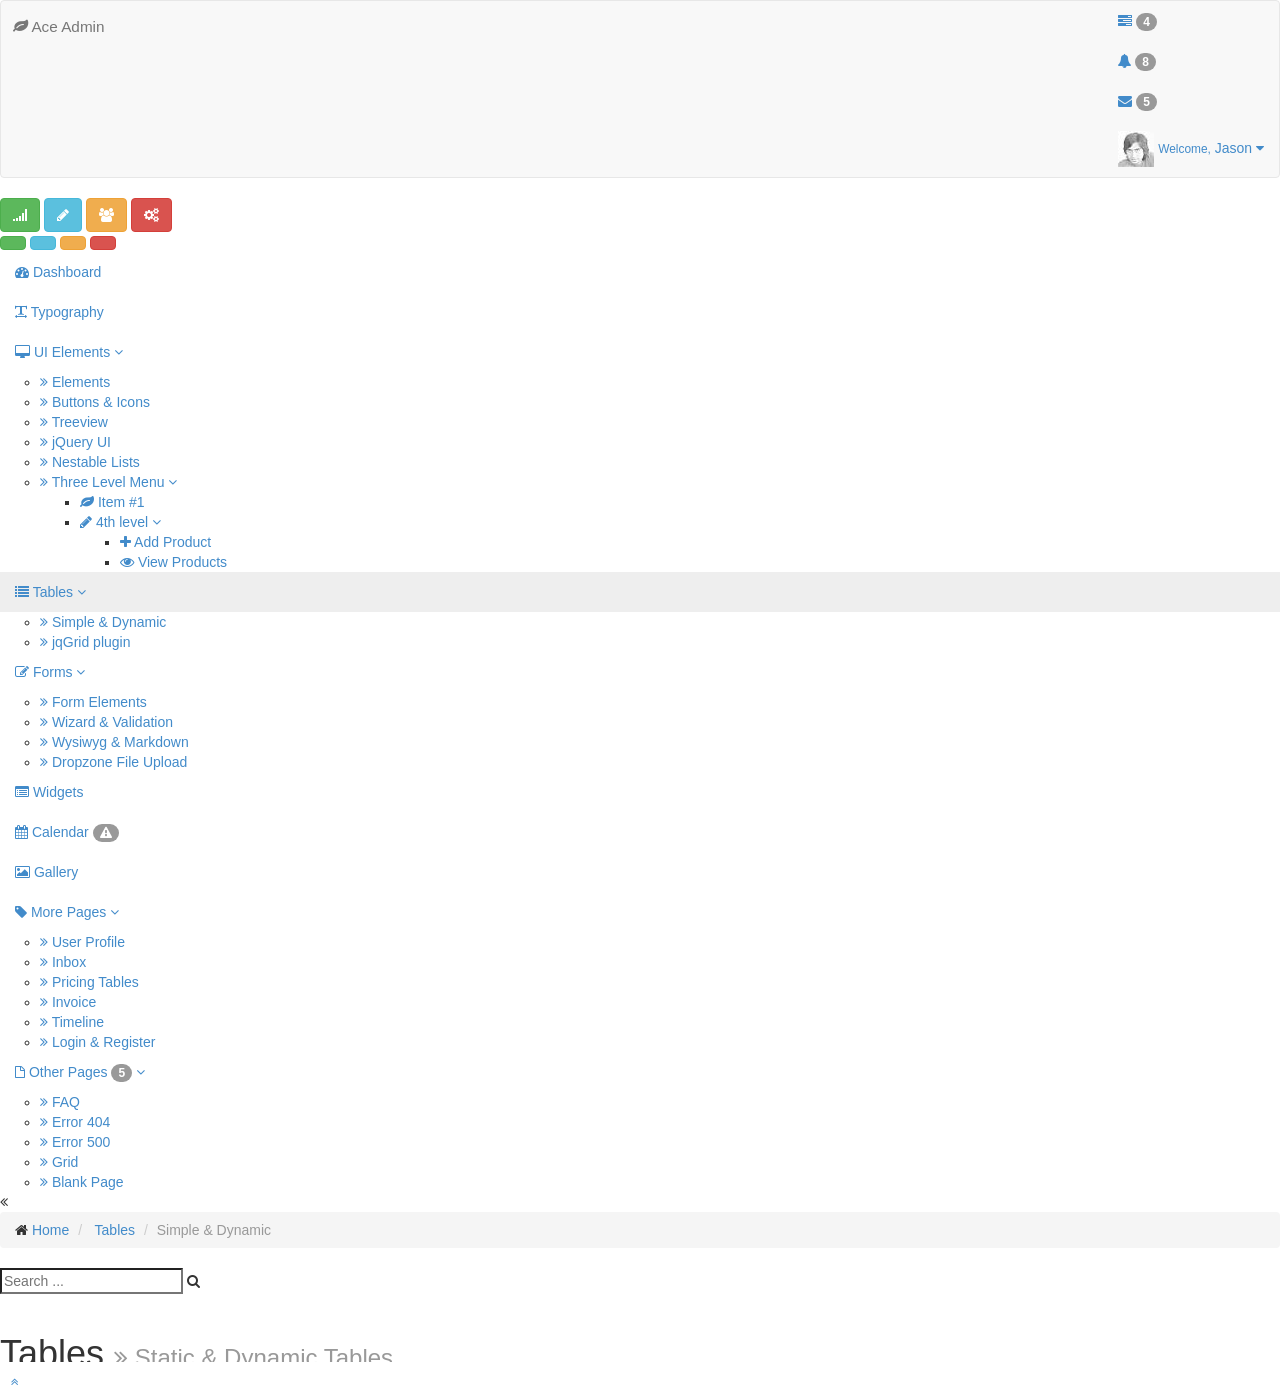
==== src/main/webapp/index.html @ ec3e94e0 "update index.html" ====
<!DOCTYPE html>
<html lang="en">
<head>
    <meta charset="utf-8" />
    <title>Tables - Ace Admin</title>

    <meta name="description" content="Static &amp; Dynamic Tables" />
    <meta name="viewport" content="width=device-width, initial-scale=1.0" />

    <!-- basic styles -->

    <link href="assets/css/bootstrap.min.css" rel="stylesheet" />
    <link rel="stylesheet" href="assets/css/font-awesome.min.css" />

    <!--[if IE 7]>
    <link rel="stylesheet" href="assets/css/font-awesome-ie7.min.css" />
    <![endif]-->

    <!-- page specific plugin styles -->

    <!-- fonts -->

    <link rel="stylesheet" href="http://fonts.googleapis.com/css?family=Open+Sans:400,300" />

    <!-- ace styles -->

    <link rel="stylesheet" href="assets/css/ace.min.css" />
    <link rel="stylesheet" href="assets/css/ace-rtl.min.css" />
    <link rel="stylesheet" href="assets/css/ace-skins.min.css" />

    <!--[if lte IE 8]>
    <link rel="stylesheet" href="assets/css/ace-ie.min.css" />
    <![endif]-->

    <!-- inline styles related to this page -->

    <!-- ace settings handler -->

    <script src="assets/js/ace-extra.min.js"></script>

    <!-- HTML5 shim and Respond.js IE8 support of HTML5 elements and media queries -->

    <!--[if lt IE 9]>
    <script src="assets/js/html5shiv.js"></script>
    <script src="assets/js/respond.min.js"></script>
    <![endif]-->
</head>

<body>
<div class="navbar navbar-default" id="navbar">
<script type="text/javascript">
    try{ace.settings.check('navbar' , 'fixed')}catch(e){}
</script>

<div class="navbar-container" id="navbar-container">
<div class="navbar-header pull-left">
    <a href="#" class="navbar-brand">
        <small>
            <i class="icon-leaf"></i>
            Ace Admin
        </small>
    </a><!-- /.brand -->
</div><!-- /.navbar-header -->

<div class="navbar-header pull-right" role="navigation">
<ul class="nav ace-nav">
<li class="grey">
    <a data-toggle="dropdown" class="dropdown-toggle" href="#">
        <i class="icon-tasks"></i>
        <span class="badge badge-grey">4</span>
    </a>

    <ul class="pull-right dropdown-navbar dropdown-menu dropdown-caret dropdown-close">
        <li class="dropdown-header">
            <i class="icon-ok"></i>
            4 Tasks to complete
        </li>

        <li>
            <a href="#">
                <div class="clearfix">
                    <span class="pull-left">Software Update</span>
                    <span class="pull-right">65%</span>
                </div>

                <div class="progress progress-mini ">
                    <div style="width:65%" class="progress-bar "></div>
                </div>
            </a>
        </li>

        <li>
            <a href="#">
                <div class="clearfix">
                    <span class="pull-left">Hardware Upgrade</span>
                    <span class="pull-right">35%</span>
                </div>

                <div class="progress progress-mini ">
                    <div style="width:35%" class="progress-bar progress-bar-danger"></div>
                </div>
            </a>
        </li>

        <li>
            <a href="#">
                <div class="clearfix">
                    <span class="pull-left">Unit Testing</span>
                    <span class="pull-right">15%</span>
                </div>

                <div class="progress progress-mini ">
                    <div style="width:15%" class="progress-bar progress-bar-warning"></div>
                </div>
            </a>
        </li>

        <li>
            <a href="#">
                <div class="clearfix">
                    <span class="pull-left">Bug Fixes</span>
                    <span class="pull-right">90%</span>
                </div>

                <div class="progress progress-mini progress-striped active">
                    <div style="width:90%" class="progress-bar progress-bar-success"></div>
                </div>
            </a>
        </li>

        <li>
            <a href="#">
                See tasks with details
                <i class="icon-arrow-right"></i>
            </a>
        </li>
    </ul>
</li>

<li class="purple">
    <a data-toggle="dropdown" class="dropdown-toggle" href="#">
        <i class="icon-bell-alt icon-animated-bell"></i>
        <span class="badge badge-important">8</span>
    </a>

    <ul class="pull-right dropdown-navbar navbar-pink dropdown-menu dropdown-caret dropdown-close">
        <li class="dropdown-header">
            <i class="icon-warning-sign"></i>
            8 Notifications
        </li>

        <li>
            <a href="#">
                <div class="clearfix">
											<span class="pull-left">
												<i class="btn btn-xs no-hover btn-pink icon-comment"></i>
												New Comments
											</span>
                    <span class="pull-right badge badge-info">+12</span>
                </div>
            </a>
        </li>

        <li>
            <a href="#">
                <i class="btn btn-xs btn-primary icon-user"></i>
                Bob just signed up as an editor ...
            </a>
        </li>

        <li>
            <a href="#">
                <div class="clearfix">
											<span class="pull-left">
												<i class="btn btn-xs no-hover btn-success icon-shopping-cart"></i>
												New Orders
											</span>
                    <span class="pull-right badge badge-success">+8</span>
                </div>
            </a>
        </li>

        <li>
            <a href="#">
                <div class="clearfix">
											<span class="pull-left">
												<i class="btn btn-xs no-hover btn-info icon-twitter"></i>
												Followers
											</span>
                    <span class="pull-right badge badge-info">+11</span>
                </div>
            </a>
        </li>

        <li>
            <a href="#">
                See all notifications
                <i class="icon-arrow-right"></i>
            </a>
        </li>
    </ul>
</li>

<li class="green">
    <a data-toggle="dropdown" class="dropdown-toggle" href="#">
        <i class="icon-envelope icon-animated-vertical"></i>
        <span class="badge badge-success">5</span>
    </a>

    <ul class="pull-right dropdown-navbar dropdown-menu dropdown-caret dropdown-close">
        <li class="dropdown-header">
            <i class="icon-envelope-alt"></i>
            5 Messages
        </li>

        <li>
            <a href="#">
                <img src="assets/avatars/avatar.png" class="msg-photo" alt="Alex's Avatar" />
										<span class="msg-body">
											<span class="msg-title">
												<span class="blue">Alex:</span>
												Ciao sociis natoque penatibus et auctor ...
											</span>

											<span class="msg-time">
												<i class="icon-time"></i>
												<span>a moment ago</span>
											</span>
										</span>
            </a>
        </li>

        <li>
            <a href="#">
                <img src="assets/avatars/avatar3.png" class="msg-photo" alt="Susan's Avatar" />
										<span class="msg-body">
											<span class="msg-title">
												<span class="blue">Susan:</span>
												Vestibulum id ligula porta felis euismod ...
											</span>

											<span class="msg-time">
												<i class="icon-time"></i>
												<span>20 minutes ago</span>
											</span>
										</span>
            </a>
        </li>

        <li>
            <a href="#">
                <img src="assets/avatars/avatar4.png" class="msg-photo" alt="Bob's Avatar" />
										<span class="msg-body">
											<span class="msg-title">
												<span class="blue">Bob:</span>
												Nullam quis risus eget urna mollis ornare ...
											</span>

											<span class="msg-time">
												<i class="icon-time"></i>
												<span>3:15 pm</span>
											</span>
										</span>
            </a>
        </li>

        <li>
            <a href="inbox.html">
                See all messages
                <i class="icon-arrow-right"></i>
            </a>
        </li>
    </ul>
</li>

<li class="light-blue">
    <a data-toggle="dropdown" href="#" class="dropdown-toggle">
        <img class="nav-user-photo" src="assets/avatars/user.jpg" alt="Jason's Photo" />
								<span class="user-info">
									<small>Welcome,</small>
									Jason
								</span>

        <i class="icon-caret-down"></i>
    </a>

    <ul class="user-menu pull-right dropdown-menu dropdown-yellow dropdown-caret dropdown-close">
        <li>
            <a href="#">
                <i class="icon-cog"></i>
                Settings
            </a>
        </li>

        <li>
            <a href="#">
                <i class="icon-user"></i>
                Profile
            </a>
        </li>

        <li class="divider"></li>

        <li>
            <a href="#">
                <i class="icon-off"></i>
                Logout
            </a>
        </li>
    </ul>
</li>
</ul><!-- /.ace-nav -->
</div><!-- /.navbar-header -->
</div><!-- /.container -->
</div>

<div class="main-container" id="main-container">
<script type="text/javascript">
    try{ace.settings.check('main-container' , 'fixed')}catch(e){}
</script>

<div class="main-container-inner">
<a class="menu-toggler" id="menu-toggler" href="#">
    <span class="menu-text"></span>
</a>

<div class="sidebar" id="sidebar">
<script type="text/javascript">
    try{ace.settings.check('sidebar' , 'fixed')}catch(e){}
</script>

<div class="sidebar-shortcuts" id="sidebar-shortcuts">
    <div class="sidebar-shortcuts-large" id="sidebar-shortcuts-large">
        <button class="btn btn-success">
            <i class="icon-signal"></i>
        </button>

        <button class="btn btn-info">
            <i class="icon-pencil"></i>
        </button>

        <button class="btn btn-warning">
            <i class="icon-group"></i>
        </button>

        <button class="btn btn-danger">
            <i class="icon-cogs"></i>
        </button>
    </div>

    <div class="sidebar-shortcuts-mini" id="sidebar-shortcuts-mini">
        <span class="btn btn-success"></span>

        <span class="btn btn-info"></span>

        <span class="btn btn-warning"></span>

        <span class="btn btn-danger"></span>
    </div>
</div><!-- #sidebar-shortcuts -->

<ul class="nav nav-list">
<li>
    <a href="index.html">
        <i class="icon-dashboard"></i>
        <span class="menu-text"> Dashboard </span>
    </a>
</li>

<li>
    <a href="typography.html">
        <i class="icon-text-width"></i>
        <span class="menu-text"> Typography </span>
    </a>
</li>

<li>
    <a href="#" class="dropdown-toggle">
        <i class="icon-desktop"></i>
        <span class="menu-text"> UI Elements </span>

        <b class="arrow icon-angle-down"></b>
    </a>

    <ul class="submenu">
        <li>
            <a href="elements.html">
                <i class="icon-double-angle-right"></i>
                Elements
            </a>
        </li>

        <li>
            <a href="buttons.html">
                <i class="icon-double-angle-right"></i>
                Buttons &amp; Icons
            </a>
        </li>

        <li>
            <a href="treeview.html">
                <i class="icon-double-angle-right"></i>
                Treeview
            </a>
        </li>

        <li>
            <a href="jquery-ui.html">
                <i class="icon-double-angle-right"></i>
                jQuery UI
            </a>
        </li>

        <li>
            <a href="nestable-list.html">
                <i class="icon-double-angle-right"></i>
                Nestable Lists
            </a>
        </li>

        <li>
            <a href="#" class="dropdown-toggle">
                <i class="icon-double-angle-right"></i>

                Three Level Menu
                <b class="arrow icon-angle-down"></b>
            </a>

            <ul class="submenu">
                <li>
                    <a href="#">
                        <i class="icon-leaf"></i>
                        Item #1
                    </a>
                </li>

                <li>
                    <a href="#" class="dropdown-toggle">
                        <i class="icon-pencil"></i>

                        4th level
                        <b class="arrow icon-angle-down"></b>
                    </a>

                    <ul class="submenu">
                        <li>
                            <a href="#">
                                <i class="icon-plus"></i>
                                Add Product
                            </a>
                        </li>

                        <li>
                            <a href="#">
                                <i class="icon-eye-open"></i>
                                View Products
                            </a>
                        </li>
                    </ul>
                </li>
            </ul>
        </li>
    </ul>
</li>

<li class="active open">
    <a href="#" class="dropdown-toggle">
        <i class="icon-list"></i>
        <span class="menu-text"> Tables </span>

        <b class="arrow icon-angle-down"></b>
    </a>

    <ul class="submenu">
        <li class="active">
            <a href="tables.html" target="main">
                <i class="icon-double-angle-right"></i>
                Simple &amp; Dynamic
            </a>
        </li>

        <li>
            <a href="treeview.html" target="main">
                <i class="icon-double-angle-right"></i>
                jqGrid plugin
            </a>
        </li>
    </ul>
</li>

<li>
    <a href="#" class="dropdown-toggle">
        <i class="icon-edit"></i>
        <span class="menu-text"> Forms </span>

        <b class="arrow icon-angle-down"></b>
    </a>

    <ul class="submenu">
        <li>
            <a href="form-elements.html">
                <i class="icon-double-angle-right"></i>
                Form Elements
            </a>
        </li>

        <li>
            <a href="form-wizard.html">
                <i class="icon-double-angle-right"></i>
                Wizard &amp; Validation
            </a>
        </li>

        <li>
            <a href="wysiwyg.html">
                <i class="icon-double-angle-right"></i>
                Wysiwyg &amp; Markdown
            </a>
        </li>

        <li>
            <a href="dropzone.html">
                <i class="icon-double-angle-right"></i>
                Dropzone File Upload
            </a>
        </li>
    </ul>
</li>

<li>
    <a href="widgets.html">
        <i class="icon-list-alt"></i>
        <span class="menu-text"> Widgets </span>
    </a>
</li>

<li>
    <a href="calendar.html">
        <i class="icon-calendar"></i>

								<span class="menu-text">
									Calendar
									<span class="badge badge-transparent tooltip-error" title="2&nbsp;Important&nbsp;Events">
										<i class="icon-warning-sign red bigger-130"></i>
									</span>
								</span>
    </a>
</li>

<li>
    <a href="gallery.html">
        <i class="icon-picture"></i>
        <span class="menu-text"> Gallery </span>
    </a>
</li>

<li>
    <a href="#" class="dropdown-toggle">
        <i class="icon-tag"></i>
        <span class="menu-text"> More Pages </span>

        <b class="arrow icon-angle-down"></b>
    </a>

    <ul class="submenu">
        <li>
            <a href="profile.html">
                <i class="icon-double-angle-right"></i>
                User Profile
            </a>
        </li>

        <li>
            <a href="inbox.html">
                <i class="icon-double-angle-right"></i>
                Inbox
            </a>
        </li>

        <li>
            <a href="pricing.html">
                <i class="icon-double-angle-right"></i>
                Pricing Tables
            </a>
        </li>

        <li>
            <a href="invoice.html">
                <i class="icon-double-angle-right"></i>
                Invoice
            </a>
        </li>

        <li>
            <a href="timeline.html">
                <i class="icon-double-angle-right"></i>
                Timeline
            </a>
        </li>

        <li>
            <a href="login.html">
                <i class="icon-double-angle-right"></i>
                Login &amp; Register
            </a>
        </li>
    </ul>
</li>

<li>
    <a href="#" class="dropdown-toggle">
        <i class="icon-file-alt"></i>

								<span class="menu-text">
									Other Pages
									<span class="badge badge-primary ">5</span>
								</span>

        <b class="arrow icon-angle-down"></b>
    </a>

    <ul class="submenu">
        <li>
            <a href="faq.html">
                <i class="icon-double-angle-right"></i>
                FAQ
            </a>
        </li>

        <li>
            <a href="error-404.html">
                <i class="icon-double-angle-right"></i>
                Error 404
            </a>
        </li>

        <li>
            <a href="error-500.html">
                <i class="icon-double-angle-right"></i>
                Error 500
            </a>
        </li>

        <li>
            <a href="grid.html">
                <i class="icon-double-angle-right"></i>
                Grid
            </a>
        </li>

        <li>
            <a href="blank.html">
                <i class="icon-double-angle-right"></i>
                Blank Page
            </a>
        </li>
    </ul>
</li>
</ul><!-- /.nav-list -->

<div class="sidebar-collapse" id="sidebar-collapse">
    <i class="icon-double-angle-left" data-icon1="icon-double-angle-left" data-icon2="icon-double-angle-right"></i>
</div>

<script type="text/javascript">
    try{ace.settings.check('sidebar' , 'collapsed')}catch(e){}
</script>
</div>

<div class="main-content" style="height: 100%">
    <iframe id="mainframe" frameborder="0" name="main" style="width:100%;height:100%;" scrolling="no" border="0" src="main.html"></iframe>
</div><!-- /.main-content -->


</div><!-- /.main-container-inner -->

<a href="#" id="btn-scroll-up" class="btn-scroll-up btn btn-sm btn-inverse">
    <i class="icon-double-angle-up icon-only bigger-110"></i>
</a>
</div><!-- /.main-container -->

<!-- basic scripts -->

<!--[if !IE]> -->

<script src="http://ajax.googleapis.com/ajax/libs/jquery/2.0.3/jquery.min.js"></script>

<!-- <![endif]-->

<!--[if IE]>
<script src="http://ajax.googleapis.com/ajax/libs/jquery/1.10.2/jquery.min.js"></script>
<![endif]-->

<!--[if !IE]> -->

<script type="text/javascript">
    window.jQuery || document.write("<script src='assets/js/jquery-2.0.3.min.js'>"+"<"+"/script>");
</script>

<!-- <![endif]-->

<!--[if IE]>
<script type="text/javascript">
    window.jQuery || document.write("<script src='assets/js/jquery-1.10.2.min.js'>"+"<"+"/script>");
</script>
<![endif]-->

<script type="text/javascript">
    if("ontouchend" in document) document.write("<script src='assets/js/jquery.mobile.custom.min.js'>"+"<"+"/script>");
</script>
<script src="assets/js/bootstrap.min.js"></script>
<script src="assets/js/typeahead-bs2.min.js"></script>

<!-- page specific plugin scripts -->

<script src="assets/js/jquery.dataTables.min.js"></script>
<script src="assets/js/jquery.dataTables.bootstrap.js"></script>

<!-- ace scripts -->

<script src="assets/js/ace-elements.min.js"></script>
<script src="assets/js/ace.min.js"></script>

<!-- inline scripts related to this page -->

<script type="text/javascript">
    jQuery(function($) {
        var oTable1 = $('#sample-table-2').dataTable( {
            "aoColumns": [
                { "bSortable": false },
                null, null,null, null, null,
                { "bSortable": false }
            ] } );


        $('table th input:checkbox').on('click' , function(){
            var that = this;
            $(this).closest('table').find('tr > td:first-child input:checkbox')
                    .each(function(){
                        this.checked = that.checked;
                        $(this).closest('tr').toggleClass('selected');
                    });

        });


        $('[data-rel="tooltip"]').tooltip({placement: tooltip_placement});
        function tooltip_placement(context, source) {
            var $source = $(source);
            var $parent = $source.closest('table')
            var off1 = $parent.offset();
            var w1 = $parent.width();

            var off2 = $source.offset();
            var w2 = $source.width();

            if( parseInt(off2.left) < parseInt(off1.left) + parseInt(w1 / 2) ) return 'right';
            return 'left';
        }
    })
</script>
</body>
</html>
---- src/main/webapp/assets/css/ace.min.css ----
html{min-height:100%;position:relative}body{padding-bottom:0;background-color:#e4e6e9;min-height:100%;font-family:'Open Sans';font-size:13px;color:#393939;line-height:1.5}body.navbar-fixed{padding-top:45px}body.breadcrumbs-fixed{padding-top:86px}.main-container{position:static;padding:0}.main-container:after{background-color:#FFF;bottom:0;content:"";display:block;max-width:inherit;position:fixed;top:0;width:100%;z-index:-2}@media(min-width:768px){.container.main-container:after{-webkit-box-shadow:0 0 0 1px rgba(0,0,0,0.1);box-shadow:0 0 0 1px rgba(0,0,0,0.1)}}.main-container>.main-container-inner{position:relative}.container.main-container .sidebar.sidebar-fixed,.container.main-container .sidebar.sidebar-fixed:before{left:auto}.main-content{margin-left:190px;margin-right:0;margin-top:0;min-height:100%;padding:0}.page-content{background:#fff;margin:0;padding:8px 20px 24px}.page-header{margin:0 0 12px;border-bottom:1px dotted #e2e2e2;padding-bottom:16px;padding-top:7px}.page-header h1{padding:0;margin:0 8px;font-size:24px;font-weight:lighter;color:#2679b5}.page-header h1 small{margin:0 6px;font-size:14px;font-weight:normal;color:#8089a0}[class*=" icon-"],[class^="icon-"]{display:inline-block;text-align:center}a:focus,a:active{text-decoration:none}h1{font-size:32px;font-weight:normal;font-family:"Open Sans","Helvetica Neue",Helvetica,Arial,sans-serif}h1.smaller{font-size:31px}h1.bigger{font-size:33px}h1.block{margin-bottom:16px}h2{font-size:26px;font-weight:normal;font-family:"Open Sans","Helvetica Neue",Helvetica,Arial,sans-serif}h2.smaller{font-size:25px}h2.bigger{font-size:27px}h2.block{margin-bottom:16px}h3{font-size:22px;font-weight:normal;font-family:"Open Sans","Helvetica Neue",Helvetica,Arial,sans-serif}h3.smaller{font-size:21px}h3.bigger{font-size:23px}h3.block{margin-bottom:16px}h4{font-size:18px;font-weight:normal;font-family:"Open Sans","Helvetica Neue",Helvetica,Arial,sans-serif}h4.smaller{font-size:17px}h4.bigger{font-size:19px}h4.block{margin-bottom:16px}h5{font-size:15px;font-weight:normal;font-family:"Open Sans","Helvetica Neue",Helvetica,Arial,sans-serif}h5.smaller{font-size:14px}h5.bigger{font-size:16px}h5.block{margin-bottom:16px}h6{font-size:13px;font-weight:normal;font-family:"Open Sans","Helvetica Neue",Helvetica,Arial,sans-serif}h6.smaller{font-size:12px}h6.bigger{font-size:14px}h6.block{margin-bottom:16px}ul,ol{margin:0 0 10px 25px;padding:0}ul.margin-5,ol.margin-5{margin-left:5px}ul.margin-10,ol.margin-10{margin-left:10px}ul.margin-15,ol.margin-15{margin-left:15px}ul.margin-20,ol.margin-20{margin-left:20px}li>ul,li>ol{margin-left:18px}.list-unstyled,.list-inline{margin-left:0}.list-unstyled>li>[class*="icon-"]:first-child,.list-inline>li>[class*="icon-"]:first-child{width:18px;text-align:center}.spaced>li{margin-top:9px;margin-bottom:9px}.spaced2>li{margin-top:15px;margin-bottom:15px}li.divider{margin-top:3px;margin-bottom:3px;height:0;font-size:0}.spaced>li.divider{margin-top:5px;margin-bottom:5px}.spaced2>li.divider{margin-top:8px;margin-bottom:8px}li.divider:before{content:"";display:inline-block}blockquote,blockquote.pull-right{border-color:#e5eaf1}.modal-content{border-radius:0;-webkit-box-shadow:none;box-shadow:none}.modal-footer{padding-top:12px;padding-bottom:14px;border-top-color:#e4e9ee;-webkit-box-shadow:none;box-shadow:none;background-color:#eff3f8}.modal-header .close{font-size:32px}.well{border-radius:0}.well h1,.well h2,.well h3,.well h4,.well h5,.well h6{margin-top:0}.well h1,.well h2,.well h3{line-height:36px}.alert{font-size:14px;border-radius:0}.alert .close{font-size:16px}.alert-block p+p{margin-top:10px}.pagination>li>a,.pager>li>a,.pagination>li>span,.pager>li>span{border-width:1px;border-radius:0!important}.pagination>li>a,.pager>li>a{color:#2283c5;background-color:#fafafa;margin:0 -1px 0 0;border-color:#e0e8eb}.pagination>li>a:hover,.pager>li>a:hover{background-color:#eaeff2}.pagination>li>a:focus,.pager>li>a:focus{background-color:#eaeef2}.pagination>li.disabled>a,.pagination>li.disabled>a:hover,.pager>li.disabled>a,.pager>li.disabled>a:hover{background-color:#f9f9f9;border-color:#d9d9d9}.pagination>li.active>a,.pagination>li.active>a:hover{background-color:#6faed9;border-color:#6faed9;color:#fff;text-shadow:0 -1px 0 rgba(0,0,0,0.25)}.list-group-item{border-radius:0!important}.lighter{font-weight:lighter}.bolder{font-weight:bolder}.inline{display:inline-block!important}.block{display:block!important}.center,.align-center{text-align:center!important}.align-left{text-align:left!important}.align-right{text-align:right!important}.middle{vertical-align:middle}.align-middle{vertical-align:middle!important}.align-top{vertical-align:top!important}.align-bottom{vertical-align:bottom!important}.position-relative{position:relative}.position-absolute{position:absolute}.line-height-normal{line-height:normal!important}.line-height-1{line-height:1!important}.dark{color:#333!important}.white{color:#fff!important}.red{color:#dd5a43!important}.light-red{color:#f77!important}.blue{color:#478fca!important}.light-blue{color:#93cbf9!important}.green{color:#69aa46!important}.light-green{color:#b0d877!important}.orange{color:#ff892a!important}.light-orange{color:#fcac6f!important}.orange2{color:#feb902!important}.purple{color:#a069c3!important}.pink{color:#c6699f!important}.pink2{color:#d6487e!important}.brown{color:#a52a2a!important}.grey{color:#777!important}.light-grey{color:#bbb!important}.bigger-110{font-size:110%}.bigger-120{font-size:120%}.bigger-130{font-size:130%}.bigger-140{font-size:140%}.bigger-150{font-size:150%}.bigger-160{font-size:160%}.bigger-170{font-size:170%}.bigger-180{font-size:180%}.bigger-190{font-size:190%}.bigger-200{font-size:200%}.bigger-210{font-size:210%}.bigger-220{font-size:220%}.bigger-230{font-size:230%}.bigger-240{font-size:240%}.bigger-250{font-size:250%}.bigger-260{font-size:260%}.bigger-270{font-size:270%}.bigger-280{font-size:280%}.bigger-290{font-size:290%}.bigger-300{font-size:300%}.bigger-125{font-size:125%}.bigger-175{font-size:175%}.bigger-225{font-size:225%}.bigger-275{font-size:275%}.smaller-90{font-size:90%}.smaller-80{font-size:80%}.smaller-70{font-size:70%}.smaller-60{font-size:60%}.smaller-50{font-size:50%}.smaller-40{font-size:40%}.smaller-30{font-size:30%}.smaller-20{font-size:20%}.smaller-75{font-size:75%}.width-20{width:20%!important}.width-25{width:25%!important}.width-30{width:30%!important}.width-35{width:35%!important}.width-40{width:40%!important}.width-45{width:45%!important}.width-50{width:50%!important}.width-55{width:55%!important}.width-60{width:60%!important}.width-65{width:65%!important}.width-70{width:70%!important}.width-75{width:75%!important}.width-80{width:80%!important}.width-85{width:85%!important}.width-90{width:90%!important}.width-95{width:95%!important}.width-100{width:100%!important}.width-48{width:48%!important}.width-auto{width:auto!important}.height-auto{height:auto!important}.no-padding{padding:0!important}.no-padding-bottom{padding-bottom:0!important}.no-padding-top{padding-top:0!important}.no-padding-left{padding-left:0!important}.no-padding-right{padding-right:0!important}.no-margin{margin:0!important}.no-margin-bottom{margin-bottom:0!important}.no-margin-top{margin-top:0!important}.no-margin-left{margin-left:0!important}.no-margin-right{margin-right:0!important}.no-border{border:0}.no-border-bottom{border-bottom:0}.no-border-top{border-top:0}.no-border-left{border-left:none}.no-border-right{border-right:0}.no-underline{text-decoration:none!important}.no-hover-underline:hover{text-decoration:none!important}.no-shadow,.no-box-shadow{-webkit-box-shadow:none!important;box-shadow:none!important}.no-text-shadow{text-shadow:none!important}.overflow-hidden{overflow:hidden!important}.overflow-auto{overflow:auto!important}.overflow-scroll{overflow:scroll!important}.overflow-visible{overflow:visible!important}.hr{display:block;height:0;overflow:hidden;font-size:0;border-top:1px solid #e3e3e3;margin:12px 0}.hr-double{height:3px;border-top:1px solid #e3e3e3;border-bottom:1px solid #e3e3e3}.hr.dotted,.hr-dotted{border-top-style:dotted}.hr-double.dotted{border-bottom-style:dotted}.hr-32,.hr32{margin:32px 0}.hr-30,.hr30{margin:30px 0}.hr-28,.hr28{margin:28px 0}.hr-26,.hr26{margin:26px 0}.hr-24,.hr24{margin:24px 0}.hr-22,.hr22{margin:22px 0}.hr-20,.hr20{margin:20px 0}.hr-18,.hr18{margin:18px 0}.hr-16,.hr16{margin:16px 0}.hr-14,.hr14{margin:14px 0}.hr-12,.hr12{margin:12px 0}.hr-10,.hr10{margin:10px 0}.hr-8,.hr8{margin:8px 0}.hr-6,.hr6{margin:6px 0}.hr-4,.hr4{margin:4px 0}.hr-2,.hr2{margin:2px 0}.space{max-height:1px;min-height:1px;overflow:hidden;margin:12px 0}.vspace-xs,.vspace-sm,.vspace-md,.vspace-lg{max-height:1px;min-height:1px;overflow:hidden;display:none;margin:12px 0}.space-32{max-height:1px;min-height:1px;overflow:hidden;margin:12px 0;margin:32px 0 31px}.vspace-32,.vspace-xs-32,.vspace-sm-32,.vspace-md-32,.vspace-lg-32{max-height:1px;min-height:1px;overflow:hidden;margin:12px 0;margin:32px 0 31px 0}.space-30{max-height:1px;min-height:1px;overflow:hidden;margin:12px 0;margin:30px 0 29px}.vspace-30,.vspace-xs-30,.vspace-sm-30,.vspace-md-30,.vspace-lg-30{max-height:1px;min-height:1px;overflow:hidden;margin:12px 0;margin:30px 0 29px 0}.space-28{max-height:1px;min-height:1px;overflow:hidden;margin:12px 0;margin:28px 0 27px}.vspace-28,.vspace-xs-28,.vspace-sm-28,.vspace-md-28,.vspace-lg-28{max-height:1px;min-height:1px;overflow:hidden;margin:12px 0;margin:28px 0 27px 0}.space-26{max-height:1px;min-height:1px;overflow:hidden;margin:12px 0;margin:26px 0 25px}.vspace-26,.vspace-xs-26,.vspace-sm-26,.vspace-md-26,.vspace-lg-26{max-height:1px;min-height:1px;overflow:hidden;margin:12px 0;margin:26px 0 25px 0}.space-24{max-height:1px;min-height:1px;overflow:hidden;margin:12px 0;margin:24px 0 23px}.vspace-24,.vspace-xs-24,.vspace-sm-24,.vspace-md-24,.vspace-lg-24{max-height:1px;min-height:1px;overflow:hidden;margin:12px 0;margin:24px 0 23px 0}.space-22{max-height:1px;min-height:1px;overflow:hidden;margin:12px 0;margin:22px 0 21px}.vspace-22,.vspace-xs-22,.vspace-sm-22,.vspace-md-22,.vspace-lg-22{max-height:1px;min-height:1px;overflow:hidden;margin:12px 0;margin:22px 0 21px 0}.space-20{max-height:1px;min-height:1px;overflow:hidden;margin:12px 0;margin:20px 0 19px}.vspace-20,.vspace-xs-20,.vspace-sm-20,.vspace-md-20,.vspace-lg-20{max-height:1px;min-height:1px;overflow:hidden;margin:12px 0;margin:20px 0 19px 0}.space-18{max-height:1px;min-height:1px;overflow:hidden;margin:12px 0;margin:18px 0 17px}.vspace-18,.vspace-xs-18,.vspace-sm-18,.vspace-md-18,.vspace-lg-18{max-height:1px;min-height:1px;overflow:hidden;margin:12px 0;margin:18px 0 17px 0}.space-16{max-height:1px;min-height:1px;overflow:hidden;margin:12px 0;margin:16px 0 15px}.vspace-16,.vspace-xs-16,.vspace-sm-16,.vspace-md-16,.vspace-lg-16{max-height:1px;min-height:1px;overflow:hidden;margin:12px 0;margin:16px 0 15px 0}.space-14{max-height:1px;min-height:1px;overflow:hidden;margin:12px 0;margin:14px 0 13px}.vspace-14,.vspace-xs-14,.vspace-sm-14,.vspace-md-14,.vspace-lg-14{max-height:1px;min-height:1px;overflow:hidden;margin:12px 0;margin:14px 0 13px 0}.space-12{max-height:1px;min-height:1px;overflow:hidden;margin:12px 0;margin:12px 0 11px}.vspace-12,.vspace-xs-12,.vspace-sm-12,.vspace-md-12,.vspace-lg-12{max-height:1px;min-height:1px;overflow:hidden;margin:12px 0;margin:12px 0 11px 0}.space-10{max-height:1px;min-height:1px;overflow:hidden;margin:12px 0;margin:10px 0 9px}.vspace-10,.vspace-xs-10,.vspace-sm-10,.vspace-md-10,.vspace-lg-10{max-height:1px;min-height:1px;overflow:hidden;margin:12px 0;margin:10px 0 9px 0}.space-8{max-height:1px;min-height:1px;overflow:hidden;margin:12px 0;margin:8px 0 7px}.vspace-8,.vspace-xs-8,.vspace-sm-8,.vspace-md-8,.vspace-lg-8{max-height:1px;min-height:1px;overflow:hidden;margin:12px 0;margin:8px 0 7px 0}.space-6{max-height:1px;min-height:1px;overflow:hidden;margin:12px 0;margin:6px 0 5px}.vspace-6,.vspace-xs-6,.vspace-sm-6,.vspace-md-6,.vspace-lg-6{max-height:1px;min-height:1px;overflow:hidden;margin:12px 0;margin:6px 0 5px 0}.space-4{max-height:1px;min-height:1px;overflow:hidden;margin:12px 0;margin:4px 0 3px}.vspace-4,.vspace-xs-4,.vspace-sm-4,.vspace-md-4,.vspace-lg-4{max-height:1px;min-height:1px;overflow:hidden;margin:12px 0;margin:4px 0 3px 0}.space-2{max-height:1px;min-height:1px;overflow:hidden;margin:12px 0;margin:2px 0 1px}.vspace-2,.vspace-xs-2,.vspace-sm-2,.vspace-md-2,.vspace-lg-2{max-height:1px;min-height:1px;overflow:hidden;margin:12px 0;margin:2px 0 1px 0}.header{line-height:28px;margin-bottom:16px;margin-top:18px;padding-bottom:4px;border-bottom:1px solid #CCC}.header.blue{border-bottom-color:#d5e3ef}.header.green{border-bottom-color:#cce2c1}.header.purple{border-bottom-color:#e0d1ea}.header.orange{border-bottom-color:#fdd0ac}.header.orange2{border-bottom-color:#fbd36b}.header.red{border-bottom-color:#f3cdc6}.header.grey{border-bottom-color:#c3c3c3}.header.pink{border-bottom-color:#f2e0eb}.header.pink2{border-bottom-color:#e69eb9}.header.light-blue{border-bottom-color:#dceefc}.header.light-red{border-bottom-color:#fec5c5}.header.light-green{border-bottom-color:#d2e7b5}.header.brown{border-bottom-color:#df9393}.header>[class*="icon-"]{margin-right:2px}.no-radius{border-radius:0!important}.action-buttons a{margin:0 3px;display:inline-block;opacity:.85;-webkit-transition:all .1s;transition:all .1s}.action-buttons a:hover{text-decoration:none;-moz-transform:scale(1.2);-webkit-transform:scale(1.2);-o-transform:scale(1.2);-ms-transform:scale(1.2);transform:scale(1.2);opacity:1}.navbar{margin-bottom:0}.navbar{margin-left:0;margin-right:0;border:0;-webkit-box-shadow:none;box-shadow:none;border-radius:0;margin:0;padding-left:0;padding-right:0;min-height:45px;position:relative;background:#438eb9}.navbar>.container{padding-left:0;padding-right:0}.navbar .navbar-text,.navbar .navbar-link{color:#fff}.navbar .navbar-brand{color:#fff;font-size:24px;text-shadow:none;padding-top:10px;padding-bottom:10px}.navbar .navbar-brand:hover,.navbar .navbar-brand:focus{color:#fff}.navbar .navbar-header{margin:0!important}.navbar .navbar-nav>li>a,.navbar .navbar-nav>li>a:hover,.navbar .navbar-nav>li>a:focus{font-size:13px;text-shadow:none;color:#fff}.navbar-fixed-top,.navbar-fixed-bottom{position:fixed}.navbar-container{padding-left:10px;padding-right:20px}.navbar-container.container{padding-left:0;padding-right:0}.ace-nav{height:100%;margin:0!important}.ace-nav>li{line-height:45px;height:45px;border-left:1px solid #DDD;padding:0;position:relative;float:left!important}.ace-nav>li:first-child{border-left:none}.ace-nav>li>a{background-color:#2e6589;color:#FFF;display:block;line-height:inherit;text-align:center;height:100%;width:auto;min-width:50px;padding:0 8px;position:relative}.ace-nav>li>a>[class*="icon-"]{font-size:16px;color:#FFF;display:inline-block;width:20px;text-align:center}.ace-nav>li>a>.badge{position:relative;top:-4px;left:2px;padding-right:5px;padding-left:5px}.ace-nav>li>a:hover,.ace-nav>li>a:focus{background-color:#2c5976}.ace-nav>li.open>a{background-color:#2c5976!important}.ace-nav>li.open>a{color:#FFF!important}.ace-nav>li.grey>a{background-color:#555}.ace-nav>li.grey>a:hover,.ace-nav>li.grey>a:focus{background-color:#4b4b4b}.ace-nav>li.open.grey>a{background-color:#4b4b4b!important}.ace-nav>li.purple>a{background-color:#892e65}.ace-nav>li.purple>a:hover,.ace-nav>li.purple>a:focus{background-color:#762c59}.ace-nav>li.open.purple>a{background-color:#762c59!important}.ace-nav>li.green>a{background-color:#2e8965}.ace-nav>li.green>a:hover,.ace-nav>li.green>a:focus{background-color:#2c7659}.ace-nav>li.open.green>a{background-color:#2c7659!important}.ace-nav>li.light-blue>a{background-color:#62a8d1}.ace-nav>li.light-blue>a:hover,.ace-nav>li.light-blue>a:focus{background-color:#579ec8}.ace-nav>li.open.light-blue>a{background-color:#579ec8!important}.ace-nav>li.light-blue2>a{background-color:#42a8e1}.ace-nav>li.light-blue2>a:hover,.ace-nav>li.light-blue2>a:focus{background-color:#359fd9}.ace-nav>li.open.light-blue2>a{background-color:#359fd9!important}.ace-nav>li.red>a{background-color:#b74635}.ace-nav>li.red>a:hover,.ace-nav>li.red>a:focus{background-color:#a34335}.ace-nav>li.open.red>a{background-color:#a34335!important}.ace-nav>li.light-green>a{background-color:#9abc32}.ace-nav>li.light-green>a:hover,.ace-nav>li.light-green>a:focus{background-color:#8ba832}.ace-nav>li.open.light-green>a{background-color:#8ba832!important}.ace-nav>li.light-purple>a{background-color:#cb6fd7}.ace-nav>li.light-purple>a:hover,.ace-nav>li.light-purple>a:focus{background-color:#c263ce}.ace-nav>li.open.light-purple>a{background-color:#c263ce!important}.ace-nav>li.light-orange>a{background-color:#f79263}.ace-nav>li.light-orange>a:hover,.ace-nav>li.light-orange>a:focus{background-color:#f28653}.ace-nav>li.open.light-orange>a{background-color:#f28653!important}.ace-nav>li.light-pink>a{background-color:#f4dae5}.ace-nav>li.light-pink>a:hover,.ace-nav>li.light-pink>a:focus{background-color:#eeccda}.ace-nav>li.open.light-pink>a{background-color:#eeccda!important}.ace-nav>li.dark>a{background-color:#404040}.ace-nav>li.dark>a:hover,.ace-nav>li.dark>a:focus{background-color:#363636}.ace-nav>li.open.dark>a{background-color:#363636!important}.ace-nav>li.white-opaque>a{background-color:rgba(255,255,255,0.8)}.ace-nav>li.white-opaque>a:hover,.ace-nav>li.white-opaque>a:focus{background-color:rgba(245,245,245,0.8)}.ace-nav>li.open.white-opaque>a{background-color:rgba(245,245,245,0.8)!important}.ace-nav>li.dark-opaque>a{background-color:rgba(0,0,0,0.2)}.ace-nav>li.dark-opaque>a:hover,.ace-nav>li.dark-opaque>a:focus{background-color:rgba(0,0,0,0.2)}.ace-nav>li.open.dark-opaque>a{background-color:rgba(0,0,0,0.2)!important}.ace-nav>li.margin-4{margin-left:4px}.ace-nav>li.margin-3{margin-left:3px}.ace-nav>li.margin-2{margin-left:2px}.ace-nav>li.margin-1{margin-left:1px}.ace-nav>li.no-border{border:none!important}.ace-nav>li .dropdown-menu{z-index:1031}.ace-nav .nav-user-photo{margin:-4px 8px 0 0;border-radius:100%;border:2px solid #FFF;max-width:40px}.ace-nav li:last-child a [class^="icon-"]{display:inline-block;width:1.25em;text-align:center}@media only screen and (max-width:767px){.navbar-container{padding-left:0;padding-right:0}}@media only screen and (max-width:767px){.ace-nav>li:nth-last-child(4)>.dropdown-menu.pull-right{right:-80px}.ace-nav>li:nth-last-child(4)>.dropdown-menu.pull-right:before,.ace-nav>li:nth-last-child(4)>.dropdown-menu.pull-right:after{right:100px}.ace-nav>li:nth-last-child(3)>.dropdown-menu.pull-right{right:-40px}.ace-nav>li:nth-last-child(3)>.dropdown-menu.pull-right:before,.ace-nav>li:nth-last-child(3)>.dropdown-menu.pull-right:after{right:60px}.user-menu.dropdown-close.pull-right{right:0!important}}@media only screen and (max-width:480px){.ace-nav>li:nth-last-child(4)>.dropdown-menu.pull-right{right:-120px}.ace-nav>li:nth-last-child(4)>.dropdown-menu.pull-right:before,.ace-nav>li:nth-last-child(4)>.dropdown-menu.pull-right:after{right:140px}.ace-nav>li:nth-last-child(3)>.dropdown-menu.pull-right{right:-80px}.ace-nav>li:nth-last-child(3)>.dropdown-menu.pull-right:before,.ace-nav>li:nth-last-child(3)>.dropdown-menu.pull-right:after{right:100px}.ace-nav>li:nth-last-child(2)>.dropdown-menu.pull-right{right:-50px}.ace-nav>li:nth-last-child(2)>.dropdown-menu.pull-right:before,.ace-nav>li:nth-last-child(2)>.dropdown-menu.pull-right:after{right:70px}}@media only screen and (max-width:460px){.ace-nav>li:nth-last-child(4)>.dropdown-menu.pull-right{left:-5px;right:auto}.ace-nav>li:nth-last-child(4)>.dropdown-menu.pull-right:before,.ace-nav>li:nth-last-child(4)>.dropdown-menu.pull-right:after{right:auto;left:25px}.ace-nav>li:nth-last-child(3)>.dropdown-menu.pull-right{left:-60px;right:auto}.ace-nav>li:nth-last-child(3)>.dropdown-menu.pull-right:before,.ace-nav>li:nth-last-child(3)>.dropdown-menu.pull-right:after{left:80px;right:auto}.ace-nav>li:nth-last-child(2)>.dropdown-menu.pull-right{left:-110px;right:auto}.ace-nav>li:nth-last-child(2)>.dropdown-menu.pull-right:before,.ace-nav>li:nth-last-child(2)>.dropdown-menu.pull-right:after{left:130px;right:auto}}@media only screen and (max-width:460px){.navbar .navbar-header.pull-left{display:block;float:none!important}.navbar .navbar-header.pull-right{display:block;float:none!important}.ace-nav{display:block;float:none!important;text-align:center;background-color:#404040;border:1px solid #DDD;border-width:1px 0;letter-spacing:-3px}.ace-nav>li{display:inline-block;float:none!important;text-align:left;letter-spacing:normal}.ace-nav>li:first-child{border-left:1px solid #DDD}.ace-nav>li:last-child{border-right:1px solid #DDD}}@media only screen and (max-width:320px){.ace-nav>li>a{padding:0 5px!important}}.user-menu>li>a{padding:4px 12px}.user-menu>li>a>[class*="icon-"]{margin-right:6px;font-size:120%}.user-info{max-width:100px;display:inline-block;overflow:hidden;text-overflow:ellipsis;white-space:nowrap;text-align:left;vertical-align:top;line-height:15px;position:relative;top:6px}.user-info small{display:block}@media(min-width:461px) and (max-width:480px),(max-width:360px){.user-menu{padding-top:42px!important}.ace-nav .nav-user-photo{margin-right:0}.user-info{position:absolute!important;margin-top:40px;margin-left:1px;right:2px;z-index:1032;color:#777;font-size:14px;width:156px;max-width:156px;padding-left:8px;padding-right:8px;height:32px;line-height:26px!important;display:none;border-bottom:1px solid #e5e5e5;text-align:center;vertical-align:none;line-height:normal}.user-info>small{display:inline;opacity:1}li.open .user-info{display:inline-block}}.breadcrumbs{position:relative;border-bottom:1px solid #e5e5e5;background-color:#f5f5f5;min-height:41px;line-height:40px;padding:0 12px 0 0;display:block}.breadcrumbs.fixed,.breadcrumbs.breadcrumbs-fixed{position:fixed;right:0;left:190px;top:45px;z-index:1028}.breadcrumb{background-color:transparent;display:inline-block;line-height:24px;margin:0 22px 0 12px;padding:0;font-size:13px;color:#333;border-radius:0}.breadcrumb>li,.breadcrumb>li.active{color:#555}.breadcrumb>li>a{display:inline-block;padding:0 4px;color:#4c8fbd}.breadcrumb>li+li:before{font-family:FontAwesome;font-size:14px;content:"\f105";color:#b2b6bf;margin-right:2px;padding:0 5px 0 2px;position:relative;top:1px}.breadcrumb .home-icon{margin-left:4px;margin-right:2px;font-size:20px;position:relative;top:2px}@media only screen and (max-width:991px){.breadcrumb{margin-left:90px}.breadcrumbs.fixed,.breadcrumbs.breadcrumbs-fixed{position:relative!important;left:auto!important;right:auto!important;top:auto!important;z-index:auto!important}body.breadcrumbs-fixed .ace-settings-container{top:50px}}@media only screen and (max-width:480px){.breadcrumb>li>a{padding:0 1px}}@media only screen and (max-width:320px){.breadcrumb{margin-left:36px}}.container.main-container .breadcrumbs.breadcrumbs-fixed{left:auto!important;right:auto!important}@media(min-width:768px){.container.main-container .breadcrumbs.breadcrumbs-fixed{width:554px}.container.main-container .menu-min+.main-content .breadcrumbs.breadcrumbs-fixed{width:701px}}@media(min-width:992px){.container.main-container .breadcrumbs.breadcrumbs-fixed{width:774px}.container.main-container .menu-min+.main-content .breadcrumbs.breadcrumbs-fixed{width:921px}}@media(min-width:1200px){.container.main-container .breadcrumbs.breadcrumbs-fixed{width:974px}.container.main-container .menu-min+.main-content .breadcrumbs.breadcrumbs-fixed{width:1121px}}.nav-search{position:absolute;top:6px;right:22px;line-height:24px}.nav-search .form-search{margin-bottom:0}.nav-search .nav-search-input{border:1px solid #6fb3e0;width:152px;height:28px!important;border-radius:4px!important;font-size:13px;color:#666!important;z-index:11;-webkit-transition:width ease .15s;transition:width ease .15s}.nav-search .nav-search-input+.dropdown-menu{min-width:0;left:0;right:0}.nav-search .nav-search-input:focus,.nav-search .nav-search-input:hover{border-color:#6fb3e0}.nav-search .nav-search-icon{color:#6fb3e0!important;font-size:14px!important;line-height:24px!important}.nav-search.minimized .nav-search-input{width:0;opacity:0;filter:alpha(opacity=0);max-width:0}.nav-search.minimized:hover .nav-search-input,.nav-search.minimized .nav-search-btn:active+.nav-search-input,.nav-search.minimized .nav-search-input:focus,.nav-search.minimized .nav-search-input:hover,.nav-search.minimized .nav-search-input:active{opacity:1;filter:alpha(opacity=100);width:152px;max-width:152px}.nav-search.minimized .nav-search-icon{border:1px solid;border-radius:100%;background-color:#FFF;padding:0 5px!important}.nav-search.minimized:hover .nav-search-icon,.nav-search.minimized .nav-search-input:focus ~ .nav-search-icon,.nav-search.minimized .nav-search-input:hover ~ .nav-search-icon,.nav-search.minimized .nav-search-input:active ~ .nav-search-icon{border:0;border-radius:0;padding:0 3px!important}.nav-search-icon{border:0;border-radius:0;padding:0 3px!important}.sidebar>.nav-search{position:static;background-color:#fafafa;border-bottom:1px solid #DDD;text-align:center;height:35px;padding-top:6px}.sidebar>.nav-search .nav-search-input{width:162px!important;border-radius:0!important;max-width:162px!important;opacity:1!important;filter:alpha(opacity=100)!important}.sidebar>.nav-search .nav-search-input+.dropdown-menu{text-align:left}.sidebar.menu-min .nav-search .form-search{position:absolute;left:5px;z-index:14}.sidebar.menu-min .nav-search .nav-search-input{width:0!important;max-width:0!important;opacity:0!important;filter:alpha(opacity=0)!important}.sidebar.menu-min .nav-search .nav-search-input:hover,.sidebar.menu-min .nav-search .nav-search-input:focus,.sidebar.menu-min .nav-search .nav-search-input:active{width:162px!important;max-width:162px!important;opacity:1!important;filter:alpha(opacity=100)!important}.sidebar.menu-min .nav-search .nav-search-input:hover ~ #nav-search-icon,.sidebar.menu-min .nav-search .nav-search-input:focus ~ #nav-search-icon,.sidebar.menu-min .nav-search .nav-search-input:active ~ #nav-search-icon{border:0;border-radius:0;padding:0 3px!important}.sidebar.menu-min .nav-search:hover .nav-search-input{width:162px!important;max-width:162px!important;opacity:1!important;filter:alpha(opacity=100)!important}.sidebar.menu-min .nav-search:hover .nav-search-input ~ .nav-search-icon{border:0;border-radius:0;padding:0 3px!important}.sidebar.menu-min .nav-search .nav-search-icon{border:1px solid;border-radius:32px;background-color:#FFF;padding:0 5px!important}@media only screen and (max-width:767px){.nav-search{right:5px}.nav-search .nav-search-input{width:105px}.nav-search:hover .nav-search-input,.nav-search .nav-search-btn:active+.nav-search-input,.nav-search .nav-search-input:focus,.nav-search .nav-search-input:hover,.nav-search .nav-search-input:active{width:145px}}@media only screen and (max-width:480px){.nav-search .nav-search-input{width:0;opacity:0;filter:alpha(opacity=0);max-width:0}.nav-search:hover .nav-search-input,.nav-search .nav-search-btn:active+.nav-search-input,.nav-search .nav-search-input:focus,.nav-search .nav-search-input:hover,.nav-search .nav-search-input:active{opacity:1;filter:alpha(opacity=100);width:152px;max-width:152px}.nav-search .nav-search-icon{border:1px solid;border-radius:100%;background-color:#FFF;padding:0 5px!important}.nav-search:hover .nav-search-icon,.nav-search .nav-search-input:focus ~ .nav-search-icon,.nav-search .nav-search-input:hover ~ .nav-search-icon,.nav-search .nav-search-input:active ~ .nav-search-icon{border:0;border-radius:0;padding:0 3px!important}}.sidebar{width:190px;float:left;position:relative;border:1px solid #ccc;border-width:0 1px 0 0;background-color:#f2f2f2}.sidebar:before{content:"";display:block;width:190px;position:fixed;bottom:0;top:0;z-index:-1;background-color:#f2f2f2;border:1px solid #ccc;border-width:0 1px 0 0}.sidebar.fixed,.sidebar.sidebar-fixed{position:fixed;z-index:1029;top:45px;left:0}.sidebar.fixed:before,.sidebar.sidebar-fixed:before{left:0;right:auto}li [class^="icon-"],li [class*=" icon-"],.nav-list li [class^="icon-"],.nav-list li [class*=" icon-"]{width:auto}.nav-list{margin:0;padding:0;list-style:none}.nav-list .open>a,.nav-list .open>a:hover,.nav-list .open>a:focus{background-color:#fafafa}.nav-list>li>a,.nav-list .nav-header{margin:0}.nav-list>li{display:block;padding:0;margin:0;border:0;border-top:1px solid #fcfcfc;border-bottom:1px solid #e5e5e5;position:relative}.nav-list>li:first-child{border-top:0}.nav-list li>a:focus{outline:0}.nav-list>li>a{display:block;height:38px;line-height:36px;padding:0 16px 0 7px;background-color:#f9f9f9;color:#585858;text-shadow:none!important;font-size:13px;text-decoration:none}.nav-list>li>a>[class*="icon-"]:first-child{display:inline-block;vertical-align:middle;min-width:30px;text-align:center;font-size:18px;font-weight:normal;margin-right:2px}.nav-list>li>a:focus{background-color:#f9f9f9;color:#1963aa}.nav-list>li>a:hover{background-color:#FFF;color:#1963aa}.nav-list>li>a:hover:before{display:block;content:"";position:absolute;top:-1px;bottom:0;left:0;width:3px;max-width:3px;overflow:hidden;background-color:#3382af}.nav-list>li a>.arrow{display:inline-block;width:14px!important;height:14px;line-height:14px;text-shadow:none;font-size:18px;position:absolute;right:11px;top:11px;padding:0;color:#666}.nav-list>li a:hover>.arrow,.nav-list>li.active>a>.arrow,.nav-list>li.open>a>.arrow{color:#1963aa}.nav-list>li.separator{height:3px;background-color:transparent;position:static;margin:1px 0;-webkit-box-shadow:none;box-shadow:none}.nav-list>li.open>a{background-color:#fafafa;color:#1963aa}.nav-list>li.active{background-color:#fff}.nav-list>li.active>a,.nav-list>li.active>a:hover,.nav-list>li.active>a:focus,.nav-list>li.active>a:active{background-color:#fff;color:#2b7dbc;font-weight:bold;font-size:13px}.nav-list>li.active>a>[class*="icon-"]{font-weight:normal}.nav-list>li.active>a:hover:before{display:none}.nav-list>li.active:after{display:inline-block;content:"";position:absolute;right:-2px;top:-1px;bottom:0;z-index:1;border:2px solid #2b7dbc;border-width:0 2px 0 0}.nav-list>li.open{border-bottom-color:#e5e5e5}.nav-list>li.active .submenu{display:block}.nav-list>li .submenu{display:none;list-style:none;margin:0;padding:0;position:relative;background-color:#fff;border-top:1px solid #e5e5e5}.nav-list>li .submenu>li{margin-left:0;position:relative}.nav-list>li .submenu>li>a{display:block;position:relative;color:#616161;padding:7px 0 9px 37px;margin:0;border-top:1px dotted #e4e4e4}.nav-list>li .submenu>li>a:focus{text-decoration:none}.nav-list>li .submenu>li>a:hover{text-decoration:none;color:#4b88b7}.nav-list>li .submenu>li.active>a{color:#2b7dbc}.nav-list>li .submenu>li a>[class*="icon-"]:first-child{display:none;font-size:12px;font-weight:normal;width:18px;height:auto;line-height:12px;text-align:center;position:absolute;left:10px;top:11px;z-index:1;background-color:#FFF}.nav-list>li .submenu>li.active>a>[class*="icon-"]:first-child,.nav-list>li .submenu>li:hover>a>[class*="icon-"]:first-child{display:inline-block}.nav-list>li .submenu>li.active>a>[class*="icon-"]:first-child{color:#c86139}.nav-list>li>.submenu>li:before{content:"";display:inline-block;position:absolute;width:7px;left:20px;top:17px;border-top:1px dotted #9dbdd6}.nav-list>li>.submenu>li:first-child>a{border-top:1px solid #fafafa}.nav-list>li>.submenu:before{content:"";display:block;position:absolute;z-index:1;left:18px;top:0;bottom:0;border:1px dotted #9dbdd6;border-width:0 0 0 1px}.nav-list>li.active>.submenu>li:before{border-top-color:#8eb3d0}.nav-list>li.active>.submenu:before{border-left-color:#8eb3d0}.nav-list li .submenu{overflow:hidden}.nav-list li.active>a:after{display:block;content:"";position:absolute!important;right:0;top:4px;border:8px solid transparent;border-width:14px 10px;border-right-color:#2b7dbc}.nav-list li.open>a:after{display:none}.nav-list li.active.open>.submenu>li.active.open>a.dropdown-toggle:after{display:none}.nav-list li.active>.submenu>li.active>a:after{display:none}.nav-list li.active.open>.submenu>li.active>a:after{display:block}.nav-list li.active.no-active-child>a:after{display:inline-block!important}.nav-list a .badge,.nav-list a .label{font-size:12px;padding-left:6px;padding-right:6px;position:absolute;top:9px;right:11px;opacity:.88}.nav-list a .badge [class*="icon-"],.nav-list a .label [class*="icon-"]{vertical-align:middle;margin:0}.nav-list a.dropdown-toggle .badge,.nav-list a.dropdown-toggle .label{right:28px}.nav-list a:hover .badge,.nav-list a:hover .label{opacity:1}.nav-list .submenu .submenu a .badge,.nav-list .submenu .submenu a .label{top:6px}.sidebar-collapse{border-bottom:1px solid #e0e0e0;background-color:#f3f3f3;text-align:center;padding:3px 0;position:relative}.sidebar-collapse>[class*="icon-"]{display:inline-block;cursor:pointer;font-size:14px;color:#aaa;border:1px solid #bbb;padding:0 5px;line-height:18px;border-radius:16px;background-color:#fff;position:relative}.sidebar-collapse:before{content:"";display:inline-block;height:0;border-top:1px solid #e0e0e0;position:absolute;left:15px;right:15px;top:13px}.sidebar-shortcuts{background-color:#fafafa;border-bottom:1px solid #ddd;text-align:center;line-height:39px;max-height:41px;margin-bottom:0}.sidebar-shortcuts-large{padding-bottom:4px}.sidebar-shortcuts-large>.btn{width:41px;line-height:24px;margin-top:-2px;padding:0;border-width:4px;text-align:center}.sidebar-shortcuts-large>.btn>[class*="icon-"]{margin:0}.sidebar-shortcuts-mini{display:none;font-size:0;width:42px;line-height:18px;padding-top:2px;padding-bottom:2px;background-color:#fff}.sidebar-shortcuts-mini>.btn{border-width:0!important;font-size:0;line-height:0;padding:8px!important;margin:0 1px;border-radius:0!important;opacity:.85;filter:alpha(opacity=85)}@media screen and (-webkit-min-device-pixel-ratio:0){::safari-only,.sidebar-shortcuts-mini>.btn{margin:0}}.nav-list>li>.submenu li>.submenu{border-top:0;background-color:transparent;display:none}.nav-list>li>.submenu li.active>.submenu{display:block}.nav-list>li>.submenu a>.arrow{right:11px;top:10px;font-size:16px;color:#6b828e}.nav-list>li>.submenu .open>a,.nav-list>li>.submenu .open>a:hover,.nav-list>li>.submenu .open>a:focus{background-color:transparent;border-color:#e4e4e4}.nav-list>li>.submenu li>.submenu>li>a>.arrow{right:12px;top:9px}.nav-list>li>.submenu li>.submenu>li{line-height:16px}.nav-list>li>.submenu li>.submenu>li:before{display:none}.nav-list>li>.submenu li>.submenu>li>a{margin-left:20px;padding-left:22px}.nav-list>li>.submenu li>.submenu>li>.submenu>li>a{margin-left:20px;padding-left:38px}.nav-list>li>.submenu li>.submenu>li a>[class*="icon-"]:first-child{display:inline-block;color:inherit;font-size:14px;position:static;background-color:transparent;margin-right:1px}.nav-list>li>.submenu li>.submenu>li a{font-size:13px;color:#777}.nav-list>li>.submenu li>.submenu>li a:hover{color:#316292;text-decoration:underline}.nav-list>li>.submenu li>.submenu>li a:hover [class*="icon-"]{text-decoration:none;color:#316292}.nav-list>li>.submenu li.open>a{color:#25639e}.nav-list>li>.submenu li.open>a>[class*="icon-"]:first-child{display:inline-block}.nav-list>li>.submenu li.open>a .arrow{color:#25639e}.nav-list>li>.submenu li>.submenu li.open>a{color:#25639e}.nav-list>li>.submenu li>.submenu li.open>a>[class*="icon-"]:first-child{display:inline-block;color:#1963aa}.nav-list>li>.submenu li>.submenu li.open>a .arrow{color:#25639e}.nav-list>li>.submenu li>.submenu li.active>a{color:#347cb3}.nav-list>li>.submenu li>.submenu li.active>a>[class*="icon-"]:first-child{display:inline-block;color:#347cb3}.nav-list>li.active.open li.active>a:after{top:2px;border-width:14px 8px}.nav-list>li.active.open li.active.open li.active>a:after{top:0}.menu-min.sidebar{width:43px}.menu-min.sidebar:before{width:43px}.menu-min.sidebar+.main-content{margin-left:43px}.menu-min.sidebar+.main-content .breadcrumbs.fixed,.menu-min.sidebar+.main-content .breadcrumbs.breadcrumbs-fixed{left:43px}.menu-min .nav-list a .badge,.menu-min .nav-list a .label{position:relative;top:-1px;right:auto;left:4px}.menu-min .nav-list .submenu .submenu a .badge,.menu-min .nav-list .submenu .submenu a .label{top:0}.menu-min .nav-list>li>a{position:relative}.menu-min .nav-list>li>a>.menu-text{display:none;position:absolute;left:42px;top:-2px;width:174px;height:40px;line-height:38px;background-color:#f5f5f5;z-index:121;-webkit-box-shadow:2px 1px 2px 0 rgba(0,0,0,0.2);box-shadow:2px 1px 2px 0 rgba(0,0,0,0.2);border:1px solid #ccc;padding-left:12px}.menu-min .nav-list>li>a.dropdown-toggle>.menu-text{-webkit-box-shadow:none;box-shadow:none;border:0;top:-1px;left:43px;width:174px;border-bottom:1px solid #ddd}.menu-min .nav-list>li>a .arrow{display:none}.menu-min .nav-list>li>a:hover:before{width:2px}.menu-min .nav-list>li:hover>a{color:#1963aa}.menu-min .nav-list>li:hover>a>.menu-text{display:block}.menu-min .nav-list>li.active>a>.menu-text{border-left-color:#1963aa}.menu-min .nav-list>li.open>a{background-color:#fafafa;color:#585858}.menu-min .nav-list>li.open.active>a{background-color:#fff}.menu-min .nav-list>li.open:hover>a{color:#1963aa}.menu-min .nav-list>li.active>a{color:#2b7dbc}.menu-min .nav-list>li.active>a:after{border-width:10px 6px;top:8px}.menu-min .nav-list>li.active.open>a:after{display:block}.menu-min .nav-list>li.active.open li.active>a:after{display:none}.menu-min .nav-list>li>.submenu{background:#fff;position:absolute;z-index:120;left:42px;top:-2px;width:176px;border:1px solid #ccc;-webkit-box-shadow:2px 1px 2px 0 rgba(0,0,0,0.2);box-shadow:2px 1px 2px 0 rgba(0,0,0,0.2);padding-top:40px;padding-bottom:2px;display:none!important}.menu-min .nav-list>li>.submenu:before{display:none}.menu-min .nav-list>li>.submenu li:before{display:none}.menu-min .nav-list>li>.submenu li>a{margin-left:0;padding-left:24px}.menu-min .nav-list>li>.submenu li>a>[class*="icon-"]:first-child{left:4px}.menu-min .nav-list>li:hover>.submenu{display:block!important}.menu-min .nav-list>li.active>.submenu{border-left-color:#2b7dbc}.menu-min .sidebar-shortcuts{position:relative}.menu-min .sidebar-shortcuts-mini{display:block}.menu-min .sidebar-shortcuts-large{display:none;position:absolute;z-index:20;top:-1px;left:42px;width:182px;padding:0 2px 1px;background-color:#fff;-webkit-box-shadow:2px 1px 2px 0 rgba(0,0,0,0.2);box-shadow:2px 1px 2px 0 rgba(0,0,0,0.2);border:1px solid #ccc}.menu-min .sidebar-shortcuts:hover .sidebar-shortcuts-large{display:block}.menu-min .sidebar-collapse:before{left:5px;right:5px}.menu-min .sidebar-collapse>[class*="icon-"]{font-size:13px;padding:0 4px;line-height:15px;border-width:1px;border-color:#aeaeae}.menu-min .nav-list>li>.submenu li>.submenu>li>a{margin-left:0;padding-left:30px}.menu-min .nav-list>li>.submenu li>.submenu>li>.submenu>li>a{margin-left:0;padding-left:45px}.menu-min .nav-list>li>.submenu li.active>a:after{display:none}.menu-min .nav-list li.active.open>.submenu>li.active>a:after{display:none}.menu-toggler{display:none}@media only screen and (max-width:991px){.sidebar:before{display:none}.sidebar{display:none;float:none;position:absolute;z-index:999;left:0;bottom:auto;top:auto!important;margin-top:40px;border:1px solid #CCC;border-left-width:0;box-shadow:2px 1px 2px 0 rgba(0,0,0,0.2)}.sidebar.display{display:block}.menu-toggler{display:inline-block;position:absolute;left:0;z-index:998;width:52px;height:32px;margin-right:2px;line-height:normal;padding-left:33px;padding-top:7px;padding-bottom:1px;font-size:13px;font-weight:bold;text-transform:uppercase;background-color:#444;color:#f3f3f3;-webkit-box-sizing:content-box;-moz-box-sizing:content-box;box-sizing:content-box}.menu-toggler:hover{text-decoration:none}.menu-toggler:before{border-top:1px solid #87b87f;border-bottom:1px solid #6fb3e0;height:2px;width:24px;content:"";position:absolute;z-index:11;top:13px;left:4px;-webkit-transition:all .1s ease;transition:all .1s ease;-o-transition:none;-webkit-box-sizing:content-box;-moz-box-sizing:content-box;box-sizing:content-box}.menu-toggler:after{border-top:1px solid #ffa24d;border-bottom:1px solid #d15b47;content:"";height:2px;width:24px;position:absolute;top:19px;left:4px;-webkit-transition:all .1s ease;transition:all .1s ease;-o-transition:none;-webkit-box-sizing:content-box;-moz-box-sizing:content-box;box-sizing:content-box}.menu-toggler.display:before{height:4px;top:8px;border-width:2px}.menu-toggler.display:after{height:4px;top:20px;border-width:2px}.menu-toggler>.menu-text{display:block;position:absolute;bottom:-18px;left:0;border:1px solid transparent;border-width:9px 42px;border-top-color:#444}.menu-toggler>.menu-text:after{display:block;color:#FFF;content:"MENU";position:absolute;left:-8px;top:-41px}.nav-list>li.active:after{display:none}.nav-list li.active>a:after{display:none}.nav-list li.active.open>.submenu>li.active>a:after{display:none}.menu-min .nav-list>li.active:after{display:block}.menu-min .nav-list>li.active>a:after{display:block}}@media only screen and (max-width:320px){.menu-toggler{width:0}.menu-toggler>.menu-text{border-width:7px 16px;bottom:-14px}.menu-toggler>.menu-text:after{font-size:9px;font-weight:normal;color:#FFF;position:absolute;left:-13px;top:-42px}.menu-toggler:before,.menu-toggler:after{margin-top:8px}.menu-toggler.display:before,.menu-toggler.display:after{height:2px;border-width:1px}.menu-toggler.display:before{top:13px}.menu-toggler.display:after{top:19px}}.btn{display:inline-block;color:#FFF!important;text-shadow:0 -1px 0 rgba(0,0,0,0.25)!important;background-image:none!important;border:5px solid #FFF;border-radius:0;box-shadow:none!important;-webkit-transition:all ease .15s;transition:all ease .15s;cursor:pointer;vertical-align:middle;margin:0;position:relative}.btn-lg{border-width:5px;line-height:1.35;padding:7px 16px}.btn-sm{border-width:4px;font-size:13px;padding:4px 9px;line-height:1.39}.btn-xs{border-width:3px}.btn-minier{padding:0 4px;line-height:18px;border-width:2px;font-size:12px}button.btn:active{top:1px;left:1px}.btn,.btn-default,.btn:focus,.btn-default:focus{background-color:#abbac3!important;border-color:#abbac3}.btn:hover,.btn-default:hover,.open .btn.dropdown-toggle,.open .btn-default.dropdown-toggle{background-color:#8b9aa3!important;border-color:#abbac3}.btn.no-border:hover,.btn-default.no-border:hover{border-color:#8b9aa3}.btn.no-hover:hover,.btn-default.no-hover:hover{background-color:#abbac3!important}.btn.active,.btn-default.active{background-color:#9baab3!important;border-color:#8799a4}.btn.no-border.active,.btn-default.no-border.active{background-color:#92a3ac!important;border-color:#92a3ac}.btn.disabled,.btn-default.disabled,.btn[disabled],.btn-default[disabled],fieldset[disabled] .btn,fieldset[disabled] .btn-default,.btn.disabled:hover,.btn-default.disabled:hover,.btn[disabled]:hover,.btn-default[disabled]:hover,fieldset[disabled] .btn:hover,fieldset[disabled] .btn-default:hover,.btn.disabled:focus,.btn-default.disabled:focus,.btn[disabled]:focus,.btn-default[disabled]:focus,fieldset[disabled] .btn:focus,fieldset[disabled] .btn-default:focus,.btn.disabled:active,.btn-default.disabled:active,.btn[disabled]:active,.btn-default[disabled]:active,fieldset[disabled] .btn:active,fieldset[disabled] .btn-default:active,.btn.disabled.active,.btn-default.disabled.active,.btn[disabled].active,.btn-default[disabled].active,fieldset[disabled] .btn.active,fieldset[disabled] .btn-default.active{background-color:#abbac3!important;border-color:#abbac3}.btn-primary,.btn-primary:focus{background-color:#428bca!important;border-color:#428bca}.btn-primary:hover,.open .btn-primary.dropdown-toggle{background-color:#1b6aaa!important;border-color:#428bca}.btn-primary.no-border:hover{border-color:#1b6aaa}.btn-primary.no-hover:hover{background-color:#428bca!important}.btn-primary.active{background-color:#2f7bba!important;border-color:#27689d}.btn-primary.no-border.active{background-color:#2b72ae!important;border-color:#2b72ae}.btn-primary.disabled,.btn-primary[disabled],fieldset[disabled] .btn-primary,.btn-primary.disabled:hover,.btn-primary[disabled]:hover,fieldset[disabled] .btn-primary:hover,.btn-primary.disabled:focus,.btn-primary[disabled]:focus,fieldset[disabled] .btn-primary:focus,.btn-primary.disabled:active,.btn-primary[disabled]:active,fieldset[disabled] .btn-primary:active,.btn-primary.disabled.active,.btn-primary[disabled].active,fieldset[disabled] .btn-primary.active{background-color:#428bca!important;border-color:#428bca}.btn-info,.btn-info:focus{background-color:#6fb3e0!important;border-color:#6fb3e0}.btn-info:hover,.open .btn-info.dropdown-toggle{background-color:#4f99c6!important;border-color:#6fb3e0}.btn-info.no-border:hover{border-color:#4f99c6}.btn-info.no-hover:hover{background-color:#6fb3e0!important}.btn-info.active{background-color:#5fa6d3!important;border-color:#4396cb}.btn-info.no-border.active{background-color:#539fd0!important;border-color:#539fd0}.btn-info.disabled,.btn-info[disabled],fieldset[disabled] .btn-info,.btn-info.disabled:hover,.btn-info[disabled]:hover,fieldset[disabled] .btn-info:hover,.btn-info.disabled:focus,.btn-info[disabled]:focus,fieldset[disabled] .btn-info:focus,.btn-info.disabled:active,.btn-info[disabled]:active,fieldset[disabled] .btn-info:active,.btn-info.disabled.active,.btn-info[disabled].active,fieldset[disabled] .btn-info.active{background-color:#6fb3e0!important;border-color:#6fb3e0}.btn-success,.btn-success:focus{background-color:#87b87f!important;border-color:#87b87f}.btn-success:hover,.open .btn-success.dropdown-toggle{background-color:#629b58!important;border-color:#87b87f}.btn-success.no-border:hover{border-color:#629b58}.btn-success.no-hover:hover{background-color:#87b87f!important}.btn-success.active{background-color:#75aa6c!important;border-color:#629959}.btn-success.no-border.active{background-color:#6ba462!important;border-color:#6ba462}.btn-success.disabled,.btn-success[disabled],fieldset[disabled] .btn-success,.btn-success.disabled:hover,.btn-success[disabled]:hover,fieldset[disabled] .btn-success:hover,.btn-success.disabled:focus,.btn-success[disabled]:focus,fieldset[disabled] .btn-success:focus,.btn-success.disabled:active,.btn-success[disabled]:active,fieldset[disabled] .btn-success:active,.btn-success.disabled.active,.btn-success[disabled].active,fieldset[disabled] .btn-success.active{background-color:#87b87f!important;border-color:#87b87f}.btn-warning,.btn-warning:focus{background-color:#ffb752!important;border-color:#ffb752}.btn-warning:hover,.open .btn-warning.dropdown-toggle{background-color:#e59729!important;border-color:#ffb752}.btn-warning.no-border:hover{border-color:#e59729}.btn-warning.no-hover:hover{background-color:#ffb752!important}.btn-warning.active{background-color:#f2a73e!important;border-color:#f0981c}.btn-warning.no-border.active{background-color:#f1a02f!important;border-color:#f1a02f}.btn-warning.disabled,.btn-warning[disabled],fieldset[disabled] .btn-warning,.btn-warning.disabled:hover,.btn-warning[disabled]:hover,fieldset[disabled] .btn-warning:hover,.btn-warning.disabled:focus,.btn-warning[disabled]:focus,fieldset[disabled] .btn-warning:focus,.btn-warning.disabled:active,.btn-warning[disabled]:active,fieldset[disabled] .btn-warning:active,.btn-warning.disabled.active,.btn-warning[disabled].active,fieldset[disabled] .btn-warning.active{background-color:#ffb752!important;border-color:#ffb752}.btn-danger,.btn-danger:focus{background-color:#d15b47!important;border-color:#d15b47}.btn-danger:hover,.open .btn-danger.dropdown-toggle{background-color:#b74635!important;border-color:#d15b47}.btn-danger.no-border:hover{border-color:#b74635}.btn-danger.no-hover:hover{background-color:#d15b47!important}.btn-danger.active{background-color:#c4513e!important;border-color:#aa4434}.btn-danger.no-border.active{background-color:#ba4b39!important;border-color:#ba4b39}.btn-danger.disabled,.btn-danger[disabled],fieldset[disabled] .btn-danger,.btn-danger.disabled:hover,.btn-danger[disabled]:hover,fieldset[disabled] .btn-danger:hover,.btn-danger.disabled:focus,.btn-danger[disabled]:focus,fieldset[disabled] .btn-danger:focus,.btn-danger.disabled:active,.btn-danger[disabled]:active,fieldset[disabled] .btn-danger:active,.btn-danger.disabled.active,.btn-danger[disabled].active,fieldset[disabled] .btn-danger.active{background-color:#d15b47!important;border-color:#d15b47}.btn-inverse,.btn-inverse:focus{background-color:#555!important;border-color:#555}.btn-inverse:hover,.open .btn-inverse.dropdown-toggle{background-color:#303030!important;border-color:#555}.btn-inverse.no-border:hover{border-color:#303030}.btn-inverse.no-hover:hover{background-color:#555!important}.btn-inverse.active{background-color:#434343!important;border-color:#313131}.btn-inverse.no-border.active{background-color:#3b3b3b!important;border-color:#3b3b3b}.btn-inverse.disabled,.btn-inverse[disabled],fieldset[disabled] .btn-inverse,.btn-inverse.disabled:hover,.btn-inverse[disabled]:hover,fieldset[disabled] .btn-inverse:hover,.btn-inverse.disabled:focus,.btn-inverse[disabled]:focus,fieldset[disabled] .btn-inverse:focus,.btn-inverse.disabled:active,.btn-inverse[disabled]:active,fieldset[disabled] .btn-inverse:active,.btn-inverse.disabled.active,.btn-inverse[disabled].active,fieldset[disabled] .btn-inverse.active{background-color:#555!important;border-color:#555}.btn-pink,.btn-pink:focus{background-color:#d6487e!important;border-color:#d6487e}.btn-pink:hover,.open .btn-pink.dropdown-toggle{background-color:#b73766!important;border-color:#d6487e}.btn-pink.no-border:hover{border-color:#b73766}.btn-pink.no-hover:hover{background-color:#d6487e!important}.btn-pink.active{background-color:#c74072!important;border-color:#af3462}.btn-pink.no-border.active{background-color:#be386a!important;border-color:#be386a}.btn-pink.disabled,.btn-pink[disabled],fieldset[disabled] .btn-pink,.btn-pink.disabled:hover,.btn-pink[disabled]:hover,fieldset[disabled] .btn-pink:hover,.btn-pink.disabled:focus,.btn-pink[disabled]:focus,fieldset[disabled] .btn-pink:focus,.btn-pink.disabled:active,.btn-pink[disabled]:active,fieldset[disabled] .btn-pink:active,.btn-pink.disabled.active,.btn-pink[disabled].active,fieldset[disabled] .btn-pink.active{background-color:#d6487e!important;border-color:#d6487e}.btn-purple,.btn-purple:focus{background-color:#9585bf!important;border-color:#9585bf}.btn-purple:hover,.open .btn-purple.dropdown-toggle{background-color:#7461aa!important;border-color:#9585bf}.btn-purple.no-border:hover{border-color:#7461aa}.btn-purple.no-hover:hover{background-color:#9585bf!important}.btn-purple.active{background-color:#8573b5!important;border-color:#705ca8}.btn-purple.no-border.active{background-color:#7c69af!important;border-color:#7c69af}.btn-purple.disabled,.btn-purple[disabled],fieldset[disabled] .btn-purple,.btn-purple.disabled:hover,.btn-purple[disabled]:hover,fieldset[disabled] .btn-purple:hover,.btn-purple.disabled:focus,.btn-purple[disabled]:focus,fieldset[disabled] .btn-purple:focus,.btn-purple.disabled:active,.btn-purple[disabled]:active,fieldset[disabled] .btn-purple:active,.btn-purple.disabled.active,.btn-purple[disabled].active,fieldset[disabled] .btn-purple.active{background-color:#9585bf!important;border-color:#9585bf}.btn-grey,.btn-grey:focus{background-color:#a0a0a0!important;border-color:#a0a0a0}.btn-grey:hover,.open .btn-grey.dropdown-toggle{background-color:#888!important;border-color:#a0a0a0}.btn-grey.no-border:hover{border-color:#888}.btn-grey.no-hover:hover{background-color:#a0a0a0!important}.btn-grey.active{background-color:#949494!important;border-color:#828282}.btn-grey.no-border.active{background-color:#8c8c8c!important;border-color:#8c8c8c}.btn-grey.disabled,.btn-grey[disabled],fieldset[disabled] .btn-grey,.btn-grey.disabled:hover,.btn-grey[disabled]:hover,fieldset[disabled] .btn-grey:hover,.btn-grey.disabled:focus,.btn-grey[disabled]:focus,fieldset[disabled] .btn-grey:focus,.btn-grey.disabled:active,.btn-grey[disabled]:active,fieldset[disabled] .btn-grey:active,.btn-grey.disabled.active,.btn-grey[disabled].active,fieldset[disabled] .btn-grey.active{background-color:#a0a0a0!important;border-color:#a0a0a0}.btn-yellow{color:#963!important;text-shadow:0 -1px 0 rgba(255,255,255,0.4)!important}.btn-yellow,.btn-yellow:focus{background-color:#fee188!important;border-color:#fee188}.btn-yellow:hover,.open .btn-yellow.dropdown-toggle{background-color:#f7d05b!important;border-color:#fee188}.btn-yellow.no-border:hover{border-color:#f7d05b}.btn-yellow.no-hover:hover{background-color:#fee188!important}.btn-yellow.active{background-color:#fbd972!important;border-color:#f9cf4f}.btn-yellow.no-border.active{background-color:#fad463!important;border-color:#fad463}.btn-yellow.disabled,.btn-yellow[disabled],fieldset[disabled] .btn-yellow,.btn-yellow.disabled:hover,.btn-yellow[disabled]:hover,fieldset[disabled] .btn-yellow:hover,.btn-yellow.disabled:focus,.btn-yellow[disabled]:focus,fieldset[disabled] .btn-yellow:focus,.btn-yellow.disabled:active,.btn-yellow[disabled]:active,fieldset[disabled] .btn-yellow:active,.btn-yellow.disabled.active,.btn-yellow[disabled].active,fieldset[disabled] .btn-yellow.active{background-color:#fee188!important;border-color:#fee188}.btn-light{color:#888!important;text-shadow:0 -1px 0 rgba(250,250,250,0.25)!important}.btn-light,.btn-light:focus{background-color:#e7e7e7!important;border-color:#e7e7e7}.btn-light:hover,.open .btn-light.dropdown-toggle{background-color:#d9d9d9!important;border-color:#e7e7e7}.btn-light.no-border:hover{border-color:#d9d9d9}.btn-light.no-hover:hover{background-color:#e7e7e7!important}.btn-light.active{background-color:#e0e0e0!important;border-color:#cecece}.btn-light.no-border.active{background-color:#d8d8d8!important;border-color:#d8d8d8}.btn-light.disabled,.btn-light[disabled],fieldset[disabled] .btn-light,.btn-light.disabled:hover,.btn-light[disabled]:hover,fieldset[disabled] .btn-light:hover,.btn-light.disabled:focus,.btn-light[disabled]:focus,fieldset[disabled] .btn-light:focus,.btn-light.disabled:active,.btn-light[disabled]:active,fieldset[disabled] .btn-light:active,.btn-light.disabled.active,.btn-light[disabled].active,fieldset[disabled] .btn-light.active{background-color:#e7e7e7!important;border-color:#e7e7e7}.btn-light.btn-xs:after{left:-2px;right:-2px;top:-2px;bottom:-2px}.btn-light.btn-sm:after{left:-4px;right:-4px;top:-4px;bottom:-4px}.btn-light.btn-large:after{left:-6px;right:-6px;top:-6px;bottom:-6px}.btn.btn-white{border-width:1px;border-color:#CCC;color:#444!important;text-shadow:none!important;background-color:#FFF!important}.btn.btn-white:hover,.btn.btn-white:focus{background-color:#ebebeb!important}.btn.btn-white.no-border{border-color:#CCC}.btn.disabled.active,.btn[disabled].active,.btn.disabled:focus,.btn[disabled]:focus,.btn.disabled:active,.btn[disabled]:active{outline:0}.btn.disabled:active,.btn[disabled]:active{top:0;left:0}.btn.active{color:#efe5b5}.btn.active:after{display:inline-block;content:"";position:absolute;border-bottom:1px solid #efe5b5;left:-4px;right:-4px;bottom:-4px}.btn.active.btn-sm:after{left:-3px;right:-3px;bottom:-3px}.btn.active.btn-large:after{left:-5px;right:-5px;bottom:-5px}.btn.active.btn-xs:after,.btn.active.btn-minier:after{left:-1px;right:-1px;bottom:-2px}.btn.active.btn-minier:after{bottom:-1px}.btn.active.btn-yellow:after{border-bottom-color:#c96338}.btn.active.btn-light{color:#515151}.btn.active.btn-light:after{border-bottom-color:#b5b5b5}.btn>[class*="icon-"]{display:inline;margin-right:4px}.btn>[class*="icon-"].icon-on-right{margin-right:0;margin-left:4px}.btn>.icon-only[class*="icon-"]{margin:0;vertical-align:middle;text-align:center;padding:0}.btn-large>[class*="icon-"]{margin-right:6px}.btn-large>[class*="icon-"].icon-on-right{margin-right:0;margin-left:6px}.btn-sm>[class*="icon-"]{margin-right:3px}.btn-sm>[class*="icon-"].icon-on-right{margin-right:0;margin-left:3px}.btn-xs>[class*="icon-"],.btn-minier>[class*="icon-"]{margin-right:2px}.btn-xs>[class*="icon-"].icon-on-right,.btn-minier>[class*="icon-"].icon-on-right{margin-right:0;margin-left:2px}.btn.btn-link{border:none!important;background:transparent none!important;color:#08c!important;text-shadow:none!important;padding:4px 12px!important;line-height:20px!important}.btn.btn-link:hover{background:none!important;text-shadow:none!important}.btn.btn-link.active{background:none!important;text-decoration:underline;color:#009ceb!important}.btn.btn-link.active:after{display:none}.btn.btn-link.disabled,.btn.btn-link[disabled]{background:0;opacity:.65;filter:alpha(opacity=65)}.btn.btn-link.disabled:hover,.btn.btn-link[disabled]:hover{background:none!important;text-decoration:none!important}.btn.btn-no-border{border-width:0!important}.btn-group>.btn,.btn-group>.btn+.btn{margin:0 1px 0 0}.btn-group>.btn:first-child{margin:0 1px 0 0}.btn-group>.btn:first-child,.btn-group>.btn:last-child{border-radius:0}.btn-group>.btn>.caret{margin-top:15px;margin-left:1px;border-width:5px;border-top-color:#FFF}.btn-group>.btn.btn-sm>.caret{margin-top:10px;border-width:4px}.btn-group>.btn.btn-large>.caret{margin-top:18px;border-width:6px}.btn-group>.btn.btn-xs>.caret{margin-top:9px;border-width:4px}.btn-group>.btn.btn-minier>.caret{margin-top:7px;border-width:3px}.btn-group>.btn+.btn.dropdown-toggle{padding-right:3px;padding-left:3px}.btn-group>.btn+.btn-large.dropdown-toggle{padding-right:4px;padding-left:4px}.btn-group .dropdown-toggle{border-radius:0}.btn-group>.btn,.btn-group+.btn{margin:0 1px 0 0;border-width:3px}.btn-group>.btn.active:after,.btn-group+.btn.active:after{left:-2px;right:-2px;bottom:-2px;border-bottom-width:1px}.btn-group>.btn-large,.btn-group+.btn-large{border-width:4px}.btn-group>.btn-large.active:after,.btn-group+.btn-large.active:after{left:-3px;right:-3px;bottom:-3px;border-bottom-width:1px}.btn-group>.btn-sm,.btn-group+.btn-sm{border-width:2px}.btn-group>.btn-sm.active:after,.btn-group+.btn-sm.active:after{left:-1px;right:-1px;bottom:-1px;border-bottom-width:1px}.btn-group>.btn-xs,.btn-group+.btn-xs{border-width:1px}.btn-group>.btn-xs.active:after,.btn-group+.btn-xs.active:after{left:0;right:0;bottom:0;border-bottom-width:1px}.btn-group>.btn-minier,.btn-group+.btn-minier{border-width:1px}.btn-group>.btn-minier.active:after,.btn-group+.btn-minier.active:after{left:0;right:0;bottom:0;border-bottom-width:1px}.btn-group>.btn{border-radius:0!important}.btn-group-vertical>.btn,.btn-group-vertical>.btn+.btn{margin:1px 0 0}.btn-group-vertical>.btn:first-child{margin-right:0}.btn.btn-app{display:inline-block;width:100px;font-size:18px;font-weight:normal;color:#FFF;text-align:center;text-shadow:0 -1px -1px rgba(0,0,0,0.2)!important;border:0;border-radius:12px;padding:12px 0 8px;margin:2px;line-height:1.7;position:relative}.btn-app,.btn-app.btn-default,.btn-app.no-hover:hover,.btn-app.btn-default.no-hover:hover,.btn-app.disabled:hover,.btn-app.btn-default.disabled:hover{background:#b4c2cc!important;background-image:-webkit-gradient(linear,left 0,left 100%,from(#bcc9d5),to(#abbac3))!important;background-image:-webkit-linear-gradient(top,#bcc9d5,0%,#abbac3,100%)!important;background-image:-moz-linear-gradient(top,#bcc9d5 0,#abbac3 100%)!important;background-image:linear-gradient(to bottom,#bcc9d5 0,#abbac3 100%)!important;background-repeat:repeat-x!important;filter:progid:DXImageTransform.Microsoft.gradient(startColorstr='#ffbcc9d5',endColorstr='#ffabbac3',GradientType=0)!important}.btn-app:hover,.btn-app.btn-default:hover{background:#9baebc!important;background-image:-webkit-gradient(linear,left 0,left 100%,from(#a3b5c5),to(#93a6b2))!important;background-image:-webkit-linear-gradient(top,#a3b5c5,0%,#93a6b2,100%)!important;background-image:-moz-linear-gradient(top,#a3b5c5 0,#93a6b2 100%)!important;background-image:linear-gradient(to bottom,#a3b5c5 0,#93a6b2 100%)!important;background-repeat:repeat-x!important;filter:progid:DXImageTransform.Microsoft.gradient(startColorstr='#ffa3b5c5',endColorstr='#ff93a6b2',GradientType=0)!important}.btn-app.btn-primary,.btn-app.btn-primary.no-hover:hover,.btn-app.btn-primary.disabled:hover{background:#2a8bcc!important;background-image:-webkit-gradient(linear,left 0,left 100%,from(#3b98d6),to(#197ec1))!important;background-image:-webkit-linear-gradient(top,#3b98d6,0%,#197ec1,100%)!important;background-image:-moz-linear-gradient(top,#3b98d6 0,#197ec1 100%)!important;background-image:linear-gradient(to bottom,#3b98d6 0,#197ec1 100%)!important;background-repeat:repeat-x!important;filter:progid:DXImageTransform.Microsoft.gradient(startColorstr='#ff3b98d6',endColorstr='#ff197ec1',GradientType=0)!important}.btn-app.btn-primary:hover{background:#1d6fa6!important;background-image:-webkit-gradient(linear,left 0,left 100%,from(#267eb8),to(#136194))!important;background-image:-webkit-linear-gradient(top,#267eb8,0%,#136194,100%)!important;background-image:-moz-linear-gradient(top,#267eb8 0,#136194 100%)!important;background-image:linear-gradient(to bottom,#267eb8 0,#136194 100%)!important;background-repeat:repeat-x!important;filter:progid:DXImageTransform.Microsoft.gradient(startColorstr='#ff267eb8',endColorstr='#ff136194',GradientType=0)!important}.btn-app.btn-info,.btn-app.btn-info.no-hover:hover,.btn-app.btn-info.disabled:hover{background:#68adde!important;background-image:-webkit-gradient(linear,left 0,left 100%,from(#75b5e6),to(#5ba4d5))!important;background-image:-webkit-linear-gradient(top,#75b5e6,0%,#5ba4d5,100%)!important;background-image:-moz-linear-gradient(top,#75b5e6 0,#5ba4d5 100%)!important;background-image:linear-gradient(to bottom,#75b5e6 0,#5ba4d5 100%)!important;background-repeat:repeat-x!important;filter:progid:DXImageTransform.Microsoft.gradient(startColorstr='#ff75b5e6',endColorstr='#ff5ba4d5',GradientType=0)!important}.btn-app.btn-info:hover{background:#3f96d4!important;background-image:-webkit-gradient(linear,left 0,left 100%,from(#4a9ede),to(#348dc9))!important;background-image:-webkit-linear-gradient(top,#4a9ede,0%,#348dc9,100%)!important;background-image:-moz-linear-gradient(top,#4a9ede 0,#348dc9 100%)!important;background-image:linear-gradient(to bottom,#4a9ede 0,#348dc9 100%)!important;background-repeat:repeat-x!important;filter:progid:DXImageTransform.Microsoft.gradient(startColorstr='#ff4a9ede',endColorstr='#ff348dc9',GradientType=0)!important}.btn-app.btn-success,.btn-app.btn-success.no-hover:hover,.btn-app.btn-success.disabled:hover{background:#86b558!important;background-image:-webkit-gradient(linear,left 0,left 100%,from(#8ebf60),to(#7daa50))!important;background-image:-webkit-linear-gradient(top,#8ebf60,0%,#7daa50,100%)!important;background-image:-moz-linear-gradient(top,#8ebf60 0,#7daa50 100%)!important;background-image:linear-gradient(to bottom,#8ebf60 0,#7daa50 100%)!important;background-repeat:repeat-x!important;filter:progid:DXImageTransform.Microsoft.gradient(startColorstr='#ff8ebf60',endColorstr='#ff7daa50',GradientType=0)!important}.btn-app.btn-success:hover{background:#6c9842!important;background-image:-webkit-gradient(linear,left 0,left 100%,from(#74a844),to(#648740))!important;background-image:-webkit-linear-gradient(top,#74a844,0%,#648740,100%)!important;background-image:-moz-linear-gradient(top,#74a844 0,#648740 100%)!important;background-image:linear-gradient(to bottom,#74a844 0,#648740 100%)!important;background-repeat:repeat-x!important;filter:progid:DXImageTransform.Microsoft.gradient(startColorstr='#ff74a844',endColorstr='#ff648740',GradientType=0)!important}.btn-app.btn-danger,.btn-app.btn-danger.no-hover:hover,.btn-app.btn-danger.disabled:hover{background:#d3413b!important;background-image:-webkit-gradient(linear,left 0,left 100%,from(#d55b52),to(#d12723))!important;background-image:-webkit-linear-gradient(top,#d55b52,0%,#d12723,100%)!important;background-image:-moz-linear-gradient(top,#d55b52 0,#d12723 100%)!important;background-image:linear-gradient(to bottom,#d55b52 0,#d12723 100%)!important;background-repeat:repeat-x!important;filter:progid:DXImageTransform.Microsoft.gradient(startColorstr='#ffd55b52',endColorstr='#ffd12723',GradientType=0)!important}.btn-app.btn-danger:hover{background:#b52c26!important;background-image:-webkit-gradient(linear,left 0,left 100%,from(#c43a30),to(#a51f1c))!important;background-image:-webkit-linear-gradient(top,#c43a30,0%,#a51f1c,100%)!important;background-image:-moz-linear-gradient(top,#c43a30 0,#a51f1c 100%)!important;background-image:linear-gradient(to bottom,#c43a30 0,#a51f1c 100%)!important;background-repeat:repeat-x!important;filter:progid:DXImageTransform.Microsoft.gradient(startColorstr='#ffc43a30',endColorstr='#ffa51f1c',GradientType=0)!important}.btn-app.btn-warning,.btn-app.btn-warning.no-hover:hover,.btn-app.btn-warning.disabled:hover{background:#ffb44b!important;background-image:-webkit-gradient(linear,left 0,left 100%,from(#ffbf66),to(#ffa830))!important;background-image:-webkit-linear-gradient(top,#ffbf66,0%,#ffa830,100%)!important;background-image:-moz-linear-gradient(top,#ffbf66 0,#ffa830 100%)!important;background-image:linear-gradient(to bottom,#ffbf66 0,#ffa830 100%)!important;background-repeat:repeat-x!important;filter:progid:DXImageTransform.Microsoft.gradient(startColorstr='#ffffbf66',endColorstr='#ffffa830',GradientType=0)!important}.btn-app.btn-warning:hover{background:#fe9e19!important;background-image:-webkit-gradient(linear,left 0,left 100%,from(#fa3),to(#fc9200))!important;background-image:-webkit-linear-gradient(top,#fa3,0%,#fc9200,100%)!important;background-image:-moz-linear-gradient(top,#fa3 0,#fc9200 100%)!important;background-image:linear-gradient(to bottom,#fa3 0,#fc9200 100%)!important;background-repeat:repeat-x!important;filter:progid:DXImageTransform.Microsoft.gradient(startColorstr='#ffffaa33',endColorstr='#fffc9200',GradientType=0)!important}.btn-app.btn-purple,.btn-app.btn-purple.no-hover:hover,.btn-app.btn-purple.disabled:hover{background:#9889c1!important;background-image:-webkit-gradient(linear,left 0,left 100%,from(#a696ce),to(#8a7cb4))!important;background-image:-webkit-linear-gradient(top,#a696ce,0%,#8a7cb4,100%)!important;background-image:-moz-linear-gradient(top,#a696ce 0,#8a7cb4 100%)!important;background-image:linear-gradient(to bottom,#a696ce 0,#8a7cb4 100%)!important;background-repeat:repeat-x!important;filter:progid:DXImageTransform.Microsoft.gradient(startColorstr='#ffa696ce',endColorstr='#ff8a7cb4',GradientType=0)!important}.btn-app.btn-purple:hover{background:#7b68af!important;background-image:-webkit-gradient(linear,left 0,left 100%,from(#8973be),to(#6d5ca1))!important;background-image:-webkit-linear-gradient(top,#8973be,0%,#6d5ca1,100%)!important;background-image:-moz-linear-gradient(top,#8973be 0,#6d5ca1 100%)!important;background-image:linear-gradient(to bottom,#8973be 0,#6d5ca1 100%)!important;background-repeat:repeat-x!important;filter:progid:DXImageTransform.Microsoft.gradient(startColorstr='#ff8973be',endColorstr='#ff6d5ca1',GradientType=0)!important}.btn-app.btn-pink,.btn-app.btn-pink.no-hover:hover,.btn-app.btn-pink.disabled:hover{background:#d54c7e!important;background-image:-webkit-gradient(linear,left 0,left 100%,from(#db5e8c),to(#ce3970))!important;background-image:-webkit-linear-gradient(top,#db5e8c,0%,#ce3970,100%)!important;background-image:-moz-linear-gradient(top,#db5e8c 0,#ce3970 100%)!important;background-image:linear-gradient(to bottom,#db5e8c 0,#ce3970 100%)!important;background-repeat:repeat-x!important;filter:progid:DXImageTransform.Microsoft.gradient(startColorstr='#ffdb5e8c',endColorstr='#ffce3970',GradientType=0)!important}.btn-app.btn-pink:hover{background:#be2f64!important;background-image:-webkit-gradient(linear,left 0,left 100%,from(#d2346e),to(#aa2a59))!important;background-image:-webkit-linear-gradient(top,#d2346e,0%,#aa2a59,100%)!important;background-image:-moz-linear-gradient(top,#d2346e 0,#aa2a59 100%)!important;background-image:linear-gradient(to bottom,#d2346e 0,#aa2a59 100%)!important;background-repeat:repeat-x!important;filter:progid:DXImageTransform.Microsoft.gradient(startColorstr='#ffd2346e',endColorstr='#ffaa2a59',GradientType=0)!important}.btn-app.btn-inverse,.btn-app.btn-inverse.no-hover:hover,.btn-app.btn-inverse.disabled:hover{background:#444!important;background-image:-webkit-gradient(linear,left 0,left 100%,from(#555),to(#333))!important;background-image:-webkit-linear-gradient(top,#555,0%,#333,100%)!important;background-image:-moz-linear-gradient(top,#555 0,#333 100%)!important;background-image:linear-gradient(to bottom,#555 0,#333 100%)!important;background-repeat:repeat-x!important;filter:progid:DXImageTransform.Microsoft.gradient(startColorstr='#ff555555',endColorstr='#ff333333',GradientType=0)!important}.btn-app.btn-inverse:hover{background:#2b2b2b!important;background-image:-webkit-gradient(linear,left 0,left 100%,from(#3b3b3b),to(#1a1a1a))!important;background-image:-webkit-linear-gradient(top,#3b3b3b,0%,#1a1a1a,100%)!important;background-image:-moz-linear-gradient(top,#3b3b3b 0,#1a1a1a 100%)!important;background-image:linear-gradient(to bottom,#3b3b3b 0,#1a1a1a 100%)!important;background-repeat:repeat-x!important;filter:progid:DXImageTransform.Microsoft.gradient(startColorstr='#ff3b3b3b',endColorstr='#ff1a1a1a',GradientType=0)!important}.btn-app.btn-grey,.btn-app.btn-grey.no-hover:hover,.btn-app.btn-grey.disabled:hover{background:#797979!important;background-image:-webkit-gradient(linear,left 0,left 100%,from(#898989),to(#696969))!important;background-image:-webkit-linear-gradient(top,#898989,0%,#696969,100%)!important;background-image:-moz-linear-gradient(top,#898989 0,#696969 100%)!important;background-image:linear-gradient(to bottom,#898989 0,#696969 100%)!important;background-repeat:repeat-x!important;filter:progid:DXImageTransform.Microsoft.gradient(startColorstr='#ff898989',endColorstr='#ff696969',GradientType=0)!important}.btn-app.btn-grey:hover{background:#6c6c6c!important;background-image:-webkit-gradient(linear,left 0,left 100%,from(#7c7c7c),to(#5c5c5c))!important;background-image:-webkit-linear-gradient(top,#7c7c7c,0%,#5c5c5c,100%)!important;background-image:-moz-linear-gradient(top,#7c7c7c 0,#5c5c5c 100%)!important;background-image:linear-gradient(to bottom,#7c7c7c 0,#5c5c5c 100%)!important;background-repeat:repeat-x!important;filter:progid:DXImageTransform.Microsoft.gradient(startColorstr='#ff7c7c7c',endColorstr='#ff5c5c5c',GradientType=0)!important}.btn.btn-app.btn-light{color:#5a5a5a!important;text-shadow:0 1px 1px #EEE!important}.btn.btn-app.btn-light,.btn.btn-app.btn-light.no-hover:hover,.btn.btn-app.btn-light.disabled:hover{background:#ededed!important;background-image:-webkit-gradient(linear,left 0,left 100%,from(#f4f4f4),to(#e6e6e6))!important;background-image:-webkit-linear-gradient(top,#f4f4f4,0%,#e6e6e6,100%)!important;background-image:-moz-linear-gradient(top,#f4f4f4 0,#e6e6e6 100%)!important;background-image:linear-gradient(to bottom,#f4f4f4 0,#e6e6e6 100%)!important;background-repeat:repeat-x!important;filter:progid:DXImageTransform.Microsoft.gradient(startColorstr='#fff4f4f4',endColorstr='#ffe6e6e6',GradientType=0)!important}.btn.btn-app.btn-light:hover{background:#e0e0e0!important;background-image:-webkit-gradient(linear,left 0,left 100%,from(#e7e7e7),to(#d9d9d9))!important;background-image:-webkit-linear-gradient(top,#e7e7e7,0%,#d9d9d9,100%)!important;background-image:-moz-linear-gradient(top,#e7e7e7 0,#d9d9d9 100%)!important;background-image:linear-gradient(to bottom,#e7e7e7 0,#d9d9d9 100%)!important;background-repeat:repeat-x!important;filter:progid:DXImageTransform.Microsoft.gradient(startColorstr='#ffe7e7e7',endColorstr='#ffd9d9d9',GradientType=0)!important}.btn.btn-app.btn-yellow{color:#963!important;text-shadow:0 -1px 0 rgba(255,255,255,0.4)!important}.btn.btn-app.btn-yellow,.btn.btn-app.btn-yellow.no-hover:hover,.btn.btn-app.btn-yellow.disabled:hover{background:#fee088!important;background-image:-webkit-gradient(linear,left 0,left 100%,from(#ffe8a5),to(#fcd76a))!important;background-image:-webkit-linear-gradient(top,#ffe8a5,0%,#fcd76a,100%)!important;background-image:-moz-linear-gradient(top,#ffe8a5 0,#fcd76a 100%)!important;background-image:linear-gradient(to bottom,#ffe8a5 0,#fcd76a 100%)!important;background-repeat:repeat-x!important;filter:progid:DXImageTransform.Microsoft.gradient(startColorstr='#ffffe8a5',endColorstr='#fffcd76a',GradientType=0)!important}.btn.btn-app.btn-yellow:hover{background:#fdd96e!important;background-image:-webkit-gradient(linear,left 0,left 100%,from(#ffe18b),to(#fbd051))!important;background-image:-webkit-linear-gradient(top,#ffe18b,0%,#fbd051,100%)!important;background-image:-moz-linear-gradient(top,#ffe18b 0,#fbd051 100%)!important;background-image:linear-gradient(to bottom,#ffe18b 0,#fbd051 100%)!important;background-repeat:repeat-x!important;filter:progid:DXImageTransform.Microsoft.gradient(startColorstr='#ffffe18b',endColorstr='#fffbd051',GradientType=0)!important}.btn.btn-app.btn-sm{width:80px;font-size:16px;border-radius:10px;line-height:1.5}.btn.btn-app.btn-xs{width:64px;font-size:15px;border-radius:8px;padding-bottom:7px;padding-top:8px;line-height:1.45}.btn.btn-app>[class*=icon]{display:block;font-size:42px;margin:0 0 4px;line-height:36px;min-width:0;padding:0}.btn.btn-app.btn-sm>[class*=icon]{display:block;font-size:32px;line-height:30px;margin:0 0 3px}.btn.btn-app.btn-xs>[class*=icon]{display:block;font-size:24px;line-height:24px;margin:0}.btn.btn-app.no-radius{border-radius:0}.btn.btn-app.radius-4{border-radius:4px}.btn.btn-app>.badge,.btn.btn-app>.label{position:absolute!important;top:-2px;right:-2px;padding:1px 3px;text-align:center;font-size:12px}.btn.btn-app>.badge.badge-left,.btn.btn-app>.label.badge-left,.btn.btn-app>.badge.label-left,.btn.btn-app>.label.label-left{right:auto;left:-2px}.btn.btn-app>.label{padding:1px 6px 3px;font-size:13px}.btn.btn-app.radius-4>.badge,.btn.btn-app.no-radius>.badge{border-radius:3px}.btn.btn-app.radius-4>.badge.no-radius,.btn.btn-app.no-radius>.badge.no-radius{border-radius:0}.btn.btn-app.active{color:#fff}.btn.btn-app.active:after{display:none}.btn.btn-app.active.btn-yellow{color:#963;border-color:#fee188}.btn.btn-app.active.btn-light{color:#515151}.btn.btn-app.btn-light,.btn.btn-app.btn-yellow{-webkit-box-shadow:0 0 0 1px rgba(0,0,0,0.08) inset!important;box-shadow:0 0 0 1px rgba(0,0,0,0.08) inset!important}.label{border-radius:0;text-shadow:none;font-weight:normal;display:inline-block;background-color:#abbac3!important}.label[class*="col-"][class*="arrow"]{min-height:0}@media screen and (-webkit-min-device-pixel-ratio:0){::safari-only,.label:empty{display:inline-block}::safari-only,.badge:empty{display:inline-block}}.badge{text-shadow:none;font-size:12px;padding-top:1px;padding-bottom:3px;font-weight:normal;line-height:15px;background-color:#abbac3!important}.badge.no-radius{border-radius:0}.badge.radius-1{border-radius:1px}.badge.radius-2{border-radius:2px}.badge.radius-3{border-radius:3px}.badge.radius-4{border-radius:4px}.badge.radius-5{border-radius:5px}.badge.radius-6{border-radius:6px}.label-transparent,.badge-transparent{background-color:transparent!important}.label-grey,.badge-grey{background-color:#a0a0a0!important}.label-info,.badge-info{background-color:#3a87ad!important}.label-primary,.badge-primary{background-color:#428bca!important}.label-success,.badge-success{background-color:#82af6f!important}.label-danger,.badge-danger{background-color:#d15b47!important}.label-important,.badge-important{background-color:#d15b47!important}.label-inverse,.badge-inverse{background-color:#333!important}.label-warning,.badge-warning{background-color:#f89406!important}.label-pink,.badge-pink{background-color:#d6487e!important}.label-purple,.badge-purple{background-color:#9585bf!important}.label-yellow,.badge-yellow{background-color:#fee188!important}.label-light,.badge-light{background-color:#e7e7e7!important}.badge-yellow,.label-yellow{color:#963!important;border-color:#fee188}.badge-light,.label-light{color:#888!important}.label.arrowed,.label.arrowed-in{position:relative;z-index:1}.label.arrowed:before,.label.arrowed-in:before{display:inline-block;content:"";position:absolute;top:0;z-index:-1;border:1px solid transparent;border-right-color:#abbac3}.label.arrowed-in:before{border-color:#abbac3;border-left-color:transparent!important}.label.arrowed-right,.label.arrowed-in-right{position:relative;z-index:1}.label.arrowed-right:after,.label.arrowed-in-right:after{display:inline-block;content:"";position:absolute;top:0;z-index:-1;border:1px solid transparent;border-left-color:#abbac3}.label.arrowed-in-right:after{border-color:#abbac3;border-right-color:transparent!important}.label-info.arrowed:before{border-right-color:#3a87ad}.label-info.arrowed-in:before{border-color:#3a87ad}.label-info.arrowed-right:after{border-left-color:#3a87ad}.label-info.arrowed-in-right:after{border-color:#3a87ad}.label-primary.arrowed:before{border-right-color:#428bca}.label-primary.arrowed-in:before{border-color:#428bca}.label-primary.arrowed-right:after{border-left-color:#428bca}.label-primary.arrowed-in-right:after{border-color:#428bca}.label-success.arrowed:before{border-right-color:#82af6f}.label-success.arrowed-in:before{border-color:#82af6f}.label-success.arrowed-right:after{border-left-color:#82af6f}.label-success.arrowed-in-right:after{border-color:#82af6f}.label-warning.arrowed:before{border-right-color:#f89406}.label-warning.arrowed-in:before{border-color:#f89406}.label-warning.arrowed-right:after{border-left-color:#f89406}.label-warning.arrowed-in-right:after{border-color:#f89406}.label-important.arrowed:before{border-right-color:#d15b47}.label-important.arrowed-in:before{border-color:#d15b47}.label-important.arrowed-right:after{border-left-color:#d15b47}.label-important.arrowed-in-right:after{border-color:#d15b47}.label-danger.arrowed:before{border-right-color:#d15b47}.label-danger.arrowed-in:before{border-color:#d15b47}.label-danger.arrowed-right:after{border-left-color:#d15b47}.label-danger.arrowed-in-right:after{border-color:#d15b47}.label-inverse.arrowed:before{border-right-color:#333}.label-inverse.arrowed-in:before{border-color:#333}.label-inverse.arrowed-right:after{border-left-color:#333}.label-inverse.arrowed-in-right:after{border-color:#333}.label-pink.arrowed:before{border-right-color:#d6487e}.label-pink.arrowed-in:before{border-color:#d6487e}.label-pink.arrowed-right:after{border-left-color:#d6487e}.label-pink.arrowed-in-right:after{border-color:#d6487e}.label-purple.arrowed:before{border-right-color:#9585bf}.label-purple.arrowed-in:before{border-color:#9585bf}.label-purple.arrowed-right:after{border-left-color:#9585bf}.label-purple.arrowed-in-right:after{border-color:#9585bf}.label-yellow.arrowed:before{border-right-color:#fee188}.label-yellow.arrowed-in:before{border-color:#fee188}.label-yellow.arrowed-right:after{border-left-color:#fee188}.label-yellow.arrowed-in-right:after{border-color:#fee188}.label-light.arrowed:before{border-right-color:#e7e7e7}.label-light.arrowed-in:before{border-color:#e7e7e7}.label-light.arrowed-right:after{border-left-color:#e7e7e7}.label-light.arrowed-in-right:after{border-color:#e7e7e7}.label-grey.arrowed:before{border-right-color:#a0a0a0}.label-grey.arrowed-in:before{border-color:#a0a0a0}.label-grey.arrowed-right:after{border-left-color:#a0a0a0}.label-grey.arrowed-in-right:after{border-color:#a0a0a0}.label{font-size:12px;line-height:1.15;height:20px}.label.arrowed{margin-left:5px}.label.arrowed:before{left:-10px;border-width:10px 5px}.label.arrowed-in{margin-left:5px}.label.arrowed-in:before{left:-5px;border-width:10px 5px}.label.arrowed-right{margin-right:5px}.label.arrowed-right:after{right:-10px;border-width:10px 5px}.label.arrowed-in-right{margin-right:5px}.label.arrowed-in-right:after{right:-5px;border-width:10px 5px}.label-lg{padding:.3em .6em .4em;font-size:13px;line-height:1.1;height:24px}.label-lg.arrowed{margin-left:6px}.label-lg.arrowed:before{left:-12px;border-width:12px 6px}.label-lg.arrowed-in{margin-left:6px}.label-lg.arrowed-in:before{left:-6px;border-width:12px 6px}.label-lg.arrowed-right{margin-right:6px}.label-lg.arrowed-right:after{right:-12px;border-width:12px 6px}.label-lg.arrowed-in-right{margin-right:6px}.label-lg.arrowed-in-right:after{right:-6px;border-width:12px 6px}.label-xlg{padding:.3em .7em .4em;font-size:14px;line-height:1.3;height:28px}.label-xlg.arrowed{margin-left:7px}.label-xlg.arrowed:before{left:-14px;border-width:14px 7px}.label-xlg.arrowed-in{margin-left:7px}.label-xlg.arrowed-in:before{left:-7px;border-width:14px 7px}.label-xlg.arrowed-right{margin-right:7px}.label-xlg.arrowed-right:after{right:-14px;border-width:14px 7px}.label-xlg.arrowed-in-right{margin-right:7px}.label-xlg.arrowed-in-right:after{right:-7px;border-width:14px 7px}.label-sm{padding:.2em .4em .3em;font-size:11px;line-height:1;height:18px}.label-sm.arrowed{margin-left:4px}.label-sm.arrowed:before{left:-8px;border-width:9px 4px}.label-sm.arrowed-in{margin-left:4px}.label-sm.arrowed-in:before{left:-4px;border-width:9px 4px}.label-sm.arrowed-right{margin-right:4px}.label-sm.arrowed-right:after{right:-8px;border-width:9px 4px}.label-sm.arrowed-in-right{margin-right:4px}.label-sm.arrowed-in-right:after{right:-4px;border-width:9px 4px}.label>span,.label>[class*="icon-"]{line-height:1;vertical-align:bottom}.icon-white,.nav-pills>.active>a>[class^="icon-"],.nav-pills>.active>a>[class*=" icon-"],.nav-list>.active>a>[class^="icon-"],.nav-list>.active>a>[class*=" icon-"],.navbar-inverse .nav>.active>a>[class^="icon-"],.navbar-inverse .nav>.active>a>[class*=" icon-"],.dropdown-menu>li>a:hover>[class^="icon-"],.dropdown-menu>li>a:focus>[class^="icon-"],.dropdown-menu>li>a:hover>[class*=" icon-"],.dropdown-menu>li>a:focus>[class*=" icon-"],.dropdown-menu>.active>a>[class^="icon-"],.dropdown-menu>.active>a>[class*=" icon-"],.dropdown-submenu:hover>a>[class^="icon-"],.dropdown-submenu:focus>a>[class^="icon-"],.dropdown-submenu:hover>a>[class*=" icon-"],.dropdown-submenu:focus>a>[class*=" icon-"]{background-image:none}.dropdown-menu{border-radius:0!important;-webkit-box-shadow:0 2px 4px rgba(0,0,0,0.2);box-shadow:0 2px 4px rgba(0,0,0,0.2)}.dropdown-menu>li>a{font-size:13px;padding-left:11px;padding-right:11px;margin-bottom:1px;margin-top:1px}.dropdown-menu.dropdown-only-icon{min-width:50px}.dropdown-menu.dropdown-only-icon>li{float:left;margin:0 4px}.dropdown-menu.dropdown-only-icon>li>a [class*="icon-"]{width:18px;display:inline-block}.dropdown-menu.dropdown-only-icon>li>a .icon-2x{width:36px}.dropdown-menu li a:hover,.dropdown-menu li a:focus,.dropdown-menu li a:active,.dropdown-menu li.active a,.dropdown-menu li.active a:hover,.dropdown-menu .dropdown-submenu:hover>a,.nav-tabs .dropdown-menu li>a:focus{background:#4f99c6;color:#fff}.dropdown-default li a:hover,.dropdown-default li a:focus,.dropdown-default li a:active,.dropdown-default li.active a,.dropdown-default li.active a:hover,.dropdown-default .dropdown-submenu:hover>a,.nav-tabs .dropdown-default li>a:focus{background:#abbac3;color:#fff}.dropdown-info li a:hover,.dropdown-info li a:focus,.dropdown-info li a:active,.dropdown-info li.active a,.dropdown-info li.active a:hover,.dropdown-info .dropdown-submenu:hover>a,.nav-tabs .dropdown-info li>a:focus{background:#6fb3e0;color:#fff}.dropdown-primary li a:hover,.dropdown-primary li a:focus,.dropdown-primary li a:active,.dropdown-primary li.active a,.dropdown-primary li.active a:hover,.dropdown-primary .dropdown-submenu:hover>a,.nav-tabs .dropdown-primary li>a:focus{background:#428bca;color:#fff}.dropdown-success li a:hover,.dropdown-success li a:focus,.dropdown-success li a:active,.dropdown-success li.active a,.dropdown-success li.active a:hover,.dropdown-success .dropdown-submenu:hover>a,.nav-tabs .dropdown-success li>a:focus{background:#87b87f;color:#fff}.dropdown-warning li a:hover,.dropdown-warning li a:focus,.dropdown-warning li a:active,.dropdown-warning li.active a,.dropdown-warning li.active a:hover,.dropdown-warning .dropdown-submenu:hover>a,.nav-tabs .dropdown-warning li>a:focus{background:#ffa24d;color:#fff}.dropdown-danger li a:hover,.dropdown-danger li a:focus,.dropdown-danger li a:active,.dropdown-danger li.active a,.dropdown-danger li.active a:hover,.dropdown-danger .dropdown-submenu:hover>a,.nav-tabs .dropdown-danger li>a:focus{background:#d15b47;color:#fff}.dropdown-inverse li a:hover,.dropdown-inverse li a:focus,.dropdown-inverse li a:active,.dropdown-inverse li.active a,.dropdown-inverse li.active a:hover,.dropdown-inverse .dropdown-submenu:hover>a,.nav-tabs .dropdown-inverse li>a:focus{background:#555;color:#fff}.dropdown-purple li a:hover,.dropdown-purple li a:focus,.dropdown-purple li a:active,.dropdown-purple li.active a,.dropdown-purple li.active a:hover,.dropdown-purple .dropdown-submenu:hover>a,.nav-tabs .dropdown-purple li>a:focus{background:#9585bf;color:#fff}.dropdown-pink li a:hover,.dropdown-pink li a:focus,.dropdown-pink li a:active,.dropdown-pink li.active a,.dropdown-pink li.active a:hover,.dropdown-pink .dropdown-submenu:hover>a,.nav-tabs .dropdown-pink li>a:focus{background:#d6487e;color:#fff}.dropdown-grey li a:hover,.dropdown-grey li a:focus,.dropdown-grey li a:active,.dropdown-grey li.active a,.dropdown-grey li.active a:hover,.dropdown-grey .dropdown-submenu:hover>a,.nav-tabs .dropdown-grey li>a:focus{background:#a0a0a0;color:#fff}.dropdown-light li a:hover,.dropdown-light li a:focus,.dropdown-light li a:active,.dropdown-light li.active a,.dropdown-light li.active a:hover,.dropdown-light .dropdown-submenu:hover>a,.nav-tabs .dropdown-light li>a:focus{background:#e7e7e7;color:#333}.dropdown-lighter li a:hover,.dropdown-lighter li a:focus,.dropdown-lighter li a:active,.dropdown-lighter li.active a,.dropdown-lighter li.active a:hover,.dropdown-lighter .dropdown-submenu:hover>a,.nav-tabs .dropdown-lighter li>a:focus{background:#efefef;color:#444}.dropdown-lightest li a:hover,.dropdown-lightest li a:focus,.dropdown-lightest li a:active,.dropdown-lightest li.active a,.dropdown-lightest li.active a:hover,.dropdown-lightest .dropdown-submenu:hover>a,.nav-tabs .dropdown-lightest li>a:focus{background:#f3f3f3;color:#444}.dropdown-yellow li a:hover,.dropdown-yellow li a:focus,.dropdown-yellow li a:active,.dropdown-yellow li.active a,.dropdown-yellow li.active a:hover,.dropdown-yellow .dropdown-submenu:hover>a,.nav-tabs .dropdown-yellow li>a:focus{background:#fee188;color:#444}.dropdown-yellow2 li a:hover,.dropdown-yellow2 li a:focus,.dropdown-yellow2 li a:active,.dropdown-yellow2 li.active a,.dropdown-yellow2 li.active a:hover,.dropdown-yellow2 .dropdown-submenu:hover>a,.nav-tabs .dropdown-yellow2 li>a:focus{background:#f9e8b3;color:#444}.dropdown-light-blue li a:hover,.dropdown-light-blue li a:focus,.dropdown-light-blue li a:active,.dropdown-light-blue li.active a,.dropdown-light-blue li.active a:hover,.dropdown-light-blue .dropdown-submenu:hover>a,.nav-tabs .dropdown-light-blue li>a:focus{background:#ecf3f9;color:#456}.dropdown-light .dropdown-submenu:hover>a:after,.dropdown-lighter .dropdown-submenu:hover>a:after,.dropdown-lightest .dropdown-submenu:hover>a:after{border-left-color:#444}.dropdown-menu.dropdown-close{top:92%;left:-5px}.dropdown-menu.dropdown-close.pull-right{left:auto;right:-5px}.dropdown-menu.dropdown-closer{top:80%;left:-10px}.dropdown-menu.dropdown-closer.pull-right{right:-10px;left:auto}.dropdown-submenu>.dropdown-menu{border-radius:0}.dropdown-submenu>a:after{margin-right:-5px}.dropdown-colorpicker>.dropdown-menu{top:80%;left:-7px;padding:4px;min-width:130px;max-width:130px}.dropdown-colorpicker>.dropdown-menu.pull-right{right:-7px;left:auto}.dropdown-colorpicker>.dropdown-menu>li{display:block;float:left;width:20px;height:20px;margin:2px}.dropdown-colorpicker>.dropdown-menu>li>.colorpick-btn{display:block;width:20px;height:20px;margin:0;padding:0;border-radius:0;position:relative;-webkit-transition:all ease .1s;transition:all ease .1s}.dropdown-colorpicker>.dropdown-menu>li>.colorpick-btn:hover{text-decoration:none;opacity:.8;filter:alpha(opacity=80);-webkit-transform:scale(1.08);-ms-transform:scale(1.08);transform:scale(1.08)}.dropdown-colorpicker>.dropdown-menu>li>.colorpick-btn.selected:after{content:"\f00c";display:inline-block;font-family:FontAwesome;font-size:11px;color:#FFF;position:absolute;left:0;right:0;text-align:center;line-height:20px}.btn-colorpicker{display:inline-block;width:20px;height:20px;background-color:#DDD;vertical-align:middle;border-radius:0}.dropdown-navbar{padding:0;width:240px;-webkit-box-shadow:0 2px 4px rgba(30,30,100,0.25);box-shadow:0 2px 4px rgba(30,30,100,0.25);border-color:#bcd4e5}.dropdown-navbar>li{padding:0 8px;background-color:#fff}.dropdown-navbar>li.dropdown-header{text-shadow:none;padding-top:0;padding-bottom:0;line-height:34px;font-size:13px;font-weight:bold;text-transform:none;border-bottom:1px solid}.dropdown-navbar>li>[class*="icon-"],.dropdown-navbar>li>a>[class*="icon-"]{margin-right:5px!important;color:#555;font-size:14px}.dropdown-navbar>li>a{padding:10px 2px;margin:0;border-bottom:1px solid;font-size:12px;line-height:16px;color:#555}.dropdown-navbar>li>a:active,.dropdown-navbar>li>a:hover,.dropdown-navbar>li>a:focus{background-color:transparent!important;color:#555}.dropdown-navbar>li>a .progress{margin-bottom:0;margin-top:4px}.dropdown-navbar>li>a .badge{line-height:16px;padding-right:4px;padding-left:4px;font-size:12px}.dropdown-navbar>li:last-child>a{border-bottom:0 solid #DDD;border-top:1px dotted transparent;color:#4f99c6;text-align:center;font-size:13px}.dropdown-navbar>li:last-child>a:hover{background-color:#FFF;color:#4f99c6;text-decoration:underline}.dropdown-navbar>li:last-child>a:hover>[class*="icon-"]{text-decoration:none}.dropdown-navbar>li:hover{background-color:#f4f9fc!important}.dropdown-navbar>li.dropdown-header{background-color:#ecf2f7!important;color:#8090a0;border-bottom-color:#bcd4e5}.dropdown-navbar>li.dropdown-header>[class*="icon-"]{color:#8090a0}.dropdown-navbar>li>a{border-bottom-color:#e4ecf3}.dropdown-navbar.navbar-pink{border-color:#e5bcd4}.dropdown-navbar.navbar-pink>li:hover{background-color:#fcf4f9!important}.dropdown-navbar.navbar-pink>li.dropdown-header{background-color:#f7ecf2!important;color:#b471a0;border-bottom-color:#e5bcd4}.dropdown-navbar.navbar-pink>li.dropdown-header>[class*="icon-"]{color:#c06090}.dropdown-navbar.navbar-pink>li>a{border-bottom-color:#f3e4ec}.dropdown-navbar.navbar-grey{border-color:#e5e5e5}.dropdown-navbar.navbar-grey>li:hover{background-color:#f8f8f8!important}.dropdown-navbar.navbar-grey>li.dropdown-header{background-color:#f2f2f2!important;color:#3a87ad;border-bottom-color:#e5e5e5}.dropdown-navbar.navbar-grey>li.dropdown-header>[class*="icon-"]{color:#3a87ad}.dropdown-navbar.navbar-grey>li>a{border-bottom-color:#eee}.dropdown-navbar.navbar-green{border-color:#b4d5ac}.dropdown-navbar.navbar-green>li:hover{background-color:#f4f9ef!important}.dropdown-navbar.navbar-green>li.dropdown-header{background-color:#ebf7e4!important;color:#8a6;border-bottom-color:#b4d5ac}.dropdown-navbar.navbar-green>li.dropdown-header>[class*="icon-"]{color:#90c060}.dropdown-navbar.navbar-green>li>a{border-bottom-color:#ecf3e4}.dropdown-navbar [class*="btn"][class*="icon-"]{display:inline-block;margin:0 5px 0 0;width:24px;text-align:center;padding-left:0;padding-right:0}.dropdown-navbar .msg-photo{margin-right:6px;max-width:42px}.dropdown-navbar .msg-body{display:inline-block;line-height:20px;white-space:normal;vertical-align:middle;max-width:175px}.dropdown-navbar .msg-title{display:inline-block;line-height:14px}.dropdown-navbar .msg-time{display:block;font-size:11px;color:#777}.dropdown-navbar .msg-time>[class*="icon-"]{font-size:14px;color:#555}.dropdown-100{min-width:100px}.dropdown-125{min-width:125px}.dropdown-150{min-width:150px}.dropdown-hover{position:relative}.dropdown-hover:hover>.dropdown-menu{display:block}.form-line{margin-bottom:24px;padding-bottom:12px;border-bottom:1px solid #EEE}.form-actions{display:block;background-color:#f5f5f5;border-top:1px solid #e5e5e5;margin-bottom:20px;margin-top:20px;padding:19px 20px 20px}.help-button{display:inline-block;height:22px;width:22px;line-height:22px;text-align:center;padding:0;background-color:#65bcda;color:#FFF;font-size:12px;font-weight:bold;cursor:default;margin-left:4px;border-radius:100%;border-color:#FFF;border:2px solid #FFF;-webkit-box-shadow:0 1px 0 1px rgba(0,0,0,0.2);box-shadow:0 1px 0 1px rgba(0,0,0,0.2)}.help-button:hover{background-color:#65bcda;text-shadow:none}label{font-weight:normal;font-size:14px}.form-group>label[class*="col-"]{padding-top:4px;margin-bottom:4px}label,.lbl{vertical-align:middle}td>label,th>label,label.inline{margin-bottom:0;line-height:inherit}textarea,input[type="text"],input[type="password"],input[type="datetime"],input[type="datetime-local"],input[type="date"],input[type="month"],input[type="time"],input[type="week"],input[type="number"],input[type="email"],input[type="url"],input[type="search"],input[type="tel"],input[type="color"]{border-radius:0!important;color:#858585;background-color:#fff;border:1px solid #d5d5d5;padding:5px 4px;line-height:1.2;font-size:14px;font-family:inherit;-webkit-box-shadow:none!important;box-shadow:none!important;-webkit-transition-duration:.1s;transition-duration:.1s}textarea:hover,input[type="text"]:hover,input[type="password"]:hover,input[type="datetime"]:hover,input[type="datetime-local"]:hover,input[type="date"]:hover,input[type="month"]:hover,input[type="time"]:hover,input[type="week"]:hover,input[type="number"]:hover,input[type="email"]:hover,input[type="url"]:hover,input[type="search"]:hover,input[type="tel"]:hover,input[type="color"]:hover{border-color:#b5b5b5}textarea:focus,input[type="text"]:focus,input[type="password"]:focus,input[type="datetime"]:focus,input[type="datetime-local"]:focus,input[type="date"]:focus,input[type="month"]:focus,input[type="time"]:focus,input[type="week"]:focus,input[type="number"]:focus,input[type="email"]:focus,input[type="url"]:focus,input[type="search"]:focus,input[type="tel"]:focus,input[type="color"]:focus{-webkit-box-shadow:none;box-shadow:none;color:#696969;border-color:#f59942;background-color:#fff;outline:0}.form-control,select{border-radius:0;-webkit-box-shadow:none!important;box-shadow:none!important;color:#858585;background-color:#fff;border:1px solid #d5d5d5}.form-control:focus,select:focus{color:#696969;border-color:#f59942;background-color:#fff;outline:0}textarea.form-control{padding:5px 9px}select{padding:3px 4px;height:30px}select.form-control{padding:4px 6px;height:32px}select[multiple],select.form-control[multiple]{height:auto}input.block{display:block;margin-bottom:9px}textarea.autosize-transition{-webkit-transition-duration:"height 0.2s";transition-duration:"height 0.2s"}.limiterBox{border:1px solid #222;border-top:0;background-color:#333;padding:3px 6px;font-size:12px;color:#FFF;margin-top:6px}.limiterBox:after{display:none}.limiterBox:before{display:block;content:"";position:absolute;width:0;height:0;top:-8px;left:50%;margin-left:-5px;border-color:transparent;border-style:solid;border-bottom-color:#333;border-width:0 8px 8px}select option,select.form-control option{padding:3px 4px}select option:active,select.form-control option:active,select option:hover,select.form-control option:hover,select option:focus,select.form-control option:focus{background-color:#e5e9ee;color:#111}select option[value=""],select.form-control option[value=""]{padding:0}input[disabled]{color:#848484!important;background-color:#eee!important}input[disabled]:hover{border-color:#d5d5d5!important}input[readonly]{color:#939192;background:#f5f5f5!important;cursor:default}input[readonly]:hover{border-color:#c3c3c3}input[readonly]:focus{-webkit-box-shadow:none;box-shadow:none;border-color:#aaa;background-color:#f9f9f9}.help-inline{font-size:13px!important}.input-icon{position:relative}span.input-icon{display:inline-block}.input-icon>input{padding-left:24px;padding-right:6px}.input-icon.input-icon-right>input{padding-left:6px;padding-right:24px}.input-icon>[class*="icon-"]{padding:0 3px;z-index:2;position:absolute;top:1px;bottom:1px;left:3px;line-height:28px;display:inline-block;color:#909090;font-size:16px}.input-icon.input-icon-right>[class*="icon-"]{left:auto;right:3px}.input-icon>input:focus+[class*="icon-"]{color:#579}.input-icon ~ .help-inline{padding-left:8px}.form-search .radio [type=radio]+label,.form-inline .radio [type=radio]+label,.form-search .checkbox [type=checkbox]+label,.form-inline .checkbox [type=checkbox]+label{float:left;margin-left:-20px}.form-search .form-search .radio [type=radio]+label,.form-search .form-inline .radio [type=radio]+label,.form-search .form-search .checkbox [type=checkbox]+label,.form-search .form-inline .checkbox [type=checkbox]+label,.form-inline .form-search .radio [type=radio]+label,.form-inline .form-inline .radio [type=radio]+label,.form-inline .form-search .checkbox [type=checkbox]+label,.form-inline .form-inline .checkbox [type=checkbox]+label{margin-left:0;margin-right:3px}.form-search .input-append .search-query:focus,.form-search .input-prepend .search-query:focus{-webkit-box-shadow:none;box-shadow:none}.input-append input,.input-prepend input,.input-append select,.input-prepend select,.input-append .uneditable-input,.input-prepend .uneditable-input{border-radius:0}.input-mini{width:60px;max-width:100%}.input-small{width:90px;max-width:100%}.input-medium{width:150px;max-width:100%}.input-large{width:210px;max-width:100%}.input-xlarge{width:270px;max-width:100%}.input-xxlarge{width:530px;max-width:100%}input.input-lg{font-size:18px}input.input-sm{font-size:12px}input[type=checkbox].ace,input[type=radio].ace{opacity:0;position:absolute;z-index:12;width:18px;height:18px;cursor:pointer}input[type=checkbox].ace:checked,input[type=radio].ace:checked,input[type=checkbox].ace:focus,input[type=radio].ace:focus{outline:none!important}input[type=checkbox].ace+.lbl,input[type=radio].ace+.lbl{position:relative;z-index:11;display:inline-block;margin:0;line-height:20px;min-height:18px;min-width:18px;font-weight:normal}input[type=checkbox].ace+.lbl.padding-16::before,input[type=radio].ace+.lbl.padding-16::before{margin-right:16px}input[type=checkbox].ace+.lbl.padding-12::before,input[type=radio].ace+.lbl.padding-12::before{margin-right:12px}input[type=checkbox].ace+.lbl.padding-8::before,input[type=radio].ace+.lbl.padding-8::before{margin-right:8px}input[type=checkbox].ace+.lbl.padding-4::before,input[type=radio].ace+.lbl.padding-4::before{margin-right:4px}input[type=checkbox].ace+.lbl.padding-0::before,input[type=radio].ace+.lbl.padding-0::before{margin-right:0}input[type=checkbox].ace+.lbl::before,input[type=radio].ace+.lbl::before{font-family:fontAwesome;font-weight:normal;font-size:12px;color:#32a3ce;content:"\a0";background-color:#fafafa;border:1px solid #c8c8c8;box-shadow:0 1px 2px rgba(0,0,0,0.05);border-radius:0;display:inline-block;text-align:center;vertical-align:middle;height:16px;line-height:14px;min-width:16px;margin-right:1px}input[type=checkbox].ace:checked+.lbl::before,input[type=radio].ace:checked+.lbl::before{display:inline-block;content:'\f00c';background-color:#f5f8fc;border-color:#adb8c0;box-shadow:0 1px 2px rgba(0,0,0,0.05),inset 0 -15px 10px -12px rgba(0,0,0,0.05),inset 15px 10px -12px rgba(255,255,255,0.1)}input[type=checkbox].ace:hover+.lbl::before,input[type=radio].ace:hover+.lbl::before,input[type=checkbox].ace+.lbl:hover::before,input[type=radio].ace+.lbl:hover::before{border-color:#ff893c}input[type=checkbox].ace:active+.lbl::before,input[type=radio].ace:active+.lbl::before,input[type=checkbox].ace:checked:active+.lbl::before,input[type=radio].ace:checked:active+.lbl::before{box-shadow:0 1px 2px rgba(0,0,0,0.05),inset 0 1px 3px rgba(0,0,0,0.1)}input[type=checkbox].ace.ace-checkbox-2+.lbl::before,input[type=radio].ace.ace-checkbox-2+.lbl::before{box-shadow:none}input[type=checkbox].ace.ace-checkbox-2:checked+.lbl::before,input[type=radio].ace.ace-checkbox-2:checked+.lbl::before{background-color:#f9a021;border-color:#f9a021;color:#FFF}input[type=checkbox].ace:disabled+.lbl::before,input[type=radio].ace:disabled+.lbl::before,input[type=checkbox].ace[disabled]+.lbl::before,input[type=radio].ace[disabled]+.lbl::before,input[type=checkbox].ace.disabled+.lbl::before,input[type=radio].ace.disabled+.lbl::before{background-color:#DDD!important;border-color:#CCC!important;box-shadow:none!important;color:#BBB}input[type=radio].ace+.lbl::before{border-radius:100%;font-size:11px;font-family:FontAwesome;text-shadow:0 0 1px #32a3ce;line-height:15px;height:17px;min-width:17px}input[type=radio].ace:checked+.lbl::before{content:"\f111"}input[type=checkbox].ace.ace-switch{width:55px;height:25px}input[type=checkbox].ace.ace-switch+.lbl{margin:0 4px;min-height:24px}input[type=checkbox].ace.ace-switch+.lbl::before{font-family:Arial,Helvetica,sans-serif;content:"ON\a0\a0\a0\a0\a0\a0\a0\a0\a0OFF";color:#999;font-weight:bold;font-size:11px;line-height:18px;line-height:21px\9;height:20px;overflow:hidden;border-radius:12px;background-color:#f5f5f5;-webkit-box-shadow:inset 0 2px 2px 0 rgba(0,0,0,.2);box-shadow:inset 0 2px 2px 0 rgba(0,0,0,.2);border:1px solid #CCC;text-align:left;float:left;padding:0;width:52px;text-indent:-19px;text-indent:-21px\9;margin-right:0;-webkit-transition:text-indent .4s ease;transition:text-indent .4s ease}input[type=checkbox].ace.ace-switch+.lbl::after{font-family:Arial,Helvetica,sans-serif;content:'|||';font-size:10px;font-weight:lighter;color:#d5d5d5;background-color:#FFF;text-shadow:-1px 0 0 rgba(0,0,0,0.15);text-align:center;border-radius:100%;width:22px;height:22px;line-height:20px;position:absolute;top:-2px;left:-3px;padding:0;-webkit-box-shadow:0 1px 1px 1px rgba(0,0,0,.3);box-shadow:0 1px 1px 1px rgba(0,0,0,.3);-webkit-transition:left .4s ease;transition:left .4s ease}input[type=checkbox].ace.ace-switch:checked+.lbl::before{text-indent:9px;color:#FFF;background-color:#8ab2c9;border-color:#468fcc}input[type=checkbox].ace.ace-switch:checked+.lbl::after{left:34px;background-color:#FFF;color:#8ab2c9}input[type=checkbox].ace.ace-switch.ace-switch-2+.lbl::before{content:"YES\a0\a0\a0\a0\a0\a0\a0\a0NO"}input[type=checkbox].ace.ace-switch.ace-switch-3+.lbl::after{font-family:FontAwesome;font-size:13px;line-height:23px;content:"\f00d";top:-1px}input[type=checkbox].ace.ace-switch.ace-switch-3:checked+.lbl::after{content:"\f00c"}input[type=checkbox].ace.ace-switch.ace-switch-4+.lbl::before,input[type=checkbox].ace.ace-switch.ace-switch-5+.lbl::before{content:"ON\a0\a0\a0\a0\a0\a0\a0\a0\a0\a0\a0OFF";font-family:Arial,Helvetica,sans-serif;font-weight:bolder;font-size:12px;line-height:23px;height:24px;overflow:hidden;line-height:25px\9;border-radius:12px;background-color:#8b9aa3;border:1px solid #8b9aa3;color:#FFF;width:56px;text-indent:-25px;text-indent:-28px\9;display:inline-block;position:relative;box-shadow:none;-webkit-transition:all .4s ease;transition:all .4s ease}input[type=checkbox].ace.ace-switch.ace-switch-4+.lbl::after,input[type=checkbox].ace.ace-switch.ace-switch-5+.lbl::after{font-family:Helvetica,Arial,sans-serif;content:'|||';text-shadow:-1px 0 0 rgba(0,0,0,0.2);font-size:8px;font-weight:lighter;color:#8b9aa3;text-align:center;position:absolute;border-radius:12px;color:#5b6a73;top:2px;left:2px;width:20px;height:20px;line-height:18px;background-color:#FFF;-webkit-transition:all .4s ease;transition:all .4s ease}input[type=checkbox].ace.ace-switch.ace-switch-4:checked+.lbl::before,input[type=checkbox].ace.ace-switch.ace-switch-5:checked+.lbl::before{text-indent:9px;background-color:#468fcc;border-color:#468fcc}input[type=checkbox].ace.ace-switch.ace-switch-4:checked+.lbl::after,input[type=checkbox].ace.ace-switch.ace-switch-5:checked+.lbl::after{left:34px;background-color:#FFF}input[type=checkbox].ace.ace-switch.ace-switch-5+.lbl::before{content:"YES\a0\a0\a0\a0\a0\a0\a0\a0\a0\a0NO"}input[type=checkbox].ace.ace-switch.ace-switch-5:checked+.lbl::before{text-indent:8px}input[type=checkbox].ace.ace-switch.ace-switch-6+.lbl{position:relative}input[type=checkbox].ace.ace-switch.ace-switch-6+.lbl::before{font-family:FontAwesome;content:"\f00d";text-shadow:0 -1px 0 rgba(0,0,0,0.25);box-shadow:none;border:0;font-weight:lighter;font-size:16px;border-radius:12px;display:inline-block;background-color:#888;color:#f2f2f2;width:52px;height:22px;line-height:20px;text-indent:32px;-webkit-transition:background .1s ease;transition:background .1s ease}input[type=checkbox].ace.ace-switch.ace-switch-6+.lbl::after{content:'';text-shadow:0 -1px 0 rgba(0,0,0,0.25);position:absolute;top:2px;left:3px;border-radius:12px;box-shadow:0 -1px 0 rgba(0,0,0,0.25);width:18px;height:18px;text-align:center;background-color:#f2f2f2;border:4px solid #f2f2f2;-webkit-transition:left .2s ease;transition:left .2s ease}input[type=checkbox].ace.ace-switch.ace-switch-6:checked+.lbl::before{content:"\f00c";text-indent:6px;color:#FFF;border-color:#b7d3e5;background-color:#ff893c}input[type=checkbox].ace.ace-switch.ace-switch-6:checked+.lbl::after{left:32px;background-color:#FFF;border:4px solid #FFF;text-shadow:0 -1px 0 rgba(0,200,0,0.25)}input[type=checkbox].ace.ace-switch.ace-switch-7{width:75px}input[type=checkbox].ace.ace-switch.ace-switch-7+.lbl{position:relative}input[type=checkbox].ace.ace-switch.ace-switch-7+.lbl::before{content:"OFF\a0\a0\a0\a0\a0\a0\a0\a0\a0\a0\a0ON";font-weight:bolder;font-size:14px;line-height:20px;background-color:#FFF;border:2px solid #AAA;border-radius:0;box-shadow:none;color:#aaa;width:74px;height:26px;line-height:22px;overflow:hidden;text-indent:4px;display:inline-block;position:relative;-webkit-transition:all .2s ease;transition:all .2s ease}input[type=checkbox].ace.ace-switch.ace-switch-7+.lbl::after{content:'\f00d';font-family:FontAwesome;font-size:16px;position:absolute;top:3px;left:39px;width:32px;height:20px;line-height:18px;text-align:center;background-color:#aaa;color:#FFF;border-radius:0;box-shadow:none;-webkit-transition:all .2s ease-in-out;transition:all .2s ease-in-out}input[type=checkbox].ace.ace-switch.ace-switch-7:checked+.lbl::before{color:#468fcc;background-color:#FFF;text-indent:-33px;border-color:#6fb3e0}input[type=checkbox].ace.ace-switch.ace-switch-7:checked+.lbl::after{left:3px;content:'\f00c';background-color:#468fcc;color:#FFF}.input-group .input-group-addon{border-radius:0!important}.form-group.has-success .input-group .input-group-addon{border-color:#92bf65}.form-group.has-error .input-group .input-group-addon{border-color:#f09784}.form-group.has-warning .input-group .input-group-addon{border-color:#e0c43a}.form-group.has-info .input-group .input-group-addon{border-color:#64a6bc}.input-group>.btn{line-height:20px;padding:0 6px;border-radius:0!important}.input-group>.btn.btn-sm{line-height:22px}.input-group>.btn+.btn{margin-left:1px}.input-group>.btn-group>.btn{line-height:23px}.input-group>.btn-group>.btn.btn-sm{line-height:26px}.input-group>.btn>.caret,.input-group>.btn-group>.btn>.caret,.input-group>.btn.btn-sm>.caret,.input-group>.btn-group>.btn.btn-sm>.caret{margin-top:10px}.ace-file-input{position:relative;height:38px;line-height:38px;margin-bottom:9px}.ace-file-input input[type=file]{position:fixed;z-index:-2;opacity:0;filter:alpha(opacity=0)}.ace-file-input .file-label{display:block;position:absolute;top:0;left:0;right:0;height:30px;background-color:#fff;border:1px solid #d5d5d5;cursor:pointer;-webkit-box-shadow:none;box-shadow:none;-webkit-transition:all .15s;transition:all .15s}.ace-file-input .file-label:hover{-webkit-box-shadow:none;box-shadow:none;border-color:#f59942}.ace-file-input .file-label:before{display:inline-block;content:attr(data-title);position:absolute;right:0;top:0;bottom:0;padding:0 8px;line-height:24px;text-align:center;background-color:#6fb3e0;color:#FFF;font-size:11px;font-weight:bold;border:2px solid #FFF;border-left-width:4px;-webkit-transition:all .3s;transition:all .3s}.ace-file-input .file-label .file-name{display:inline-block;height:28px;max-width:80%;white-space:nowrap;overflow:hidden;line-height:28px;color:#888;font-size:13px;vertical-align:top;position:static;padding-left:30px}.ace-file-input .file-label .file-name:after{display:inline-block;content:attr(data-title)}.ace-file-input .file-label.selected{right:16px}.ace-file-input .file-label.selected .file-name{color:#666}.ace-file-input .file-label [class*="icon-"]{display:inline-block;position:absolute;left:0;top:0;bottom:0;line-height:24px;width:26px;text-align:center;font-family:FontAwesome;font-size:13px;border:2px solid #FFF;color:#FFF;-webkit-transition:all .1s;transition:all .1s;background-color:#d1d1d1}.ace-file-input .file-label.selected .file-name [class*="icon-"]{background-color:#efad62}.ace-file-input .file-label.selected .file-name .icon-picture{background-color:#bd7a9d}.ace-file-input .file-label.selected .file-name .icon-film{background-color:#87b87f}.ace-file-input .file-label.selected .file-name .icon-music{background-color:#8b7ac9}.ace-file-input .file-label.selected .file-name .icon-archive{background-color:#efad62}.ace-file-input .file-label.hide-placeholder:before{display:none}.ace-file-input a:hover{text-decoration:none}.ace-file-input .remove{position:absolute;right:-8px;top:6px;display:none;width:17px;text-align:center;height:17px;line-height:15px;font-size:11px;font-weight:normal;background-color:#fb7142;border-radius:100%;color:#FFF;text-decoration:none}.ace-file-input .file-label.selected+.remove{display:inline-block}.ace-file-multiple{height:auto}.ace-file-multiple .file-label{position:relative;height:auto;border:1px dashed #aaa;border-radius:4px;text-align:center}.ace-file-multiple .file-label:before{display:inline-block;content:attr(data-title);position:relative;right:0;left:0;margin:12px;line-height:22px;background-color:#FFF;color:#CCC;font-size:18px;font-weight:bold;border:0}.ace-file-multiple .file-label.selected .file-name [class*="icon-"]{display:inline-block;position:absolute;left:0;top:0;bottom:0;line-height:24px;width:26px;text-align:center;font-family:FontAwesome;font-size:13px;border:2px solid #FFF;color:#FFF;-webkit-transition:all .1s;transition:all .1s}.ace-file-multiple .file-label .file-name{position:relative;display:block;padding:0;height:auto;width:auto;max-width:100%;margin:0 4px;border-bottom:1px solid #DDD;text-align:left}.ace-file-multiple .file-label .file-name:first-child{margin-top:1px}.ace-file-multiple .file-label .file-name:last-child{border-bottom-width:0;margin-bottom:1px}.ace-file-multiple .file-label .file-name img{padding:2px;border:1px solid #d7d7d7;background-color:#FFF;background-repeat:no-repeat;background-position:center;margin:4px 8px 4px 1px}.ace-file-multiple .file-label .file-name:after{display:none}.ace-file-multiple .file-label.selected .file-name:after{display:inline-block;white-space:pre}.ace-file-multiple .file-label .file-name img+[class*="icon-"],.ace-file-multiple .file-label.selected .file-name img+[class*="icon-"]{display:none}.ace-file-multiple .remove{right:-11px;top:-11px;border:3px solid #BBB;border-radius:32px;background-color:#FFF;color:red;width:22px;height:22px;line-height:15px}.ace-file-multiple .file-label.selected+.remove:hover{border-color:#f4c0b1}.ace-file-multiple .file-label .file-name [class*="icon-"]{position:relative;display:block;text-align:center;height:auto;line-height:64px;width:auto;font-size:64px;color:#d5d5d5;margin:4px 0;background-color:transparent}.ace-file-multiple .file-label.selected:after{display:none}.ace-file-multiple .file-label.selected .file-name [class*="icon-"]{position:relative;margin-right:4px;margin-left:2px;line-height:24px}.ace-file-multiple .file-label .file-name.large{text-align:center;border-bottom:2px solid #222;margin:0 1px 3px}.ace-file-multiple .file-label .file-name.large:last-child{margin:0 1px;border-bottom-width:0}.ace-file-multiple .file-label .file-name.large:after{position:absolute;top:auto;bottom:0;left:0;right:0;padding:0 4px;background-color:#555;color:#FFF;opacity:.8;filter:alpha(opacity=80)}.ace-file-multiple .file-label .file-name.large img{border-width:0;margin:0;padding:0}.ace-file-input input[type=file].disabled+.file-label,.ace-file-input input[type=file][disabled]+.file-label,.ace-file-input input[type=file][readonly]+.file-label{cursor:not-allowed;background-color:#EEE}.ace-file-input input[type=file].disabled+.file-label:hover,.ace-file-input input[type=file][disabled]+.file-label:hover,.ace-file-input input[type=file][readonly]+.file-label:hover{-webkit-box-shadow:none;box-shadow:none;border-color:#e3e3e3}.ace-file-input input[type=file].disabled+.file-label:before,.ace-file-input input[type=file][disabled]+.file-label:before,.ace-file-input input[type=file][readonly]+.file-label:before{border-color:#EEE;background-color:#a1aaaf}.ace-file-input input[type=file][readonly]+.file-label{cursor:default}.ace-file-multiple input[type=file].disabled+.file-label:hover,.ace-file-multiple input[type=file][disabled]+.file-label:hover,.ace-file-multiple input[type=file][readonly]+.file-label:hover{border-color:#AAA}.ace-file-multiple input[type=file].disabled+.file-label:before,.ace-file-multiple input[type=file][disabled]+.file-label:before,.ace-file-multiple input[type=file][readonly]+.file-label:before{background-color:transparent}.ace-file-multiple input[type=file].disabled+.file-label [class*="icon-"],.ace-file-multiple input[type=file][disabled]+.file-label [class*="icon-"],.ace-file-multiple input[type=file][readonly]+.file-label [class*="icon-"]{border-color:#EEE}.ace-file-input input[type=file]{width:100% \0/;height:30px \0/;position:absolute \0/;z-index:1 \0/;filter:alpha(opacity=0);cursor:pointer \0/}.ace-file-input input[type=file]:hover+.file-label{border-color:#f59942 \0/}.ace-file-multiple input[type=file]{height:100%\0/}.ace-file-input .remove{z-index:2\0/}.form-group select,.form-group textarea,.form-group input[type="text"],.form-group input[type="password"],.form-group input[type="datetime"],.form-group input[type="datetime-local"],.form-group input[type="date"],.form-group input[type="month"],.form-group input[type="time"],.form-group input[type="week"],.form-group input[type="number"],.form-group input[type="email"],.form-group input[type="url"],.form-group input[type="search"],.form-group input[type="tel"],.form-group input[type="color"]{background:#FFF}.form-group.has-success input,.form-group.has-success select,.form-group.has-success textarea{border-color:#92bf65;color:#8bad4c;-webkit-box-shadow:none;box-shadow:none}.form-group.has-success input:focus,.form-group.has-success select:focus,.form-group.has-success textarea:focus{-webkit-box-shadow:0 0 0 2px rgba(130,188,58,0.3);box-shadow:0 0 0 2px rgba(130,188,58,0.3);color:#786;border-color:#81a85a}.form-group.has-success input:focus+[class*="icon-"],.form-group.has-success select:focus+[class*="icon-"],.form-group.has-success textarea:focus+[class*="icon-"]{color:#8bad4c}.form-group.has-success [class*="icon-"]{color:#8bad4c}.form-group.has-success .btn [class*="icon-"]{color:inherit}.form-group.has-success .control-label,.form-group.has-success .help-block,.form-group.has-success .help-inline{color:#7ba065}.form-group.has-info input,.form-group.has-info select,.form-group.has-info textarea{border-color:#64a6bc;color:#4b89aa;-webkit-box-shadow:none;box-shadow:none}.form-group.has-info input:focus,.form-group.has-info select:focus,.form-group.has-info textarea:focus{-webkit-box-shadow:0 0 0 2px rgba(58,120,188,0.3);box-shadow:0 0 0 2px rgba(58,120,188,0.3);color:#678;border-color:#5a81a8}.form-group.has-info input:focus+[class*="icon-"],.form-group.has-info select:focus+[class*="icon-"],.form-group.has-info textarea:focus+[class*="icon-"]{color:#4b89aa}.form-group.has-info [class*="icon-"]{color:#4b89aa}.form-group.has-info .btn [class*="icon-"]{color:inherit}.form-group.has-info .control-label,.form-group.has-info .help-block,.form-group.has-info .help-inline{color:#657ba0}.form-group.has-error input,.form-group.has-error select,.form-group.has-error textarea{border-color:#f09784;color:#d68273;-webkit-box-shadow:none;box-shadow:none}.form-group.has-error input:focus,.form-group.has-error select:focus,.form-group.has-error textarea:focus{-webkit-box-shadow:0 0 0 2px rgba(219,137,120,0.3);box-shadow:0 0 0 2px rgba(219,137,120,0.3);color:#866;border-color:#db8978}.form-group.has-error input:focus+[class*="icon-"],.form-group.has-error select:focus+[class*="icon-"],.form-group.has-error textarea:focus+[class*="icon-"]{color:#d68273}.form-group.has-error [class*="icon-"]{color:#d68273}.form-group.has-error .btn [class*="icon-"]{color:inherit}.form-group.has-error .control-label,.form-group.has-error .help-block,.form-group.has-error .help-inline{color:#d16e6c}.form-group.has-warning input,.form-group.has-warning select,.form-group.has-warning textarea{border-color:#e0c43a;color:#d3bd50;-webkit-box-shadow:none;box-shadow:none}.form-group.has-warning input:focus,.form-group.has-warning select:focus,.form-group.has-warning textarea:focus{-webkit-box-shadow:0 0 0 2px rgba(216,188,65,0.3);box-shadow:0 0 0 2px rgba(216,188,65,0.3);color:#875;border-color:#d8bc41}.form-group.has-warning input:focus+[class*="icon-"],.form-group.has-warning select:focus+[class*="icon-"],.form-group.has-warning textarea:focus+[class*="icon-"]{color:#d3bd50}.form-group.has-warning [class*="icon-"]{color:#d3bd50}.form-group.has-warning .btn [class*="icon-"]{color:inherit}.form-group.has-warning .control-label,.form-group.has-warning .help-block,.form-group.has-warning .help-inline{color:#d19d59}.form-group input[disabled],.form-group input:disabled{color:#848484!important;background-color:#eee!important}@media only screen and (max-width:767px){.help-inline,.input-icon+.help-inline{padding-left:0;display:block!important}}.tab-content{border:1px solid #c5d0dc;padding:16px 12px;position:relative;z-index:11}.tab-content.no-padding{padding:0}.tab-content.no-border{border:0;padding:12px}.tab-content.padding-32{padding:32px 24px}.tab-content.no-border.padding-32{padding:32px}.tab-content.padding-30{padding:30px 23px}.tab-content.no-border.padding-30{padding:30px}.tab-content.padding-28{padding:28px 21px}.tab-content.no-border.padding-28{padding:28px}.tab-content.padding-26{padding:26px 20px}.tab-content.no-border.padding-26{padding:26px}.tab-content.padding-24{padding:24px 18px}.tab-content.no-border.padding-24{padding:24px}.tab-content.padding-22{padding:22px 17px}.tab-content.no-border.padding-22{padding:22px}.tab-content.padding-20{padding:20px 15px}.tab-content.no-border.padding-20{padding:20px}.tab-content.padding-18{padding:18px 14px}.tab-content.no-border.padding-18{padding:18px}.tab-content.padding-16{padding:16px 12px}.tab-content.no-border.padding-16{padding:16px}.tab-content.padding-14{padding:14px 11px}.tab-content.no-border.padding-14{padding:14px}.tab-content.padding-12{padding:12px 9px}.tab-content.no-border.padding-12{padding:12px}.tab-content.padding-10{padding:10px 8px}.tab-content.no-border.padding-10{padding:10px}.tab-content.padding-8{padding:8px 6px}.tab-content.no-border.padding-8{padding:8px}.tab-content.padding-6{padding:6px 5px}.tab-content.no-border.padding-6{padding:6px}.tab-content.padding-4{padding:4px 3px}.tab-content.no-border.padding-4{padding:4px}.tab-content.padding-2{padding:2px 2px}.tab-content.no-border.padding-2{padding:2px}.tab-content.padding-0{padding:0}.tab-content.no-border.padding-0{padding:0}.nav-tabs.padding-32{padding-left:32px}.tabs-right>.nav-tabs.padding-32,.tabs-left>.nav-tabs.padding-32{padding-left:0;padding-top:32px}.nav-tabs.padding-30{padding-left:30px}.tabs-right>.nav-tabs.padding-30,.tabs-left>.nav-tabs.padding-30{padding-left:0;padding-top:30px}.nav-tabs.padding-28{padding-left:28px}.tabs-right>.nav-tabs.padding-28,.tabs-left>.nav-tabs.padding-28{padding-left:0;padding-top:28px}.nav-tabs.padding-26{padding-left:26px}.tabs-right>.nav-tabs.padding-26,.tabs-left>.nav-tabs.padding-26{padding-left:0;padding-top:26px}.nav-tabs.padding-24{padding-left:24px}.tabs-right>.nav-tabs.padding-24,.tabs-left>.nav-tabs.padding-24{padding-left:0;padding-top:24px}.nav-tabs.padding-22{padding-left:22px}.tabs-right>.nav-tabs.padding-22,.tabs-left>.nav-tabs.padding-22{padding-left:0;padding-top:22px}.nav-tabs.padding-20{padding-left:20px}.tabs-right>.nav-tabs.padding-20,.tabs-left>.nav-tabs.padding-20{padding-left:0;padding-top:20px}.nav-tabs.padding-18{padding-left:18px}.tabs-right>.nav-tabs.padding-18,.tabs-left>.nav-tabs.padding-18{padding-left:0;padding-top:18px}.nav-tabs.padding-16{padding-left:16px}.tabs-right>.nav-tabs.padding-16,.tabs-left>.nav-tabs.padding-16{padding-left:0;padding-top:16px}.nav-tabs.padding-14{padding-left:14px}.tabs-right>.nav-tabs.padding-14,.tabs-left>.nav-tabs.padding-14{padding-left:0;padding-top:14px}.nav-tabs.padding-12{padding-left:12px}.tabs-right>.nav-tabs.padding-12,.tabs-left>.nav-tabs.padding-12{padding-left:0;padding-top:12px}.nav-tabs.padding-10{padding-left:10px}.tabs-right>.nav-tabs.padding-10,.tabs-left>.nav-tabs.padding-10{padding-left:0;padding-top:10px}.nav-tabs.padding-8{padding-left:8px}.tabs-right>.nav-tabs.padding-8,.tabs-left>.nav-tabs.padding-8{padding-left:0;padding-top:8px}.nav-tabs.padding-6{padding-left:6px}.tabs-right>.nav-tabs.padding-6,.tabs-left>.nav-tabs.padding-6{padding-left:0;padding-top:6px}.nav-tabs.padding-4{padding-left:4px}.tabs-right>.nav-tabs.padding-4,.tabs-left>.nav-tabs.padding-4{padding-left:0;padding-top:4px}.nav-tabs.padding-2{padding-left:2px}.tabs-right>.nav-tabs.padding-2,.tabs-left>.nav-tabs.padding-2{padding-left:0;padding-top:2px}.nav-tabs{border-color:#c5d0dc;margin-bottom:0;margin-left:0;position:relative;top:1px}.nav-tabs>li>a{padding:8px 12px}.nav-tabs>li>a,.nav-tabs>li>a:focus{border-radius:0!important;background-color:#f9f9f9;color:#999;margin-right:-1px;line-height:16px;position:relative;z-index:11;border-color:#c5d0dc}.nav-tabs>li>a:hover{background-color:#FFF;color:#4c8fbd;border-color:#c5d0dc}.nav-tabs>li>a:active,.nav-tabs>li>a:focus{outline:none!important}.nav-tabs>li:first-child>a{margin-left:0}.nav-tabs>li.active>a,.nav-tabs>li.active>a:hover,.nav-tabs>li.active>a:focus{color:#576373;border-color:#c5d0dc;border-top:2px solid #4c8fbd;border-bottom-color:transparent;background-color:#FFF;z-index:12;line-height:16px;margin-top:-1px;box-shadow:0 -2px 3px 0 rgba(0,0,0,0.15)}.tabs-below>.nav-tabs{top:auto;margin-bottom:0;margin-top:-1px;border-color:#c5d0dc;border-bottom-width:0}.tabs-below>.nav-tabs>li>a,.tabs-below>.nav-tabs>li>a:hover,.tabs-below>.nav-tabs>li>a:focus{border-color:#c5d0dc}.tabs-below>.nav-tabs>li.active>a,.tabs-below>.nav-tabs>li.active>a:hover,.tabs-below>.nav-tabs>li.active>a:focus{border-color:#c5d0dc;border-top-width:1px;border-bottom:2px solid #4c8fbd;border-top-color:transparent;margin-top:0;box-shadow:0 2px 3px 0 rgba(0,0,0,0.15)}.tabs-left>.nav-tabs>li>a,.tabs-right>.nav-tabs>li>a{min-width:60px}.tabs-left>.nav-tabs{top:auto;margin-bottom:0;border-color:#c5d0dc;float:left}.tabs-left>.nav-tabs>li{float:none}.tabs-left>.nav-tabs>li>a,.tabs-left>.nav-tabs>li>a:focus,.tabs-left>.nav-tabs>li>a:hover{border-color:#c5d0dc;margin:0 -1px 0 0}.tabs-left>.nav-tabs>li.active>a,.tabs-left>.nav-tabs>li.active>a:focus,.tabs-left>.nav-tabs>li.active>a:hover{border-color:#c5d0dc;border-top-width:1px;border-left:2px solid #4c8fbd;border-right-color:transparent;margin:0 -1px 0 -1px;-webkit-box-shadow:-2px 0 3px 0 rgba(0,0,0,0.15);box-shadow:-2px 0 3px 0 rgba(0,0,0,0.15)}.tabs-right>.nav-tabs{top:auto;margin-bottom:0;border-color:#c5d0dc;float:right}.tabs-right>.nav-tabs>li{float:none}.tabs-right>.nav-tabs>li>a,.tabs-right>.nav-tabs>li>a:focus,.tabs-right>.nav-tabs>li>a:hover{border-color:#c5d0dc;margin:0 -1px}.tabs-right>.nav-tabs>li.active>a,.tabs-right>.nav-tabs>li.active>a:focus,.tabs-right>.nav-tabs>li.active>a:hover{border-color:#c5d0dc;border-top-width:1px;border-right:2px solid #4c8fbd;border-left-color:transparent;margin:0 -2px 0 -1px;-webkit-box-shadow:2px 0 3px 0 rgba(0,0,0,0.15);box-shadow:2px 0 3px 0 rgba(0,0,0,0.15)}.nav-tabs>li>a>.badge{padding:0 4px;line-height:15px;opacity:.7}.nav-tabs>li>a>[class*="icon-"]{opacity:.75}.nav-tabs>li.active>a>.badge,.nav-tabs>li.active>a>[class*="icon-"]{opacity:1}.nav-tabs li [class*=" icon-"],.nav-tabs li [class^="icon-"]{width:1.25em;display:inline-block;text-align:center}.nav-tabs>li.open .dropdown-toggle{background-color:#4f99c6;border-color:#4f99c6;color:#FFF}.nav-tabs>li.open .dropdown-toggle>[class*="icon-"]{color:#FFF!important}.tabs-left .tab-content,.tabs-right .tab-content{overflow:auto}.nav-pills .open .dropdown-toggle,.nav>li.dropdown.open.active>a:hover,.nav>li.dropdown.open.active>a:focus{background-color:#4f99c6;border-color:#4f99c6;color:#fff}.nav-pills .open .dropdown-toggle>[class*="icon-"],.nav>li.dropdown.open.active>a:hover>[class*="icon-"],.nav>li.dropdown.open.active>a:focus>[class*="icon-"]{color:#FFF!important}.nav-tabs>li:not(.active):not(.open)>a:not(:hover)>[class*="icon-"]:first-child.disabled{color:#909090!important}.nav-tabs.tab-size-bigger>li>a{padding-left:14px;padding-right:14px}.nav-tabs.tab-size-bigger>li>a>[class*="icon-"]:first-child{display:block;margin-bottom:6px;width:auto}.nav-tabs.tab-space-1>li>a{margin-right:1px}.nav-tabs.tab-space-2>li>a{margin-right:2px}.nav-tabs.tab-space-3>li>a{margin-right:3px}.nav-tabs.tab-space-4>li>a{margin-right:4px}.nav-tabs[class*="tab-color-"]>li>a,.nav-tabs[class*="tab-color-"]>li>a:focus,.nav-tabs[class*="tab-color-"]>li>a:hover{color:#FFF;border-color:transparent;margin-right:3px}.nav-tabs[class*="tab-color-"]>li>a>.badge{border-radius:2px}.nav-tabs[class*="tab-color-"]>li:not(.active)>a:hover{opacity:.85;border-color:rgba(0,0,0,0.15);border-bottom-color:transparent}.nav-tabs[class*="tab-color-"]>li:not(.active)>a>[class*="icon-"]:first-child{color:#FFF!important}.nav-tabs[class*="tab-color-"]>li:not(.active)>a>.badge{color:rgba(0,0,0,0.4)!important;background-color:#FFF!important;border-radius:2px}.nav-tabs.tab-color-blue>li>a,.nav-tabs.tab-color-blue>li>a:focus{background-color:#7db4d8}.nav-tabs[class*="tab-color-"]>li.active>a,.nav-tabs[class*="tab-color-"]>li.active>a:focus,.nav-tabs[class*="tab-color-"]>li.active>a:hover{background-color:#FFF;color:#4f80a0;box-shadow:none}.nav-tabs.tab-color-blue>li.active>a,.nav-tabs.tab-color-blue>li.active>a:focus,.nav-tabs.tab-color-blue>li.active>a:hover{color:#4c718a;border-color:#7db4d8 #7db4d8 transparent}.tabs-below .nav-tabs.tab-color-blue>li.active>a{border-color:transparent #7db4d8 #7db4d8}.nav-tabs.tab-color-blue{border-bottom-color:#c5d0dc}.nav-tabs.background-blue{padding-top:6px;background-color:#eff3f8;border:1px solid #c5d0dc}.tabs-below .nav-tabs.background-blue{padding-top:0;padding-bottom:6px}.tabs-below .nav-tabs.tab-color-blue{border-top:0;border-bottom-color:#c5d0dc}.accordion-style1.panel-group .panel{border-radius:0;border-color:#cdd8e3;background-color:#FFF;box-shadow:none}.accordion-style1.panel-group .panel:last-child{border-bottom-width:1px}.accordion-style1.panel-group .panel .collapse{background-color:#FFF}.accordion-style1.panel-group .panel+.panel{margin-top:2px}.accordion-style1.panel-group .panel-heading+.panel-collapse .panel-body{border-top-color:#cdd8e3!important}.accordion-style1.panel-group .panel-heading{padding:0}.accordion-style1.panel-group .panel-heading .accordion-toggle{color:#4c8fbd;background-color:#eef4f9;position:relative;font-weight:bold;font-size:13px;line-height:1;padding:10px;display:block}.accordion-style1.panel-group .panel-heading .accordion-toggle.collapsed{color:#478fca;font-weight:normal;background-color:#f9f9f9}.accordion-style1.panel-group .panel-heading .accordion-toggle:hover{color:#6ea6cc;background-color:#f1f8fd;text-decoration:none}.accordion-style1.panel-group .panel-heading .accordion-toggle:focus,.accordion-style1.panel-group .panel-heading .accordion-toggle:active{outline:0;text-decoration:none}.accordion-style1.panel-group .panel-heading .accordion-toggle>[class*="icon-"]:first-child{width:16px}.accordion-style1.panel-group .panel-heading .accordion-toggle:hover>[class*="icon-"]:first-child{text-decoration:none}.accordion-style1.panel-group .panel-body,.accordion-style1.panel-group .collapse.in>.panel-body{border-top:1px solid #cdd8e3}.accordion-style1.panel-group.no-padding{padding:0}.accordion-style2.panel-group .panel{border-width:0}.accordion-style2.panel-group .panel:last-child{border-bottom-width:0}.accordion-style2.panel-group .panel+.panel{margin-top:4px}.accordion-style2.panel-group .panel .panel-body{border-top:0}.accordion-style2.panel-group .panel-heading .accordion-toggle{background-color:#edf3f7;border:2px solid #6eaed1;border-width:0 0 0 2px}.accordion-style2.panel-group .panel-heading .accordion-toggle:hover{text-decoration:none}.accordion-style2.panel-group .panel-heading .accordion-toggle.collapsed{background-color:#f3f3f3;color:#606060;border-width:0 0 0 1px;border-color:#d9d9d9}.accordion-style2.panel-group .panel-heading .accordion-toggle.collapsed:hover{background-color:#f6f6f6;color:#438eb9;text-decoration:none}.accordion-style2.panel-group .panel-body,.accordion-style2.panel-group .collapse.in>.panel-body{border-top:0}.accordion-style2.panel-group .accordion-style2.panel-group .panel{border-bottom:1px dotted #d9d9d9}.accordion-style2.panel-group .accordion-style2.panel-group .panel:last-child{border-bottom:0}.accordion-style2.panel-group .accordion-style2.panel-group .panel .panel-heading,.accordion-style2.panel-group .accordion-style2.panel-group .panel .panel-heading .accordion-toggle{background-color:transparent;border-width:0;font-size:13px;padding-top:6px;padding-bottom:8px}.accordion-style2.panel-group .accordion-style2.panel-group .panel .panel-heading{padding-top:0;padding-bottom:0}th,td,.table-bordered{border-radius:0!important}.table thead tr{color:#707070;font-weight:normal;background:#f2f2f2;background-image:-webkit-gradient(linear,left 0,left 100%,from(#f8f8f8),to(#ececec));background-image:-webkit-linear-gradient(top,#f8f8f8,0%,#ececec,100%);background-image:-moz-linear-gradient(top,#f8f8f8 0,#ececec 100%);background-image:linear-gradient(to bottom,#f8f8f8 0,#ececec 100%);background-repeat:repeat-x;filter:progid:DXImageTransform.Microsoft.gradient(startColorstr='#fff8f8f8',endColorstr='#ffececec',GradientType=0)}.table thead tr th{border-color:#DDD;font-weight:bold}.table thead tr th [class*="icon-"]:first-child{margin-right:2px}.table thead tr th:first-child{border-left-color:#f1f1f1}.table thead tr th:left-child{border-right-color:#f1f1f1}.table.table-bordered thead tr th{vertical-align:middle}.table.table-bordered thead tr th:first-child{border-left-color:#DDD}th.center,td.center{text-align:center}th .lbl,td .lbl{margin-bottom:0}th .lbl:only-child,td .lbl:only-child{vertical-align:top}.table-header{background-color:#307ecc;color:#FFF;font-size:14px;line-height:38px;padding-left:12px;margin-bottom:1px}.table-header .close{margin-right:8px;margin-top:0;opacity:.45;filter:alpha(opacity=45)}.table-header .close:hover{opacity:.75;filter:alpha(opacity=75)}.dataTables_length select{width:70px;height:25px;padding:2px 3px}.dataTables_length label{font-weight:normal}.dataTables_filter{text-align:right}.dataTables_filter input[type=text]{width:125px;height:18px;line-height:18px;-webkit-box-sizing:content-box;-moz-box-sizing:content-box;box-sizing:content-box;padding:4px 6px}.dataTables_filter label{font-weight:normal}.dataTables_info{font-size:14px}.dataTables_paginate{text-align:right}.dataTables_paginate .pagination{margin:0 12px}.dataTables_wrapper label{display:inline-block;font-size:13px}.dataTables_wrapper input[type=text],.dataTables_wrapper select{margin-bottom:0!important;margin:0 4px}.dataTables_wrapper .row{margin:0}.dataTables_wrapper .row:first-child{padding-top:12px;padding-bottom:12px;background-color:#eff3f8}.dataTables_wrapper .row:first-child+.dataTable{border-top:1px solid #DDD;border-bottom:1px solid #DDD}.dataTables_wrapper .row:last-child{border-top:1px solid #DDD;padding-top:12px;padding-bottom:12px;background-color:#eff3f8;border-bottom:1px solid #DDD}.dataTable{margin-bottom:0}.dataTable th[class*=sort]{cursor:pointer}.dataTable th[class*=sort]:after{content:"\f0dc";display:inline-block;color:#555;font-family:FontAwesome;font-size:13px;font-weight:normal;float:right;margin-right:4px;position:relative}.dataTable th[class*=sort]:hover{color:#547ea8}.dataTable th[class*=sorting_]{color:#307ecc}.dataTable th.sorting_desc,.dataTable th.sorting_asc{background-image:-webkit-gradient(linear,left 0,left 100%,from(#eff3f8),to(#e3e7ed));background-image:-webkit-linear-gradient(top,#eff3f8,0%,#e3e7ed,100%);background-image:-moz-linear-gradient(top,#eff3f8 0,#e3e7ed 100%);background-image:linear-gradient(to bottom,#eff3f8 0,#e3e7ed 100%);background-repeat:repeat-x;filter:progid:DXImageTransform.Microsoft.gradient(startColorstr='#ffeff3f8',endColorstr='#ffe3e7ed',GradientType=0)}.dataTable th.sorting_desc:after{content:"\f0dd";top:-6px;color:#307ecc}.dataTable th.sorting_asc:after{content:"\f0de";top:4px;color:#307ecc}.dataTable th.sorting_disabled{cursor:inherit}.dataTable th.sorting_disabled:after{display:none}.widget-box{padding:0;-webkit-box-shadow:none;box-shadow:none;margin:3px 0;border-bottom:1px solid #CCC}@media only screen and (max-width:767px){.widget-box{margin-top:7px;margin-bottom:7px}}.widget-header{-webkit-box-sizing:content-box;-moz-box-sizing:content-box;box-sizing:content-box;position:relative;min-height:38px;background:#f7f7f7;background-image:-webkit-gradient(linear,left 0,left 100%,from(#fff),to(#eee));background-image:-webkit-linear-gradient(top,#fff,0%,#eee,100%);background-image:-moz-linear-gradient(top,#fff 0,#eee 100%);background-image:linear-gradient(to bottom,#fff 0,#eee 100%);background-repeat:repeat-x;filter:progid:DXImageTransform.Microsoft.gradient(startColorstr='#ffffffff',endColorstr='#ffeeeeee',GradientType=0);color:#669fc7;border:1px solid #CCC;border-bottom:1px solid #DDD;padding-left:12px}.widget-header:before,.widget-header:after{content:"";display:table;line-height:0}.widget-header:after{clear:right}.collapsed .widget-header{border-bottom-width:0}.collapsed .widget-body{display:none}.widget-header-flat{background:#f7f7f7;filter:progid:DXImageTransform.Microsoft.gradient(enabled=false)}.widget-header-large{min-height:49px;padding-left:18px}.widget-header-small{min-height:31px;padding-left:10px}.widget-header>.widget-caption,.widget-header>:first-child{line-height:36px;padding:0;margin:0;display:inline}.widget-header>.widget-caption>[class*="icon-"],.widget-header>:first-child>[class*="icon-"]{margin-right:5px;font-weight:normal;display:inline-block}.widget-header-large>.widget-caption,.widget-header-large>:first-child{line-height:48px}.widget-header-small>.widget-caption,.widget-header-small>:first-child{line-height:30px}.widget-toolbar{display:inline-block;padding:0 10px;line-height:37px;float:right;position:relative}.widget-header-large>.widget-toolbar{line-height:48px}.widget-header-small>.widget-toolbar{line-height:29px}.widget-toolbar.no-padding{padding:0}.widget-toolbar.padding-5{padding:0 5px}.widget-toolbar:before{display:inline-block;content:"";position:absolute;top:3px;bottom:3px;left:-1px;border:1px solid #d9d9d9;border-width:0 1px 0 0}.widget-header-large>.widget-toolbar:before{top:6px;bottom:6px}[class*="header-color-"]>.widget-toolbar:before{border-color:#EEE}.header-color-orange>.widget-toolbar:before{border-color:#FEA}.header-color-dark>.widget-toolbar:before{border-color:#222;box-shadow:-1px 0 0 rgba(255,255,255,0.2),inset 1px 0 0 rgba(255,255,255,0.1)}.widget-toolbar.no-border:before{display:none}.widget-toolbar label{display:inline-block;vertical-align:middle;margin-bottom:0}.widget-toolbar>a{font-size:14px;margin:0 1px;display:inline-block;padding:0;line-height:24px}.widget-toolbar>a:hover{text-decoration:none}.widget-header-large>.widget-toolbar>a{font-size:15px;margin:0 1px}.widget-toolbar>.btn{line-height:27px;margin-top:-2px}.widget-toolbar>.btn.smaller{line-height:26px}.widget-toolbar>.btn.bigger{line-height:28px}.widget-toolbar>.btn-sm{line-height:24px}.widget-toolbar>.btn-sm.smaller{line-height:23px}.widget-toolbar>.btn-sm.bigger{line-height:25px}.widget-toolbar>.btn-xs{line-height:22px}.widget-toolbar>.btn-xs.smaller{line-height:21px}.widget-toolbar>.btn-xs.bigger{line-height:23px}.widget-toolbar>.btn-minier{line-height:18px}.widget-toolbar>.btn-minier.smaller{line-height:17px}.widget-toolbar>.btn-minier.bigger{line-height:19px}.widget-toolbar>.btn-lg{line-height:36px}.widget-toolbar>.btn-lg.smaller{line-height:34px}.widget-toolbar>.btn-lg.bigger{line-height:38px}.widget-toolbar-dark{background:#444}.widget-toolbar-light{background:rgba(255,255,255,0.85)}.widget-toolbar>[data-action]>[class*="icon-"]{margin-right:0}.widget-toolbar>[data-action]:focus{text-decoration:none}[class*="header-color-"]>.widget-toolbar>[data-action]{text-shadow:0 1px 1px rgba(0,0,0,0.2)}[class*="header-color-"]>.widget-toolbar>[data-action="settings"]{color:#d3e4ed}[class*="header-color-"]>.widget-toolbar>[data-action="reload"]{color:#deead3}[class*="header-color-"]>.widget-toolbar>[data-action="collapse"]{color:#e2e2e2}[class*="header-color-"]>.widget-toolbar>[data-action="close"]{color:#ffd9d5}.header-color-orange>.widget-toolbar>[data-action]{text-shadow:none}.header-color-orange>.widget-toolbar>[data-action="settings"]{color:#559aab}.header-color-orange>.widget-toolbar>[data-action="reload"]{color:#7ca362}.header-color-orange>.widget-toolbar>[data-action="collapse"]{color:#777}.header-color-orange>.widget-toolbar>[data-action="close"]{color:#a05656}.widget-toolbar>[data-action="settings"],.header-color-dark>.widget-toolbar>[data-action="settings"]{color:#99cadb}.widget-toolbar>[data-action="reload"],.header-color-dark>.widget-toolbar>[data-action="reload"]{color:#acd392}.widget-toolbar>[data-action="collapse"],.header-color-dark>.widget-toolbar>[data-action="collapse"]{color:#aaa}.widget-toolbar>[data-action="close"],.header-color-dark>.widget-toolbar>[data-action="close"]{color:#e09e96}.widget-body{border:1px solid #CCC;border-top:0;background-color:#FFF}.widget-main{padding:12px}.widget-main.padding-32{padding:32px}.widget-main.padding-30{padding:30px}.widget-main.padding-28{padding:28px}.widget-main.padding-26{padding:26px}.widget-main.padding-24{padding:24px}.widget-main.padding-22{padding:22px}.widget-main.padding-20{padding:20px}.widget-main.padding-18{padding:18px}.widget-main.padding-16{padding:16px}.widget-main.padding-14{padding:14px}.widget-main.padding-12{padding:12px}.widget-main.padding-10{padding:10px}.widget-main.padding-8{padding:8px}.widget-main.padding-6{padding:6px}.widget-main.padding-4{padding:4px}.widget-main.padding-2{padding:2px}.widget-main.padding-0{padding:0}.widget-main.no-padding{padding:0}.widget-toolbar .progress{vertical-align:middle;display:inline-block;margin:0}.widget-toolbar>.dropdown,.widget-toolbar>.dropup{display:inline-block}.widget-toolbar>.dropdown>.dropdown-menu:before,.dropdown-menu.dropdown-caret:before{border-bottom:7px solid rgba(0,0,0,0.2);border-left:7px solid transparent;border-right:7px solid transparent;content:"";display:inline-block;left:9px;position:absolute;top:-7px}.widget-toolbar>.dropdown>.dropdown-menu:after,.dropdown-menu.dropdown-caret:after{border-bottom:6px solid #fff;border-left:6px solid transparent;border-right:6px solid transparent;content:"";display:inline-block;left:10px;position:absolute;top:-6px}.widget-toolbar>.dropdown>.dropdown-menu.pull-right:before,.dropdown-menu.pull-right.dropdown-caret:before{left:auto;right:9px}.widget-toolbar>.dropdown>.dropdown-menu.pull-right:after,.dropdown-menu.pull-right.dropdown-caret:after{left:auto;right:10px}.widget-header[class*="header-color-"]{color:#FFF;filter:progid:DXImageTransform.Microsoft.gradient(enabled=false)}.header-color-blue{background:#307ecc;border-color:#307ecc}.header-color-blue+.widget-body{border-color:#307ecc}.header-color-blue2{background:#5090c1;border-color:#5090c1}.header-color-blue2+.widget-body{border-color:#5090c1}.header-color-blue3{background:#6379aa;border-color:#6379aa}.header-color-blue3+.widget-body{border-color:#6379aa}.header-color-green{background:#82af6f;border-color:#82af6f}.header-color-green+.widget-body{border-color:#82af6f}.header-color-green2{background:#2e8965;border-color:#2e8965}.header-color-green2+.widget-body{border-color:#2e8965}.header-color-green3{background:#4ebc30;border-color:#4ebc30}.header-color-green3+.widget-body{border-color:#4ebc30}.header-color-red{background:#e2755f;border-color:#e2755f}.header-color-red+.widget-body{border-color:#e2755f}.header-color-red2{background:#e04141;border-color:#e04141}.header-color-red2+.widget-body{border-color:#e04141}.header-color-red3{background:#d15b47;border-color:#d15b47}.header-color-red3+.widget-body{border-color:#d15b47}.header-color-purple{background:#7e6eb0;border-color:#7e6eb0}.header-color-purple+.widget-body{border-color:#7e6eb0}.header-color-pink{background:#ce6f9e;border-color:#ce6f9e}.header-color-pink+.widget-body{border-color:#ce6f9e}.header-color-orange{background:#ffc657;border-color:#e8b10d;color:#855d10!important}.header-color-orange+.widget-body{border-color:#e8b10d}.header-color-dark{background:#404040;border-color:#454545}.header-color-dark+.widget-body{border-color:#666}.header-color-grey{background:#848484;border-color:#989898}.header-color-grey+.widget-body{border-color:#aaa}.widget-box.light-border>[class*="header-color-"]+.widget-body{border-color:#d6d6d6!important}.widget-box.no-border{border-bottom:0}.widget-box.no-border>.widget-body{border:0}.widget-box.transparent{border:0;box-shadow:none}.widget-box.transparent>.widget-header{background:0;filter:progid:DXImageTransform.Microsoft.gradient(enabled=false);border:0;border-bottom:1px solid #dce8f1;color:#4383b4;padding-left:3px}.widget-box.transparent>.widget-header-large{padding-left:5px}.widget-box.transparent>.widget-header-small{padding-left:1px}.widget-box.transparent .widget-body{border:0;background-color:transparent}.widget-box.transparent .widget-main.no-padding-left{padding-left:0}.widget-box.transparent .widget-main.no-padding-right{padding-right:0}.widget-box.transparent .widget-main.no-padding-top{padding-top:0}.widget-box.transparent .widget-main.no-padding-bottom{padding-bottom:0}.widget-body .table{border-top:1px solid #e5e5e5}.widget-body .table thead:first-child tr{background:#FFF}[class*="header-color-"]+.widget-body .table thead:first-child tr{background:#f2f2f2;background-image:-webkit-gradient(linear,left 0,left 100%,from(#f8f8f8),to(#ececec));background-image:-webkit-linear-gradient(top,#f8f8f8,0%,#ececec,100%);background-image:-moz-linear-gradient(top,#f8f8f8 0,#ececec 100%);background-image:linear-gradient(to bottom,#f8f8f8 0,#ececec 100%);background-repeat:repeat-x;filter:progid:DXImageTransform.Microsoft.gradient(startColorstr='#fff8f8f8',endColorstr='#ffececec',GradientType=0)}.widget-body .table.table-bordered thead:first-child>tr{border-top:0}.widget-main.no-padding .table,.widget-main.padding-0 .table{margin-bottom:0;border:0}.widget-main.no-padding .table-bordered th:first-child,.widget-main.padding-0 .table-bordered th:first-child,.widget-main.no-padding .table-bordered td:first-child,.widget-main.padding-0 .table-bordered td:first-child{border-left-width:0}.transparent .widget-main .table-bordered>thead>tr>th:last-child,.widget-main.no-padding .table-bordered>thead>tr>th:last-child,.transparent .widget-main .table-bordered>tbody>tr>td:last-child,.widget-main.no-padding .table-bordered>tbody>tr>td:last-child,.transparent .widget-main .table-bordered>tfoot>tr>td:last-child,.widget-main.no-padding .table-bordered>tfoot>tr>td:last-child{border-right-width:0!important}.transparent .widget-main .table-bordered>tbody>tr:last-child>td,.widget-main.no-padding .table-bordered>tbody>tr:last-child>td{border-bottom-width:0!important}.table-bordered>thead.thin-border-bottom>tr>th,.table-bordered>thead.thin-border-bottom>tr>td{border-bottom-width:1px}.widget-body .alert:last-child{margin-bottom:0}.widget-main .tab-content{border:0}.widget-toolbar>.nav-tabs{border-bottom:0;margin-bottom:0;position:relative;top:5px}.widget-toolbar>.nav-tabs>li>a{box-shadow:none}.widget-toolbar>.nav-tabs>li:not(.active)>a{border-color:transparent;background-color:transparent}.widget-toolbar>.nav-tabs>li:not(.active)>a:hover{background-color:transparent}.widget-toolbar>.nav-tabs>li.active>a{background-color:#FFF;border-bottom-color:transparent;box-shadow:none}.widget-header-small>.widget-toolbar>.nav-tabs{top:5px}.widget-header-small>.widget-toolbar>.nav-tabs>li>a{line-height:16px;padding-top:6px;padding-bottom:6px}.widget-header-small>.widget-toolbar>.nav-tabs>li.active>a{border-top-width:2px;margin-top:-1px}.widget-header-large>.widget-toolbar>.nav-tabs{top:8px}.widget-header-large>.widget-toolbar>.nav-tabs>li>a{line-height:22px;padding-top:9px;padding-bottom:9px}[class*="header-color-"]>.widget-toolbar>.nav-tabs>li>a{border-color:transparent;background-color:transparent;color:#FFF;margin-right:1px}[class*="header-color-"]>.widget-toolbar>.nav-tabs>li>a:hover{background-color:#FFF;color:#555;border-top-color:#FFF}[class*="header-color-"]>.widget-toolbar>.nav-tabs>li.active>a{background-color:#FFF;color:#555;border-top-width:1px;margin-top:0}.header-color-orange>.widget-toolbar>.nav-tabs>li>a{color:#855d10}.transparent .widget-toolbar>.nav-tabs>li>a{color:#555;background-color:transparent;border-right:1px solid transparent;border-left:1px solid transparent}.transparent .widget-toolbar>.nav-tabs>li.active>a{border-top-color:#4c8fbd;border-right:1px solid #c5d0dc;border-left:1px solid #c5d0dc;background-color:#FFF;box-shadow:none}.widget-toolbox{background-color:#EEE}.widget-toolbox:first-child{padding:2px;border-bottom:1px solid #CCC}.widget-toolbox:last-child{padding:2px;border-top:1px solid #CCC}.transparent .widget-toolbox:last-child{border:0;border-top:1px solid #CCC}.widget-toolbox>.btn-toolbar{margin:0;padding:0}.widget-toolbox.center{text-align:center}.widget-toolbox.padding-16{padding:16px}.widget-toolbox.padding-14{padding:14px}.widget-toolbox.padding-12{padding:12px}.widget-toolbox.padding-10{padding:10px}.widget-toolbox.padding-8{padding:8px}.widget-toolbox.padding-6{padding:6px}.widget-toolbox.padding-4{padding:4px}.widget-toolbox.padding-2{padding:2px}.widget-toolbox.padding-0{padding:0}.widget-box-overlay{position:absolute;top:0;bottom:0;right:0;left:0;background-color:rgba(0,0,0,0.3);z-index:21}.widget-box-overlay>[class*="icon-"]{position:absolute;top:15%;left:0;right:0;text-align:center}.widget-box.collapsed .widget-box-overlay>[class*="icon-"]{top:5%}.widget-box-overlay>.icon-spin{-moz-animation-duration:1.2s;-webkit-animation-duration:1.2s;-o-animation-duration:1.2s;-ms-animation-duration:1.2s;animation-duration:1.2s}.widget-main>form{margin-bottom:0}.widget-main>form .input-append,.widget-main>form .input-prepend{margin-bottom:0}.widget-main.no-padding>form>fieldset,.widget-main.padding-0>form>fieldset{padding:16px}.widget-main.no-padding>form>fieldset+.form-actions,.widget-main.padding-0>form>fieldset+.form-actions{padding:10px 0 12px}.widget-main.no-padding>form>.form-actions,.widget-main.padding-0>form>.form-actions{margin:0;padding:10px 12px 12px}.widget-placeholder{border:2px dashed #d9d9d9}.tooltip.in{opacity:1;filter:alpha(opacity=100)}.tooltip-inner{background-color:#333;color:#FFF;font-size:12px;text-shadow:1px 1px 0 rgba(42,45,50,0.5);border-radius:0;padding:5px 9px}.tooltip.top .tooltip-arrow{border-top-color:#333}.tooltip.right .tooltip-arrow{border-right-color:#333}.tooltip.left .tooltip-arrow{border-left-color:#333}.tooltip.bottom .tooltip-arrow{border-bottom-color:#333}.tooltip-error+.tooltip>.tooltip-inner{background-color:#c94d32;color:#FFF;text-shadow:1px 1px 0 rgba(100,60,20,0.3);border-radius:0}.tooltip-error+.tooltip.top .tooltip-arrow{border-top-color:#c94d32}.tooltip-error+.tooltip.right .tooltip-arrow{border-right-color:#c94d32}.tooltip-error+.tooltip.left .tooltip-arrow{border-left-color:#c94d32}.tooltip-error+.tooltip.bottom .tooltip-arrow{border-bottom-color:#c94d32}.tooltip-success+.tooltip>.tooltip-inner{background-color:#629b58;color:#FFF;text-shadow:1px 1px 0 rgba(60,100,20,0.3);border-radius:0}.tooltip-success+.tooltip.top .tooltip-arrow{border-top-color:#629b58}.tooltip-success+.tooltip.right .tooltip-arrow{border-right-color:#629b58}.tooltip-success+.tooltip.left .tooltip-arrow{border-left-color:#629b58}.tooltip-success+.tooltip.bottom .tooltip-arrow{border-bottom-color:#629b58}.tooltip-warning+.tooltip>.tooltip-inner{background-color:#ed9421;color:#FFF;text-shadow:1px 1px 0 rgba(100,90,10,0.3);border-radius:0}.tooltip-warning+.tooltip.top .tooltip-arrow{border-top-color:#ed9421}.tooltip-warning+.tooltip.right .tooltip-arrow{border-right-color:#ed9421}.tooltip-warning+.tooltip.left .tooltip-arrow{border-left-color:#ed9421}.tooltip-warning+.tooltip.bottom .tooltip-arrow{border-bottom-color:#ed9421}.tooltip-info+.tooltip>.tooltip-inner{background-color:#4b89aa;color:#FFF;text-shadow:1px 1px 0 rgba(40,50,100,0.3);border-radius:0}.tooltip-info+.tooltip.top .tooltip-arrow{border-top-color:#4b89aa}.tooltip-info+.tooltip.right .tooltip-arrow{border-right-color:#4b89aa}.tooltip-info+.tooltip.left .tooltip-arrow{border-left-color:#4b89aa}.tooltip-info+.tooltip.bottom .tooltip-arrow{border-bottom-color:#4b89aa}.popover{border-radius:0;padding:0;border-color:#ccc;border-width:1px;-webkit-box-shadow:0 0 4px 2px rgba(0,0,0,0.2);box-shadow:0 0 4px 2px rgba(0,0,0,0.2);color:#4d6883}.popover-title{border-radius:0;background-color:#eff3f8;color:#555;border-bottom:1px solid #dfe3e8;text-shadow:1px 1px 1px rgba(220,220,220,0.2)}.popover.bottom .arrow:after{top:1px;margin-left:-10px;border-bottom-color:#eff3f8;border-top-width:0}.tooltip-error+.popover{color:#555;border:1px solid #f7f0ef}.tooltip-error+.popover .popover-title{background-color:#f7f0ef;border-bottom-color:#e8e0df;color:#b75445;text-shadow:none}.tooltip-warning+.popover{color:#555;border:1px solid #f4eee3}.tooltip-warning+.popover .popover-title{background-color:#f4eee3;border-bottom-color:#e4dcd3;color:#d67e31;text-shadow:none}.tooltip-success+.popover{color:#555;border:1px solid #e8f2e3}.tooltip-success+.popover .popover-title{background-color:#e8f2e3;border-bottom-color:#d8e2d3;color:#629b58;text-shadow:none}.tooltip-info+.popover{color:#555;border:1px solid #e5edf8}.tooltip-info+.popover .popover-title{background-color:#e5edf8;border-bottom-color:#d5dde8;color:#3f79b6;text-shadow:none}.popover-notitle+.popover .popover-title{display:none}.popover-notitle+.popover.top .arrow:after{border-top-color:#FFF}.popover-notitle+.popover.bottom .arrow:after{border-bottom-color:#FFF}.popover-notitle+.popover.left .arrow:after{border-left-color:#FFF}.popover-notitle+.popover.right .arrow:after{border-left-color:#FFF}.progress{border-radius:0;-webkit-box-shadow:none;box-shadow:none;background:#dadada;height:18px}.progress .progress-bar{-webkit-box-shadow:none;box-shadow:none;line-height:18px}.progress[data-percent]{position:relative}.progress[data-percent]:after{display:inline-block;content:attr(data-percent);color:#FFF;position:absolute;left:0;right:0;top:0;bottom:0;line-height:16px;text-align:center;font-size:12px;font-family:Verdana}.progress.progress-yellow[data-percent]:after{color:#963}.progress.progress-small{height:12px}.progress.progress-small .progress-bar{line-height:10px;font-size:11px}.progress.progress-small[data-percent]:after{line-height:10px;font-size:11px}.progress.progress-mini{height:9px}.progress.progress-mini .progress-bar{line-height:8px;font-size:11px}.progress.progress-mini[data-percent]:after{line-height:8px;font-size:11px}.progress-bar{background-color:#2a91d8}.progress-striped .progress-bar{background-image:-webkit-gradient(linear,0 100%,100% 0,color-stop(0.25,rgba(255,255,255,0.15)),color-stop(0.25,transparent),color-stop(0.5,transparent),color-stop(0.5,rgba(255,255,255,0.15)),color-stop(0.75,rgba(255,255,255,0.15)),color-stop(0.75,transparent),to(transparent));background-image:-webkit-linear-gradient(45deg,rgba(255,255,255,0.15) 25%,transparent 25%,transparent 50%,rgba(255,255,255,0.15) 50%,rgba(255,255,255,0.15) 75%,transparent 75%,transparent);background-image:-moz-linear-gradient(45deg,rgba(255,255,255,0.15) 25%,transparent 25%,transparent 50%,rgba(255,255,255,0.15) 50%,rgba(255,255,255,0.15) 75%,transparent 75%,transparent);background-image:linear-gradient(45deg,rgba(255,255,255,0.15) 25%,transparent 25%,transparent 50%,rgba(255,255,255,0.15) 50%,rgba(255,255,255,0.15) 75%,transparent 75%,transparent)}.progress-bar-danger{background-color:#ca5952}.progress-striped .progress-bar-danger{background-image:-webkit-gradient(linear,0 100%,100% 0,color-stop(0.25,rgba(255,255,255,0.15)),color-stop(0.25,transparent),color-stop(0.5,transparent),color-stop(0.5,rgba(255,255,255,0.15)),color-stop(0.75,rgba(255,255,255,0.15)),color-stop(0.75,transparent),to(transparent));background-image:-webkit-linear-gradient(45deg,rgba(255,255,255,0.15) 25%,transparent 25%,transparent 50%,rgba(255,255,255,0.15) 50%,rgba(255,255,255,0.15) 75%,transparent 75%,transparent);background-image:-moz-linear-gradient(45deg,rgba(255,255,255,0.15) 25%,transparent 25%,transparent 50%,rgba(255,255,255,0.15) 50%,rgba(255,255,255,0.15) 75%,transparent 75%,transparent);background-image:linear-gradient(45deg,rgba(255,255,255,0.15) 25%,transparent 25%,transparent 50%,rgba(255,255,255,0.15) 50%,rgba(255,255,255,0.15) 75%,transparent 75%,transparent)}.progress-bar-success{background-color:#59a84b}.progress-striped .progress-bar-success{background-image:-webkit-gradient(linear,0 100%,100% 0,color-stop(0.25,rgba(255,255,255,0.15)),color-stop(0.25,transparent),color-stop(0.5,transparent),color-stop(0.5,rgba(255,255,255,0.15)),color-stop(0.75,rgba(255,255,255,0.15)),color-stop(0.75,transparent),to(transparent));background-image:-webkit-linear-gradient(45deg,rgba(255,255,255,0.15) 25%,transparent 25%,transparent 50%,rgba(255,255,255,0.15) 50%,rgba(255,255,255,0.15) 75%,transparent 75%,transparent);background-image:-moz-linear-gradient(45deg,rgba(255,255,255,0.15) 25%,transparent 25%,transparent 50%,rgba(255,255,255,0.15) 50%,rgba(255,255,255,0.15) 75%,transparent 75%,transparent);background-image:linear-gradient(45deg,rgba(255,255,255,0.15) 25%,transparent 25%,transparent 50%,rgba(255,255,255,0.15) 50%,rgba(255,255,255,0.15) 75%,transparent 75%,transparent)}.progress-bar-warning{background-color:#f2bb46}.progress-striped .progress-bar-warning{background-image:-webkit-gradient(linear,0 100%,100% 0,color-stop(0.25,rgba(255,255,255,0.15)),color-stop(0.25,transparent),color-stop(0.5,transparent),color-stop(0.5,rgba(255,255,255,0.15)),color-stop(0.75,rgba(255,255,255,0.15)),color-stop(0.75,transparent),to(transparent));background-image:-webkit-linear-gradient(45deg,rgba(255,255,255,0.15) 25%,transparent 25%,transparent 50%,rgba(255,255,255,0.15) 50%,rgba(255,255,255,0.15) 75%,transparent 75%,transparent);background-image:-moz-linear-gradient(45deg,rgba(255,255,255,0.15) 25%,transparent 25%,transparent 50%,rgba(255,255,255,0.15) 50%,rgba(255,255,255,0.15) 75%,transparent 75%,transparent);background-image:linear-gradient(45deg,rgba(255,255,255,0.15) 25%,transparent 25%,transparent 50%,rgba(255,255,255,0.15) 50%,rgba(255,255,255,0.15) 75%,transparent 75%,transparent)}.progress-bar-pink{background-color:#d6487e}.progress-striped .progress-bar-pink{background-image:-webkit-gradient(linear,0 100%,100% 0,color-stop(0.25,rgba(255,255,255,0.15)),color-stop(0.25,transparent),color-stop(0.5,transparent),color-stop(0.5,rgba(255,255,255,0.15)),color-stop(0.75,rgba(255,255,255,0.15)),color-stop(0.75,transparent),to(transparent));background-image:-webkit-linear-gradient(45deg,rgba(255,255,255,0.15) 25%,transparent 25%,transparent 50%,rgba(255,255,255,0.15) 50%,rgba(255,255,255,0.15) 75%,transparent 75%,transparent);background-image:-moz-linear-gradient(45deg,rgba(255,255,255,0.15) 25%,transparent 25%,transparent 50%,rgba(255,255,255,0.15) 50%,rgba(255,255,255,0.15) 75%,transparent 75%,transparent);background-image:linear-gradient(45deg,rgba(255,255,255,0.15) 25%,transparent 25%,transparent 50%,rgba(255,255,255,0.15) 50%,rgba(255,255,255,0.15) 75%,transparent 75%,transparent)}.progress-bar-purple{background-color:#9585bf}.progress-striped .progress-bar-purple{background-image:-webkit-gradient(linear,0 100%,100% 0,color-stop(0.25,rgba(255,255,255,0.15)),color-stop(0.25,transparent),color-stop(0.5,transparent),color-stop(0.5,rgba(255,255,255,0.15)),color-stop(0.75,rgba(255,255,255,0.15)),color-stop(0.75,transparent),to(transparent));background-image:-webkit-linear-gradient(45deg,rgba(255,255,255,0.15) 25%,transparent 25%,transparent 50%,rgba(255,255,255,0.15) 50%,rgba(255,255,255,0.15) 75%,transparent 75%,transparent);background-image:-moz-linear-gradient(45deg,rgba(255,255,255,0.15) 25%,transparent 25%,transparent 50%,rgba(255,255,255,0.15) 50%,rgba(255,255,255,0.15) 75%,transparent 75%,transparent);background-image:linear-gradient(45deg,rgba(255,255,255,0.15) 25%,transparent 25%,transparent 50%,rgba(255,255,255,0.15) 50%,rgba(255,255,255,0.15) 75%,transparent 75%,transparent)}.progress-bar-yellow{background-color:#ffd259}.progress-striped .progress-bar-yellow{background-image:-webkit-gradient(linear,0 100%,100% 0,color-stop(0.25,rgba(255,255,255,0.15)),color-stop(0.25,transparent),color-stop(0.5,transparent),color-stop(0.5,rgba(255,255,255,0.15)),color-stop(0.75,rgba(255,255,255,0.15)),color-stop(0.75,transparent),to(transparent));background-image:-webkit-linear-gradient(45deg,rgba(255,255,255,0.15) 25%,transparent 25%,transparent 50%,rgba(255,255,255,0.15) 50%,rgba(255,255,255,0.15) 75%,transparent 75%,transparent);background-image:-moz-linear-gradient(45deg,rgba(255,255,255,0.15) 25%,transparent 25%,transparent 50%,rgba(255,255,255,0.15) 50%,rgba(255,255,255,0.15) 75%,transparent 75%,transparent);background-image:linear-gradient(45deg,rgba(255,255,255,0.15) 25%,transparent 25%,transparent 50%,rgba(255,255,255,0.15) 50%,rgba(255,255,255,0.15) 75%,transparent 75%,transparent)}.progress-bar-inverse{background-color:#404040}.progress-striped .progress-bar-inverse{background-image:-webkit-gradient(linear,0 100%,100% 0,color-stop(0.25,rgba(255,255,255,0.15)),color-stop(0.25,transparent),color-stop(0.5,transparent),color-stop(0.5,rgba(255,255,255,0.15)),color-stop(0.75,rgba(255,255,255,0.15)),color-stop(0.75,transparent),to(transparent));background-image:-webkit-linear-gradient(45deg,rgba(255,255,255,0.15) 25%,transparent 25%,transparent 50%,rgba(255,255,255,0.15) 50%,rgba(255,255,255,0.15) 75%,transparent 75%,transparent);background-image:-moz-linear-gradient(45deg,rgba(255,255,255,0.15) 25%,transparent 25%,transparent 50%,rgba(255,255,255,0.15) 50%,rgba(255,255,255,0.15) 75%,transparent 75%,transparent);background-image:linear-gradient(45deg,rgba(255,255,255,0.15) 25%,transparent 25%,transparent 50%,rgba(255,255,255,0.15) 50%,rgba(255,255,255,0.15) 75%,transparent 75%,transparent)}.progress-bar-grey{background-color:#8a8a8a}.progress-striped .progress-bar-grey{background-image:-webkit-gradient(linear,0 100%,100% 0,color-stop(0.25,rgba(255,255,255,0.15)),color-stop(0.25,transparent),color-stop(0.5,transparent),color-stop(0.5,rgba(255,255,255,0.15)),color-stop(0.75,rgba(255,255,255,0.15)),color-stop(0.75,transparent),to(transparent));background-image:-webkit-linear-gradient(45deg,rgba(255,255,255,0.15) 25%,transparent 25%,transparent 50%,rgba(255,255,255,0.15) 50%,rgba(255,255,255,0.15) 75%,transparent 75%,transparent);background-image:-moz-linear-gradient(45deg,rgba(255,255,255,0.15) 25%,transparent 25%,transparent 50%,rgba(255,255,255,0.15) 50%,rgba(255,255,255,0.15) 75%,transparent 75%,transparent);background-image:linear-gradient(45deg,rgba(255,255,255,0.15) 25%,transparent 25%,transparent 50%,rgba(255,255,255,0.15) 50%,rgba(255,255,255,0.15) 75%,transparent 75%,transparent)}.progress{position:relative}.progress:before{display:inline-block;content:"";position:absolute;left:0;right:0;top:0;bottom:0;background:radial-gradient(9px 9px 0deg,circle cover,#0ff 0,rgba(0,0,255,0) 100%,#00f 95%)}.infobox-container{text-align:center;font-size:0}.infobox{display:inline-block;width:210px;height:66px;color:#555;background-color:#FFF;box-shadow:none;border-radius:0;margin:-1px 0 0 -1px;padding:8px 3px 6px 9px;border:1px dotted;border-color:#d8d8d8!important;vertical-align:middle;text-align:left;position:relative}.infobox>.infobox-icon{display:inline-block;vertical-align:top;width:44px}.infobox>.infobox-icon>[class*="icon-"]{display:inline-block;height:42px;margin:0;padding:1px 1px 0 2px;background-color:transparent;border:0;text-align:center;position:relative;border-radius:100%;-webkit-box-shadow:1px 1px 0 rgba(0,0,0,0.2);box-shadow:1px 1px 0 rgba(0,0,0,0.2)}.infobox>.infobox-icon>[class*="icon-"]:before{font-size:24px;display:block;padding:6px 0 7px;width:40px;text-align:center;border-radius:100%;color:rgba(255,255,255,0.9);background-color:rgba(255,255,255,0.2);text-shadow:1px 1px 1px rgba(0,0,0,0.14)}.infobox .infobox-content{color:#555}.infobox .infobox-content:first-child{font-weight:bold}.infobox>.infobox-data{display:inline-block;border:0;border-top-width:0;font-size:13px;text-align:left;line-height:21px;min-width:130px;padding-left:8px;position:relative;top:0}.infobox>.infobox-data>.infobox-data-number{display:block;font-size:22px;margin:2px 0 4px;position:relative;text-shadow:1px 1px 0 rgba(0,0,0,0.15)}.infobox>.infobox-data>.infobox-text{display:block;font-size:16px;margin:2px 0 4px;position:relative;text-shadow:none}.infobox.no-border{border:none!important}@media only screen and (max-width:460px){.infobox{min-width:95%;margin-top:2px;margin-bottom:2px}}.infobox-purple{color:#6f3cc4;border-color:#6f3cc4}.infobox-purple>.infobox-icon>[class*="icon-"]{background-color:#6f3cc4}.infobox-purple.infobox-dark{background-color:#6f3cc4;border-color:#6f3cc4}.infobox-purple2{color:#5f47b0;border-color:#5f47b0}.infobox-purple2>.infobox-icon>[class*="icon-"]{background-color:#5f47b0}.infobox-purple2.infobox-dark{background-color:#5f47b0;border-color:#5f47b0}.infobox-pink{color:#cb6fd7;border-color:#cb6fd7}.infobox-pink>.infobox-icon>[class*="icon-"]{background-color:#cb6fd7}.infobox-pink.infobox-dark{background-color:#cb6fd7;border-color:#cb6fd7}.infobox-blue{color:#6fb3e0;border-color:#6fb3e0}.infobox-blue>.infobox-icon>[class*="icon-"]{background-color:#6fb3e0}.infobox-blue.infobox-dark{background-color:#6fb3e0;border-color:#6fb3e0}.infobox-blue2{color:#3983c2;border-color:#3983c2}.infobox-blue2>.infobox-icon>[class*="icon-"]{background-color:#3983c2}.infobox-blue2.infobox-dark{background-color:#3983c2;border-color:#3983c2}.infobox-blue3{color:#1144eb;border-color:#1144eb}.infobox-blue3>.infobox-icon>[class*="icon-"]{background-color:#1144eb}.infobox-blue3.infobox-dark{background-color:#1144eb;border-color:#1144eb}.infobox-red{color:#d53f40;border-color:#d53f40}.infobox-red>.infobox-icon>[class*="icon-"]{background-color:#d53f40}.infobox-red.infobox-dark{background-color:#d53f40;border-color:#d53f40}.infobox-brown{color:#c67a3e;border-color:#c67a3e}.infobox-brown>.infobox-icon>[class*="icon-"]{background-color:#c67a3e}.infobox-brown.infobox-dark{background-color:#c67a3e;border-color:#c67a3e}.infobox-wood{color:#7b3f25;border-color:#7b3f25}.infobox-wood>.infobox-icon>[class*="icon-"]{background-color:#7b3f25}.infobox-wood.infobox-dark{background-color:#7b3f25;border-color:#7b3f25}.infobox-light-brown{color:#cebea5;border-color:#cebea5}.infobox-light-brown>.infobox-icon>[class*="icon-"]{background-color:#cebea5}.infobox-light-brown.infobox-dark{background-color:#cebea5;border-color:#cebea5}.infobox-orange{color:#e8b110;border-color:#e8b110}.infobox-orange>.infobox-icon>[class*="icon-"]{background-color:#e8b110}.infobox-orange.infobox-dark{background-color:#e8b110;border-color:#e8b110}.infobox-orange2{color:#f79263;border-color:#f79263}.infobox-orange2>.infobox-icon>[class*="icon-"]{background-color:#f79263}.infobox-orange2.infobox-dark{background-color:#f79263;border-color:#f79263}.infobox-green{color:#9abc32;border-color:#9abc32}.infobox-green>.infobox-icon>[class*="icon-"]{background-color:#9abc32}.infobox-green.infobox-dark{background-color:#9abc32;border-color:#9abc32}.infobox-green2{color:#0490a6;border-color:#0490a6}.infobox-green2>.infobox-icon>[class*="icon-"]{background-color:#0490a6}.infobox-green2.infobox-dark{background-color:#0490a6;border-color:#0490a6}.infobox-grey{color:#999;border-color:#999}.infobox-grey>.infobox-icon>[class*="icon-"]{background-color:#999}.infobox-grey.infobox-dark{background-color:#999;border-color:#999}.infobox-black{color:#393939;border-color:#393939}.infobox-black>.infobox-icon>[class*="icon-"]{background-color:#393939}.infobox-black.infobox-dark{background-color:#393939;border-color:#393939}.infobox-dark{margin:1px 1px 0 0;border-color:transparent!important;border:0;color:#FFF;padding:4px}.infobox-dark>.infobox-icon>[class*="icon-"],.infobox-dark>.infobox-icon>[class*="icon-"]:before{background-color:transparent;box-shadow:none;text-shadow:none;border-radius:0;font-size:30px}.infobox-dark>.infobox-icon>[class*="icon-"]:before{opacity:1;filter:alpha(opacity=100)}.infobox-dark .infobox-content{color:#FFF}.infobox>.infobox-progress{padding-top:0;display:inline-block;vertical-align:top;width:44px}.infobox>.infobox-chart{padding-top:0;display:inline-block;vertical-align:text-bottom;width:44px;text-align:center}.infobox>.infobox-chart>.sparkline{font-size:24px}.infobox>.infobox-chart canvas{vertical-align:middle!important}.infobox>.stat{display:inline-block;position:absolute;right:20px;top:11px;text-shadow:none;color:#abbac3;font-size:13px;font-weight:bold;padding-right:18px;padding-top:3px}.infobox>.stat:before{display:inline-block;content:"";width:8px;height:11px;background-color:#abbac3;position:absolute;right:4px;top:7px}.infobox>.stat:after{display:inline-block;content:"";position:absolute;right:1px;top:-8px;border:12px solid transparent;border-width:8px 7px;border-bottom-color:#abbac3}.infobox>.stat.stat-success{color:#77c646}.infobox>.stat.stat-success:before{background-color:#77c646}.infobox>.stat.stat-success:after{border-bottom-color:#77c646}.infobox>.stat.stat-important{color:#e4564f}.infobox>.stat.stat-important:before{background-color:#e4564f;top:3px}.infobox>.stat.stat-important:after{border-top-color:#e4564f;border-bottom-color:transparent;bottom:-6px;top:auto}.infobox.infobox-dark>.stat{color:#FFF}.infobox.infobox-dark>.stat:before{background-color:#e1e5e8}.infobox.infobox-dark>.stat:after{border-bottom-color:#e1e5e8}.infobox.infobox-dark>.stat.stat-success{color:#FFF}.infobox.infobox-dark>.stat.stat-success:before{background-color:#d0e29e}.infobox.infobox-dark>.stat.stat-success:after{border-bottom-color:#d0e29e}.infobox.infobox-dark>.stat.stat-important{color:#FFF}.infobox.infobox-dark>.stat.stat-important:before{background-color:#ff8482;top:3px}.infobox.infobox-dark>.stat.stat-important:after{border-top-color:#ff8482;border-bottom-color:transparent;bottom:-6px;top:auto}.infobox>.badge{position:absolute;right:20px;top:11px;border-radius:0;text-shadow:none;color:#FFF;font-size:11px;font-weight:bold;line-height:15px;height:16px;padding:0 1px}.infobox.infobox-dark>.badge{color:#FFF;background-color:rgba(255,255,255,0.2)!important;border:1px solid #f1f1f1;top:2px;right:2px}.infobox.infobox-dark>.badge.badge-success>[class*="icon-"]{color:#c6e9a1}.infobox.infobox-dark>.badge.badge-important>[class*="icon-"]{color:#ecb792}.infobox.infobox-dark>.badge.badge-warning>[class*="icon-"]{color:#ecb792}.infobox-small{width:135px;height:52px;text-align:left;padding-bottom:5px}.infobox-small>.infobox-icon,.infobox-small>.infobox-chart,.infobox-small>.infobox-progress{display:inline-block;width:40px;max-width:40px;height:42px;line-height:38px;vertical-align:middle}.infobox-small>.infobox-data{display:inline-block;text-align:left;vertical-align:middle;max-width:72px;min-width:0}.infobox-small>.infobox-chart>.sparkline{font-size:14px;margin-left:2px}.percentage{font-size:14px;font-weight:bold;display:inline-block;vertical-align:top}.infobox-small .percentage{font-size:13px;font-weight:normal;margin-top:2px;margin-left:2px}.pricing-box:not(:first-child){padding-left:7px}.pricing-box:not(:last-child){padding-right:7px}.pricing-box .price{font-size:22px;line-height:20px;height:28px;text-align:center;color:#555}.pricing-box .price small{font-size:14px}.pricing-box .btn{font-size:16px}.pricing-box .widget-header{text-align:center;padding-left:0}@media only screen and (max-width:768px){.pricing-box{margin:0;margin-bottom:16px;padding-left:0!important;padding-right:0!important;margin-left:-1px}.pricing-box:nth-child(odd){padding-left:12px!important}.pricing-box:nth-child(even){padding-right:12px!important}}@media only screen and (max-width:460px){.pricing-box{margin:0;margin-bottom:16px;width:100%;padding-left:12px!important;padding-right:12px!important}}.pricing-table-header{padding-top:0;margin-top:0;text-align:left}.pricing-table-header>li{padding:7px 0 7px 11px;font-size:13px}.pricing-table{margin-top:0}.pricing-table>li{text-align:center;padding:7px 0;font-size:13px}.list-striped>li:nth-child(odd){background-color:#FFF}.list-striped>li:nth-child(even){background-color:#f2f3eb}.list-striped.pricing-table-header>li:nth-child(even){background-color:#EEE}.pricing-box-small{box-shadow:none;margin-left:-2px;background-color:#FFF;position:relative;z-index:10}.pricing-box-small .price{line-height:20px;height:28px;text-align:center}.pricing-box-small .price .label:before,.pricing-box-small .price .label:after{margin-top:-2px;opacity:.9;filter:alpha(opacity=90)}.pricing-box-small:hover{box-shadow:0 0 4px 2px rgba(0,0,0,0.15);z-index:11;-webkit-transform:scale(1.04);-ms-transform:scale(1.04);transform:scale(1.04)}.pricing-box-small:hover .price>.label{-webkit-transform:scale(0.96);-ms-transform:scale(0.96);transform:scale(0.96)}.pricing-span{margin:0;width:19%;max-width:150px!important;min-width:110px!important;float:left!important}.pricing-span-header{padding-right:0}@media only screen and (min-width:481px){.pricing-span-body{padding-left:0;padding-right:0}}@media only screen and (max-width:480px){.pricing-span-header,.pricing-span-body{width:100%;padding-right:12px}}.login-container{width:375px;margin:0 auto}.login-layout{background-color:#1d2024}.login-layout .main-container:after{display:none}.login-layout .main-content{margin-left:0;min-height:100%;padding-left:15px;padding-right:15px}.login-layout label{margin-bottom:11px}.login-layout .widget-box{visibility:hidden;position:absolute;overflow:hidden;width:100%;border-bottom:0;box-shadow:none;padding:6px;background-color:#394557;-moz-transform:scale(0,1) translate(-150px);-webkit-transform:scale(0,1) translate(-150px);-o-transform:scale(0,1) translate(-150px);-ms-transform:scale(0,1) translate(-150px);transform:scale(0,1) translate(-150px)}.login-layout .widget-box.visible{visibility:visible;-moz-transform:scale(1,1) translate(0);-webkit-transform:scale(1,1) translate(0);-o-transform:scale(1,1) translate(0);-ms-transform:scale(1,1) translate(0);transform:scale(1,1) translate(0);-webkit-transition:all .3s ease;transition:all .3s ease;-o-transition:none;-webkit-transition:none}.login-layout .widget-box .widget-main{padding:16px 36px 36px;background:#f7f7f7}.login-layout .widget-box .widget-main form{margin:0}.login-layout .widget-box .widget-body .toolbar>div>a{font-size:15px;font-weight:400;text-shadow:1px 0 1px rgba(0,0,0,0.25)}.login-box .forgot-password-link{color:#FE9}.login-box .user-signup-link{color:#CF7}.login-box .toolbar{background:#5090c1;border-top:2px solid #597597}.login-box .toolbar>div{width:50%;display:inline-block;padding:9px 0 11px}.login-box .toolbar>div:first-child{float:left;text-align:left}.login-box .toolbar>div:first-child>a{margin-left:11px}.login-box .toolbar>div:first-child+div{float:right;text-align:right}.login-box .toolbar>div:first-child+div>a{margin-right:11px}.forgot-box .toolbar{background:#c16050;border-top:2px solid #976559;padding:9px 18px}.signup-box .toolbar{background:#76b774;border-top:2px solid #759759;padding:9px 18px}.forgot-box .back-to-login-link,.signup-box .back-to-login-link{color:#FE9;font-size:14px;font-weight:bold;text-shadow:1px 0 1px rgba(0,0,0,0.25)}.login-layout .login-box .widget-main{padding-bottom:16px}.login-box .social-or-login{margin-top:4px;position:relative;z-index:1}.login-box .social-or-login :first-child{display:inline-block;background:#f7f7f7;padding:0 8px;color:#5090c1;font-size:13px}.login-box .social-or-login:before{content:"";display:block;position:absolute;z-index:-1;top:50%;left:0;right:0;border-top:1px dotted #a6c4db}.login-box .social-login{margin-top:12px}.login-box .social-login a{border-radius:100%;width:42px;height:42px;line-height:46px;padding:0;margin:0 1px;border:0}.login-box .social-login a>[class*="icon-"]{font-size:24px;margin:0}@media only screen and (max-width:480px){.login-layout .widget-box .widget-main{padding:16px}}@media only screen and (max-width:480px){.login-container{width:98%}.login-layout .widget-box{padding:0}.login-box .toolbar>div{width:auto}}@media only screen and (max-width:767px){.login-layout .widget-box.visible{-webkit-transition:none;transition:none}}.invoice-info{line-height:24px!important;color:#444;vertical-align:bottom;margin-left:9px;margin-right:9px}.invoice-info-label{display:inline-block;max-width:100px;text-align:right;font-size:14px}.invoice-box .label-large[class*="arrowed"]{margin-left:11px!important;max-width:95%}.error-container{margin:20px;padding:0;background:#FFF}.ace-thumbnails{list-style:none;margin:0;padding:0}.ace-thumbnails>li{float:left;display:block;position:relative;overflow:hidden;margin:2px;border:2px solid #333}.ace-thumbnails>li>:first-child{display:block;position:relative}.ace-thumbnails>li .tags{display:inline-block;position:absolute;bottom:0;right:0;left:0;overflow:visible;direction:rtl;padding:0;margin:0;height:auto;width:auto;background-color:transparent;border:0;vertical-align:inherit}.ace-thumbnails>li .tags>.label-holder{opacity:.92;filter:alpha(opacity=92);display:table;margin:1px 0 0 0;direction:ltr;text-align:left}.ace-thumbnails>li .tags>.label-holder:hover{opacity:1;filter:alpha(opacity=100)}.ace-thumbnails>li>.tools{position:absolute;top:0;bottom:0;left:-30px;width:24px;background-color:rgba(0,0,0,0.55);text-align:center;vertical-align:middle;-webkit-transition:all .2s ease;transition:all .2s ease}.ace-thumbnails>li>.tools.tools-right{left:auto;right:-30px}.ace-thumbnails>li>.tools.tools-bottom{width:auto;height:28px;left:0;right:0;top:auto;bottom:-30px}.ace-thumbnails>li>.tools.tools-top{width:auto;height:28px;left:0;right:0;top:-30px;bottom:auto}.ace-thumbnails>li:hover>.tools{left:0}.ace-thumbnails>li:hover>.tools.tools-bottom{top:auto;bottom:0}.ace-thumbnails>li:hover>.tools.tools-top{bottom:auto;top:0}.ace-thumbnails>li:hover>.tools.tools-right{left:auto;right:0}.ace-thumbnails>li>.tools>a,.ace-thumbnails>li>:first-child .inner a{display:inline-block;color:#FFF;font-size:18px;font-weight:normal;padding:0 4px}.ace-thumbnails>li>.tools>a:hover,.ace-thumbnails>li>:first-child .inner a:hover{text-decoration:none;color:#c9e2ea}.ace-thumbnails>li .tools.tools-bottom>a,.ace-thumbnails>li .tools.tools-top>a{display:inline-block}.ace-thumbnails>li>:first-child>.text{position:absolute;right:0;left:0;bottom:0;top:0;text-align:center;color:#FFF;background-color:rgba(0,0,0,0.55);opacity:0;filter:alpha(opacity=0);-webkit-transition:all .2s ease;transition:all .2s ease}.ace-thumbnails>li>:first-child>.text:before{content:'';display:inline-block;height:100%;vertical-align:middle;margin-right:0}.ace-thumbnails>li>:first-child>.text>.inner{padding:4px 0;margin:0;display:inline-block;vertical-align:middle;max-width:90%}.ace-thumbnails>li:hover>:first-child>.text{opacity:1;filter:alpha(opacity=100)}@media only screen and (max-width:480px){.ace-thumbnails{text-align:center}.ace-thumbnails>li{float:none;display:inline-block}}.dialogs{padding:9px 9px 0;position:relative}.itemdiv{padding-right:3px;min-height:66px;position:relative}.itemdiv>.user{display:inline-block;width:42px;position:absolute;left:0}.itemdiv>.user>img{border-radius:100%;border:2px solid #5293c4;max-width:40px;position:relative}.itemdiv>.body{width:auto;margin-left:50px;margin-right:12px;position:relative}.itemdiv>.body>.time{display:block;font-size:11px;font-weight:bold;color:#666;position:absolute;right:9px;top:0}.itemdiv>.body>.time [class*="icon-"]{font-size:14px;font-weight:normal}.itemdiv>.body>.name{display:block;color:#999}.itemdiv>.body>.name>b{color:#777}.itemdiv>.body>.text{display:block;position:relative;margin-top:2px;padding-bottom:19px;padding-left:7px;font-size:13px}.itemdiv>.body>.text:after{display:block;content:"";height:1px;font-size:0;overflow:hidden;position:absolute;left:16px;right:-12px;margin-top:9px;border-top:1px solid #e4ecf3}.itemdiv>.body>.text>[class*="icon-quote-"]:first-child{color:#dce3ed;margin-right:4px}.itemdiv:last-child>.body>.text{border-bottom:0}.itemdiv:last-child>.body>.text:after{display:none}.itemdiv.dialogdiv{padding-bottom:14px}.itemdiv.dialogdiv:before{position:absolute;display:block;content:"";top:0;bottom:0;left:19px;width:3px;max-width:3px;background-color:#e1e6ed;border:1px solid #d7dbdd;border-width:0 1px}.itemdiv.dialogdiv:last-child:before{display:none}.itemdiv.dialogdiv>.user>img{border-color:#c9d6e5}.itemdiv.dialogdiv>.body{border:1px solid #dde4ed;padding:5px 8px 8px;border-left-width:2px;margin-right:1px}.itemdiv.dialogdiv>.body:before{content:"";display:block;position:absolute;left:-7px;top:11px;width:8px;height:8px;border:2px solid #dde4ed;border-width:2px 0 0 2px;background-color:#FFF;-webkit-box-sizing:content-box;-moz-box-sizing:content-box;box-sizing:content-box;-webkit-transform:rotate(-45deg);-ms-transform:rotate(-45deg);transform:rotate(-45deg)}.itemdiv.dialogdiv>.body>.time{position:static;float:right}.itemdiv.dialogdiv>.body>.text{padding-left:0;padding-bottom:0}.itemdiv.dialogdiv>.body>.text:after{display:none}.itemdiv.dialogdiv .tooltip-inner{word-break:break-all}.itemdiv.memberdiv{width:175px;padding:2px;margin:3px 0;float:left;border-bottom:1px solid #e8e8e8}.itemdiv.memberdiv>.user>img{border-color:#dce3ed}.itemdiv.memberdiv>.body>.time{position:static}.itemdiv.memberdiv>.body>.name{line-height:18px;height:18px;margin-bottom:0}.itemdiv.memberdiv>.body>.name>a{display:inline-block;max-width:100px;max-height:18px;overflow:hidden;text-overflow:ellipsis;word-break:break-all}.itemdiv .tools{position:absolute;right:5px;bottom:10px;display:none}.itemdiv .tools .btn{border-radius:36px;margin:1px 0}.itemdiv .body .tools{bottom:4px}.itemdiv.commentdiv .tools{right:9px}.itemdiv:hover .tools{display:inline-block}.item-list{margin:0;padding:0;list-style:none}.item-list>li{padding:9px;background-color:#FFF;margin-top:-1px;position:relative}.item-list>li.selected{color:#8090a0;background-color:#f4f9fc}.item-list>li.selected label,.item-list>li.selected .lbl{text-decoration:line-through;color:#8090a0}.item-list>li>.checkbox{display:inline-block}.item-list>li>label.inline{display:inline-block}.item-list>li label{font-size:13px}.item-list>li .percentage{font-size:11px;font-weight:bold;color:#777}.item-list>li.ui-sortable-helper{cursor:move}li[class*="item-"]{border:1px solid #DDD;border-left-width:3px}li.item-orange{border-left-color:#e8b110}li.item-orange2{border-left-color:#f79263}li.item-red{border-left-color:#d53f40}li.item-red2{border-left-color:#d15b47}li.item-green{border-left-color:#9abc32}li.item-green2{border-left-color:#0490a6}li.item-blue{border-left-color:#4f99c6}li.item-blue2{border-left-color:#3983c2}li.item-blue3{border-left-color:#1144eb}li.item-pink{border-left-color:#cb6fd7}li.item-purple{border-left-color:#6f3cc4}li.item-black{border-left-color:#505050}li.item-grey{border-left-color:#a0a0a0}li.item-brown{border-left-color:#a52a2a}li.item-default{border-left-color:#abbac3}.ui-sortable-placeholder,.ui-sortable-helper,.ui-sortable-placeholder>a,.ui-sortable-helper>a{cursor:move!important}@media only screen and (max-width:480px){.itemdiv.memberdiv{float:none;width:auto}}.profile-user-info{margin:0 12px}.profile-info-row{position:relative}.profile-info-name{position:absolute;width:110px;text-align:right;padding:6px 10px 6px 0;left:0;top:0;bottom:0;font-weight:normal;color:#667e99;background-color:transparent;border-top:1px dotted #d5e4f1}.profile-info-value{padding:6px 4px 6px 6px;margin-left:120px;border-top:1px dotted #d5e4f1}.profile-info-value>span+span:before{display:inline;content:",";margin-left:1px;margin-right:3px;color:#666;border-bottom:1px solid #FFF}.profile-info-value>span+span.editable-container:before{display:none}.profile-info-row:first-child .profile-info-name{border-top:0}.profile-info-row:first-child .profile-info-value{border-top:0}.profile-user-info-striped{border:1px solid #dcebf7}.profile-user-info-striped .profile-info-name{color:#336199;background-color:#edf3f4;border-top:1px solid #f7fbff}.profile-user-info-striped .profile-info-value{border-top:1px dotted #dcebf7;padding-left:12px}.profile-picture{border:1px solid #CCC;background-color:#FFF;padding:4px;display:inline-block;max-width:100%;-moz-box-sizing:border-box;box-shadow:1px 1px 1px rgba(0,0,0,0.15)}.profile-activity{padding:10px 4px;border-bottom:1px dotted #d0d8e0;position:relative;border-left:1px dotted #FFF;border-right:1px dotted #FFF}.profile-activity:first-child{border-top:1px dotted transparent}.profile-activity:first-child:hover{border-top-color:#d0d8e0}.profile-activity:hover{background-color:#f4f9fd;border-left:1px dotted #d0d8e0;border-right:1px dotted #d0d8e0}.profile-activity img{border:2px solid #c9d6e5;border-radius:100%;max-width:40px;margin-right:10px;margin-left:0;box-shadow:none}.profile-activity .thumbicon{background-color:#74abd7;display:inline-block;border-radius:100%;width:38px;height:38px;color:#FFF;font-size:18px;text-align:center;line-height:38px;margin-right:10px;margin-left:0;text-shadow:none!important}.profile-activity .time{display:block;margin-top:4px;color:#777}.profile-activity a.user{font-weight:bold;color:#9585bf}.profile-activity .tools{position:absolute;right:12px;bottom:8px;display:none}.profile-activity:hover .tools{display:block}.user-profile .ace-thumbnails li{border:1px solid #CCC;padding:3px;margin:6px}.user-profile .ace-thumbnails li .tools{left:3px;right:3px}.user-profile .ace-thumbnails li:hover .tools{bottom:3px}.user-profile .user-title-label:hover{text-decoration:none}.user-profile .user-title-label+.dropdown-menu{margin-left:-12px}.profile-contact-links{padding:4px 2px 5px;border:1px solid #e0e2e5;background-color:#f8fafc}.profile-contact-info .btn-link:hover>[class*="icon-"],.profile-contact-info .btn-link:focus>[class*="icon-"]{text-decoration:none}.profile-social-links>a{text-decoration:none;margin:0 1px}.profile-social-links>a:hover>[class*="icon-"]{text-decoration:none}.profile-skills .progress{height:26px;margin-bottom:2px;background-color:transparent}.profile-skills .progress .progress-bar{line-height:26px;font-size:13px;font-weight:bold;font-family:"Open Sans";padding:0 8px}.profile-users .user{display:block;position:static;text-align:center;width:auto}.profile-users .user img{padding:2px;border-radius:100%;border:1px solid #AAA;max-width:none;width:64px;-webkit-transition:all .1s;transition:all .1s}.profile-users .user img:hover{-webkit-box-shadow:0 0 1px 1px rgba(0,0,0,0.33);box-shadow:0 0 1px 1px rgba(0,0,0,0.33)}.profile-users .memberdiv{background-color:#FFF;width:100px;-webkit-box-sizing:border-box;-moz-box-sizing:border-box;box-sizing:border-box;border:0;text-align:center;margin:0 8px 24px}.profile-users .memberdiv .name a:hover [class*="icon-"]{text-decoration:none}.profile-users .memberdiv .body{display:inline-block;margin:8px 0 0 0}.profile-users .memberdiv .popover{visibility:hidden;min-width:150px;margin-left:0;margin-right:0;top:-5%;left:auto;right:auto;z-index:-1;opacity:0;display:none;-webkit-transition:visibility 0s linear .2s,z-index 0s linear .2s,opacity .2s linear 0s;transition:visibility 0s linear .2s,z-index 0s linear .2s,opacity .2s linear 0s}.profile-users .memberdiv .popover.right{left:100%;right:auto;display:block}.profile-users .memberdiv .popover.left{left:auto;right:100%;display:block}.profile-users .memberdiv>:first-child:hover .popover{visibility:visible;opacity:1;z-index:1010;-webkit-transition-delay:0s;-moz-transition-delay:0s;-o-transition-delay:0s;transition-delay:0s}.profile-users .memberdiv .tools{position:static;display:block;width:100%;margin-top:2px}.profile-users .memberdiv .tools>a{margin:0 2px}.profile-users .memberdiv .tools>a:hover{text-decoration:none}.user-status{display:inline-block;width:11px;height:11px;background-color:#FFF;border:3px solid #AAA;border-radius:100%;vertical-align:middle;margin-right:1px}.user-status.status-online{border-color:#8ac16c}.user-status.status-busy{border-color:#e07f69}.user-status.status-idle{border-color:#ffb752}.tab-content.profile-edit-tab-content{border:1px solid #DDD;padding:8px 32px 32px;-webkit-box-shadow:1px 1px 0 0 rgba(0,0,0,0.2);box-shadow:1px 1px 0 0 rgba(0,0,0,0.2);background-color:#FFF}@media only screen and (max-width:480px){.profile-info-name{width:80px}.profile-info-value{margin-left:90px}.profile-user-info-striped .profile-info-name{position:static;width:auto;text-align:left;padding:6px 0 6px 10px}.profile-user-info-striped .profile-info-value{margin-left:10px}}@media only screen and (max-width:480px){.user-profile .memberdiv{width:50%;margin-left:0;margin-right:0}}.inbox-tabs.nav-tabs>li>a{background-color:#fafafa}.inbox-tabs.nav-tabs>li.active:not(.open)>a,.inbox-tabs.nav-tabs>li.active:not(.open)>a:hover,.inbox-tabs.nav-tabs>li.active:not(.open)>a:focus{background-color:#f1f5fa;box-shadow:0 -2px 3px 0 rgba(0,0,0,0.1);color:#48768e}.inbox-tabs.nav-tabs>li>a.btn-new-mail{background-color:transparent;border:none!important;padding:0!important}.inbox-tabs.nav-tabs>li>a.btn-new-mail>.btn{border-width:0!important;border-radius:3px!important;padding:0 6px!important;position:relative;transition:none!important}.inbox-tabs.nav-tabs>li.active>a.btn-new-mail{box-shadow:none!important}.inbox-tabs.nav-tabs>li.active>a.btn-new-mail>.btn:before{content:"";display:block;position:absolute;top:100%;left:35%;left:calc(50% - 6px);border-width:6px 8px;border-style:solid;border-color:transparent;border-top-color:inherit}.inbox-tabs.nav-tabs.tab-size-bigger>li>a{padding:5px 15px 7px;font-size:14px}.inbox-tabs.nav-tabs.tab-size-bigger>li>a>[class*="icon-"]:first-child{margin-bottom:5px}.inbox-tabs.nav-tabs.tab-size-bigger>li>a.btn-new-mail>.btn{padding:10px!important;border-radius:7px!important}.inbox-tabs.nav-tabs.tab-size-bigger>li.active>a.btn-new-mail{margin-top:0!important;top:1px}.inbox-tabs.nav-tabs.tab-size-bigger>li.active>a.btn-new-mail>.btn:before{left:35%;left:calc(50% - 8px);border-width:8px 10px}@media only screen and (max-width:475px){.inbox-tabs>.li-new-mail{display:block;text-align:right;margin-bottom:8px!important;float:none!important}.inbox-tabs>.li-new-mail>.btn-new-mail{display:inline-block;width:auto}}.message-container{position:relative}.message-list{position:relative}.message-item{border:1px solid #eaedf1;border-bottom-width:0;padding:12px 12px 14px;line-height:18px;position:relative;background-color:#FFF}.message-item:first-child{border-top-width:0}.message-item:hover{border-color:#e2eaf2;background-color:#f2f6f9}.message-item:hover+.message-item{border-top-color:#e2eaf2}.message-item:hover+.message-item.selected{border-top-color:#FFF}.message-item.selected{background-color:#eff4f7;border-color:#FFF #e2eaf2}.message-item.selected+.message-item{border-top-color:#FFF}.message-item.selected+.message-item:hover+.message-item{border-top-color:#FFF}.message-item .sender{margin:0 6px 0 4px;vertical-align:middle;color:#467287;display:inline-block;width:110px;height:18px;text-overflow:ellipsis;overflow:hidden;white-space:nowrap;cursor:pointer}.message-item.message-unread .sender{color:#6a9cba;font-weight:bold}.message-item .summary{vertical-align:middle;display:inline-block;position:relative;margin-left:30px;max-width:250px;max-width:calc(100% - 300px);min-width:200px;white-space:nowrap}.message-item .summary .text{color:#555;vertical-align:middle;display:inline-block;width:auto;max-width:100%;height:18px;text-overflow:ellipsis;overflow:hidden;white-space:nowrap;cursor:pointer}.message-item .summary .text:hover{text-decoration:underline}.message-item .summary .message-flags{display:block;position:absolute;right:101%;right:calc(100%+4px);height:18px;white-space:nowrap}.message-item.message-unread .summary .text{color:#609fc4;font-weight:bold}.message-item .time{float:right;width:60px;height:18px;text-overflow:ellipsis;overflow:hidden;white-space:nowrap;color:#666}.message-item.message-unread .time{font-weight:bold;color:#609fc4}.message-item .attachment{color:#999;font-size:18px;vertical-align:middle;float:right;margin:0 12px;position:relative}.message-item.message-unread .attachment{color:#4f99c6}.message-content .time{font-weight:normal}.message-star{vertical-align:middle;margin:2px 4px 0 6px;font-size:15px;cursor:pointer}.message-star:hover{color:#feb902!important;text-decoration:none}.mail-tag:empty{display:inline-block;width:8px;height:11px;padding:0;line-height:normal;vertical-align:middle;margin:0 1px 0 0}.badge.mail-tag{border-radius:2px}@media only screen and (max-width:979px){.message-item .summary{min-width:0}.message-item .sender{width:100px}}@media only screen and (max-width:550px){.message-item .summary{margin:8px 0 0 32px;max-width:95%;min-width:0;display:block}.message-item .sender{width:auto;max-width:150px}.message-item .summary .text{max-width:95%}}.btn-message,.btn-message:hover,.btn-message:focus,.btn-message:active,.open .btn-message.dropdown-toggle{background-color:#FFF!important;border:1px solid #94b9ce!important;color:#7ca3ba!important;text-shadow:none!important}.message-content{padding:16px 12px;border:1px solid #e9e9e9;-webkit-box-shadow:0 0 1px 1px rgba(0,0,0,0.02);box-shadow:0 0 1px 1px rgba(0,0,0,0.02);background-color:rgba(255,255,255,0.8);border-top-width:0}.message-item .message-content{margin-top:16px;border-top-width:1px}.message-body{padding:0 9px;color:#6a7177}.message-navbar{line-height:24px;padding:10px 12px;border:1px solid #d6e1ea;border-color:#d6e1ea transparent;background-color:#f1f5fa;position:relative}.message-navbar .dropdown-toggle,.message-content .dropdown-toggle{color:#777}.message-navbar .dropdown-toggle:hover,.message-content .dropdown-toggle:hover,.message-navbar .dropdown-toggle:focus,.message-content .dropdown-toggle:focus{text-decoration:none;color:#2283c5}.message-bar{display:inline-block;min-height:28px}@media only screen and (max-width:480px){.message-bar{display:block;min-height:60px}}.message-footer{background-color:#f1f1f1;padding:12px 16px;border:1px solid #e6e6e6;border-width:1px 0;border-top:1px solid #e4e9ee}.message-footer .pagination{margin:0}.message-footer .pagination>li{margin:0;padding:0}.message-footer .pagination>li>a,.message-footer .pagination>li>span{color:#777;padding:3px;margin-left:3px;margin-right:3px;background-color:transparent;border:0}.message-footer .pagination>li.disabled>span{color:#bbb;cursor:default}.message-footer .pagination>li>a:hover{color:#2283c5;text-decoration:none}.message-footer input[type=text]{font-size:12px;width:34px;height:24px;line-height:20px;margin-bottom:0;padding:3px;vertical-align:middle;text-align:center}.message-footer-style2 .pagination>li>a,.message-footer-style2 .pagination>li>span{border:1px solid #b5b5b5;border-radius:100%!important;width:26px;height:26px;line-height:24px;display:inline-block;text-align:center;padding:0}.message-footer-style2 .pagination>li>span{border-color:#CCC}.message-footer-style2 .pagination>li>a:hover{border-color:#84afc9;background-color:#f7f7f7}.message-item.message-inline-open{background-color:#f2f6f9;border:1px solid #DDD;border-bottom-color:#CCC}.message-item.message-inline-open:first-child{border-top-color:#EEE}.message-item.message-inline-open:last-child{border-bottom-color:#DDD}.message-item.message-inline-open+.message-item{border-bottom-color:transparent}.message-loading-overlay{position:absolute;z-index:14;top:0;bottom:0;right:0;left:0;background-color:rgba(255,255,255,0.5);text-align:center}.message-loading-overlay>[class*="icon-"]{position:absolute;top:15%;left:0;right:0;text-align:center}.message-content .sender{color:#6a9cba;font-weight:bold;width:auto;text-overflow:inherit;vertical-align:middle;margin:0}.message-content .time{width:auto;text-overflow:inherit;white-space:normal;float:none;vertical-align:middle}ul.attachment-list{margin:6px 0 4px 8px}ul.attachment-list>li{margin-bottom:3px}.message-attachment{padding-left:10px;padding-right:10px}.attached-file{color:#777;width:200px}.attached-file>[class*="icon-"]{display:inline-block;width:16px;margin-right:2px}.attached-file:hover{text-decoration:none;color:#438eb9}.attached-file:hover .attached-name{color:#2283c5}.attached-file .attached-name{display:inline-block;max-width:175px;text-overflow:ellipsis;overflow:hidden;white-space:nowrap}.messagebar-item-left,.messagebar-item-right{position:absolute;bottom:14px;left:12px;text-align:left}.messagebar-item-right{right:12px;left:auto}.message-navbar .nav-search{right:auto;left:60px;top:auto;bottom:11px}.message-form{border:1px solid #ddd;border-top:0;padding-top:22px}@media only screen and (max-width:480px){.message-form{padding-left:16px;padding-right:16px}}.message-form .form-actions{margin-bottom:0}.message-form .wysiwyg-editor{overflow:auto;min-height:150px;max-height:250px;height:auto}.btn-send-message{position:relative;top:6px}.btn-back-message-list{color:#777}.btn-back-message-list:hover{color:#478fca;text-decoration:none}.message-condensed .message-item{padding-top:8px;padding-bottom:9px}.message-condensed .message-navbar,.message-condensed .message-footer{padding-top:7px;padding-bottom:7px}.message-condensed .messagebar-item-left,.message-condensed .messagebar-item-right{bottom:9px}.message-condensed .message-navbar .nav-search{bottom:7px}@media only screen and (max-width:480px){.message-condensed .message-bar{min-height:42px}}.inbox-folders .btn-block{margin-top:0}@media only screen and (max-width:767px){.inbox-folders.inbox-folders-responsive .btn-block{width:24%}}@media only screen and (max-width:600px){.inbox-folders.inbox-folders-responsive .btn-block{width:48%}}@media only screen and (max-width:320px){.inbox-folders.inbox-folders-responsive .btn-block{width:99%}}.inbox-folders .btn-lighter,.inbox-folders .btn-lighter.active{background-color:#f4f4f4!important;text-shadow:none!important;color:#7c8395!important;border:1px solid #FFF!important;padding:5px 11px}.inbox-folders .btn-lighter.active{background-color:#edf2f8!important;color:#53617c!important}.inbox-folders .btn-lighter:hover{background-color:#efefef!important;color:#6092c4!important}.inbox-folders .btn>[class*="icon-"]:first-child{display:inline-block;width:14px;text-align:left}.inbox-folders .btn-lighter+.btn-lighter{border-top-width:0!important}.inbox-folders .btn.active:before{display:block;content:"";position:absolute;top:1px;bottom:1px;left:-1px;border-left:3px solid #4f99c6}.inbox-folders .btn.active:after{display:none}.inbox-folders .btn .counter{border-radius:3px;position:absolute;right:8px;top:8px;padding-left:6px;padding-right:6px;opacity:.75;filter:alpha(opacity=75)}.inbox-folders .btn:hover .badge{opacity:1;filter:alpha(opacity=100)}.timeline-container{position:relative;padding-top:4px;margin-bottom:32px}.timeline-container:last-child{margin-bottom:0}.timeline-container:before{content:"";display:block;position:absolute;left:28px;top:0;bottom:0;border:1px solid #e2e3e7;background-color:#e7eaef;width:4px;border-width:0 1px}.timeline-container:first-child:before{border-top-width:1px}.timeline-container:last-child:before{border-bottom-width:1px}.timeline-item{position:relative;margin-bottom:8px}.timeline-item .widget-box{background-color:#f2f6f9;color:#595c66}.timeline-item .transparent.widget-box{border-left:3px solid #dae1e5}.timeline-item .transparent .widget-header{background-color:#ecf1f4;border-bottom:0}.timeline-item .transparent .widget-header>:first-child{margin-left:8px}.timeline-item:nth-child(even) .widget-box{background-color:#f3f3f3;color:#616161}.timeline-item:nth-child(even) .widget-box.transparent{border-left-color:#dbdbdb!important}.timeline-item:nth-child(even) .widget-box.transparent .widget-header{background-color:#EEE!important}.timeline-item .widget-box{margin:0;position:relative;max-width:none;border-bottom:0;margin-left:60px}.timeline-item .widget-main{margin:0;position:relative;max-width:none;border-bottom:0}.timeline-item .widget-body{background-color:transparent}.timeline-item .widget-toolbox{padding:4px 8px 0!important;background-color:transparent!important;border:0 solid #CCC!important;border-top:none!important;margin:0 0!important}.timeline-info{float:left;width:60px;text-align:center;position:relative}.timeline-info img{border-radius:100%;max-width:42px}.timeline-info .label,.timeline-info .badge{font-size:12px}.timeline-container:not(.timeline-style2) .timeline-indicator{opacity:1;border-radius:100%;display:inline-block;font-size:16px;height:36px;line-height:30px;width:36px;text-align:center;text-shadow:none!important;padding:0;cursor:default;border:3px solid #FFF!important}.timeline-label{display:block;clear:both;margin:0 0 18px;margin-left:34px}.timeline-item img{border:1px solid #AAA;padding:2px;background-color:#FFF}.timeline-style2:before{display:none}.timeline-style2 .timeline-item{padding-bottom:22px;margin-bottom:0}.timeline-style2 .timeline-item:last-child{padding-bottom:0}.timeline-style2 .timeline-item:before{content:"";display:block;position:absolute;left:90px;top:5px;bottom:-5px;border-width:0;background-color:#DDD;width:2px;max-width:2px}.timeline-style2 .timeline-item:last-child:before{display:none}.timeline-style2 .timeline-item:first-child:before{display:block}.timeline-style2 .timeline-item .transparent .widget-header{background-color:transparent!important}.timeline-style2 .timeline-item .transparent.widget-box{background-color:transparent!important;border-left:none!important}.timeline-style2 .timeline-info{width:100px}.timeline-style2 .timeline-indicator{font-size:0;height:12px;line-height:12px;width:12px;border-width:1px!important;background-color:#fff!important;position:absolute;left:85px;top:3px;opacity:1;border-radius:100%;display:inline-block;padding:0}.timeline-style2 .timeline-date{display:inline-block;width:72px;text-align:right;margin-right:25px;color:#777}.timeline-style2 .timeline-item .widget-box{margin-left:112px}.timeline-style2 .timeline-label{width:75px;text-align:center;margin-left:0;margin-bottom:10px;text-align:right;color:#666;font-size:14px}.timeline-time{text-align:center;position:static}.fc-header-title>h2{font-size:22px;color:#65a0ce}.fc-widget-header,.fc-widget-content{border:1px solid #bcd4e5}.fc-state-highlight{background:#FFC}.fc-event-skin{border:none!important;background-color:#abbac3;padding:0 0 1px 2px}.label-yellow .fc-event-skin{color:#963}.label-light .fc-event-skin{color:#888}[class*="label-"]>.fc-event-skin,[class*="label-"]>.fc-event-skin>.fc-event-skin.fc-event-head{background-color:inherit}.fc-event-skin.ui-draggable-dragging{cursor:move}.fc-event-skin.fc-event-vert,.fc-event-vert>.fc-event-skin{padding:0 0 1px}.fc-grid .fc-day-number{color:#2e6589}.fc-widget-header{background:#ecf2f7;color:#8090a0}.fc-event-hori,.fc-event-vert{border-radius:0!important;border-color:transparent}.fc-event-vert .fc-event-content{padding-left:1px;padding-right:1px}.fc-event-vert .fc-event-time{padding:0}.fc-state-default{border:0}.fc-state-default,.fc-state-default .fc-button-inner{border:0;background-color:#abbac3;color:#FFF;background-image:none;box-shadow:none;text-shadow:none;border-radius:0!important;margin-left:2px}.fc-state-default .fc-button-effect{display:none}.fc-state-disabled,.fc-state-disabled .fc-button-inner{opacity:.75;filter:alpha(opacity=75);color:#DDD}.fc-state-active,.fc-state-active .fc-button-inner{border-color:#4f99c6;background-color:#6fb3e0}.fc-state-hover,.fc-state-hover .fc-button-inner{background-color:#8b9aa3}.external-event{margin:6px 0;padding:0;cursor:default;display:block;color:#FFF;background-color:#abbac3;font-size:13px;line-height:28px}.external-event:hover{opacity:1;filter:alpha(opacity=100)}.external-event.ui-draggable-dragging{cursor:move}.external-event>[class*="icon-"]:first-child{display:inline-block;height:32px;width:32px;text-align:center;line-height:30px;margin-right:5px;font-size:15px;border-right:1px solid #FFF}.widget-main .fc{position:relative;top:-40px}.widget-main .fc>.fc-header{position:relative;z-index:10}.widget-main .fc .fc-header-space{padding-left:2px}.widget-main .fc-header-title>h2{font-size:18px;line-height:36px}.widget-main .fc-content{top:-14px;z-index:11}.widget-main .fc-button-content{height:37px;line-height:36px}@media only screen and (max-width:480px){.fc-header td{display:block;width:auto;text-align:left}}.chosen-container+.help-inline{vertical-align:middle}.chosen-select{display:inline!important;visibility:hidden;opacity:0;position:absolute;z-index:-1}.chosen-container,[class*="chosen-container"]{vertical-align:middle}.chosen-container>.chosen-single,[class*="chosen-container"]>.chosen-single{line-height:28px;height:30px;box-shadow:none;background:#fafafa}.chosen-choices{box-shadow:none!important}.chosen-container-single .chosen-single abbr{background:0}.chosen-container-single .chosen-single abbr:after{content:"\f00d";display:inline-block;color:#888;font-family:FontAwesome;font-size:13px;position:absolute;right:0;top:-7px}.chosen-container-single .chosen-single abbr:hover:after{color:#464646}.chosen-container-single.chosen-disabled .chosen-single abbr:hover:after{color:#464646}.chosen-single div b{background:none!important}.chosen-single div b:before{content:"\f0d7";display:inline-block;color:#888;font-family:FontAwesome;font-size:12px;position:relative;top:-1px;left:1px}.chosen-container-active.chosen-with-drop .chosen-single div b:before{content:"\f0d8"}.chosen-container-single .chosen-search{position:relative}.chosen-container-single .chosen-search input[type="text"]{background:0;border-radius:0;line-height:28px;height:28px}.chosen-container-single .chosen-search:after{content:"\f002";display:inline-block;color:#888;font-family:FontAwesome;font-size:14px;position:absolute;top:8px;right:12px}.chosen-container-multi .chosen-choices li.search-field input[type="text"]{height:25px}.chosen-container-multi .chosen-choices li.search-choice .search-choice-close{background:0}.chosen-container-multi .chosen-choices li.search-choice .search-choice-close:before{content:"\f00d";display:inline-block;color:#888;font-family:FontAwesome;font-size:13px;position:absolute;right:2px;top:-1px}.chosen-container-multi .chosen-choices li.search-choice .search-choice-close:hover{text-decoration:none}.chosen-container-multi .chosen-choices li.search-choice .search-choice-close:hover:before{color:#464646}.chosen-container-multi .chosen-choices li.search-choice-focus .search-choice-close:before{color:#464646}.chosen-container .chosen-results-scroll-down span,.chosen-container .chosen-results-scroll-up span{background:0}.chosen-container .chosen-results-scroll-down span:before,.chosen-container .chosen-results-scroll-up span:before{content:"\f0d7";display:inline-block;color:#888;font-family:FontAwesome;font-size:12px;position:relative;top:-1px;left:1px}.chosen-container .chosen-results-scroll-up span:before{content:"\f0d8"}.chosen-container-active .chosen-single-with-drop div b:before{content:"\f0d8"}.chosen-rtl .chosen-search input[type="text"]{background:0}.chosen-rtl .chosen-search:after{content:"";display:none}.chosen-rtl .chosen-search:before{content:"\f002";display:inline-block;color:#888;font-family:FontAwesome;font-size:14px;position:absolute;top:9px;left:12px}.chosen-container-single .chosen-single{border-radius:0}.chosen-container .chosen-results li.highlighted{background:#86bd6f;background:#4492c9;background:#316ac5;color:#FFF}.chosen-container-single .chosen-drop{border-radius:0;border-bottom:3px solid #4492c9;border-color:#4492c9}.chosen-single.chosen-single-with-drop,.chosen-container-active .chosen-single{border-color:#4492c9}.form-group.has-error .chosen-single{border-color:#f09784!important}.form-group.has-info .chosen-single{border-color:#64a6bc!important}.form-group.has-warning .chosen-single{border-color:#e0c43a!important}.form-group.has-success .chosen-single{border-color:#92bf65!important}.chosen-rtl .chosen-container-single-nosearch .chosen-search{left:-9999px}.chosen-rtl .chosen-drop{left:-9999px}.modal .chosen-rtl .chosen-container-single-nosearch .chosen-search{left:9999px}.modal .chosen-rtl .chosen-drop{left:9999px}.rtl .modal .chosen-container.chosen-with-drop .chosen-drop{left:auto;right:0}.chosen-container-active.chosen-with-drop .chosen-single{border-color:#4492c9}@media only screen and (-webkit-min-device-pixel-ratio:2),only screen and (min-resolution:144dpi){.chosen-rtl .chosen-search input[type="text"],.chosen-container-single .chosen-single abbr,.chosen-container-single .chosen-single div b,.chosen-container-single .chosen-search input[type="text"],.chosen-container-multi .chosen-choices li.search-choice .search-choice-close,.chosen-container .chosen-results-scroll-down span,.chosen-container .chosen-results-scroll-up span{background-image:none!important;background-repeat:no-repeat!important;background-size:auto!important}}.tag-input-style+.chosen-container-multi .chosen-choices li.search-choice{background-image:none;background-color:#91b8d0;color:#fff;display:inline-block;font-size:13px;font-weight:normal;margin-bottom:3px;margin-right:0;padding:6px 22px 7px 9px;position:relative;text-shadow:1px 1px 1px rgba(0,0,0,0.15);transition:all .2s ease 0s;vertical-align:baseline;white-space:nowrap;border:0;-webkit-box-shadow:none;box-shadow:none;border-radius:0}.tag-input-style+.chosen-container-multi .chosen-choices li.search-choice .search-choice-close{position:absolute;top:0;bottom:0;right:0;width:18px;height:auto;line-height:25px;text-align:center}.tag-input-style+.chosen-container-multi .chosen-choices li.search-choice .search-choice-close:before{color:#FFF;position:static;font-size:11px}.tag-input-style+.chosen-container-multi .chosen-choices li.search-choice .search-choice-close:hover{background-color:rgba(0,0,0,0.2)}.tag-input-style+.chosen-container-multi .chosen-choices li.search-choice .search-choice-close:hover:before{color:#FFF}.tag-input-style+.chosen-container-multi.chosen-rtl .chosen-choices li.search-choice{padding:6px 9px 7px 22px;margin-left:0;margin-right:3px}.tag-input-style+.chosen-container-multi.chosen-rtl .chosen-choices li.search-choice .search-choice-close{right:auto;left:0}.select2-container .select2-choice{border-radius:0;height:30px}.select2-container.select2-drop-above .select2-choice{border-radius:0}.select2-container .select2-choice abbr,.select2-search-choice-close{background:0}.select2-container .select2-choice abbr:before,.select2-search-choice-close:before{font-family:FontAwesome;font-size:12px;display:inline;content:"\f00d";color:#888;position:relative;top:-1px}.select2-container .select2-choice abbr:hover:before,.select2-search-choice-close:hover:before{color:#555}.select2-container .select2-choice abbr:before{top:-7px}.select2-search-choice-close:hover{text-decoration:none!important}.select2-drop{border-radius:0;border:1px solid #4492c9;border-width:0 1px 3px}.select2-drop.select2-drop-above{border-radius:0}.select2-container .select2-choice{background:#fafafa none}.select2-container-active .select2-choice,.select2-container-active .select2-choices,.select2-dropdown-open.select2-drop-above .select2-choice,.select2-dropdown-open.select2-drop-above .select2-choices,.select2-container-multi.select2-container-active .select2-choices{border-color:#4492c9}.select2-results .select2-highlighted{background:#316ac5}.select2-container .select2-choice .select2-arrow{border-radius:0;background:transparent none;border:0}.select2-container .select2-choice .select2-arrow b{background:0}.select2-container .select2-choice .select2-arrow b:before{font-family:FontAwesome;font-size:12px;display:inline;content:"\f0d7";color:#888;position:relative;left:5px}.select2-dropdown-open .select2-choice .select2-arrow b:before{content:"\f0d8"}.select2-search .select2-input{background:#fff none;margin-top:4px}.select2-search:after{font-family:FontAwesome;font-size:14px;display:inline;content:"\f002";color:#777;position:relative;top:0;left:-20px;z-index:0}.select2-container-multi .select2-choices .select2-search-field input{border:none!important;-webkit-box-shadow:none!important;box-shadow:none!important;background:none!important}.select2-container-active .select2-choice,.select2-container-active .select2-choices,.select2-container-multi.select2-container-active .select2-choices,.select2-dropdown-open.select2-drop-above .select2-choice,.select2-dropdown-open.select2-drop-above .select2-choices{-webkit-box-shadow:none;box-shadow:none}.select2-search input.select2-active{background-color:#FFF;position:relative;z-index:1}@media only screen and (-webkit-min-device-pixel-ratio:1.5),only screen and (min-resolution:144dpi){.select2-search input,.select2-search-choice-close,.select2-container .select2-choice abbr,.select2-container .select2-choice div b{background-image:none!important;background-size:auto!important}.select2-search input{background-position:auto!important}}.select2-container-active.select2-dropdown-open .select2-choice{background-image:-webkit-gradient(linear,left 0,left 100%,from(#eee),to(#fff));background-image:-webkit-linear-gradient(top,#eee,0%,#fff,100%);background-image:-moz-linear-gradient(top,#eee 0,#fff 100%);background-image:linear-gradient(to bottom,#eee 0,#fff 100%);background-repeat:repeat-x;filter:progid:DXImageTransform.Microsoft.gradient(startColorstr='#ffeeeeee',endColorstr='#ffffffff',GradientType=0)}.select2-container-active.select2-drop-above .select2-choice{background-image:-webkit-gradient(linear,left 0,left 100%,from(#fff),to(#eee));background-image:-webkit-linear-gradient(top,#fff,0%,#eee,100%);background-image:-moz-linear-gradient(top,#fff 0,#eee 100%);background-image:linear-gradient(to bottom,#fff 0,#eee 100%);background-repeat:repeat-x;filter:progid:DXImageTransform.Microsoft.gradient(startColorstr='#ffffffff',endColorstr='#ffeeeeee',GradientType=0)}.form-group.has-error .select2-choice,.form-group.has-error .select2-choices{border-color:#f09784!important}.form-group.has-info .select2-choice,.form-group.has-info .select2-choices{border-color:#64a6bc!important}.form-group.has-warning .select2-choice,.form-group.has-warning .select2-choices{border-color:#e0c43a!important}.form-group.has-success .select2-choice,.form-group.has-success .select2-choices{border-color:#92bf65!important}@media only screen and (-webkit-min-device-pixel-ratio:1.5),only screen and (min-resolution:144dpi){.select2-search input,.select2-search-choice-close,.select2-container .select2-choice abbr,.select2-container .select2-choice .select2-arrow b{background-image:none!important;background-repeat:no-repeat!important;background-size:auto!important}.select2-search input{background-position:auto!important}}#colorbox:focus,#colorbox:active{outline:0}#cboxTopLeft,#cboxTopCenter,#cboxTopRight,#cboxMiddleLeft,#cboxMiddleRight,#cboxBottomLeft,#cboxBottomCenter,#cboxBottomRight{background:none!important;opacity:0}#cboxContent{border:12px solid #000;background-color:#FFF;padding:7px}#cboxOverlay{background:rgba(0,0,0,0.95);background:#000}#cboxCurrent{left:64px;margin-bottom:4px;font-size:14px}#cboxTitle{margin-bottom:4px;font-size:14px;color:#777}#cboxNext,#cboxPrevious,#cboxClose{background:0;text-indent:0;width:26px;height:26px;line-height:22px;padding:0 4px;text-align:center;border:2px solid #999;border-radius:16px;color:#666;font-size:12px;margin-left:5px;margin-bottom:5px}#cboxNext:hover,#cboxPrevious:hover{color:#333;border-color:#666}#cboxContent{overflow:visible}#cboxClose{background-color:#000;border:2px solid #fff;border-radius:32px;color:#fff;font-size:21px;height:28px;width:28px;padding-bottom:2px;margin-left:0;right:-14px;top:-14px}#cboxLoadingOverlay{background:none!important}#cboxLoadingGraphic{background:#FFF none!important;text-align:center}#cboxLoadingGraphic>[class*="icon-"]{display:inline-block;background-color:#FFF;border-radius:8px;width:32px;height:32px;position:relative;top:48%;text-align:center;vertical-align:middle;-moz-animation:spin 1.5s infinite linear;-webkit-animation:spin 1.5s infinite linear;-o-animation:spin 1.5s infinite linear;-ms-animation:spin 1.5s infinite linear;animation:spin 1.5s infinite linear;font-size:24px;color:#fe7e3e}.ace-spinner{display:inline-block}.ace-spinner .spinner-buttons{min-width:18px}.ace-spinner .spinner-buttons>.btn{border-radius:0!important;font-size:10px;padding:0;width:18px;height:14px;line-height:10px}.ace-spinner .spinner-buttons>.btn:first-child{margin-top:0}.ace-spinner .spinner-buttons>.btn>[class*="icon-"]{margin:0;padding:0}.ace-spinner .spinner-buttons>button.btn:active{left:auto;top:auto}.ace-spinner .spinner-input{text-align:center;height:29px;line-height:28px;color:#777}.ace-spinner input[type=text].spinner-input.form-control{width:auto\0/!important;line-height:1\0/!important;padding-bottom:4px\0/!important}.ace-spinner.touch-spinner .spinner-buttons{margin:0;font-size:0}.ace-spinner.touch-spinner .spinner-buttons>.btn{height:29px;line-height:20px;width:24px;font-size:18px;display:inline-block;vertical-align:sub;margin:0 1px}.ace-spinner.touch-spinner .spinner-buttons>.btn>[class*="icon-"]{vertical-align:middle;display:inline-block}.wizard-steps{list-style:none;display:table;width:100%;padding:0;margin:0;position:relative}.wizard-steps li{display:table-cell;text-align:center;width:1%}.wizard-steps li .step{border:5px solid #ced1d6;color:#546474;font-size:15px;border-radius:100%;background-color:#FFF;position:relative;z-index:2;display:inline-block;width:40px;height:40px;line-height:30px;text-align:center}.wizard-steps li:before{display:block;content:"";width:100%;height:1px;font-size:0;overflow:hidden;border-top:4px solid #ced1d6;position:relative;top:21px;z-index:1}.wizard-steps li:last-child:before{max-width:50%;width:50%}.wizard-steps li:first-child:before{max-width:51%;left:50%}.wizard-steps li.active:before,.wizard-steps li.complete:before,.wizard-steps li.active .step,.wizard-steps li.complete .step{border-color:#5293c4}.wizard-steps li.complete .step{cursor:default;color:#FFF;-webkit-transition:transform ease .1s;transition:transform ease .1s}.wizard-steps li.complete .step:before{display:block;position:absolute;top:0;left:0;bottom:0;right:0;line-height:30px;text-align:center;border-radius:100%;content:"\f00c";background-color:#FFF;z-index:3;font-family:FontAwesome;font-size:17px;color:#87ba21}.wizard-steps li.complete:hover .step{-moz-transform:scale(1.1);-webkit-transform:scale(1.1);-o-transform:scale(1.1);-ms-transform:scale(1.1);transform:scale(1.1);border-color:#80afd4}.wizard-steps li.complete:hover:before{border-color:#80afd4}.wizard-steps li .title{display:block;margin-top:4px;max-width:100%;color:#949ea7;font-size:14px;z-index:104;text-align:center;table-layout:fixed;word-wrap:break-word}.wizard-steps li.complete .title,.wizard-steps li.active .title{color:#2b3d53}.step-content .step-pane{display:none;min-height:200px;padding:4px 8px 12px}.step-content .active{display:block}.wizard-actions{text-align:right}@media only screen and (max-width:767px){.wizard-steps li .step{width:30px;height:30px;line-height:24px;border-width:3px}.wizard-steps li:before,.wizard-steps li:after{border-width:3px}.wizard-steps li.complete .step:before{line-height:24px;font-size:13px}.wizard-steps li:before{top:16px}.step-content .step-pane{padding:4px 4px 6px}}.tree{padding-left:9px;overflow-x:hidden;overflow-y:auto;position:relative}.tree:before{display:inline-block;content:"";position:absolute;top:-20px;bottom:16px;left:0;border:1px dotted #67b2dd;border-width:0 0 0 1px;z-index:1}.tree .tree-folder{width:auto;min-height:20px;cursor:pointer}.tree .tree-folder .tree-folder-header{position:relative;height:20px;line-height:20px}.tree .tree-folder .tree-folder-header:hover{background-color:#f0f7fc}.tree .tree-folder .tree-folder-header .tree-folder-name,.tree .tree-item .tree-item-name{display:inline;z-index:2}.tree .tree-folder .tree-folder-header>[class*="icon-"]:first-child,.tree .tree-item>[class*="icon-"]:first-child{display:inline-block;position:relative;z-index:2;top:-1px}.tree .tree-folder .tree-folder-header .tree-folder-name{margin-left:2px}.tree .tree-folder .tree-folder-header>[class*="icon-"]:first-child{margin:-2px 0 0 -2px}.tree .tree-folder:last-child:after{display:inline-block;content:"";position:absolute;z-index:1;top:15px;bottom:0;left:-15px;border-left:1px solid #FFF}.tree .tree-folder .tree-folder-content{margin-left:23px;position:relative}.tree .tree-folder .tree-folder-content:before{display:inline-block;content:"";position:absolute;z-index:1;top:-14px;bottom:16px;left:-14px;border:1px dotted #67b2dd;border-width:0 0 0 1px}.tree .tree-item{position:relative;height:20px;line-height:20px;cursor:pointer}.tree .tree-item:hover{background-color:#f0f7fc}.tree .tree-item .tree-item-name{margin-left:3px}.tree .tree-item .tree-item-name>[class*="icon-"]:first-child{margin-right:3px}.tree .tree-item>[class*="icon-"]:first-child{margin-top:-1px}.tree .tree-folder,.tree .tree-item{position:relative}.tree .tree-folder:before,.tree .tree-item:before{display:inline-block;content:"";position:absolute;top:14px;left:-13px;width:18px;height:0;border-top:1px dotted #67b2dd;z-index:1}.tree .tree-selected{background-color:rgba(98,168,209,0.1);color:#6398b0}.tree .tree-selected:hover{background-color:rgba(98,168,209,0.1)}.tree .tree-item,.tree .tree-folder{border:1px solid #FFF}.tree .tree-folder .tree-folder-header{border-radius:0}.tree .tree-item,.tree .tree-folder .tree-folder-header{margin:0;padding:5px;color:#4d6878;-webkit-box-sizing:content-box;-moz-box-sizing:content-box;box-sizing:content-box}.tree .tree-item>[class*="icon-"]:first-child{color:#f9e8ce;width:13px;height:13px;line-height:13px;font-size:11px;text-align:center;border-radius:3px;-webkit-box-sizing:content-box;-moz-box-sizing:content-box;box-sizing:content-box;background-color:#fafafa;border:1px solid #CCC;box-shadow:0 1px 2px rgba(0,0,0,0.05)}.tree .tree-selected>[class*="icon-"]:first-child{background-color:#f9a021;border-color:#f9a021;color:#FFF}.tree .icon-plus[class*="icon-"]:first-child,.tree .icon-minus[class*="icon-"]:first-child{border:1px solid #DDD;vertical-align:middle;height:11px;width:11px;-webkit-box-sizing:content-box;-moz-box-sizing:content-box;box-sizing:content-box;text-align:center;border:1px solid #8baebf;line-height:10px;background-color:#FFF;position:relative;z-index:1}.tree .icon-plus[class*="icon-"]:first-child:before{display:block;content:"+";font-family:"Open Sans";font-size:16px;position:relative;z-index:1}.tree .icon-minus[class*="icon-"]:first-child:before{content:"";display:block;width:7px;height:0;border-top:1px solid #4d6878;position:absolute;top:5px;left:2px}.tree .tree-unselectable .tree-item>[class*="icon-"]:first-child{color:#5084a0;width:13px;height:13px;line-height:13px;font-size:10px;text-align:center;border-radius:0;background-color:transparent;border:0;box-shadow:none}.tree [class*="icon-"][class*="-down"]{transform:rotate(-45deg)}.tree .icon-spin{height:auto}.tree .tree-loading{margin-left:36px}.tree img{display:inline;veritcal-align:middle}.gritter-item-wrapper{background-image:none!important;box-shadow:0 2px 10px rgba(50,50,50,0.5);background:rgba(50,50,50,0.92)}.gritter-item-wrapper.gritter-info{background:rgba(49,81,133,0.92)}.gritter-item-wrapper.gritter-error{background:rgba(153,40,18,0.92)}.gritter-item-wrapper.gritter-success{background:rgba(89,131,75,0.92)}.gritter-item-wrapper.gritter-warning{background:rgba(190,112,31,0.92)}.gritter-item-wrapper.gritter-light{background:rgba(245,245,245,0.95);border:1px solid #BBB}.gritter-item-wrapper.gritter-light.gritter-info{background:rgba(232,242,255,0.95)}.gritter-item-wrapper.gritter-light.gritter-info .gritter-item{color:#4a577d}.gritter-item-wrapper.gritter-light.gritter-error{background:rgba(255,235,235,0.95)}.gritter-item-wrapper.gritter-light.gritter-error .gritter-item{color:#894a38}.gritter-item-wrapper.gritter-light.gritter-success{background:rgba(239,250,227,0.95)}.gritter-item-wrapper.gritter-light.gritter-success .gritter-item{color:#416131}.gritter-item-wrapper.gritter-light.gritter-warning{background:rgba(252,248,227,0.95)}.gritter-item-wrapper.gritter-light.gritter-warning .gritter-item{color:#946446}.gritter-item p{line-height:1.8}.gritter-top,.gritter-bottom,.gritter-item{background-image:none}.gritter-close{left:auto;right:3px;background-image:none;width:18px;height:18px;line-height:17px;text-align:center;border:2px solid transparent;border-radius:16px;color:#e17b67}.gritter-close:before{font-family:FontAwesome;font-size:16px;content:"\f00d"}.gritter-info .gritter-close{color:#ffa500}.gritter-error .gritter-close,.gritter-success .gritter-close,.gritter-warning .gritter-close{color:#ffea07}.gritter-close:hover{color:#FFF!important}.gritter-title{text-shadow:none}.gritter-light .gritter-item,.gritter-light .gritter-bottom,.gritter-light .gritter-top,.gritter-light .gritter-close{background-image:none;color:#444}.gritter-light .gritter-title{text-shadow:none}.gritter-light .gritter-close:hover{color:#8a3104!important}.gritter-center{position:fixed;left:33%;right:33%;top:33%}@media only screen and (max-width:767px){.gritter-center{left:16%;right:16%;top:30%}}@media only screen and (max-width:480px){.gritter-center{left:30px;right:30px}}@media only screen and (max-width:320px){.gritter-center{left:10px;right:10px}}.wysiwyg-editor{max-height:250px;height:250px;background-color:#f7f8fa;border-collapse:separate;border:1px solid #bbc0ca;padding:4px;box-sizing:content-box;overflow-y:scroll;overflow-x:hidden;outline:0}.wysiwyg-editor:focus{background-color:#FFF}.wysiwyg-toolbar{line-height:32px;margin:0!important}.wysiwyg-toolbar .dropdown-menu{text-align:left}.wysiwyg-toolbar .btn-group{float:none;font-size:0}.wysiwyg-toolbar .btn-group>.btn,.wysiwyg-toolbar .btn-group>.inline>.btn{float:none;padding-left:0;padding-right:0;text-align:center;border-width:2px;margin-left:1px}.wysiwyg-toolbar .btn-group>.btn>[class*="icon-"]:first-child,.wysiwyg-toolbar .btn-group>.inline>.btn>[class*="icon-"]:first-child{font-size:14px;width:25px;max-width:25px;display:inline-block;border-width:1px!important}.wysiwyg-toolbar .btn-group>.btn.dropdown-toggle>[class*="icon-"]:last-child,.wysiwyg-toolbar .btn-group>.inline>.btn.dropdown-toggle>[class*="icon-"]:last-child{margin-right:4px}.wysiwyg-toolbar .btn-group>.btn.active:after,.wysiwyg-toolbar .btn-group>.inline>.btn.active:after{border-color:transparent;border-style:solid;border-top-color:inherit;border-width:6px 14px;bottom:-13px;left:0;right:0}.wysiwyg-style1 .btn-group>.btn,.wysiwyg-style2 .btn-group>.btn,.wysiwyg-style1 .btn-group>.inline>.btn,.wysiwyg-style2 .btn-group>.inline>.btn{margin:0!important;background:#FFF!important;border:none!important;color:#adb3be!important;text-shadow:none!important}.wysiwyg-style1 .btn-group>.btn.active,.wysiwyg-style2 .btn-group>.btn.active,.wysiwyg-style1 .btn-group>.inline>.btn.active,.wysiwyg-style2 .btn-group>.inline>.btn.active{color:#5b80ce!important}.wysiwyg-style1 .btn-group>.btn.active:after,.wysiwyg-style2 .btn-group>.btn.active:after,.wysiwyg-style1 .btn-group>.inline>.btn.active:after,.wysiwyg-style2 .btn-group>.inline>.btn.active:after{display:none}.wysiwyg-style1 .btn-group,.wysiwyg-style2 .btn-group{position:relative}.wysiwyg-style1 .btn-group:after,.wysiwyg-style2 .btn-group:after{display:block;content:"";position:absolute;left:-2px;width:0;max-width:0;top:6px;bottom:6px;border-left:1px solid #e1e6ea}.wysiwyg-style1 .btn-group:first-child:after,.wysiwyg-style2 .btn-group:first-child:after{display:none}.wysiwyg-style2{background-color:#e5e5e5}.wysiwyg-style2+.wysiwyg-editor{border-color:#DDD;background-color:#FFF;border-top:0}.wysiwyg-style2 .btn-group>.btn,.wysiwyg-style2 .btn-group>.inline>.btn{margin:0 1px 0 0!important;background:#FFF!important;border:none!important;color:#8d939e!important;text-shadow:none!important}.wysiwyg-style2 .btn-group>.btn.active,.wysiwyg-style2 .btn-group>.inline>.btn.active{color:#FFF!important;background:#6aaedf!important}.wysiwyg-style2 .btn-group:after{display:none}.wysiwyg-toolbar .btn-colorpicker{width:24px;height:24px;position:relative;background:#87b87f;background:-moz-linear-gradient(top,#cf3e73 10%,#fff 20%,#2283c5 30%,#fff 40%,#87b87f 50%,#fff 60%,#ffb752 70%,#fff 80%,#d15b47 90%,#fff 100%);background:-webkit-gradient(linear,left top,left bottom,color-stop(10%,#cf3e73),color-stop(20%,#fff),color-stop(30%,#2283c5),color-stop(40%,#fff),color-stop(50%,#87b87f),color-stop(60%,#fff),color-stop(70%,#ffb752),color-stop(80%,#fff),color-stop(90%,#d15b47),color-stop(100%,#fff));background:-webkit-linear-gradient(top,#cf3e73 10%,#fff 20%,#2283c5 30%,#fff 40%,#87b87f 50%,#fff 60%,#ffb752 70%,#fff 80%,#d15b47 90%,#fff 100%);background:-o-linear-gradient(top,#cf3e73 10%,#fff 20%,#2283c5 30%,#fff 40%,#87b87f 50%,#fff 60%,#ffb752 70%,#fff 80%,#d15b47 90%,#fff 100%);background:-ms-linear-gradient(top,#cf3e73 10%,#fff 20%,#2283c5 30%,#fff 40%,#87b87f 50%,#fff 60%,#ffb752 70%,#fff 80%,#d15b47 90%,#fff 100%);filter:progid:DXImageTransform.Microsoft.gradient(startColorstr='#CF3E73',endColorstr='#FFB752',GradientType=0);background:linear-gradient(top,#cf3e73 10%,#fff 20%,#2283c5 30%,#fff 40%,#87b87f 50%,#fff 60%,#ffb752 70%,#fff 80%,#d15b47 90%,#fff 100%)}.wysiwyg-toolbar .dropdown-colorpicker>.dropdown-menu{top:inherit}.wysiwyg-toolbar input[type=file]{position:fixed;z-index:-10;opacity:0;max-width:0;max-height:0;display:block}.wysiwyg-toolbar .wysiwyg-choose-file{display:inline-block;width:auto;margin:4px auto 0;padding-left:5px;padding-right:5px}.wysiwyg-toolbar .dropdown-menu input[type=text]{margin-left:8px;margin-bottom:0}.wysiwyg-toolbar .dropdown-menu input[type=text].form-control{min-width:150px}.wysiwyg-toolbar .dropdown-menu .btn{margin-right:8px;margin-left:1px}.wysiwyg-style1 .btn-colorpicker{width:20px;height:20px}@media screen and (-webkit-min-device-pixel-ratio:0){.wysiwyg-editor img{display:inline!important}.wysiwyg-editor .ui-wrapper{border:1px dotted #D00;overflow:visible!important;display:inline-block!important;vertical-align:middle}.wysiwyg-editor .ui-wrapper:after{content:"";display:block;position:absolute;right:-3px;bottom:-3px;width:7px;height:7px;border:1px solid #D00;background-color:#FFF;z-index:1}}.widget-header .wysiwyg-toolbar{background-color:transparent}.widget-header .wysiwyg-toolbar .btn-group>.btn,.widget-header .wysiwyg-toolbar .btn-group>.inline>.btn{border-color:transparent;background:rgba(255,255,255,0.25)!important;color:#FFF!important;border-width:1px}.widget-header .wysiwyg-toolbar .btn-group>.btn.active,.widget-header .wysiwyg-toolbar .btn-group>.inline>.btn.active{background:rgba(0,0,0,0.25)!important}.widget-body .wysiwyg-editor{border:0}.wysiwyg-speech-input{width:20px!important;color:transparent!important;background:transparent none!important;border:none!important;-moz-transform:scale(2.0,2.0);-webkit-transform:scale(2.0,2.0);-o-transform:scale(2.0,2.0);-ms-transform:scale(2.0,2.0);transform:scale(2.0,2.0);-webkit-box-shadow:none!important;box-shadow:none!important;cursor:pointer}.wysiwyg-speech-input:focus{-webkit-box-shadow:none!important;box-shadow:none!important}.widget-body .md-header{margin-top:-30px;margin-left:9px}.widget-body .md-header .btn{border-color:transparent;background:rgba(255,255,255,0.25)!important;color:#FFF!important;text-align:center;padding-left:0;padding-right:0;border-width:1px!important;padding-top:2px;padding-bottom:4px}.widget-body .md-header .btn>[class*="icon-"]{font-size:14px;width:25px;max-width:25px;display:inline-block}.widget-body .md-header .btn-inverse{background:rgba(0,0,0,0.25)!important;padding-right:5px;margin-left:4px}.widget-body .md-preview{padding:8px;min-height:200px}.widget-body .md-input{border:none!important;box-shadow:none!important;display:block;margin-bottom:0;background-color:rgba(48,126,204,0.07);padding:8px;width:100%}.widget-body .md-input:focus{background-color:#FFF;box-shadow:none!important}.editable-container .popover-title{color:#438eb9}.editable-click{border-bottom:1px dashed #BBB;cursor:pointer;font-weight:normal}img.editable-click{border:1px dotted #BBB}.editable-click:hover{border-color:#08c;color:#08c}img.editable-click:hover{opacity:.75;filter:alpha(opacity=75)}.editable-buttons,.editable-input{display:inline-block}.editable-buttons{margin-left:1px}.editable-buttons .btn{padding:0;width:28px;line-height:24px;border-width:3px;font-size:12px;margin:0 1px 0 0}.editable-buttons .btn>[class*="icon-"]{margin:0}.editable-clear-x{cursor:pointer;color:#888;background:0}.editable-clear-x:hover{color:#d15b47}.editable-clear-x:before{display:inline-block;content:"\f057";font-family:FontAwesome;font-size:15px;position:absolute;margin-top:-9px;width:16px;height:30px;line-height:30px;text-align:center}.editable-input .ace-spinner{margin-right:8px}.editable-inline .editable-slider{margin-top:10px;margin-right:4px}.editable-popup .editable-slider{display:block;margin-bottom:16px;margin-top:4px}.editable-slider input{display:none}.editable-input .ace-file-input{display:block}.editable-image .ace-file-multiple label.selected{border-color:transparent}.editable-image+.editable-buttons,.editable-wysiwyg+.editable-buttons{display:block;text-align:center;margin-top:8px}.editable-wysiwyg{width:95%}.editable-wysiwyg .wysiwyg-editor{height:auto;overflow-y:hidden}.editableform .input-append.dropdown-menu{display:none}.editableform .open .input-append.dropdown-menu{display:block}.editable-container .editableform{margin-bottom:10px}.editable-inline .editableform{margin-bottom:0}.editableform-loading{background:0}.editableform-loading [class*="icon-"],.editableform-loading .progress{position:relative;top:35%}.ui-slider{background-color:#CCC}.ui-slider-horizontal{height:9px}.ui-slider-vertical{width:9px}.ui-slider .ui-slider-handle{border-radius:0;width:1.45em;height:1.45em;background-color:#f5f5f5;border:1px solid}.ui-slider .ui-slider-handle:before{display:inline-block;content:"|||";font-size:8px;font-family:Helvetica,Arial,sans-serif;position:absolute;top:0;bottom:0;left:0;right:0;text-align:center;line-height:15px}.ui-slider .ui-slider-handle:hover{background-color:#FFF}.ui-slider .ui-slider-handle:hover,.ui-slider .ui-slider-handle:focus,.ui-slider .ui-slider-handle:active{outline:0;box-shadow:1px 1px 1px 0 rgba(0,0,0,0.3);text-decoration:none}.ui-slider .ui-slider-handle:hover:before,.ui-slider .ui-slider-handle:focus:before,.ui-slider .ui-slider-handle:active:before{text-shadow:1px 1px 1px rgba(0,0,0,0.3)}.ui-slider-horizontal .ui-slider-handle{margin-left:-0.725em;top:-0.4em}.ui-slider-vertical .ui-slider-handle{left:-0.35em;margin-bottom:-0.65em}.ui-slider-small.ui-slider-horizontal{height:5px}.ui-slider-small.ui-slider-vertical{width:5px}.ui-slider-small .ui-slider-handle{border-radius:24px;width:16px;height:16px;top:-5px}.ui-slider-small .ui-slider-handle:before{font-size:6px;line-height:13px}.ui-slider-range{background-color:#4aa4ce}.ui-slider-handle{outline:none!important}.ui-slider-handle,.ui-slider-handle:hover,.ui-slider-handle:focus,.ui-slider-handle:active{border-color:#4aa4ce;color:#4aa4ce}.ui-slider-green .ui-slider-range{background-color:#8bbc67}.ui-slider-green .ui-slider-handle,.ui-slider-green .ui-slider-handle:hover,.ui-slider-green .ui-slider-handle:focus,.ui-slider-green .ui-slider-handle:active{border-color:#8bbc67;color:#8bbc67}.ui-slider-red .ui-slider-range{background-color:#d36e6e}.ui-slider-red .ui-slider-handle,.ui-slider-red .ui-slider-handle:hover,.ui-slider-red .ui-slider-handle:focus,.ui-slider-red .ui-slider-handle:active{border-color:#d36e6e;color:#d36e6e}.ui-slider-purple .ui-slider-range{background-color:#ac68ba}.ui-slider-purple .ui-slider-handle,.ui-slider-purple .ui-slider-handle:hover,.ui-slider-purple .ui-slider-handle:focus,.ui-slider-purple .ui-slider-handle:active{border-color:#ac68ba;color:#ac68ba}.ui-slider-orange .ui-slider-range{background-color:#efad62}.ui-slider-orange .ui-slider-handle,.ui-slider-orange .ui-slider-handle:hover,.ui-slider-orange .ui-slider-handle:focus,.ui-slider-orange .ui-slider-handle:active{border-color:#efad62;color:#efad62}.ui-slider-dark .ui-slider-range{background-color:#606060}.ui-slider-dark .ui-slider-handle,.ui-slider-dark .ui-slider-handle:hover,.ui-slider-dark .ui-slider-handle:focus,.ui-slider-dark .ui-slider-handle:active{border-color:#606060;color:#606060}.ui-slider-pink .ui-slider-range{background-color:#d6487e}.ui-slider-pink .ui-slider-handle,.ui-slider-pink .ui-slider-handle:hover,.ui-slider-pink .ui-slider-handle:focus,.ui-slider-pink .ui-slider-handle:active{border-color:#d6487e;color:#d6487e}.ui-datepicker{background-color:#FFF;border:1px solid rgba(0,0,0,0.2);-webkit-box-shadow:0 2px 4px rgba(0,0,0,0.2);box-shadow:0 2px 4px rgba(0,0,0,0.2)}.ui-datepicker .ui-datepicker-prev,.ui-datepicker .ui-datepicker-next{height:26px;min-width:32px;max-width:32px;text-align:center;cursor:pointer;color:transparent;line-height:26px;-webkit-box-sizing:content-box;-moz-box-sizing:content-box;box-sizing:content-box}.ui-datepicker .ui-datepicker-prev .ui-icon,.ui-datepicker .ui-datepicker-next .ui-icon{color:transparent;visibility:hidden}.ui-datepicker .ui-datepicker-prev:hover,.ui-datepicker .ui-datepicker-next:hover{background-color:#EEE;text-decoration:none}.ui-datepicker .ui-datepicker-prev:before,.ui-datepicker .ui-datepicker-next:before{display:inline;font-family:FontAwesome;font-size:14px;content:"\f060";color:#393939}.ui-datepicker .ui-datepicker-prev-hover,.ui-datepicker .ui-datepicker-next-hover{top:2px}.ui-datepicker .ui-datepicker-next:before{content:"\f061"}.ui-datepicker .ui-datepicker-prev-hover{left:2px}.ui-datepicker .ui-datepicker-next-hover{right:2px}.ui-datepicker td{padding:0}.ui-datepicker td>a,.ui-datepicker td>span{display:inline-block;height:22px;min-width:24px;max-width:24px;text-align:center;color:#393939;font-size:13px;-webkit-box-sizing:content-box;-moz-box-sizing:content-box;box-sizing:content-box}.ui-datepicker td>a:hover{background-color:#EEE}.ui-datepicker td>a.ui-state-highlight{background-color:#d5e5ef}.ui-datepicker td>a.ui-state-active{background-color:#2283c5;color:#FFF}.ui-datepicker td>a.ui-priority-secondary{color:#888}.ui-datepicker td>span{color:#999}.ui-datepicker td .ui-datepicker-title select{height:24px;line-height:24px;padding:2px 3px}.ui-datepicker td .ui-datepicker-buttonpane{background-color:#DDD;height:1px}.ui-widget-overlay{background:rgba(0,0,0,0.25);opacity:1!important;filter:alpha(opacity=100)!important;z-index:1040!important}.ui-dialog,.ui-jqdialog{z-index:1050!important;background-color:#FFF;padding:0;border:1px solid #DDD;-webkit-box-shadow:0 2px 4px rgba(0,0,0,0.2);box-shadow:0 2px 4px rgba(0,0,0,0.2)}.ui-dialog .ui-dialog-titlebar,.ui-jqdialog .ui-dialog-titlebar,.ui-dialog .ui-jqdialog-titlebar,.ui-jqdialog .ui-jqdialog-titlebar{background-color:#f1f1f1;font-size:16px;color:#669fc7;padding:0}.ui-dialog .ui-dialog-title,.ui-jqdialog .ui-dialog-title,.ui-dialog .ui-jqdialog-title,.ui-jqdialog .ui-jqdialog-title{float:none;width:auto}.ui-dialog .widget-header,.ui-jqdialog .widget-header{margin:0;border-width:0 0 1px 0}.ui-dialog .ui-dialog-buttonpane,.ui-jqdialog .ui-dialog-buttonpane,.ui-dialog .ui-jqdialog-buttonpane,.ui-jqdialog .ui-jqdialog-buttonpane{background-color:#eff3f8;border-top:1px solid #e4e9ee}.ui-dialog .ui-dialog-buttonpane button,.ui-jqdialog .ui-dialog-buttonpane button,.ui-dialog .ui-jqdialog-buttonpane button,.ui-jqdialog .ui-jqdialog-buttonpane button{font-size:14px}.ui-dialog .ui-dialog-titlebar-close,.ui-jqdialog .ui-dialog-titlebar-close,.ui-dialog .ui-jqdialog-titlebar-close,.ui-jqdialog .ui-jqdialog-titlebar-close{border:0;background:transparent;opacity:.4;color:#d15b47;padding:0;top:50%;right:8px!important;text-align:center}.ui-dialog .ui-dialog-titlebar-close:before,.ui-jqdialog .ui-dialog-titlebar-close:before,.ui-dialog .ui-jqdialog-titlebar-close:before,.ui-jqdialog .ui-jqdialog-titlebar-close:before{content:"\f00d";display:inline;font-family:FontAwesome;font-size:16px}.ui-dialog .ui-dialog-titlebar-close:hover,.ui-jqdialog .ui-dialog-titlebar-close:hover,.ui-dialog .ui-jqdialog-titlebar-close:hover,.ui-jqdialog .ui-jqdialog-titlebar-close:hover{opacity:1;text-decoration:none;padding:0}.ui-dialog .ui-dialog-titlebar-close .ui-button-text,.ui-jqdialog .ui-dialog-titlebar-close .ui-button-text,.ui-dialog .ui-jqdialog-titlebar-close .ui-button-text,.ui-jqdialog .ui-jqdialog-titlebar-close .ui-button-text{text-indent:0;visibility:hidden}.ui-dialog .widget-header .ui-dialog-titlebar-close,.ui-jqdialog .widget-header .ui-dialog-titlebar-close,.ui-dialog .widget-header .ui-jqdialog-titlebar-close,.ui-jqdialog .widget-header .ui-jqdialog-titlebar-close{right:10px!important}.ui-accordion .ui-accordion-header{color:#478fca;font-weight:normal;background-color:#f9f9f9;border:1px solid #cdd8e3;padding:8px 8px 9px 24px}.ui-accordion .ui-accordion-header:hover{color:#6ea6cc;background-color:#f1f8fd}.ui-accordion .ui-accordion-header.ui-state-active{color:#4c8fbd;background-color:#eef4f9;position:relative;font-weight:bold}.ui-accordion .ui-accordion-header .ui-accordion-header-icon{text-indent:0;margin-top:0;position:absolute;left:10px;top:7px}.ui-accordion .ui-accordion-header .ui-accordion-header-icon:before{display:inline;font-family:FontAwesome;font-size:15px;content:"\f0da"}.ui-accordion .ui-accordion-header.ui-state-active .ui-accordion-header-icon:before{content:"\f0d7";font-weight:normal}.ui-accordion .ui-accordion-content{border:1px solid #cdd8e3;border-top-width:0;padding:11px 16px}.ui-tabs .ui-tabs-nav{padding:0;border-bottom:1px solid #c5d0dc}.ui-tabs .ui-tabs-nav li.ui-state-default>a{background-color:#f9f9f9;border:1px solid #c5d0dc;border-bottom-width:0;color:#999;line-height:16px;margin-right:-1px;z-index:11;padding:8px 12px;position:relative;top:2px}.ui-tabs .ui-tabs-nav li>a:focus{outline:0}.ui-tabs .ui-tabs-nav li.ui-tabs-active>a{background-color:#FFF;border:1px solid;border-color:#4c8fbd #c5d0dc transparent;border-top-width:2px;-webkit-box-shadow:0 -2px 3px 0 rgba(0,0,0,0.15);box-shadow:0 -2px 3px 0 rgba(0,0,0,0.15);color:#576373;position:relative;top:1px}.ui-tabs .ui-tabs-panel{border:1px solid #c5d0dc;border-top-width:0;margin:0;left:auto;right:auto;top:auto;bottom:auto}.ui-menu{-webkit-box-sizing:content-box;-moz-box-sizing:content-box;box-sizing:content-box;width:150px;-webkit-box-shadow:0 2px 4px rgba(0,0,0,0.2);box-shadow:0 2px 4px rgba(0,0,0,0.2);background-color:#FFF;border:1px solid rgba(0,0,0,0.2);padding:3px}.ui-menu .ui-menu-item a{padding:4px 7px 5px;color:#444;cursor:pointer;-webkit-box-sizing:inherit;-moz-box-sizing:inherit;box-sizing:inherit}.ui-menu .ui-menu-item a .ui-menu-icon{float:right;position:relative;top:0;left:auto;right:auto;bottom:auto;text-indent:0}.ui-menu .ui-menu-item a .ui-menu-icon:before{content:"\f105";font-family:FontAwesome;font-size:14px;display:inline}.ui-menu .ui-menu-item a:hover,.ui-menu .ui-menu-item a.ui-state-focus,.ui-menu .ui-menu-item a.ui-state-active{background-color:#4f99c6;color:#FFF;margin:auto;font-weight:normal}.ui-menu .ui-menu-item a:hover .ui-menu-icon,.ui-menu .ui-menu-item a.ui-state-focus .ui-menu-icon,.ui-menu .ui-menu-item a.ui-state-active .ui-menu-icon{color:#FFF}.ui-menu .ui-state-disabled a{color:#999;cursor:default}.ui-menu .ui-state-disabled a:hover,.ui-menu .ui-state-disabled a.ui-state-focus,.ui-menu .ui-state-disabled a.ui-state-active{background-color:#FFF;color:#999}.ui-autocomplete{background-color:#FFF;border:1px solid rgba(0,0,0,0.2);-webkit-box-shadow:0 2px 4px rgba(0,0,0,0.2);box-shadow:0 2px 4px rgba(0,0,0,0.2)}.ui-autocomplete-category{padding:6px;position:relative;background-color:#eef4f9;color:#478fca;font-weight:bolder;border:1px solid #dae6ed;border-width:1px 0}.ui-spinner-button{border-width:0!important;font-size:10px;height:14px;line-height:14px;width:18px;color:#fff!important;text-shadow:0 -1px 0 rgba(0,0,0,0.25)!important;display:inline-block;position:absolute;text-align:center;padding:0}.ui-spinner-button>[class*="icon-"]{width:18px;display:inline-block}.ui-spinner-up{top:0;right:5px}.ui-spinner-down{bottom:3px;right:5px}.ui-spinner-input{margin-top:0;padding:5px;max-width:100px;font-size:14px}.ui-tooltip{background-color:#444;color:#FFF}.ui-progressbar{background-color:#dadada;height:22px}.ui-progressbar .ui-progressbar-value{margin:0}.ui-progressbar .ui-progressbar-value[class="progress-bar"]{background-color:#2a91d8}.ui-jqgrid .ui-jqgrid-view,.ui-jqgrid .ui-paging-info,.ui-jqgrid .ui-pg-table,.ui-jqgrid .ui-pg-selbox{font-size:13px}.ui-jqgrid .ui-jqgrid-title{float:left;margin:8px}.ui-jqgrid .ui-jqgrid-title-rtl{float:right;margin:8px}.ui-jqgrid-view>.ui-jqgrid-titlebar{height:40px;line-height:24px;color:#FFF;background:#307ecc;padding:0;font-size:15px}.ui-jqgrid tr.jqgrow.ui-row-rtl td:last-child{border-right:0;border-left:1px solid #e1e1e1}.ui-jqgrid .ui-jqgrid-hdiv{background-color:#eff3f8;border:1px solid #d3d3d3;border-width:1px 0 0 1px;line-height:15px;font-weight:bold;color:#777;text-shadow:none}.ui-jqgrid .ui-jqgrid-htable thead{background-color:#eff3f8}.ui-jqgrid .ui-jqgrid-htable th span.ui-jqgrid-resize{height:45px!important}.ui-jqgrid .ui-jqgrid-htable th div{padding-top:12px;padding-bottom:12px}.ui-jqgrid-hdiv .ui-jqgrid-htable{border-top:0}.ui-jqgrid-hdiv .ui-jqgrid-htable{border-top:1px solid #e1e1e1}.ui-jqgrid-titlebar{position:relative;top:1px;z-index:1}.ui-jqgrid tr.jqgrow,.ui-jqgrid tr.ui-row-ltr,.ui-jqgrid tr.ui-row-rtl{border:0}.ui-jqgrid tr.ui-row-ltr td,.ui-jqgrid tr.ui-row-rtl td{border-bottom:1px solid #e1e1e1;padding:6px 4px;border-color:#e1e1e1}.ui-jqgrid tr.ui-state-highlight.ui-row-ltr td{border-right-color:#c7d3a9}.ui-jqgrid tr.ui-state-highlight.ui-row-rtl td{border-left-color:#c7d3a9}.ui-jqgrid-btable .ui-widget-content.ui-priority-secondary{background-image:none;background-color:#f9f9f9;opacity:1}.ui-jqgrid-btable .ui-widget-content.ui-state-hover{background-image:none;background-color:#eff4f7;opacity:1}.ui-jqgrid-btable .ui-widget-content.ui-state-highlight{background-color:#e4efc9}.ui-jqgrid .ui-jqgrid-pager{line-height:15px;height:55px;padding-top:3px!important;padding-bottom:5px!important;background-color:#eff3f8!important;border-bottom:1px solid #e1e1e1!important;border-top:1px solid #e1e1e1!important}.ui-jqgrid .ui-pg-input{font-size:inherit;width:24px;height:20px;line-height:16px;-webkit-box-sizing:content-box;-moz-box-sizing:content-box;box-sizing:content-box;text-align:center;padding-top:1px;padding-bottom:1px}.ui-jqgrid .ui-pg-selbox{display:block;height:24px;width:60px;margin:0;padding:1px;line-height:normal}.ui-jqgrid .ui-jqgrid-htable th div{overflow:visible}.ui-jqgrid .ui-pager-control{height:50px;position:relative;padding-left:9px;padding-right:9px}.ui-jqgrid .ui-jqgrid-toppager{height:auto!important;background-color:#eff3f8;border-bottom:1px solid #e1e1e1!important}.ui-jqgrid .jqgrow .editable{max-width:90%;max-width:calc(92%)!important}.ui-pg-table .navtable .ui-corner-all{border-radius:0}.ui-jqgrid .ui-pg-button:hover{padding:1px}.ui-jqgrid .ui-pg-button .ui-separator{margin-left:4px;margin-right:4px;border-color:#c9d4db}.ui-jqgrid .ui-jqgrid-btable{border-left:1px solid #e1e1e1}.ui-jqgrid .ui-jqgrid-bdiv{border-top:1px solid #e1e1e1}.ui-jqgrid .loading{position:absolute;top:45%;left:45%;width:auto;height:auto;z-index:101;padding:6px;margin:5px;text-align:center;display:none;font-weight:bold;font-size:12px;background-color:#FFF;border:2px solid #8eb8d1;color:#e2b018}.ui-jqgrid .ui-search-toolbar{border-top:1px solid #e1e1e1}.ui-jqgrid .ui-jqgrid-labels{border-bottom:0;background:#f2f2f2;background-image:-webkit-gradient(linear,left 0,left 100%,from(#f8f8f8),to(#ececec));background-image:-webkit-linear-gradient(top,#f8f8f8,0%,#ececec,100%);background-image:-moz-linear-gradient(top,#f8f8f8 0,#ececec 100%);background-image:linear-gradient(to bottom,#f8f8f8 0,#ececec 100%);background-repeat:repeat-x;filter:progid:DXImageTransform.Microsoft.gradient(startColorstr='#fff8f8f8',endColorstr='#ffececec',GradientType=0);padding:0!important;border-left:1px solid #e1e1e1!important}.ui-jqgrid .ui-jqgrid-labels th{border-right:1px solid #e1e1e1!important;text-align:left!important}.ui-jqgrid-labels th[id*="_cb"]:first-child>div{padding-top:0;text-align:center!important}.ui-jqgrid-sortable{padding-left:4px;font-size:13px;color:#777;font-weight:bold}.ui-jqgrid-sortable:hover{color:#547ea8}th[aria-selected=true]{background-image:-webkit-gradient(linear,left 0,left 100%,from(#eff3f8),to(#e3e7ed));background-image:-webkit-linear-gradient(top,#eff3f8,0%,#e3e7ed,100%);background-image:-moz-linear-gradient(top,#eff3f8 0,#e3e7ed 100%);background-image:linear-gradient(to bottom,#eff3f8 0,#e3e7ed 100%);background-repeat:repeat-x;filter:progid:DXImageTransform.Microsoft.gradient(startColorstr='#ffeff3f8',endColorstr='#ffe3e7ed',GradientType=0)}th[aria-selected=true] .ui-jqgrid-sortable{color:#307ecc}.ui-icon{text-indent:0;color:#307ecc;float:none;right:2px;position:absolute}.rtl .ui-icon{right:auto;left:2px}.ui-grid-ico-sort:before{display:inline;content:"\f0d7";font-family:FontAwesome;font-size:12px}.ui-icon-asc:before{content:"\f0d8"}.ui-state-disabled{color:#BBB}.ui-pg-table>tbody>tr>.ui-pg-button>.ui-icon{display:inline-block;padding:0;width:24px;height:24px;line-height:22px;text-align:center;position:static;float:none;margin:0 2px!important;color:#808080;border:1px solid #CCC;background-color:#FFF;border-radius:100%}.ui-pg-table>tbody>tr>.ui-pg-button>.ui-icon:hover{color:#699ab5;border-color:#699ab5}.ui-pg-table>tbody>tr>.ui-pg-button>.ui-icon:before{width:20px;text-align:center;display:inline-block}.ui-pg-table>tbody>tr>.ui-pg-button.ui-state-disabled .ui-icon{color:#b0b0b0;background-color:#f7f7f7;border-color:#DDD;-moz-transform:scale(0.9);-webkit-transform:scale(0.9);-o-transform:scale(0.9);-ms-transform:scale(0.9);transform:scale(0.9)}.ui-jqgrid-btable input,.ui-jqgrid-btable textarea,.ui-jqgrid-btable select{padding:2px;width:auto;max-width:100%;margin-bottom:0}.ui-jqgrid-btable select{padding:1px;height:25px;line-height:25px}.ui-pg-div .ui-icon{display:inline-block;width:18px;float:none;position:static;text-align:center;opacity:.85;-webkit-transition:all .12s;transition:all .12s;margin:0 1px;vertical-align:middle;cursor:pointer;font-size:17px}.ui-pg-div .ui-icon:hover{-moz-transform:scale(1.2);-webkit-transform:scale(1.2);-o-transform:scale(1.2);-ms-transform:scale(1.2);transform:scale(1.2);opacity:1;position:static;margin:0 1px}.ui-pg-div .ui-icon:before{font-family:FontAwesome;display:inline}.ui-icon-pencil{color:#478fca}.ui-icon-pencil:before{content:"\f040"}.ui-icon-trash{color:#dd5a43}.ui-icon-trash:before{content:"\f014"}.ui-icon-disk{color:#69aa46}.ui-icon-disk:before{content:"\f00c"}.ui-icon-cancel{color:#dd5a43}.ui-icon-cancel:before{content:"\f00d"}.ui-jqdialog-content,.ui-jqdialog .ui-jqdialog-content{font-size:13px;padding:4px 0 0}.ui-jqdialog-content .formdata,.ui-jqdialog .ui-jqdialog-content .formdata{font-size:13px;padding:6px 12px}.ui-jqdialog-content .form-view-data,.ui-jqdialog .ui-jqdialog-content .form-view-data{vertical-align:middle;font-size:13px}.ui-jqdialog-content[id*="alertcnt_"],.ui-jqdialog .ui-jqdialog-content[id*="alertcnt_"]{padding:8px 11px}.ui-jqdialog-content .CaptionTD{font-size:12px;text-align:right;color:#666}.ui-jqdialog-content .FormData{border-bottom:1px dotted #e8e8e8}.ui-jqdialog-content .FormData:last-child{border-bottom:0}.ui-jqdialog-content .FormData>td{padding-top:6px;padding-bottom:6px}.ui-jqdialog-content input.FormElement{width:auto}.ui-jqdialog-content select.FormElement{padding:1px;height:25px;line-height:25px;width:auto}.ui-jqdialog-content td.EditButton{padding:8px}.EditTable{background-color:#eff3f8;border-top:1px solid #d6e1ea!important;padding:8px}.EditTable tr:first-child{display:none}.EditTable .navButton .fm-button{float:none!important;width:auto!important;margin:1px 1px 2px!important;background-color:transparent;border-radius:100%}.EditTable .navButton .fm-button:hover{background-color:transparent}.EditTable .navButton .fm-button:focus{outline:0}.EditTable .navButton .fm-button [class*="icon-"]{display:inline-block;color:#999;border:1px solid #AAA;width:26px;height:26px;line-height:26px;text-align:center;border-radius:100%;background-color:#FFF}.EditTable .navButton .fm-button:hover [class*="icon-"]{color:#699ab5;border-color:#699ab5}.EditTable .navButton .fm-button.ui-state-disabled [class*="icon-"],.EditTable .navButton .fm-button.ui-state-disabled:hover [class*="icon-"]{color:#BBB;border-color:#CCC;-moz-transform:scale(0.88);-webkit-transform:scale(0.88);-o-transform:scale(0.88);-ms-transform:scale(0.88);transform:scale(0.88)}.FormGrid .EditTable{background-color:#FFF;border-top:none!important;padding:0}.FormGrid .EditTable tr:first-child{display:none}.ui-jqdialog-content .searchFilter select{padding:1px;height:26px;line-height:26px;width:auto;max-width:95%;margin-bottom:0}.ui-jqdialog-content .searchFilter .input-elm{margin-bottom:0;height:18px;line-height:18px;width:95%!important;padding-left:1px;padding-right:1px;-webkit-box-sizing:content-box;-moz-box-sizing:content-box;box-sizing:content-box}.ui-jqdialog-content .searchFilter table{margin-left:4px}.ui-jqdialog-content .searchFilter tr td{padding:5px 0}.ui-jqdialog-content .searchFilter .add-group,.ui-jqdialog-content .searchFilter .add-rule,.ui-jqdialog-content .searchFilter .delete-group{margin-left:4px!important;font-size:15px!important}.ui-jqdialog-content .searchFilter .delete-rule{border:0;background-color:#FFF;color:#d15b47;font-size:20px;width:22px;line-height:10px;padding:0;text-shadow:none!important;display:inline-block;-webkit-transition:all .1s;transition:all .1s;opacity:.85}.ui-jqdialog-content .searchFilter .delete-rule:hover{-moz-transform:scale(1.1);-webkit-transform:scale(1.1);-o-transform:scale(1.1);-ms-transform:scale(1.1);transform:scale(1.1);color:#b74635;opacity:1}.ui-jqdialog-content .searchFilter .queryresult{margin-bottom:11px}.ui-jqdialog-content .searchFilter .queryresult td.query{padding:6px 11px;border:1px solid #e1e1e1;background-color:#eee}.ui-jqdialog-content .searchFilter .queryresult td.query:empty{display:none}.ui-state-error{background-color:#f2dede;border:1px solid #eed3d7;color:#b94a48;margin:4px 4px 8px;padding:6px 10px;text-shadow:0 1px 0 rgba(255,255,255,0.5);font-size:13px}.ui-jqdialog .ui-widget-header{background-image:-webkit-gradient(linear,left 0,left 100%,from(#fff),to(#eee));background-image:-webkit-linear-gradient(top,#fff,0%,#eee,100%);background-image:-moz-linear-gradient(top,#fff 0,#eee 100%);background-image:linear-gradient(to bottom,#fff 0,#eee 100%);background-repeat:repeat-x;filter:progid:DXImageTransform.Microsoft.gradient(startColorstr='#ffffffff',endColorstr='#ffeeeeee',GradientType=0);border-image:none;border-bottom:1px solid solid;color:#669fc7;min-height:38px;position:relative}.ui-jqdialog .ui-widget-header .ui-jqdialog-title{line-height:38px;margin:0;padding:0;padding-left:12px;text-align:left}.widget-header .ui-jqdialog-title{padding-left:0!important;padding-right:0!important}.ui-jqdialog .ui-widget-header .widget-header{border-bottom:0}.ui-jqdialog .ui-jqdialog-titlebar{border-bottom:1px solid #DDD!important}.fm-button{margin:0 4px}.fm-button:not(.btn){background-color:#abbac3;border-radius:0;box-shadow:none;color:#fff;cursor:pointer;display:inline-block;font-size:13px;line-height:28px;padding:0 12px 1px;margin:0 8px;position:relative;text-shadow:0 -1px 0 rgba(0,0,0,0.25);-webkit-transition:all .15s;transition:all .15s;vertical-align:middle}.fm-button.ui-state-default:hover{background-color:#8b9aa3}.dd{position:relative;display:block;margin:0;padding:0;max-width:600px;list-style:none;line-height:20px}.dd-list{display:block;position:relative;margin:0;padding:0;list-style:none}.dd-list .dd-list{padding-left:30px}.dd-collapsed .dd-list{display:none}.dd-item,.dd-empty,.dd-placeholder{display:block;position:relative;margin:0;padding:0;min-height:20px;line-height:20px}.dd-handle,.dd2-content{display:block;min-height:38px;margin:5px 0;padding:8px 12px;background:#f8faff;border:1px solid #dae2ea;color:#7c9eb2;text-decoration:none;font-weight:bold;-webkit-box-sizing:border-box;-moz-box-sizing:border-box;box-sizing:border-box}.dd-handle:hover,.dd2-content:hover{color:#438eb9;background:#f4f6f7;border-color:#dce2e8}.dd-handle[class*="btn-"],.dd2-content[class*="btn-"]{color:#FFF;border:0;padding:9px 12px}.dd-handle[class*="btn-"]:hover,.dd2-content[class*="btn-"]:hover{opacity:.85;color:#FFF}.dd2-handle+.dd2-content,.dd2-handle+.dd2-content[class*="btn-"]{padding-left:44px}.dd-handle[class*="btn-"]:hover,.dd2-content[class*="btn-"] .dd2-handle[class*="btn-"]:hover+.dd2-content[class*="btn-"]{color:#FFF}.dd-item>button:hover ~ .dd-handle,.dd-item>button:hover ~ .dd2-content{color:#438eb9;background:#f4f6f7;border-color:#dce2e8}.dd-item>button:hover ~ .dd-handle[class*="btn-"],.dd-item>button:hover ~ .dd2-content[class*="btn-"]{opacity:.85;color:#FFF}.dd2-handle:hover ~ .dd2-content{color:#438eb9;background:#f4f6f7;border-color:#dce2e8}.dd2-handle:hover ~ .dd2-content[class*="btn-"]{opacity:.85;color:#FFF}.dd2-item.dd-item>button{margin-left:34px}.dd-item>button{display:block;position:relative;z-index:1;cursor:pointer;float:left;width:25px;height:20px;margin:5px 1px 5px 5px;padding:0;text-indent:100%;white-space:nowrap;overflow:hidden;border:0;background:transparent;font-size:12px;line-height:1;text-align:center;font-weight:bold;top:4px;left:1px;color:#707070}.dd-item>button:before{font-family:FontAwesome;content:'\f067';display:block;position:absolute;width:100%;text-align:center;text-indent:0;font-weight:normal;font-size:14px}.dd-item>button[data-action="collapse"]:before{content:'\f068'}.dd-item>button:hover{color:#707070}.dd-item.dd-colored>button,.dd-item.dd-colored>button:hover{color:#EEE}.dd-placeholder,.dd-empty{margin:5px 0;padding:0;min-height:30px;background:#f0f9ff;border:2px dashed #bed2db;-webkit-box-sizing:border-box;-moz-box-sizing:border-box;box-sizing:border-box}.dd-empty{border-color:#AAA;border-style:solid;background-color:#e5e5e5}.dd-dragel{position:absolute;pointer-events:none;z-index:999;opacity:.8}.dd-dragel>li>.dd-handle{color:#4b92be;background:#f1f5fa;border-color:#d6e1ea;border-left:2px solid #777;position:relative}.dd-dragel>li>.dd-handle[class*="btn-"]{color:#FFF}.dd-dragel>.dd-item>.dd-handle{margin-top:0}.dd-list>li[class*="item-"]{border-width:0;padding:0}.dd-list>li[class*="item-"]>.dd-handle{border-left:2px solid;border-left-color:inherit}.dd-list>li>.dd-handle .sticker{position:absolute;right:0;top:0}.dd2-handle,.dd-dragel>li>.dd2-handle{left:0;top:0;width:36px;margin:0;border-width:1px 1px 0 0;text-align:center;padding:0!important;line-height:38px;height:38px;background:#ebedf2;border:1px solid #dee4ea;cursor:pointer;overflow:hidden;position:absolute;z-index:1}.dd2-handle:hover,.dd-dragel>li>.dd2-handle{background:#e3e8ed}.dd2-content[class*="btn-"]{text-shadow:none!important}.dd2-handle[class*="btn-"]{text-shadow:none!important;background:rgba(0,0,0,0.1)!important;border-right:1px solid #EEE}.dd2-handle[class*="btn-"]:hover{background:rgba(0,0,0,0.08)!important}.dd-dragel .dd2-handle[class*="btn-"]{border-color:transparent;border-right-color:#EEE}.dd2-handle.btn-yellow{text-shadow:none!important;background:rgba(0,0,0,0.05)!important;border-right:1px solid #FFF}.dd2-handle.btn-yellow:hover{background:rgba(0,0,0,0.08)!important}.dd-dragel .dd2-handle.btn-yellow{border-color:transparent;border-right-color:#FFF}.dd-item>.dd2-handle .drag-icon{display:none}.dd-dragel>.dd-item>.dd2-handle .drag-icon{display:inline}.dd-dragel>.dd-item>.dd2-handle .normal-icon{display:none}.dropzone{border-radius:0;border:1px solid rgba(0,0,0,0.06)}.dropzone .dz-default.dz-message{background-image:none;font-size:24px;text-align:center;line-height:32px;left:0;width:100%;margin-left:auto}.dropzone .dz-default.dz-message span{display:inline;color:#555}.dropzone .dz-default.dz-message span .upload-icon{opacity:.7;filter:alpha(opacity=70);margin-top:8px;cursor:pointer}.dropzone .dz-default.dz-message span .upload-icon:hover{opacity:1;filter:alpha(opacity=100)}.dropzone .dz-preview .dz-error-mark,.dropzone-previews .dz-preview .dz-error-mark,.dropzone .dz-preview .dz-success-mark,.dropzone-previews .dz-preview .dz-success-mark{background-image:none;background-color:rgba(255,255,255,0.8);border-radius:100%;text-align:center;line-height:35px}.dropzone .dz-preview .dz-error-mark:before,.dropzone-previews .dz-preview .dz-error-mark:before{font-family:FontAwesome;font-size:30px;color:#db6262;content:"\f00d"}.dropzone .dz-preview .dz-success-mark:before,.dropzone-previews .dz-preview .dz-success-mark:before{font-family:FontAwesome;font-size:30px;color:#6da552;content:"\f00c"}.dropzone a.dz-remove,.dropzone-previews a.dz-remove{border:0;border-radius:0;color:#FFF;background:#d15b47;cursor:pointer}.dropzone a.dz-remove:hover,.dropzone-previews a.dz-remove:hover{color:#FFF;background:#b74635}.dropzone .progress,.dropzone-previews .progress{margin-bottom:0}.dropzone .dz-preview.dz-success .progress,.dropzone-previews .dz-preview.dz-success .progress,.dropzone .dz-preview.dz-error .progress,.dropzone-previews .dz-preview.dz-error .progress{display:none}.icon-animated-bell{display:inline-block;-moz-animation:ringing 2.0s 5 ease 1.0s;-webkit-animation:ringing 2.0s 5 ease 1.0s;-o-animation:ringing 2.0s 5 ease 1.0s;-ms-animation:ringing 2.0s 5 ease 1.0s;animation:ringing 2.0s 5 ease 1.0s;-moz-transform-origin:50% 0;-webkit-transform-origin:50% 0;-o-transform-origin:50% 0;-ms-transform-origin:50% 0;transform-origin:50% 0}@-moz-keyframes ringing{0%{-moz-transform:rotate(-15deg)}2%{-moz-transform:rotate(15deg)}4%{-moz-transform:rotate(-18deg)}6%{-moz-transform:rotate(18deg)}8%{-moz-transform:rotate(-22deg)}10%{-moz-transform:rotate(22deg)}12%{-moz-transform:rotate(-18deg)}14%{-moz-transform:rotate(18deg)}16%{-moz-transform:rotate(-12deg)}18%{-moz-transform:rotate(12deg)}20%{-moz-transform:rotate(0deg)}}@-webkit-keyframes ringing{0%{-webkit-transform:rotate(-15deg)}2%{-webkit-transform:rotate(15deg)}4%{-webkit-transform:rotate(-18deg)}6%{-webkit-transform:rotate(18deg)}8%{-webkit-transform:rotate(-22deg)}10%{-webkit-transform:rotate(22deg)}12%{-webkit-transform:rotate(-18deg)}14%{-webkit-transform:rotate(18deg)}16%{-webkit-transform:rotate(-12deg)}18%{-webkit-transform:rotate(12deg)}20%{-webkit-transform:rotate(0deg)}}@-ms-keyframes ringing{0%{-ms-transform:rotate(-15deg)}2%{-ms-transform:rotate(15deg)}4%{-ms-transform:rotate(-18deg)}6%{-ms-transform:rotate(18deg)}8%{-ms-transform:rotate(-22deg)}10%{-ms-transform:rotate(22deg)}12%{-ms-transform:rotate(-18deg)}14%{-ms-transform:rotate(18deg)}16%{-ms-transform:rotate(-12deg)}18%{-ms-transform:rotate(12deg)}20%{-ms-transform:rotate(0deg)}}@keyframes ringing{0%{transform:rotate(-15deg)}2%{transform:rotate(15deg)}4%{transform:rotate(-18deg)}6%{transform:rotate(18deg)}8%{transform:rotate(-22deg)}10%{transform:rotate(22deg)}12%{transform:rotate(-18deg)}14%{transform:rotate(18deg)}16%{transform:rotate(-12deg)}18%{transform:rotate(12deg)}20%{transform:rotate(0deg)}}.icon-animated-vertical{display:inline-block;-moz-animation:vertical 2.0s 5 ease 2.0s;-webkit-animation:vertical 2.0s 5 ease 2.0s;-o-animation:vertical 2.0s 5 ease 2.0s;-ms-animation:vertical 2.0s 5 ease 2.0s;animation:vertical 2.0s 5 ease 2.0s}@-moz-keyframes vertical{0%{-moz-transform:translate(0,-3px)}4%{-moz-transform:translate(0,3px)}8%{-moz-transform:translate(0,-3px)}12%{-moz-transform:translate(0,3px)}16%{-moz-transform:translate(0,-3px)}20%{-moz-transform:translate(0,3px)}22%{-moz-transform:translate(0,0)}}@-webkit-keyframes vertical{0%{-webkit-transform:translate(0,-3px)}4%{-webkit-transform:translate(0,3px)}8%{-webkit-transform:translate(0,-3px)}12%{-webkit-transform:translate(0,3px)}16%{-webkit-transform:translate(0,-3px)}20%{-webkit-transform:translate(0,3px)}22%{-webkit-transform:translate(0,0)}}@-ms-keyframes vertical{0%{-ms-transform:translate(0,-3px)}4%{-ms-transform:translate(0,3px)}8%{-ms-transform:translate(0,-3px)}12%{-ms-transform:translate(0,3px)}16%{-ms-transform:translate(0,-3px)}20%{-ms-transform:translate(0,3px)}22%{-ms-transform:translate(0,0)}}@keyframes vertical{0%{transform:translate(0,-3px)}4%{transform:translate(0,3px)}8%{transform:translate(0,-3px)}12%{transform:translate(0,3px)}16%{transform:translate(0,-3px)}20%{transform:translate(0,3px)}22%{transform:translate(0,0)}}.icon-animated-hand-pointer{display:inline-block;-moz-animation:hand-pointer 2.0s 4 ease 2.0s;-webkit-animation:hand-pointer 2.0s 4 ease 2.0s;-o-animation:hand-pointer 2.0s 4 ease 2.0s;-ms-animation:hand-pointer 2.0s 4 ease 2.0s;animation:hand-pointer 2.0s 4 ease 2.0s}@-moz-keyframes hand-pointer{0%{-moz-transform:translate(0,0)}6%{-moz-transform:translate(5px,0)}12%{-moz-transform:translate(0,0)}18%{-moz-transform:translate(5px,0)}24%{-moz-transform:translate(0,0)}30%{-moz-transform:translate(5px,0)}36%{-moz-transform:translate(0,0)}}.icon-animated-wrench{display:inline-block;-moz-animation:wrenching 2.5s 4 ease;-webkit-animation:wrenching 2.5s 4 ease;-o-animation:wrenching 2.5s 4 ease;-ms-animation:wrenching 2.5s 4 ease;animation:wrenching 2.5s 4 ease;-moz-transform-origin:90% 35%;-webkit-transform-origin:90% 35%;-o-transform-origin:90% 35%;-ms-transform-origin:90% 35%;transform-origin:90% 35%}@-moz-keyframes wrenching{0%{-moz-transform:rotate(-12deg)}8%{-moz-transform:rotate(12deg)}10%{-moz-transform:rotate(24deg)}18%{-moz-transform:rotate(-24deg)}20%{-moz-transform:rotate(-24deg)}28%{-moz-transform:rotate(24deg)}30%{-moz-transform:rotate(24deg)}38%{-moz-transform:rotate(-24deg)}40%{-moz-transform:rotate(-24deg)}48%{-moz-transform:rotate(24deg)}50%{-moz-transform:rotate(24deg)}58%{-moz-transform:rotate(-24deg)}60%{-moz-transform:rotate(-24deg)}68%{-moz-transform:rotate(24deg)}75%{-moz-transform:rotate(0deg)}}@-webkit-keyframes wrenching{0%{-webkit-transform:rotate(-12deg)}8%{-webkit-transform:rotate(12deg)}10%{-webkit-transform:rotate(24deg)}18%{-webkit-transform:rotate(-24deg)}20%{-webkit-transform:rotate(-24deg)}28%{-webkit-transform:rotate(24deg)}30%{-webkit-transform:rotate(24deg)}38%{-webkit-transform:rotate(-24deg)}40%{-webkit-transform:rotate(-24deg)}48%{-webkit-transform:rotate(24deg)}50%{-webkit-transform:rotate(24deg)}58%{-webkit-transform:rotate(-24deg)}60%{-webkit-transform:rotate(-24deg)}68%{-webkit-transform:rotate(24deg)}75%{-webkit-transform:rotate(0deg)}}@-o-keyframes wrenching{0%{-o-transform:rotate(-12deg)}8%{-o-transform:rotate(12deg)}10%{-o-transform:rotate(24deg)}18%{-o-transform:rotate(-24deg)}20%{-o-transform:rotate(-24deg)}28%{-o-transform:rotate(24deg)}30%{-o-transform:rotate(24deg)}38%{-o-transform:rotate(-24deg)}40%{-o-transform:rotate(-24deg)}48%{-o-transform:rotate(24deg)}50%{-o-transform:rotate(24deg)}58%{-o-transform:rotate(-24deg)}60%{-o-transform:rotate(-24deg)}68%{-o-transform:rotate(24deg)}75%{-o-transform:rotate(0deg)}}@-ms-keyframes wrenching{0%{-ms-transform:rotate(-12deg)}8%{-ms-transform:rotate(12deg)}10%{-ms-transform:rotate(24deg)}18%{-ms-transform:rotate(-24deg)}20%{-ms-transform:rotate(-24deg)}28%{-ms-transform:rotate(24deg)}30%{-ms-transform:rotate(24deg)}38%{-ms-transform:rotate(-24deg)}40%{-ms-transform:rotate(-24deg)}48%{-ms-transform:rotate(24deg)}50%{-ms-transform:rotate(24deg)}58%{-ms-transform:rotate(-24deg)}60%{-ms-transform:rotate(-24deg)}68%{-ms-transform:rotate(24deg)}75%{-ms-transform:rotate(0deg)}}@keyframes wrenching{0%{transform:rotate(-12deg)}8%{transform:rotate(12deg)}10%{transform:rotate(24deg)}18%{transform:rotate(-24deg)}20%{transform:rotate(-24deg)}28%{transform:rotate(24deg)}30%{transform:rotate(24deg)}38%{transform:rotate(-24deg)}40%{transform:rotate(-24deg)}48%{transform:rotate(24deg)}50%{transform:rotate(24deg)}58%{transform:rotate(-24deg)}60%{transform:rotate(-24deg)}68%{transform:rotate(24deg)}75%{transform:rotate(0deg)}}.ace-settings-container{position:absolute;right:0;top:50px;z-index:12}.breadcrumbs-fixed .ace-settings-container{top:9px}.btn.ace-settings-btn{float:left;display:inline-block;width:42px!important;text-align:center;border-radius:6px 0 0 6px!important;opacity:.55;filter:alpha(opacity=55.00000000000001);vertical-align:top;margin:0}.btn.ace-settings-btn:hover,.btn.ace-settings-btn.open{opacity:1;filter:alpha(opacity=100)}.ace-settings-box{display:none;float:left;width:175px;padding:0 14px;background-color:#FFF;border:2px solid #ffb34b}.ace-settings-box.open{display:inline-block}.ace-settings-box>div{margin:6px 0;color:#444;max-height:24px}.ace-settings-box>div>label{font-size:13px}.btn-scroll-up{border:0;position:absolute;right:2px;bottom:2px;z-index:11}@media(min-width:768px){.main-container.container>.btn-scroll-up{right:auto;margin-left:708px}}@media(min-width:992px){.main-container.container>.btn-scroll-up{right:auto;margin-left:928px}}@media(min-width:1200px){.main-container.container>.btn-scroll-up{right:auto;margin-left:1128px}}.grid2,.grid3,.grid4{-webkit-box-sizing:border-box;-moz-box-sizing:border-box;box-sizing:border-box;display:block;margin:0;float:left;border-left:1px solid #e3e3e3}.grid2:first-child,.grid3:first-child,.grid4:first-child{border-left:none}.grid2{width:48%;padding:0 2%}.grid3{width:33%;padding:0 2%}.grid4{width:23%;margin:0 1%;padding:0 1%}.draggable-placeholder{border:2px dashed #d9d9d9!important;background-color:#f7f7f7!important}.slimScrollBar{border-radius:0!important}.slimScrollRail{border-radius:0!important}.datepicker td,.daterangepicker td,.datepicker th,.daterangepicker th{border-radius:0!important;font-size:13px}.datepicker td.active,.daterangepicker td.active,.datepicker td.active:hover,.daterangepicker td.active:hover{background:#2283c5!important}.datepicker td.active.disabled,.daterangepicker td.active.disabled,.datepicker td.active.disabled:hover,.daterangepicker td.active.disabled:hover{background:#8b9aa3!important}.datepicker td,.datepicker th{min-width:32px}.datepicker-months .month,.datepicker-years .year{border-radius:0!important}.datepicker-months .month.active,.datepicker-years .year.active,.datepicker-months .month.active:hover,.datepicker-years .year.active:hover,.datepicker-months .month.active:focus,.datepicker-years .year.active:focus,.datepicker-months .month.active:active,.datepicker-years .year.active:active{background-image:none!important;background-color:#2283c5!important}.bootstrap-timepicker-widget table td input{width:32px}.bootstrap-timepicker-widget table td a:hover{border-radius:0}.well .datepicker table tr td.day:hover{background-color:#7d8893;color:#FFF}.easyPieChart{position:relative;text-align:center}.easyPieChart canvas{position:absolute;top:0;left:0}.knob-container{direction:ltr;text-align:left}.navbar .navbar-inner,.navbar .btn-navbar{filter:progid:DXImageTransform.Microsoft.gradient(enabled=false)!important}.dropdown-menu li>a,.dropdown-submenu>a{filter:progid:DXImageTransform.Microsoft.gradient(enabled=false)!important}.btn{filter:progid:DXImageTransform.Microsoft.gradient(enabled=false)!important}.progress,.progress .bar{filter:progid:DXImageTransform.Microsoft.gradient(enabled=false)!important}.tags{display:inline-block;padding:4px 6px;color:#777;vertical-align:middle;background-color:#FFF;border:1px solid #d5d5d5;width:206px}.tags:hover{border-color:#b5b5b5}.tags-hover,.tags-hover:hover{border-color:#f59942;outline:0;outline:thin dotted \9}.tags[class*="span"]{float:none;margin-left:0}.tags input[type="text"],.tags input[type="text"]:focus{border:0;display:inline;outline:0;margin:0;padding:0;line-height:14px;-webkit-box-shadow:none;box-shadow:none;width:100%}.tags .tag{display:inline-block;position:relative;font-size:13px;font-weight:normal;vertical-align:baseline;white-space:nowrap;background-color:#91b8d0;color:#FFF;text-shadow:1px 1px 1px rgba(0,0,0,0.15);padding:4px 22px 5px 9px;margin-bottom:3px;margin-right:3px;-webkit-transition:all .2s;transition:all .2s}.tags .tag:empty{display:none}.tags .tag-important{background-color:#d15b47}.tags .tag-warning{background-color:#ffb752}.tags .tag-success{background-color:#87b87f}.tags .tag-info{background-color:#6fb3e0}.tags .tag-inverse{background-color:#555}.tags .tag .close{font-size:15px;line-height:20px;opacity:1;filter:alpha(opacity=100);color:#FFF;text-shadow:none;float:none;position:absolute;right:0;top:0;bottom:0;width:18px;text-align:center}.tags .tag .close:hover{background-color:rgba(0,0,0,0.2)}.col-xs-12,.col-sm-12,.col-md-12,.col-lg-12{float:left}.col-xs-reset{width:auto;padding-left:0;padding-right:0;float:none}@media(min-width:768px){.col-sm-reset{width:auto;padding-left:0;padding-right:0;float:none}}@media(min-width:992px){.col-md-reset{width:auto;padding-left:0;padding-right:0;float:none}}@media(min-width:1200px){.col-lg-reset{width:auto;padding-left:0;padding-right:0;float:none}}.jqstooltip,.legendColorBox div{-webkit-box-sizing:content-box;-moz-box-sizing:content-box;box-sizing:content-box}.legendLabel{-webkit-box-sizing:content-box;-moz-box-sizing:content-box;box-sizing:content-box;height:20px;font-size:10px}@media only screen and (max-width:480px){.hidden-480{display:none!important}}@media only screen and (max-width:320px){.hidden-320{display:none!important}}@media only screen and (max-width:480px){[class*="vspace-xs"]{display:block}}@media only screen and (max-width:767px){[class*="vspace-sm"]{display:block}}@media only screen and (max-width:991px){[class*="vspace-md"]{display:block}}@media only screen and (max-width:1199px){[class*="vspace-lg"]{display:block}}@media only screen and (max-width:991px){.main-content{margin-left:0!important}}@media only screen and (max-width:767px){.page-content{padding-left:12px;padding-right:12px}}@media(max-width:991px){body.breadcrumbs-fixed{padding-top:45px}.navbar-fixed-top{margin-bottom:0}.sidebar.fixed,.sidebar.sidebar-fixed{position:absolute}}@media(max-width:460px){body.navbar-fixed{padding-top:90px}}@media only screen and (max-width:767px){.error-container{margin:12px}}@media only screen and (max-width:480px){.error-container{margin:6px}}@media only screen and (max-width:360px){.grid2,.grid3,.grid4{float:none;display:block;width:96%;border-left:none;position:relative;margin-bottom:11px;border-bottom:1px solid #e3e3e3;padding-bottom:4px}.grid2>[class*="pull-"],.grid3>[class*="pull-"],.grid4>[class*="pull-"]{float:none!important;display:inline-block;position:absolute;right:11px;top:0;margin-top:0}.grid2:last-child,.grid3:last-child,.grid4:last-child{border-bottom:0}}@media only screen and (max-width:480px){.ace-settings-container,body.breadcrumbs-fixed .ace-settings-container{top:65px}}
---- src/main/webapp/assets/css/ace-rtl.min.css ----
.rtl [class*="col-xs-"]{float:right}@media(min-width:768px){.rtl [class*="col-sm-"]{float:right}}@media(min-width:992px){.rtl [class*="col-md-"]{float:right}}@media(min-width:1200px){.rtl [class*="col-lg-"]{float:right}}@media(min-width:768px){.rtl [class*="col-sm-push-"]{left:auto}.rtl [class*="col-sm-pull-"]{right:auto}.rtl [class*="col-sm-offset-"]{margin-left:auto}.rtl .col-sm-push-1{right:8.33333%}.rtl .col-sm-push-2{right:16.6666%}.rtl .col-sm-push-3{right:25%}.rtl .col-sm-push-4{right:33.3333%}.rtl .col-sm-push-5{right:41.6666%}.rtl .col-sm-push-6{right:50%}.rtl .col-sm-push-7{right:58.3333%}.rtl .col-sm-push-8{right:66.6666%}.rtl .col-sm-push-9{right:75%}.rtl .col-sm-push-10{right:83.3333%}.rtl .col-sm-push-11{right:91.6666%}.rtl .col-sm-pull-1{left:8.33333%}.rtl .col-sm-pull-2{left:16.6666%}.rtl .col-sm-pull-3{left:25%}.rtl .col-sm-pull-4{left:33.3333%}.rtl .col-sm-pull-5{left:41.6666%}.rtl .col-sm-pull-6{left:50%}.rtl .col-sm-pull-7{left:58.3333%}.rtl .col-sm-pull-8{left:66.6666%}.rtl .col-sm-pull-9{left:75%}.rtl .col-sm-pull-10{left:83.3333%}.rtl .col-sm-pull-11{left:91.6666%}.rtl .col-sm-offset-1{margin-right:8.33333%}.rtl .col-sm-offset-2{margin-right:16.6666%}.rtl .col-sm-offset-3{margin-right:25%}.rtl .col-sm-offset-4{margin-right:33.3333%}.rtl .col-sm-offset-5{margin-right:41.6666%}.rtl .col-sm-offset-6{margin-right:50%}.rtl .col-sm-offset-7{margin-right:58.3333%}.rtl .col-sm-offset-8{margin-right:66.6666%}.rtl .col-sm-offset-9{margin-right:75%}.rtl .col-sm-offset-10{margin-right:83.3333%}.rtl .col-sm-offset-11{margin-right:91.6666%}}@media(min-width:992px){.rtl [class*="col-md-push-"]{left:auto}.rtl [class*="col-md-pull-"]{right:auto}.rtl [class*="col-md-offset-"]{margin-left:auto}.rtl .col-md-push-1{right:8.33333%}.rtl .col-md-push-2{right:16.6666%}.rtl .col-md-push-3{right:25%}.rtl .col-md-push-4{right:33.3333%}.rtl .col-md-push-5{right:41.6666%}.rtl .col-md-push-6{right:50%}.rtl .col-md-push-7{right:58.3333%}.rtl .col-md-push-8{right:66.6666%}.rtl .col-md-push-9{right:75%}.rtl .col-md-push-10{right:83.3333%}.rtl .col-md-push-11{right:91.6666%}.rtl .col-md-pull-1{left:8.33333%}.rtl .col-md-pull-2{left:16.6666%}.rtl .col-md-pull-3{left:25%}.rtl .col-md-pull-4{left:33.3333%}.rtl .col-md-pull-5{left:41.6666%}.rtl .col-md-pull-6{left:50%}.rtl .col-md-pull-7{left:58.3333%}.rtl .col-md-pull-8{left:66.6666%}.rtl .col-md-pull-9{left:75%}.rtl .col-md-pull-10{left:83.3333%}.rtl .col-md-pull-11{left:91.6666%}.rtl .col-md-offset-1{margin-right:8.33333%}.rtl .col-md-offset-2{margin-right:16.6666%}.rtl .col-md-offset-3{margin-right:25%}.rtl .col-md-offset-4{margin-right:33.3333%}.rtl .col-md-offset-5{margin-right:41.6666%}.rtl .col-md-offset-6{margin-right:50%}.rtl .col-md-offset-7{margin-right:58.3333%}.rtl .col-md-offset-8{margin-right:66.6666%}.rtl .col-md-offset-9{margin-right:75%}.rtl .col-md-offset-10{margin-right:83.3333%}.rtl .col-md-offset-11{margin-right:91.6666%}}@media(min-width:1200px){.rtl [class*="col-lg-push-"]{left:auto}.rtl [class*="col-lg-pull-"]{right:auto}.rtl [class*="col-lg-offset-"]{margin-left:auto}.rtl .col-lg-push-1{right:8.33333%}.rtl .col-lg-push-2{right:16.6666%}.rtl .col-lg-push-3{right:25%}.rtl .col-lg-push-4{right:33.3333%}.rtl .col-lg-push-5{right:41.6666%}.rtl .col-lg-push-6{right:50%}.rtl .col-lg-push-7{right:58.3333%}.rtl .col-lg-push-8{right:66.6666%}.rtl .col-lg-push-9{right:75%}.rtl .col-lg-push-10{right:83.3333%}.rtl .col-lg-push-11{right:91.6666%}.rtl .col-lg-pull-1{left:8.33333%}.rtl .col-lg-pull-2{left:16.6666%}.rtl .col-lg-pull-3{left:25%}.rtl .col-lg-pull-4{left:33.3333%}.rtl .col-lg-pull-5{left:41.6666%}.rtl .col-lg-pull-6{left:50%}.rtl .col-lg-pull-7{left:58.3333%}.rtl .col-lg-pull-8{left:66.6666%}.rtl .col-lg-pull-9{left:75%}.rtl .col-lg-pull-10{left:83.3333%}.rtl .col-lg-pull-11{left:91.6666%}.rtl .col-lg-offset-1{margin-right:8.33333%}.rtl .col-lg-offset-2{margin-right:16.6666%}.rtl .col-lg-offset-3{margin-right:25%}.rtl .col-lg-offset-4{margin-right:33.3333%}.rtl .col-lg-offset-5{margin-right:41.6666%}.rtl .col-lg-offset-6{margin-right:50%}.rtl .col-lg-offset-7{margin-right:58.3333%}.rtl .col-lg-offset-8{margin-right:66.6666%}.rtl .col-lg-offset-9{margin-right:75%}.rtl .col-lg-offset-10{margin-right:83.3333%}.rtl .col-lg-offset-11{margin-right:91.6666%}}.rtl ul,.rtl ol{margin-left:0;margin-right:25px}.rtl ul.list-unstyled,.rtl ol.list-unstyled,.rtl ul.list-inline,.rtl ol.list-inline{margin-right:0}.rtl li>ul,.rtl li>ol{margin-left:0;margin-right:18px}.rtl dd{margin-left:0;margin-right:10px}.rtl .dl-horizontal dt{float:right;clear:right;text-align:left}.rtl .dl-horizontal dd{margin-left:0;margin-right:180px}.rtl blockquote p,.rtl blockquote small{text-align:left}.rtl blockquote small:before{content:""}.rtl blockquote small:after{content:"\00A0 \2014"}.rtl blockquote.pull-right p,.rtl blockquote.pull-right small{text-align:right}.rtl blockquote.pull-right small:after{content:""}.rtl blockquote.pull-right small:before{content:"\2014 \00A0"}.rtl .radio,.rtl .checkbox{padding-left:0;padding-right:20px}.rtl .radio input[type="radio"],.rtl .checkbox input[type="checkbox"]{float:right;margin-left:0;margin-right:-20px}.rtl .radio.inline+.radio.inline,.rtl .checkbox.inline+.checkbox.inline{margin-left:0;margin-right:10px}.rtl .help-inline{padding-left:0;padding-right:5px}.rtl .input-group .input-group-addon:first-child{border-left-width:0;border-right:1px solid #ccc}.rtl .input-group .input-group-addon:last-child{border-right-width:0;border-left:1px solid #ccc}.rtl input.search-query{padding-left:14px;padding-left:4px \9;padding-right:14px;padding-right:4px \9}.rtl .form-search .radio,.rtl .form-search .checkbox,.rtl .form-inline .radio,.rtl .form-inline .checkbox{padding-right:0}.rtl .form-search .radio input[type="radio"],.rtl .form-search .checkbox input[type="checkbox"],.rtl .form-inline .radio input[type="radio"],.rtl .form-inline .checkbox input[type="checkbox"]{float:right;margin-right:0;margin-left:3px}.rtl .form-horizontal .control-label{text-align:left}.rtl .btn-group+.btn-group{margin-left:auto;margin-right:5px}.rtl .btn-group>.btn,.rtl .btn-group-vertical>.btn{float:right}.rtl .dropdown-menu{margin:2px 0 0}.rtl .dropdown .caret{margin-left:0;margin-right:2px}.rtl .close{float:left}.rtl .table-header .close{margin-right:auto;margin-left:6px}.rtl .alert .close{float:left}.rtl .nav{margin-right:0}.rtl .nav-tabs>li,.rtl .nav-pills>li{float:right}.rtl .nav-pills>li>a{margin-right:0;margin-left:2px}.rtl .nav-stacked>li{float:none}.rtl .nav-tabs>li>a{margin-right:0;margin-left:-1px}.rtl .tabs-left>.nav-tabs>li,.rtl .tabs-right>.nav-tabs>li{float:none}.rtl .navbar{direction:rtl;text-align:right}.rtl .navbar .navbar-brand{float:right}.rtl .navbar-search{float:right}.rtl .navbar-text{float:right}.rtl ul.pagination{margin-right:0}.rtl .pager{margin-right:0}.rtl .pager .next>a,.rtl .pager .next>span{float:left}.rtl .pager .previous>a,.rtl .pager .previous>span{float:right}.rtl .modal{direction:rtl;text-align:right}.rtl .modal-footer{text-align:left}.rtl .modal-footer .btn+.btn{margin-left:0;margin-right:5px}.rtl .popover.bottom .arrow:after,.rtl .popover.top .arrow:after{margin-right:-10px;margin-left:auto}.rtl .popover-content,.rtl .tooltip-inner{text-align:right;direction:rtl}.rtl .thumbnails{margin-left:0;margin-right:-24px}.rtl .row .thumbnails{margin-right:0}.rtl .thumbnails>li{float:right;margin-left:0;margin-right:24px}.rtl .media-list{margin-right:0}.rtl .main-container{direction:rtl;text-align:right}.rtl .main-content{margin-right:190px;margin-left:0}.rtl li>ul.margin,.rtl li>ol.margin{margin-left:0;margin-right:18px}.rtl .ace-nav>li{float:right!important;border-left:none;border-right:1px solid #DDD}.rtl .ace-nav>li:first-child{border-right:0}.rtl .ace-nav>li>a>.badge{left:auto;right:2px}.rtl .ace-nav>li.no-border{border:0}.rtl .ace-nav>li.margin-4{margin-left:0;margin-right:4px}.rtl .ace-nav>li.margin-3{margin-left:0;margin-right:3px}.rtl .ace-nav>li.margin-2{margin-left:0;margin-right:2px}.rtl .ace-nav>li.margin-1{margin-left:0;margin-right:1px}.rtl .ace-nav .nav-user-photo{margin:-4px 0 0 8px}.rtl .ace-nav .dropdown-menu.dropdown-closer{left:0}.rtl .breadcrumbs{padding:0 0 0 12px}.rtl .breadcrumbs.fixed,.rtl .breadcrumbs.breadcrumbs-fixed{position:fixed;left:0;right:190px}.rtl .breadcrumb{margin:0 12px 0 22px}.rtl .breadcrumb .icon-home{margin-left:2px;margin-right:4px}.rtl .breadcrumb>li+li:before{content:"\f104";padding:0 2px 0 5px}.rtl .breadcrumb>li+li:last-child:before{display:none}.rtl .breadcrumb>li+li:last-child:after{display:inline;font-family:FontAwesome;font-size:14px;content:"\f104";color:#b2b6bf;margin-left:2px;padding:0 2px 0 5px;position:relative;top:1px}.rtl .nav-search{left:22px;right:auto}.rtl .sidebar>.nav-search.menu-min .nav-search .form-search{left:auto;right:5px}.rtl .sidebar{float:right;border-width:0 0 0 1px}.rtl .sidebar:before{border-width:0 0 0 1px}.rtl .sidebar.fixed,.rtl .sidebar.sidebar-fixed{left:auto;right:0}.rtl .sidebar.fixed:before,.rtl .sidebar.sidebar-fixed:before{left:auto;right:0}.rtl .nav-list>li>a{padding:0 7px 0 16px}.rtl .nav-list>li>a:hover:before{left:auto;right:0}.rtl .nav-list>li a>.arrow{left:9px;right:auto}.rtl .nav-list>li.active:after{left:-2px;right:auto;border-width:0 0 0 2px}.rtl .nav-list>li .submenu>li{margin-left:0;margin-right:0}.rtl .nav-list>li .submenu>li>a{padding:7px 37px 8px 0}.rtl .nav-list>li .submenu>li a>[class*="icon-"]:first-child{left:auto;right:10px}.rtl .nav-list>li>.submenu>li:before{left:auto;right:18px}.rtl .nav-list>li>.submenu:before{left:auto;right:18px;border-width:0 1px 0 0}.rtl .nav-list>li.active>.submenu:before{border-right-color:#8eb3d0}.rtl .nav-list li.active>a:after{left:0;right:auto;border-left-color:#2b7dbc;border-right-color:transparent}.rtl .nav-list a .badge,.rtl .nav-list a .label{right:auto;left:11px}.rtl .nav-list a.dropdown-toggle .badge,.rtl .nav-list a.dropdown-toggle .label{right:auto;left:28px}.rtl .menu-min .nav-list a .badge,.rtl .menu-min .nav-list a .label{left:auto;right:4px}.rtl .sidebar.menu-min+.main-content{margin-left:auto;margin-right:43px}.rtl .sidebar.menu-min+.main-content .breadcrumbs.fixed,.rtl .sidebar.menu-min+.main-content .breadcrumbs.breadcrumbs-fixed{left:0;right:43px}.rtl .menu-min .nav-list>li>a>.menu-text{left:auto;right:42px;padding-left:0;padding-right:12px;-webkit-box-shadow:-2px 1px 2px 0 rgba(0,0,0,0.2);box-shadow:-2px 1px 2px 0 rgba(0,0,0,0.2)}.rtl .menu-min .nav-list>li>a.dropdown-toggle>.menu-text{left:auto;right:43px;-webkit-box-shadow:none;box-shadow:none}.rtl .menu-min .nav-list>li.active>a>.menu-text{border-left-color:#ccc;border-right-color:#1963aa}.rtl .menu-min .nav-list>li>.submenu{-webkit-box-shadow:-2px 1px 2px 0 rgba(0,0,0,0.2);box-shadow:-2px 1px 2px 0 rgba(0,0,0,0.2);left:auto;right:42px}.rtl .menu-min .nav-list>li>.submenu li>a{margin-left:auto;margin-right:0;padding-left:0;padding-right:24px}.rtl .menu-min .nav-list>li>.submenu li>a>[class*="icon-"]:first-child{left:auto;right:4px}.rtl .menu-min .nav-list>li.active>.submenu{border-left-color:#ccc;border-right-color:#1963aa}.rtl .menu-min .sidebar-shortcuts-large{-webkit-box-shadow:-2px 1px 2px 0 rgba(0,0,0,0.2);box-shadow:-2px 1px 2px 0 rgba(0,0,0,0.2);left:auto;right:42px}.rtl .nav-list>li>.submenu a>.arrow{left:11px;right:auto}.rtl .nav-list>li>.submenu li>.submenu>li>a>.arrow{left:12px;right:auto}.rtl .nav-list>li>.submenu li>.submenu>li>a{margin-left:auto;padding-left:0;margin-right:20px;padding-right:22px}.rtl .nav-list>li>.submenu li>.submenu>li>.submenu>li>a{margin-left:auto;padding-left:0;margin-right:20px;padding-right:38px}.rtl .menu-min .nav-list>li>.submenu li>.submenu>li>a{margin-right:0;padding-right:30px}.rtl .menu-min .nav-list>li>.submenu li>.submenu>li>.submenu>li>a{margin-right:0;padding-right:45px}.rtl button.btn:active{left:-1px}.rtl .btn.disabled:active,.rtl .btn[disabled]:active{left:0}.rtl .btn>[class*="icon-"]{margin-left:4px;margin-right:0}.rtl .btn>[class*="icon-"].icon-on-right{margin-left:0;margin-right:4px}.rtl .btn>[class*="icon-"].icon-only{margin:0}.rtl .btn-lg>[class*="icon-"]{margin-left:6px;margin-right:0}.rtl .btn-lg>[class*="icon-"].icon-on-right{margin-left:0;margin-right:6px}.rtl .btn-sm>[class*="icon-"]{margin-left:3px;margin-right:0}.rtl .btn-sm>[class*="icon-"].icon-on-right{margin-left:0;margin-right:3px}.rtl .btn-xs>[class*="icon-"],.rtl.btn-minier>[class*="icon-"]{margin-left:2px;margin-right:0}.rtl .btn-xs>[class*="icon-"].icon-on-right,.rtl.btn-minier>[class*="icon-"].icon-on-right{margin-left:0;margin-right:2px}.rtl .btn-group>.btn>.caret{margin-left:0;margin-right:1px}.rtl .dropdown-menu.dropdown-only-icon>li{float:right}.rtl .dropdown-light .dropdown-submenu:hover>a:after,.rtl .dropdown-lighter .dropdown-submenu:hover>a:after{border-left-color:transparent;border-right-color:#444}.rtl .dropdown-navbar>li>[class*="icon-"],.rtl .dropdown-navbar>li>a>[class*="icon-"]{margin-right:0!important;margin-left:5px!important}.rtl .dropdown-navbar [class*="btn"][class*="icon-"]{margin:0 0 0 5px}.rtl .dropdown-navbar .msg-photo{margin-left:6px;margin-right:0}.rtl .dropdown-navbar .user-menu>li>a>[class*="icon-"]{margin-left:6px;margin-right:0}.rtl .help-button{margin-left:0;margin-right:4px}.rtl .form-search .radio [type=radio]+label,.rtl .form-inline .radio [type=radio]+label,.rtl .form-search .checkbox [type=checkbox]+label,.rtl .form-inline .checkbox [type=checkbox]+label{float:right;margin-left:0;margin-right:-20px}.form-search .rtl .form-search .radio [type=radio]+label,.form-search .rtl .form-inline .radio [type=radio]+label,.form-search .rtl .form-search .checkbox [type=checkbox]+label,.form-search .rtl .form-inline .checkbox [type=checkbox]+label,.form-inline .rtl .form-search .radio [type=radio]+label,.form-inline .rtl .form-inline .radio [type=radio]+label,.form-inline .rtl .form-search .checkbox [type=checkbox]+label,.form-inline .rtl .form-inline .checkbox [type=checkbox]+label{margin-right:0;margin-left:3px}.rtl input[type=checkbox].ace+.lbl::before,.rtl input[type=radio].ace+.lbl::before{margin-right:0;margin-left:1px}.rtl input[type=checkbox].ace.ace-switch+.lbl::before,.rtl input[type=radio].ace.ace-switch+.lbl::before{direction:ltr;text-align:left}.rtl .ace-file-input .file-label:before{right:auto;left:0}.rtl .ace-file-input .file-label .file-name{padding-left:0;padding-right:30px}.rtl .ace-file-input .file-label.selected{left:16px;right:0}.rtl .ace-file-input .file-label [class*="icon-"]{right:0;left:auto}.rtl .ace-file-input .remove{left:-8px;right:auto}.rtl .ace-file-multiple .file-label.selected .file-name [class*="icon-"]{right:0;left:auto}.rtl .ace-file-multiple .file-label .file-name{padding:0;text-align:right}.rtl .ace-file-multiple .file-label .file-name img{margin:4px 1px 4px 8px}.rtl .ace-file-multiple .file-label .file-name.large{text-align:center}.rtl .ace-file-multiple .file-label .file-name.large img{margin:0}.rtl .ace-file-multiple .remove{left:-11px;right:auto}.rtl .ace-file-multiple .file-label.selected .file-name [class*="icon-"]{margin-left:4px;margin-right:2px}.rtl .nav-tabs.padding-24{padding-left:0;padding-right:24px}.rtl .nav-tabs.padding-20{padding-left:0;padding-right:20px}.rtl .nav-tabs.padding-16{padding-left:0;padding-right:16px}.rtl .nav-tabs.padding-12{padding-left:0;padding-right:12px}.rtl .nav-tabs.padding-8{padding-left:0;padding-right:8px}.rtl .nav-tabs.padding-4{padding-left:0;padding-right:4px}.rtl .nav-tabs.padding-22{padding-left:0;padding-right:22px}.rtl .nav-tabs.padding-18{padding-left:0;padding-right:18px}.rtl .nav-tabs.padding-14{padding-left:0;padding-right:14px}.rtl .nav-tabs.padding-10{padding-left:0;padding-right:10px}.rtl .nav-tabs.padding-6{padding-left:0;padding-right:6px}.rtl .nav-tabs.padding-2{padding-left:0;padding-right:2px}.rtl .tabs-right>.nav-tabs[class*="padding-"],.rtl .tabs-left>.nav-tabs[class*="padding-"]{padding-right:0}.rtl .tabs-left>.nav-tabs{margin-left:auto;margin-right:-1px}.rtl .tabs-left>.nav-tabs>li>a,.rtl .tabs-left>.nav-tabs>li>a:hover,.rtl .tabs-left>.nav-tabs>li>a:focus{margin:0 -1px 0 0}.rtl .tabs-left>.nav-tabs>li.active>a,.rtl .tabs-left>.nav-tabs>li.active>a:hover,.rtl .tabs-left>.nav-tabs>li.active>a:focus{margin:0 -1px}.rtl .nav-tabs.tab-space-1>li>a{margin-right:auto;margin-left:1px}.rtl .nav-tabs.tab-space-2>li>a{margin-right:auto;margin-left:2px}.rtl .nav-tabs.tab-space-3>li>a{margin-right:auto;margin-left:3px}.rtl .nav-tabs.tab-space-4>li>a{margin-right:auto;margin-left:4px}.rtl .nav-tabs[class*="tab-color-"]>li>a,.rtl .nav-tabs[class*="tab-color-"]>li>a:focus,.rtl .nav-tabs[class*="tab-color-"]>li>a:hover{margin-right:auto;margin-left:3px}.rtl .accordion-style2.panel-group .panel-heading .accordion-toggle{border-width:0 2px 0 0}.rtl .accordion-style2.panel-group .panel-heading .accordion-toggle.collapsed{border-width:0 1px 0 0}.rtl .table thead:first-child tr th [class*="icon-"]:first-child{margin-left:2px;margin-right:0}.rtl .widget-main.no-padding .table-bordered th:first-child,.rtl .widget-main.padding-0 .table-bordered th:first-child,.rtl .widget-main.no-padding .table-bordered td:first-child,.rtl .widget-main.padding-0 .table-bordered td:first-child{border-left-width:1px}.rtl .widget-main.no-padding .table-bordered th:last-child,.rtl .widget-main.padding-0 .table-bordered th:last-child,.rtl .widget-main.no-padding .table-bordered td:last-child,.rtl .widget-main.padding-0 .table-bordered td:last-child{border-left-width:0}.rtl .table-header{padding-left:0;padding-right:12px}.rtl .dataTables_length{margin-left:0;margin-right:8px}.rtl .dataTables_filter{margin-left:8px;margin-right:0;text-align:left}.rtl .dataTables_info{margin:0 12px 0 0}.rtl .dataTables_paginate{text-align:left}.rtl .dataTable th[class*=sort]:after{float:left;margin-right:0;margin-left:4px}.rtl .dataTables_wrapper>.row>[class*="col-"]{float:right;margin-left:0;width:50%;-webkit-box-sizing:border-box;-moz-box-sizing:border-box;box-sizing:border-box}.rtl .widget-box{direction:rtl;text-align:right}.rtl .widget-header{padding-left:0;padding-right:12px}.rtl .widget-header:after{clear:left}.rtl .widget-header-large{padding-left:0;padding-right:18px}.rtl .widget-header-small{padding-left:0;padding-right:10px}.rtl .widget-header>.widget-caption>[class*="icon-"],.rtl .widget-header>:first-child>[class*="icon-"]{margin-right:0;margin-left:5px}.rtl .widget-toolbar{float:left}.rtl .widget-toolbar:before{left:auto;right:-1px;border-width:0 0 0 1px}.rtl .widget-toolbar>[data-action]>[class*="icon-"]{margin-right:auto;margin-left:0}.rtl .widget-box.transparent>.widget-header{padding-left:0;padding-right:3px}.rtl .widget-box.transparent>.widget-header-large{padding-left:0;padding-right:5px}.rtl .widget-box.transparent>.widget-header-small{padding-left:0;padding-right:1px}.rtl [class*="header-color-"]>.widget-toolbar>.nav-tabs>li>a{margin-right:0;margin-left:1px}.rtl .infobox{padding:8px 9px 6px 3px;text-align:right}.rtl .infobox>.infobox-icon>[class*="icon-"]{padding:1px 2px 0 1px}.rtl .infobox>.infobox-data{text-align:right;padding-left:0;padding-right:8px}.rtl .infobox>.stat{left:20px;right:auto;padding-left:18px;padding-right:0}.rtl .infobox>.stat:before{left:4px;right:auto}.rtl .infobox>.stat:after{left:1px;right:auto}.rtl .infobox>.badge{left:20px;right:auto}.rtl .infobox.infobox-dark>.badge{left:2px;right:auto}.rtl .infobox-small{text-align:right}.rtl .infobox-small>.infobox-data{text-align:right}.rtl .infobox-small>.infobox-chart>.sparkline{margin-left:auto;margin-right:2px}.rtl .infobox-small .percentage{margin-left:auto;margin-right:2px}.rtl .pricing-box .widget-header{padding-right:0}.rtl .pricing-table-header{text-align:right}.rtl .pricing-table-header>li{padding:7px 11px 7px 0}.rtl .pricing-box-small{margin-left:0;margin-right:-2px}.rtl .pricing-span[class*="col-"]{float:right!important}.rtl .pricing-span-header{float:right;padding-left:0;padding-right:12px}@media only screen and (max-width:768px){.rtl .pricing-box:nth-child(odd){padding-right:12px!important;padding-left:0!important}.rtl .pricing-box:nth-child(even){padding-left:12px!important;padding-right:0!important}}.rtl .pricing-span{float:right!important}@media only screen and (max-width:460px){.rtl .pricing-box,.rtl .pricing-box:nth-child(odd),.rtl .pricing-box:nth-child(even){padding-left:12px!important;padding-right:12px!important}}.rtl.login-layout .main-content{margin-right:0}.rtl.login-layout .login-box .toolbar>div:first-child{float:right;text-align:right}.rtl.login-layout .login-box .toolbar>div:first-child>a{margin-left:0;margin-right:11px}.rtl.login-layout .login-box .toolbar>div:first-child+div{float:left;text-align:left}.rtl.login-layout .login-box .toolbar>div:first-child+div>a{margin-left:11px;margin-right:0}.rtl .ace-thumbnails{margin-right:0}.rtl .ace-thumbnails>li{float:right}.rtl .ace-thumbnails>li .tags{direction:ltr}.rtl .ace-thumbnails>li .tags>.label-holder{margin:1px 0 0 1px;direction:rtl;text-align:right}.rtl .itemdiv{padding-right:0;padding-left:3px}.rtl .itemdiv>.user{left:auto;right:0}.rtl .itemdiv>.body{margin-right:50px;margin-left:12px}.rtl .itemdiv>.body>.time{right:auto;left:9px}.rtl .itemdiv>.body>.text{padding-left:0;padding-right:7px}.rtl .itemdiv>.body>.text:after{right:16px;left:-12px}.rtl .itemdiv>.body>.text>[class*="icon-quote-"]:first-child{margin-left:4px;margin-right:0}.rtl .itemdiv.dialogdiv:before{left:auto;right:19px}.rtl .itemdiv.dialogdiv>.body{border-left-width:1px;border-right-width:2px;margin-left:1px}.rtl .itemdiv.dialogdiv>.body:before{left:auto;right:-7px;border-width:2px 2px 0 0;-webkit-transform:rotate(45deg);-ms-transform:rotate(45deg);transform:rotate(45deg)}.rtl .itemdiv.dialogdiv>.body>.time{float:left}.rtl .itemdiv.dialogdiv>.body>.text{padding-right:0}.rtl .itemdiv.memberdiv{float:right}.rtl .itemdiv .tools{right:auto;left:4px}.rtl .itemdiv.commentdiv .tools{right:auto;left:9px}.rtl .item-list{margin:0}.rtl .item-list>li{border-left-width:1px;border-right-width:3px;border-left-color:#DDD}.rtl li[class*="item-"]{border-left-width:1px;border-right-width:3px;border-left-color:#DDD}.rtl li.item-orange{border-right-color:#e8b110}.rtl li.item-orange2{border-right-color:#f79263}.rtl li.item-red{border-right-color:#d53f40}.rtl li.item-red2{border-right-color:#d15b47}.rtl li.item-green{border-right-color:#9abc32}.rtl li.item-green2{border-right-color:#0490a6}.rtl li.item-blue{border-right-color:#4f99c6}.rtl li.item-blue2{border-right-color:#3983c2}.rtl li.item-blue3{border-right-color:#1144eb}.rtl li.item-pink{border-right-color:#cb6fd7}.rtl li.item-black{border-right-color:#505050}.rtl li.item-grey{border-right-color:#a0a0a0}.rtl li.item-brown{border-right-color:#a52a2a}.rtl li.item-default{border-right-color:#abbac3}.rtl li.item-purple{border-right-color:#6f3cc4}.rtl .profile-info-name{text-align:left;padding-right:0;padding-left:10px;left:auto;right:0}.rtl .profile-info-value{padding-right:6px;padding-left:4px;margin-left:auto;margin-right:120px}.rtl .profile-info-value>span+span:before{margin-left:3px;margin-right:1px}.rtl .profile-user-info-striped .profile-info-value{padding-left:0;padding-right:12px}.rtl .profile-activity img,.rtl .profile-activity .thumbicon{margin-right:0;margin-left:10px}.rtl .profile-activity .tools{left:12px;right:auto}.rtl .user-profile .user-title-label+.dropdown-menu{margin-left:auto;margin-right:-12px}.rtl .user-status{margin-right:auto;margin-left:1px}.rtl .tab-content.profile-edit-tab-content{-webkit-box-shadow:-1px 1px 0 0 rgba(0,0,0,0.2);box-shadow:-1px 1px 0 0 rgba(0,0,0,0.2)}.rtl .inbox-tabs.nav-tabs>li.active>a.btn-new-mail>.btn:before{left:auto;right:35%;right:calc(50% - 6px)}.rtl .inbox-tabs.nav-tabs.tab-size-bigger>li.active>a.btn-new-mail>.btn:before{left:auto;right:35%;right:calc(50% - 8px)}.rtl .inbox-tabs.nav-tabs>li.pull-left{float:left}@media only screen and (max-width:475px){.rtl .inbox-tabs>.li-new-mail{text-align:left}}.rtl .message-item .sender{margin-left:4px;margin-right:6px}.rtl .message-item .summary{margin-left:auto;margin-right:30px}.rtl .message-item .message-flags{right:auto;left:101%;left:calc(100%+4px)}.rtl .message-item .time{float:left}.rtl .message-item .attachment{float:left}.rtl .message-star{margin-left:4px;margin-right:6px}.rtl .mail-tag:empty{margin-left:1px;margin-right:0}.rtl ul.attachment-list{margin-left:0;margin-right:8px}.rtl .attached-file>[class*="icon-"]{margin-right:auto;margin-left:2px}.rtl .messagebar-item-left,.rtl .messagebar-item-right{text-align:right}.rtl .message-navbar .nav-search{left:auto;right:60px}.rtl .inbox-folders .btn>[class*="icon-"]:first-child{text-align:right}.rtl .inbox-folders .btn.active:before{left:auto;right:-1px;border-left:none;border-right:3px solid #4f99c6}.rtl .inbox-folders .btn .counter{right:auto;left:8px}.rtl .message-form .controls{margin-right:125px}.rtl .timeline-container:before{right:28px;left:auto}.rtl .timeline-item .transparent.widget-box{border-right:3px solid #dae1e5;border-left:none}.rtl .timeline-item .transparent .widget-header>:first-child{margin-left:auto;margin-right:8px}.rtl .timeline-item:nth-child(even) .widget-box.transparent{border-right-color:#dbdbdb!important}.rtl .timeline-item .widget-box{margin-left:auto;margin-right:60px}.rtl .timeline-info{float:right}.rtl .timeline-label{margin-right:34px;margin-left:auto}.rtl .timeline-style2:before{display:none}.rtl .timeline-style2 .timeline-item:before{left:auto;right:90px}.rtl .timeline-style2 .timeline-item .transparent.widget-box{border-right:none!important}.rtl .timeline-style2 .timeline-indicator{left:auto;right:86px}.rtl .timeline-style2 .timeline-date{text-align:left;margin-right:auto;margin-left:25px}.rtl .timeline-style2 .timeline-item .widget-box{margin-left:auto;margin-right:112px}.rtl .timeline-style2 .timeline-label{margin-right:0;text-align:left}.rtl .ace-settings-container{left:0;right:auto}.rtl .btn.ace-settings-btn{float:right;border-radius:0 6px 6px 0!important}.rtl .ace-settings-box{float:right}.rtl .grid2,.rtl .grid3,.rtl .grid4{float:right;border-left:none;border-right:1px solid #e3e3e3}.rtl .grid2:first-child,.rtl .grid3:first-child,.rtl .grid4:first-child{border-right:0}.rtl .easyPieChart canvas{left:auto;right:0}.rtl .external-event>[class*="icon-"]:first-child{margin-right:0;margin-left:5px;border-right:0;border-left:1px solid #FFF}.rtl #cboxCurrent{left:auto;right:64px}.rtl #cboxNext,.rtl #cboxPrevious{margin-left:0;margin-right:5px}.rtl #cboxPrevious{left:auto;right:27px}.rtl #cboxNext{left:auto;right:0}.rtl .ace-spinner .spinner-buttons>button.btn:active{left:auto;top:auto}.rtl .wizard-steps{margin-right:0}.rtl .wizard-actions{text-align:left}.rtl .wizard-steps li:first-child:before{right:50%;left:auto}.rtl .tree{padding-left:0;padding-right:9px}.rtl .tree:before{left:auto;right:0;border-width:0 1px 0 0}.rtl .tree .tree-folder .tree-folder-header .tree-folder-name{margin-left:0;margin-right:2px}.rtl .tree .tree-folder .tree-folder-header>[class*="icon-"]:first-child{margin:-2px -2px 0 0}.rtl .tree .tree-folder:last-child:after{left:auto;right:-15px;border-left:none;border-right:1px solid #FFF}.rtl .tree .tree-folder .tree-folder-content{margin-left:0;margin-right:23px}.rtl .tree .tree-folder .tree-folder-content:before{left:auto;right:-14px;border-width:0 1px 0 0}.rtl .tree .tree-item .tree-item-name{margin-left:0;margin-right:3px}.rtl .tree .tree-item .tree-item-name>[class*="icon-"]:first-child{margin-right:0;margin-left:3px}.rtl .tree .tree-folder:before,.rtl .tree .tree-item:before{left:auto;right:-13px}.rtl .tree .tree-loading{margin-left:0;margin-right:36px}.rtl #gritter-notice-wrapper{text-align:right;direction:rtl;left:20px;right:auto}.rtl .gritter-close{right:auto;left:3px}.rtl .gritter-image{float:right}.rtl .gritter-with-image,.rtl .gritter-without-image{float:left}.rtl .wysiwyg-toolbar .dropdown-menu{text-align:right}.rtl .wysiwyg-toolbar .wysiwyg-choose-file{margin-left:auto}.rtl .wysiwyg-toolbar .btn-group>.btn,.rtl .wysiwyg-toolbar .btn-group>.inline>.btn{float:none}.rtl .wysiwyg-style1 .btn-group:after,.rtl .wysiwyg-style2 .btn-group:after{left:auto;border-left:none;right:-2px;border-right:1px solid #e1e6ea}.rtl .wysiwyg-toolbar .dropdown-menu input[type=text]{margin-left:0;margin-right:8px}.rtl .wysiwyg-toolbar .dropdown-menu .btn{margin-right:1px;margin-left:8px}.rtl .widget-body .md-header{margin-left:0;margin-right:9px}.rtl .widget-body .md-header .btn-inverse{padding-right:0;padding-left:5px}.rtl .select2-container .select2-choice{padding-left:0;padding-right:8px}.rtl .select2-container.select2-allowclear .select2-choice .select2-chosen{margin-right:auto;margin-left:42px}.rtl .select2-container .select2-choice>.select2-chosen{margin-left:26px;margin-right:auto}.rtl .select2-container .select2-choice abbr{right:auto;left:20px}.rtl .select2-container .select2-choice .select2-arrow{right:auto;left:0}.rtl .select2-container .select2-choice .select2-arrow b:before{right:5px;left:auto}.rtl .select2-container-multi .select2-choices li{float:right}.rtl .select2-container-multi .select2-choices .select2-search-choice{margin:3px 5px 3px 0;padding:3px 18px 3px 5px}.rtl .select2-results{margin-right:0}.rtl .select2-drop{direction:rtl;text-align:right}.rtl .select2-drop input{padding-right:5px;padding-left:20px}.rtl .select2-drop .select2-results{padding-right:4px;padding-left:0}.rtl .select2-search:after{right:-20px;left:auto}.rtl .select2-search input.select2-active{background-position:0 0}.rtl .editable-buttons{margin-left:auto;margin-right:1px}.rtl .editable-buttons .btn{margin:0 0 0 1px}.rtl .editable-input .ace-spinner{margin-right:auto;margin-left:8px}.rtl .editable-inline .editable-slider{margin-right:auto;margin-left:4px}.rtl .tags .tag{padding-left:22px;padding-right:9px;text-shadow:-1px 1px 1px rgba(0,0,0,0.15)}.rtl .tags .tag .close{float:none;left:0;right:auto}.rtl .ui-datepicker .ui-datepicker-prev:before{content:"\f061"}.rtl .ui-datepicker .ui-datepicker-next:before{content:"\f060"}.rtl .ui-menu,.rtl .ui-dialog,.rtl .ui-jqdialog{direction:rtl;text-align:right}.rtl .ui-menu .ui-menu-item a .ui-menu-icon{float:left}.rtl .ui-menu .ui-menu-item a .ui-menu-icon:before{content:"\f104"}.rtl .ui-dialog .ui-dialog-titlebar-close,.rtl .ui-jqdialog .ui-jqdialog-titlebar-close{left:8px!important;right:auto!important}.rtl .ui-tabs .ui-tabs-nav li{float:right;margin-right:0;margin-left:.2em}.rtl .ui-tabs .ui-tabs-nav li a{float:right}.rtl .ui-tabs .ui-tabs-nav li.ui-state-default>a{margin-right:auto;margin-left:-1px}.rtl .ui-accordion .ui-accordion-header{padding-right:24px;padding-left:8px}.rtl .ui-accordion .ui-accordion-header .ui-accordion-header-icon{position:absolute;left:auto;right:10px}.rtl .ui-accordion .ui-accordion-header .ui-accordion-header-icon:before{content:"\f0d9"}.rtl .ui-accordion .ui-accordion-header.ui-state-active .ui-accordion-header-icon:before{content:"\f0d7"}.rtl .ui-jqgrid .ui-jqgrid-hdiv{border-width:1px 1px 0 0}.rtl .ui-jqgrid .ui-jqgrid-labels th{border-right:none!important;border-left:1px solid #e1e1e1!important;text-align:right!important}.rtl .ui-jqgrid .ui-jqgrid-labels th:first-child{border-right:1px solid #e1e1e1!important}.rtl .ui-jqgrid-labels th[id*="_cb"]:first-child{text-align:center!important}.rtl .ui-jqgrid-sortable{padding-left:0;padding-right:4px}.rtl .ui-jqdialog-content .searchFilter table{margin-left:auto;margin-right:4px}.rtl .ui-jqdialog-content .searchFilter .add-group,.rtl .ui-jqdialog-content .searchFilter .add-rule,.rtl .ui-jqdialog-content .searchFilter .delete-group{margin-left:auto!important;margin-right:4px!important}.rtl .ui-jqdialog-content .CaptionTD{text-align:left}.rtl .ui-jqdialog .ui-widget-header .ui-jqdialog-title{text-align:right;padding-left:0;padding-right:12px;float:right!important}.rtl .dd{text-align:right;direction:rtl}.rtl .dd-list{text-align:right;direction:rtl;margin-right:0}.rtl .dd-list .dd-list{padding-right:30px;padding-left:0}.rtl .dd2-handle+.dd2-content,.rtl .dd2-handle+.dd2-content[class*="btn-"]{padding-left:0;padding-right:44px}.rtl .dd-item>button{float:right;margin:5px 5px 5px 1px;left:auto;right:1px}.rtl .dd2-item.dd-item>button{margin-left:5px;margin-right:34px}.rtl .dd-dragel>li>.dd-handle{border-right:2px solid #777;border-left-width:0}.rtl .dd-list>li[class*="item-"]{border-left-width:0;border-right-width:0}.rtl .dd-list>li[class*="item-"]>.dd-handle{border-right:2px solid;border-right-color:inherit;border-left-color:#dae2ea;border-left-width:1px}.rtl .dd-list>li>.dd-handle .sticker{right:auto;left:0}.rtl .dd2-handle,.rtl .dd-dragel>li>.dd2-handle{left:auto;right:0;border-width:1px 0 0 1px}.rtl .limiterBox{direction:rtl;text-align:right}.rtl ol.linenums{margin-right:33px}.rtl ol.linenums li{padding-left:0;padding-right:12px}.rtl .prettyprint.linenums{-webkit-box-shadow:-40px 0 0 #fbfbfc inset,-41px 0 0 #ececf0 inset;box-shadow:-40px 0 0 #fbfbfc inset,-41px 0 0 #ececf0 inset}@media only screen and (max-width:767px){.rtl .ace-nav>li:nth-last-child(4)>.dropdown-menu{right:auto;left:-80px}.rtl .ace-nav>li:nth-last-child(4)>.dropdown-menu:before,.rtl .ace-nav>li:nth-last-child(4)>.dropdown-menu:after{right:auto;left:100px}.rtl .ace-nav>li:nth-last-child(3)>.dropdown-menu{right:auto;left:-40px}.rtl .ace-nav>li:nth-last-child(3)>.dropdown-menu:before,.rtl .ace-nav>li:nth-last-child(3)>.dropdown-menu:after{right:auto;left:60px}}@media only screen and (max-width:480px){.rtl .ace-nav>li:nth-last-child(4)>.dropdown-menu{right:auto;left:-120px}.rtl .ace-nav>li:nth-last-child(4)>.dropdown-menu:before,.rtl .ace-nav>li:nth-last-child(4)>.dropdown-menu:after{right:auto;left:140px}.rtl .ace-nav>li:nth-last-child(3)>.dropdown-menu{right:auto;left:-80px}.rtl .ace-nav>li:nth-last-child(3)>.dropdown-menu:before,.rtl .ace-nav>li:nth-last-child(3)>.dropdown-menu:after{right:auto;left:100px}.rtl .ace-nav>li:nth-last-child(2)>.dropdown-menu{right:auto;left:-50px}.rtl .ace-nav>li:nth-last-child(2)>.dropdown-menu:before,.rtl .ace-nav>li:nth-last-child(2)>.dropdown-menu:after{right:auto;left:70px}}@media only screen and (max-width:460px){.rtl .ace-nav>li:nth-last-child(4)>.dropdown-menu{left:auto;right:-5px}.rtl .ace-nav>li:nth-last-child(4)>.dropdown-menu:before,.rtl .ace-nav>li:nth-last-child(4)>.dropdown-menu:after{left:auto;right:25px}.rtl .ace-nav>li:nth-last-child(3)>.dropdown-menu{left:auto;right:-60px}.rtl .ace-nav>li:nth-last-child(3)>.dropdown-menu:before,.rtl .ace-nav>li:nth-last-child(3)>.dropdown-menu:after{left:auto;right:80px}.rtl .ace-nav>li:nth-last-child(2)>.dropdown-menu{left:auto;right:-110px}.rtl .ace-nav>li:nth-last-child(2)>.dropdown-menu:before,.rtl .ace-nav>li:nth-last-child(2)>.dropdown-menu:after{left:auto;right:130px}}@media only screen and (max-width:460px){.rtl .ace-nav>li{text-align:right;float:none!important}.rtl .ace-nav>li:first-child{border-left:none;border-right:1px solid #DDD}.rtl .ace-nav>li:last-child{border-left:1px solid #DDD}}@media(min-width:422px) and (max-width:480px),(max-width:340px){.rtl .ace-nav .nav-user-photo{margin-left:0}.rtl .user-info{margin-left:auto;right:auto;margin-right:1px;left:2px}}@media only screen and (max-width:767px){.rtl .nav-search{right:auto;left:5px}}@media only screen and (max-width:991px){.rtl .navbar-brand{margin-right:0}.rtl .sidebar{left:auto;box-shadow:-2px 1px 2px 0 rgba(0,0,0,0.2);border-left-width:1px;border-right-width:0}.rtl .sidebar.display,.rtl .sidebar.menu-min.display{left:auto;right:0}.rtl .sidebar.menu-min{left:auto;right:-50px}.rtl .main-content{margin-left:auto!important;margin-right:0!important}.rtl .menu-toggler{left:auto;margin-right:auto;right:0;margin-left:2px;padding-left:0;padding-right:33px}.rtl .menu-toggler:before{left:auto;right:4px}.rtl .menu-toggler:after{left:auto;right:4px}.rtl .menu-toggler>.menu-text{left:auto;right:0}.rtl .menu-toggler>.menu-text:after{left:auto;right:-8px}.rtl .breadcrumb{margin-left:auto;margin-right:90px}}@media only screen and (max-width:460px){.rtl .navbar .navbar-brand{display:block;float:none}}@media only screen and (max-width:480px){.rtl .ace-thumbnails>li{float:none}}@media only screen and (max-width:320px){.rtl .breadcrumb{margin-left:0;margin-right:36px}.rtl .menu-toggler>.menu-text:after{left:auto;right:-13px}}@media only screen and (max-width:480px){.rtl .fc-header td{text-align:right}}@media only screen and (max-width:360px){.rtl .grid2,.rtl .grid3,.rtl .grid4{border-right:0}.rtl .grid2>[class*="pull-"],.rtl .grid3>[class*="pull-"],.rtl .grid4>[class*="pull-"]{right:auto;left:11px}}@media only screen and (max-width:767px){.rtl .help-inline,.rtl .input-icon+.help-inline{padding-right:0}}@media only screen and (max-width:480px){.rtl .profile-info-value{margin-left:auto;margin-right:90px}.rtl .profile-user-info-striped .profile-info-name{padding-right:10px;padding-left:0;text-align:right}.rtl .profile-user-info-striped .profile-info-value{margin-left:auto;margin-right:10px}}
---- src/main/webapp/assets/css/ace-skins.min.css ----
.skin-1{background-color:#4a4f56}.skin-1 .navbar{background:#2c6aa0}.skin-1 .sidebar,.skin-1 .sidebar:before{background-color:#222a2d;border-right:0}.skin-1 .nav-list>li{border-color:#3f4e54;border-top-width:0}.skin-1 .nav-list>li>a,.skin-1 .menu-min .nav-list>li.open>a{background-color:#222a2d;color:#b1bac1}.skin-1 .nav-list>li:hover>a{background-color:#414b51;color:#e1eaf1}.skin-1 .nav-list>li>a>.arrow{color:#b1bac1}.skin-1 .nav-list>li.open>a>.arrow{color:#85c0ec}.skin-1 .nav-list>li .submenu>li>a{border-top-color:#afbdc9}.skin-1 .nav-list>li.active .submenu>li>a{border-top-color:#70818e}.skin-1 .nav-list li.active>a:after{border-right-color:#FFF;border-width:16px 10px;top:2px}.skin-1 .nav-list>li.active.open>ul.submenu>li.active>a:after{top:1px}.skin-1 .nav-list>li.active:after{display:none}.skin-1 .menu-min .nav-list>li.active>a:after{border-width:10px 6px;top:8px}.skin-1 .menu-min .nav-list>li.active:hover>a:after{border-right-color:#242a2b}.skin-1 .nav-list>li.open>a,.skin-1 .nav-list>li.open>a:hover{color:#85c0ec;background-color:#222a2d}.skin-1 .nav-list>li.active>a,.skin-1 .nav-list>li.active>a:hover,.skin-1 .menu-min .nav-list>li.active>a,.skin-1 .menu-min .nav-list>li.active>a:hover{background-color:#141a1b;color:#55a0dc}.skin-1 .nav-list>li>ul.submenu{background-color:#3a4344;border-top-color:#5a6364}.skin-1 .nav-list>li.active>ul.submenu{background-color:#141a1b;border-top-color:#2f3e44}.skin-1 .nav-list>li>.submenu>li>a{color:#d1dae1;border-bottom-color:#5a6364}.skin-1 .nav-list>li>.submenu>li:first-child>a{border-top-color:transparent}.skin-1 .nav-list>li>.submenu>li>a:hover{color:#8ab4de}.skin-1 .nav-list>li>.submenu>li.active>a{color:#55a0dc;border-bottom-color:#2f3e44}.skin-1 .nav-list>li>.submenu>li>a>[class*="icon-"]:first-child{display:none}.skin-1 .menu-min .nav-list>li:hover>a{color:#e1eaf1}.skin-1 .menu-min .nav-list>li>a>.menu-text{background-color:#414b51}.skin-1 .menu-min .nav-list>li.active>a>.menu-text{background-color:#242a2b}.skin-1 .menu-min .nav-list>li.active:hover>a,.skin-1 .menu-min .nav-list>li.active>a>.menu-text{color:#55a0dc}.skin-1 .menu-min .nav-list>li>a.active,.skin-1 .menu-min .nav-list>li.open.active>a{background-color:#141a1b}.skin-1 .menu-min .nav-list>li>a>.menu-text,.skin-1 .menu-min .nav-list>li>ul.submenu{border-color:#3f4e54;margin-top:1px;border-left-color:#242a2b}.skin-1 .nav-list>li>.submenu>li:before,.skin-1 .nav-list>li>.submenu:before{border-color:#929ba3}.skin-1 .nav-list>li.active>.submenu>li:before,.skin-1 .nav-list>li.active>.submenu:before{border-color:#3f4e54}.skin-1 .menu-min .nav-list>li>a.dropdown-toggle>.menu-text{border-bottom-color:#5a606a}.skin-1 .sidebar-collapse{background-color:#141a1b;border-color:#3f4e54;border-top-width:1px}.skin-1 .sidebar-collapse:before{border-color:#3f4e54}.skin-1 .sidebar-collapse>[class*="icon-"]{background-color:#222a2d}.skin-1 .sidebar-shortcuts,.skin-1 .sidebar-shortcuts-mini{background-color:#141a1b;border-color:#3f4e54}.skin-1 .sidebar>.nav-search{background-color:#141a1b;border-color:#3f4e54}.skin-1 .menu-min .sidebar-shortcuts-large{background-color:#141a1b;box-shadow:none;border:0;top:0}.skin-1 .breadcrumbs{border:0;background-color:#f0f0f0}@media only screen and (max-width:991px){.skin-1 .sidebar{border:0;box-shadow:none}.skin-1 .nav-list li.active>a:after{display:none}.skin-1 .menu-min .nav-list>li.active.open>a:after{display:none}.skin-1 .menu-min .nav-list>li.active:hover>a:after{display:block}}.skin-1 .nav-list>li>.submenu>li>.submenu a{border-top-color:#7b858c}.skin-1 .nav-list>li.active>.submenu>li>.submenu a{border-top-color:#545b60}.skin-1 .nav-list>li .submenu li>.submenu>li a{color:#d1dae1;font-size:13px}.skin-1 .nav-list>li .submenu li>.submenu>li a>[class*="icon-"]:first-child{color:inherit}.skin-1 .nav-list>li .submenu li>.submenu>li a:hover{color:#8ab4de;text-decoration:none}.skin-1 .nav-list>li .submenu li>.submenu>li a:hover>[class*="icon-"]:first-child{color:#55a0dc}.skin-1 .nav-list>li .submenu li.open>a,.skin-1 .nav-list>li .submenu li>.submenu>li.open>a{color:#85c0ec}.skin-1 .nav-list>li .submenu li.open>a>[class*="icon-"]:first-child,.skin-1 .nav-list>li .submenu li>.submenu>li.open>a>[class*="icon-"]:first-child{color:inherit}.skin-1 .nav-list>li .submenu li>.submenu li.active>a{color:#61a8dd}.skin-1 .nav-list>li .submenu li>.submenu li.active>a>[class*="icon-"]:first-child{color:inherit}.skin-1 .nav-list>li .submenu li>.submenu li.active>a:hover{color:#85c0ec}.skin-1 .nav-list>li .submenu li>a>.arrow{color:#BBB}.skin-1 .nav-list>li>.submenu>li.open>a>.arrow,.skin-1 .nav-list>li>.submenu>li>a:hover>.arrow,.skin-1 .nav-list>li>.submenu>li>.submenu>li.open>a>.arrow,.skin-1 .nav-list>li>.submenu>li>.submenu>li>a:hover>.arrow{color:inherit}.skin-2{background-color:#5c5c5c}.skin-2 .navbar{background:#c6487e}.skin-2 .sidebar,.skin-2 .sidebar:before{background-color:#505050;border-right:0}.skin-2 .nav-list>li{border-color:#444;border-top-width:0}.skin-2 .nav-list>li:last-child{border-bottom-width:0}.skin-2 .nav-list>li>a,.skin-2 .menu-min .nav-list>li.open>a,.skin-2 .nav-list .open>a,.skin-2 .nav-list .open>a:hover,.skin-2 .nav-list .open>a:focus{background-color:#393939}.skin-2 .nav-list>li.active>a{color:#FFF}.skin-2 .nav-list>li>a:hover:before{display:none}.skin-2 .nav-list li.active>a:after{border-right-color:#FFF}.skin-2 .nav-list>li.active>a:after,.skin-2 .nav-list>li.active>.submenu>li.active>a:after{top:2px;right:0;border-width:16px 10px}.skin-2 .menu-min .nav-list>li.active>a:after{border-width:10px 6px;top:8px}.skin-2 .menu-min .nav-list>li.active:hover>a:after{border-right-color:#292929}.skin-2 .nav-list>li.active:after{display:none}.skin-2 .nav-list>li.active.open>.submenu>li.active>a:after{border-right-color:#FFF;right:0}.skin-2 .nav-list>li>.submenu{background-color:#303030;border-top-color:#666}.skin-2 .nav-list>li.active>.submenu{background-color:#222}.skin-2 .nav-list>li>.submenu>li:first-child>a{border-top:0}.skin-2 .nav-list>li>.submenu>li>a{color:#CCC;border-bottom-color:#555}.skin-2 .nav-list>li>.submenu>li>a>[class*="icon-"]:first-child{display:none}.skin-2 .nav-list>li>a>.menu-text{color:#DDD}.skin-2 .nav-list>li>a:hover>.menu-text{color:rgba(0,0,0,0.5);font-weight:bold}.skin-2 .nav-list>li.active>a:hover>.menu-text{color:#FFF}.skin-2 .nav-list>li>a>.arrow{color:#AAA}.skin-2 .nav-list>li>a:hover>.arrow{color:#FFF}.skin-2 .menu-min .nav-list>li>a>.menu-text{color:#FFF;font-weight:bold;opacity:1;filter:alpha(opacity=100);background-color:#292929;border:0;box-shadow:none;text-shadow:1px 1px 0 rgba(0,0,0,0.5);margin-top:2px}.skin-2 .menu-min .nav-list>li>a.dropdown-toggle>.menu-text{margin-top:0;background-color:#292929}.skin-2 .menu-min .nav-list>li>ul.submenu{box-shadow:none;border:0;background-color:#303030;margin-left:1px;margin-top:1px;border-left:1px solid #FFF}.skin-2 .nav-list>li>ul.submenu>li>a:hover{color:#FFF}.skin-2 .nav-list>li>ul.submenu>li:before,.skin-2 .nav-list>li>ul.submenu>li:after{display:none}.skin-2 .nav-list>li>ul.submenu>li>a{padding-left:28px}.skin-2 .nav-list>li>a,.skin-2 .menu-min .nav-list>li>a>.menu-text{color:#CCC}.skin-2 .nav-list>li:nth-child(1)>a,.skin-2 .menu-min .nav-list>li:nth-child(1)>a>.menu-text{color:#00be67}.skin-2 .nav-list>li:nth-child(2)>a,.skin-2 .menu-min .nav-list>li:nth-child(2)>a>.menu-text{color:#5ed02b}.skin-2 .nav-list>li:nth-child(3)>a,.skin-2 .menu-min .nav-list>li:nth-child(3)>a>.menu-text{color:#a7d700}.skin-2 .nav-list>li:nth-child(4)>a,.skin-2 .menu-min .nav-list>li:nth-child(4)>a>.menu-text{color:#cee100}.skin-2 .nav-list>li:nth-child(5)>a,.skin-2 .menu-min .nav-list>li:nth-child(5)>a>.menu-text{color:#f8c600}.skin-2 .nav-list>li:nth-child(6)>a,.skin-2 .menu-min .nav-list>li:nth-child(6)>a>.menu-text{color:#ffab00}.skin-2 .nav-list>li:nth-child(7)>a,.skin-2 .menu-min .nav-list>li:nth-child(7)>a>.menu-text{color:#ff6e00}.skin-2 .nav-list>li:nth-child(8)>a,.skin-2 .menu-min .nav-list>li:nth-child(8)>a>.menu-text{color:#f21c30}.skin-2 .nav-list>li:nth-child(9)>a,.skin-2 .menu-min .nav-list>li:nth-child(9)>a>.menu-text{color:#ee218b}.skin-2 .nav-list>li:nth-child(10)>a,.skin-2 .menu-min .nav-list>li:nth-child(10)>a>.menu-text{color:#c55ee7}.skin-2 .nav-list>li:nth-child(11)>a,.skin-2 .menu-min .nav-list>li:nth-child(11)>a>.menu-text{color:#218bee}.skin-2 .nav-list>li:nth-child(12)>a,.skin-2 .menu-min .nav-list>li:nth-child(12)>a>.menu-text{color:#2ecee7}.skin-2 .menu-min .nav-list>li.active>a>[class*="icon-"],.skin-2 .nav-list>li:not(.active):hover>a>[class*="icon-"]{color:#FFF}.skin-2 .nav-list>li.active>a>.menu-text{color:#FFF}.skin-2 .nav-list>li.active>ul.submenu{background-color:#222}.skin-2 .nav-list>li>ul.submenu:before{display:block;content:"";position:absolute;z-index:auto;left:0;top:0;right:0;bottom:0;background-color:#393939;opacity:.12}.skin-2 .sidebar:not(.menu-min) .nav-list>li:not(.active)>a:hover .badge:not(.badge-transparent),.skin-2 .sidebar:not(.menu-min) .nav-list>li:not(.active)>a:hover .label:not(.label-transparent){background-color:rgba(0,0,0,0.5)!important}.skin-2 .sidebar:not(.menu-min) .nav-list>li:not(.active)>a:hover .badge.badge-transparent,.skin-2 .sidebar:not(.menu-min) .nav-list>li:not(.active)>a:hover .label.label-transparent{color:rgba(255,255,255,0.75)!important}.skin-2 .sidebar:not(.menu-min) .nav-list>li:not(.active)>a:hover .badge.badge-transparent [class*="icon-"],.skin-2 .sidebar:not(.menu-min) .nav-list>li:not(.active)>a:hover .label.label-transparent [class*="icon-"]{color:rgba(255,255,255,0.75)!important}.skin-2 .nav-list>li>a:hover,.skin-2 .menu-min .nav-list>li:hover>a,.skin-2 .menu-min .nav-list>li.active>a{background-color:#c6487e}.skin-2 .nav-list>li>ul.submenu:before{background-color:#35262d}.skin-2 .nav-list>li:nth-child(1)>a:hover,.skin-2 .menu-min .nav-list li:nth-child(1):hover>a,.skin-2 .menu-min .nav-list li.active:nth-child(1)>a,.skin-2 .nav-list>li:nth-child(1)>ul.submenu:before{background-color:#00be67}.skin-2 .nav-list>li:nth-child(2)>a:hover,.skin-2 .menu-min .nav-list li:nth-child(2):hover>a,.skin-2 .menu-min .nav-list li.active:nth-child(2)>a,.skin-2 .nav-list>li:nth-child(2)>ul.submenu:before{background-color:#5ed02b}.skin-2 .nav-list>li:nth-child(3)>a:hover,.skin-2 .menu-min .nav-list li:nth-child(3):hover>a,.skin-2 .menu-min .nav-list li.active:nth-child(3)>a,.skin-2 .nav-list>li:nth-child(3)>ul.submenu:before{background-color:#a7d700}.skin-2 .nav-list>li:nth-child(4)>a:hover,.skin-2 .menu-min .nav-list li:nth-child(4):hover>a,.skin-2 .menu-min .nav-list li.active:nth-child(4)>a,.skin-2 .nav-list>li:nth-child(4)>ul.submenu:before{background-color:#cee100}.skin-2 .nav-list>li:nth-child(5)>a:hover,.skin-2 .menu-min .nav-list li:nth-child(5):hover>a,.skin-2 .menu-min .nav-list li.active:nth-child(5)>a,.skin-2 .nav-list>li:nth-child(5)>ul.submenu:before{background-color:#f8c600}.skin-2 .nav-list>li:nth-child(6)>a:hover,.skin-2 .menu-min .nav-list li:nth-child(6):hover>a,.skin-2 .menu-min .nav-list li.active:nth-child(6)>a,.skin-2 .nav-list>li:nth-child(6)>ul.submenu:before{background-color:#ffab00}.skin-2 .nav-list>li:nth-child(7)>a:hover,.skin-2 .menu-min .nav-list li:nth-child(7):hover>a,.skin-2 .menu-min .nav-list li.active:nth-child(7)>a,.skin-2 .nav-list>li:nth-child(7)>ul.submenu:before{background-color:#ff6e00}.skin-2 .nav-list>li:nth-child(8)>a:hover,.skin-2 .menu-min .nav-list li:nth-child(8):hover>a,.skin-2 .menu-min .nav-list li.active:nth-child(8)>a,.skin-2 .nav-list>li:nth-child(8)>ul.submenu:before{background-color:#f21c30}.skin-2 .nav-list>li:nth-child(9)>a:hover,.skin-2 .menu-min .nav-listli:nth-child(9):hover>a,.skin-2 .menu-min .nav-list li.active:nth-child(9)>a,.skin-2 .nav-list>li:nth-child(9)>ul.submenu:before{background-color:#ee218b}.skin-2 .nav-list>li:nth-child(10)>a:hover,.skin-2 .menu-min .nav-list li:nth-child(10):hover>a,.skin-2 .menu-min .nav-list li.active:nth-child(10)>a,.skin-2 .nav-list>li:nth-child(10)>ul.submenu:before{background-color:#c55ee7}.skin-2 .nav-list>li:nth-child(11)>a:hover,.skin-2 .menu-min .nav-list li:nth-child(11):hover>a,.skin-2 .menu-min .nav-list li.active:nth-child(11)>a,.skin-2 .nav-list>li:nth-child(11)>ul.submenu:before{background-color:#218bee}.skin-2 .nav-list>li:nth-child(12)>a:hover,.skin-2 .menu-min .nav-list li:nth-child(12):hover>a,.skin-2 .menu-min .nav-listli.active:nth-child(12)>a,.skin-2 .nav-list>li:nth-child(12)>ul.submenu:before{background-color:#2ecee7}.skin-2 .nav-list>li>ul.submenu{border-top-style:inset}.skin-2 .menu-min .nav-list>li>ul.submenu{border-top-color:#666!important}.skin-2 .nav-list>li>ul.submenu{border-top-color:#c6487e}.skin-2 .nav-list>li:nth-child(1)>ul.submenu{border-top-color:#00be67}.skin-2 .nav-list>li:nth-child(2)>ul.submenu{border-top-color:#5ed02b}.skin-2 .nav-list>li:nth-child(3)>ul.submenu{border-top-color:#a7d700}.skin-2 .nav-list>li:nth-child(4)>ul.submenu{border-top-color:#cee100}.skin-2 .nav-list>li:nth-child(5)>ul.submenu{border-top-color:#f8c600}.skin-2 .nav-list>li:nth-child(6)>ul.submenu{border-top-color:#ffab00}.skin-2 .nav-list>li:nth-child(7)>ul.submenu{border-top-color:#ff6e00}.skin-2 .nav-list>li:nth-child(8)>ul.submenu{border-top-color:#f21c30}.skin-2 .nav-list>li:nth-child(9)>ul.submenu{border-top-color:#ee218b}.skin-2 .nav-list>li:nth-child(10)>ul.submenu{border-top-color:#c55ee7}.skin-2 .nav-list>li:nth-child(11)>ul.submenu{border-top-color:#218bee}.skin-2 .nav-list>li:nth-child(12)>ul.submenu{border-top-color:#2ecee7}.skin-2 .nav-list>li>ul.submenu li.active>a{color:#c6487e}.skin-2 .nav-list>li:nth-child(1)>ul.submenu li.active>a{color:#00be67}.skin-2 .nav-list>li:nth-child(2)>ul.submenu li.active>a{color:#5ed02b}.skin-2 .nav-list>li:nth-child(3)>ul.submenu li.active>a{color:#a7d700}.skin-2 .nav-list>li:nth-child(4)>ul.submenu li.active>a{color:#cee100}.skin-2 .nav-list>li:nth-child(5)>ul.submenu li.active>a{color:#f8c600}.skin-2 .nav-list>li:nth-child(6)>ul.submenu li.active>a{color:#ffab00}.skin-2 .nav-list>li:nth-child(7)>ul.submenu li.active>a{color:#ff6e00}.skin-2 .nav-list>li:nth-child(8)>ul.submenu li.active>a{color:#f21c30}.skin-2 .nav-list>li:nth-child(9)>ul.submenu li.active>a{color:#ee218b}.skin-2 .nav-list>li:nth-child(10)>ul.submenu li.active>a{color:#c55ee7}.skin-2 .nav-list>li:nth-child(11)>ul.submenu li.active>a{color:#218bee}.skin-2 .nav-list>li:nth-child(12)>ul.submenu li.active>a{color:#2ecee7}.skin-2 .nav-list>li.active>a,.skin-2 .nav-list>li.active>a:hover{background-color:#242424}.skin-2 .sidebar-collapse{background-color:#2c2c2c;border-top:1px solid #666;border-bottom:1px solid #777}.skin-2 .sidebar-collapse:before{border-color:#666}.skin-2 .sidebar-collapse>[class*="icon-"]{background-color:#333}.skin-2 .sidebar-shortcuts{background-color:#393939;border-color:#666;min-height:40px}.skin-2 .sidebar>.nav-search{background-color:#393939;border-color:#666}.skin-2 .sidebar-shortcuts .btn{border-radius:32px!important;border-width:2px;background-color:#555!important}.skin-2 .sidebar-shortcuts .btn:hover{background-color:#222!important}.skin-2 .menu-min .sidebar-shortcuts-large{border:0;box-shadow:none;background-color:#393939;top:0}.skin-2 .sidebar-shortcuts-mini{background-color:#141a1b;border-color:#3f4e54}.skin-2 .sidebar-shortcuts-mini .btn{border-width:2px!important;border-radius:32px!important;padding:6px!important;opacity:1;background-color:inherit}body.skin-2 .main-content{padding-top:8px}.skin-2 .breadcrumbs{border:0;background-color:#e7f2f8;margin:0 8px 0;border-radius:4px}@media only screen and (max-width:991px){.skin-2 .sidebar{border:0;box-shadow:none}.skin-2 .nav-list li.active>a:after{display:none}body.skin-2 .main-content{padding-top:0}.skin-2 .breadcrumbs{margin:0;border-radius:0}.skin-2 .menu-min .nav-list>li.active>a:after{display:none}.skin-2 .menu-min .nav-list>li.active:hover>a:after{display:block}}.skin-2 .nav-list>li .submenu a{background-color:transparent!important}.skin-2 .nav-list>li>.submenu>li>.submenu a{border-top-color:#CCC}.skin-2 .nav-list>li.active>.submenu>li>.submenu a{border-top-color:#999}.skin-2 .nav-list>li>.submenu li>.submenu>li a{color:#d5d5d5}.skin-2 .nav-list>li>.submenu li>.submenu>li a>[class*="icon-"]:first-child{color:#d5d5d5}.skin-2 .nav-list>li>.submenu li>.submenu li.active>a>[class*="icon-"]:first-child{color:inherit}.skin-2 .nav-list>li .submenu a>.arrow{color:#CCC}.skin-2 .nav-list>li>.submenu>li>a:hover>.arrow,.skin-2 .nav-list>li>.submenu>li>.submenu>li>a:hover>.arrow{color:#EEE}.skin-2 .nav-list>li>.submenu>li>.submenu>li>a{margin-left:0;padding-left:38px}.skin-2 .nav-list>li>.submenu>li>.submenu>li>.submenu>li>a{margin-left:0;padding-left:54px}.skin-2 .nav-list>li ul.submenu li.open>a{color:#c6487e}.skin-2 .nav-list>li:nth-child(1) ul.submenu li.open>a{color:#00be67}.skin-2 .nav-list>li:nth-child(2) ul.submenu li.open>a{color:#5ed02b}.skin-2 .nav-list>li:nth-child(3) ul.submenu li.open>a{color:#a7d700}.skin-2 .nav-list>li:nth-child(4) ul.submenu li.open>a{color:#cee100}.skin-2 .nav-list>li:nth-child(5) ul.submenu li.open>a{color:#f8c600}.skin-2 .nav-list>li:nth-child(6) ul.submenu li.open>a{color:#ffab00}.skin-2 .nav-list>li:nth-child(7) ul.submenu li.open>a{color:#ff6e00}.skin-2 .nav-list>li:nth-child(8) ul.submenu li.open>a{color:#f21c30}.skin-2 .nav-list>li:nth-child(9) ul.submenu li.open>a{color:#ee218b}.skin-2 .nav-list>li:nth-child(10) ul.submenu li.open>a{color:#c55ee7}.skin-2 .nav-list>li:nth-child(11) ul.submenu li.open>a{color:#218bee}.skin-2 .nav-list>li:nth-child(12) ul.submenu li.open>a{color:#2ecee7}.skin-2 .nav-list>li ul.submenu li>a:hover{color:#FFF}.skin-2 .nav-list>li>.submenu>li.open>a>[class*="icon-"]:first-child,.skin-2 .nav-list>li>.submenu>li>.submenu>li.open>a>[class*="icon-"]:first-child{color:inherit}.skin-2 .nav-list>li>.submenu>li.open>a>.arrow,.skin-2 .nav-list>li>.submenu>li>.submenu>li.open>a>.arrow{color:inherit}.skin-3{background-color:#BBB}.skin-3 .main-container:after{background:#FFF;background:-moz-linear-gradient(top,#eef5fa 0,#FFF 8%) 0 4px;background:-webkit-gradient(linear,0 0,0 100%,from(#eef5fa),color-stop(4%,#FFF)) 0 4px;background:-webkit-linear-gradient(top,#eef5fa 0,#FFF 8%) 0 4px;background:-o-linear-gradient(top,#eef5fa 0,#FFF 8%) 0 4px;background:-ms-linear-gradient(top,#eef5fa 0,#FFF 8%) 0 4px;background:linear-gradient(top,#eef5fa 0,#FFF 8%) 0 4px;-moz-background-size:100% 26px;-webkit-background-size:100% 26px;-o-background-size:100% 26px;-ms-background-size:100% 26px;background-size:100% 26px}.skin-3 .navbar{background:#393939}.skin-3 .sidebar,.skin-3 .sidebar:before{background-color:#d6d6d6;border-right:1px solid #a4c6dd}.skin-3 .page-content{background-color:transparent}.skin-3 .infobox:not(.infobox-dark){border-style:solid;background-color:transparent}.skin-3 .nav-list>li{border-color:#f2f2f2;border-bottom-width:0;position:relative}.skin-3 .nav-list>li:before{display:inline-block;content:"";position:absolute;z-index:1;left:0;top:0;bottom:0;max-width:0;overflow:hidden;border-left:3px solid #444}.skin-3 .nav-list>li.active:before{border-left-color:#4d96cb}.skin-3 .nav-list>li:first-child{border-top:1px solid #f2f2f2}.skin-3 .nav-list>li:last-child{border-bottom-width:1px}.skin-3 .nav-list>li:hover{border-left-color:#1963aa;border-top-color:#EEE}.skin-3 .nav-list>li:hover+li{border-top-color:#EEE}.skin-3 .nav-list>li:last-child:hover{border-bottom-color:#EEE}.skin-3 .nav-list>li.active{border-left-color:#1a67bd;border-top-color:#a4c6dd!important}.skin-3 .nav-list>li.active+li{border-top-color:#a4c6dd}.skin-3 .nav-list>li.active:last-child{border-bottom-color:#a4c6dd}.skin-3 .nav-list>li>a:hover:before{display:none}.skin-3 .nav-list>li>a{background-color:#e0e0e0;color:#5a5a5a}.skin-3 .nav-list>li:hover>a{background-color:#EEE;color:#1963aa}.skin-3 .nav-list>li>a:focus{color:#1963aa}.skin-3 .nav-list>li.open>a{background-color:#f3f3f3;color:#1963aa}.skin-3 .menu-min .nav-list>li.open>a{background-color:#e0e0e0;color:#5a5a5a}.skin-3 .menu-min .nav-list>li.open>a>.menu-text{color:#1963aa}.skin-3 .menu-min .nav-list>li.active>a>.menu-text{border-left-color:#EEE}.skin-3 .nav-list>li.active>a{background-color:#eef8ff;color:#4d96cb}.skin-3 .nav-list li.active>a:after{border-right-color:#FFF;right:-1px;top:0;z-index:12;border-width:18px 12px}.skin-3 .nav-list li.active>a:before{content:"";display:block;position:absolute;right:0;top:0;z-index:11;left:auto;bottom:auto;width:auto;max-width:auto;background-color:transparent;border-style:solid;border-width:18px 12px;border-color:transparent;border-right-color:#a4c6dd}.skin-3 .nav-list>li.active.open>.submenu li.active>a:before,.skin-3 .nav-list>li.active.open>.submenu li.active>a:after{border-width:14px 10px;top:2px}.skin-3 .nav-list>li.active.open>.submenu .submenu li.active>a:before,.skin-3 .nav-list>li.active.open>.submenu .submenu li.active>a:after{top:0}.skin-3 .nav-list li.active.open>a:after,.skin-3 .nav-list li.active.open>a:before{display:none}.skin-3 .nav-list>li.active:after{display:none}.skin-3 .nav-list li.active.open>.submenu>li.active.open>a.dropdown-toggle:before{display:none}.skin-3 .nav-list li.active>.submenu>li.active>a:before{display:none}.skin-3 .nav-list li.active.open>.submenu>li.active>a:before{display:block}.skin-3 .menu-min .nav-list li.active.open>.submenu>li.active>a:before{display:none}.skin-3 .menu-min .nav-list>li.active>a{background-color:#4d96cb;color:#FFF}.skin-3 .menu-min .nav-list>li.active>a>.menu-text{color:#4d96cb}.skin-3 .menu-min .nav-list li.active>a:after{display:none}.skin-3 .menu-min .nav-list li.active>a:before{display:none}.skin-3 .menu-min .nav-list>li.active>a:after{display:block;border-width:12px 7px;top:5px}.skin-3 .menu-min .sidebar-shortcuts{border-left:none}.skin-3 .sidebar.menu-min>.nav-search{border-left:none}.skin-3 .menu-min .nav-list>li>.submenu,.skin-3 .menu-min .nav-list>li.active>.submenu{border-left-color:#CCC}.skin-3 .nav-list>li>a>.arrow{right:10px}.skin-3 .sidebar-collapse{background-color:#d0d0d0;border-color:#FFF}.skin-3 .sidebar-collapse:before{border-color:#FFF}.skin-3 .sidebar-collapse>[class*="icon-"]{background-color:#FFF;border-color:#999;color:#999}.skin-3 .sidebar-shortcuts{background-color:#e0e0e0;border-bottom:0;border-color:#FFF;min-height:40px;border-left:3px solid #444}.skin-3 .sidebar>.nav-search{background-color:#e0e0e0;border-bottom:0;border-color:#FFF;border-left:3px solid #444}.skin-3 .sidebar-shortcuts-mini{background-color:#e0e0e0}.skin-3 .sidebar-shortcuts-mini>.btn{opacity:1}.skin-3 .menu-min .sidebar-shortcuts-large{background-color:#f5f5f5;top:-1px}body.skin-3 .main-content{padding-top:8px}.skin-3 .breadcrumbs{border:0;border-radius:4px;background-color:#e7f2f8;margin:0 8px 0}.skin-3 .nav-search-input{border-radius:4px}.skin-3 .page-content>.page-header:first-child{border-bottom-color:#c9c9c9}.skin-3 .hr{border-color:#d5d5d5}@media only screen and (max-width:991px){.skin-3 .sidebar,.skin-3 .nav-list>li,.skin-3 .sidebar-shortcuts{border-left:none}.skin-3 .sidebar{border-color:#a4c6dd}body.skin-3 .main-content{padding-top:0}.skin-3 .breadcrumbs{border-radius:0;margin:0}.skin-3 .menu-toggler{background-color:#62a8d1;color:#FFF}.skin-3 .menu-toggler:after,.skin-3 .menu-toggler:before{border-color:#FFF}.skin-3 .menu-toggler>.menu-text{border-top-color:#62a8d1}.skin-3 .menu-toggler>.menu-text:after{color:#FFF}.skin-3 .nav-list li.active>a:before,.skin-3 .nav-list li.active>a:after{display:none}.skin-3 .menu-min .nav-list li.active>a:before,.skin-3 .menu-min .nav-list li.active>a:after{display:none}.skin-3 .nav-list li.active.open>.submenu>li.active>a:before{display:none}.skin-3 .menu-min .nav-list>li.active.open:hover>a:after{display:block!important}}.rtl.skin-1 .sidebar,.rtl.skin-1 .sidebar:before{border-left:none}.rtl.skin-1 .nav-list li.active>a:after{border-right-color:transparent;border-left-color:#FFF}.rtl.skin-1 .menu-min .nav-list>li.active:hover>a:after{border-left-color:#242a2b;border-right-color:transparent}.rtl.skin-1 .menu-min .nav-list>li>a>.menu-text,.rtl.skin-1 .menu-min .nav-list>li>ul.submenu{border-left-color:#3f4e54;border-right-color:#242a2b}.rtl.skin-2 .sidebar,.rtl.skin-2 .sidebar:before{border-left:none}.rtl.skin-2 .nav-list li.active>a:after{border-right-color:transparent;border-left-color:#FFF}.rtl.skin-2 .nav-list>li.active>a:after,.rtl.skin-2 .nav-list>li.active>.submenu>li.active>a:after{right:auto;left:0}.rtl.skin-2 .menu-min .nav-list>li.active:hover>a:after{border-right-color:transparent;border-left-color:#292929}.rtl.skin-2 .nav-list>li.active.open>.submenu>li.active>a:after{border-right-color:transparent;border-left-color:#FFF;right:auto;left:0}.rtl.skin-2 .menu-min .nav-list>li>a>.menu-text{text-shadow:-1px 1px 0 rgba(0,0,0,0.5)}.rtl.skin-2 .menu-min .nav-list>li>ul.submenu{margin-left:auto;margin-right:1px;border-left:none;border-right:1px solid #FFF}.rtl.skin-2 .nav-list>li>ul.submenu>li>a{padding-left:0;padding-right:28px}.rtl.skin-2 .nav-list>li>.submenu>li>.submenu>li>a{margin-left:auto;padding-left:0;margin-right:0;padding-right:38px}.rtl.skin-2 .nav-list>li>.submenu>li>.submenu>li>.submenu>li>a{margin-left:auto;padding-left:0;margin-right:0;padding-right:54px}.rtl.skin-3 .sidebar,.rtl.skin-3 .sidebar:before{border-right:0;border-left:1px solid #a4c6dd}.rtl.skin-3 .nav-list>li:before{left:auto;right:0;border-left:none;border-right:3px solid #444}.rtl.skin-3 .nav-list>li.active:before{border-left:none;border-right-color:#4d96cb}.rtl.skin-3 .nav-list>li:hover{border-left-color:#f2f2f2;border-right-color:#1963aa}.rtl.skin-3 .nav-list>li.active{border-left-color:#f2f2f2;border-right-color:#1a67bd}.rtl.skin-3 .menu-min .nav-list>li.active>a>.menu-text{border-left-color:#CCC;border-right-color:#EEE}.rtl.skin-3 .nav-list li.active>a:after{border-right-color:transparent;border-left-color:#FFF;left:-1px;right:auto}.rtl.skin-3 .nav-list li.active>a:before{right:auto;left:0;border-right-color:transparent;border-left-color:#a4c6dd}.rtl.skin-3 .menu-min .sidebar-shortcuts{border-right:0}.rtl.skin-3 .sidebar.menu-min>.nav-search{border-right:0}.rtl.skin-3 .menu-min .nav-list>li>.submenu,.rtl.skin-3 .menu-min .nav-list>li.active>.submenu{border-right-color:#CCC}.rtl.skin-3 .nav-list>li>a>.arrow{right:auto;left:10px}.rtl.skin-3 .sidebar-shortcuts{border-left:none;border-right:3px solid #444}.rtl.skin-3 .sidebar>.nav-search{border-left:none;border-right:3px solid #444}@media only screen and (max-width:991px){.rtl.skin-3 .sidebar,.rtl.skin-3 .nav-list>li,.rtl.skin-3 .sidebar-shortcuts{border-right:0}}
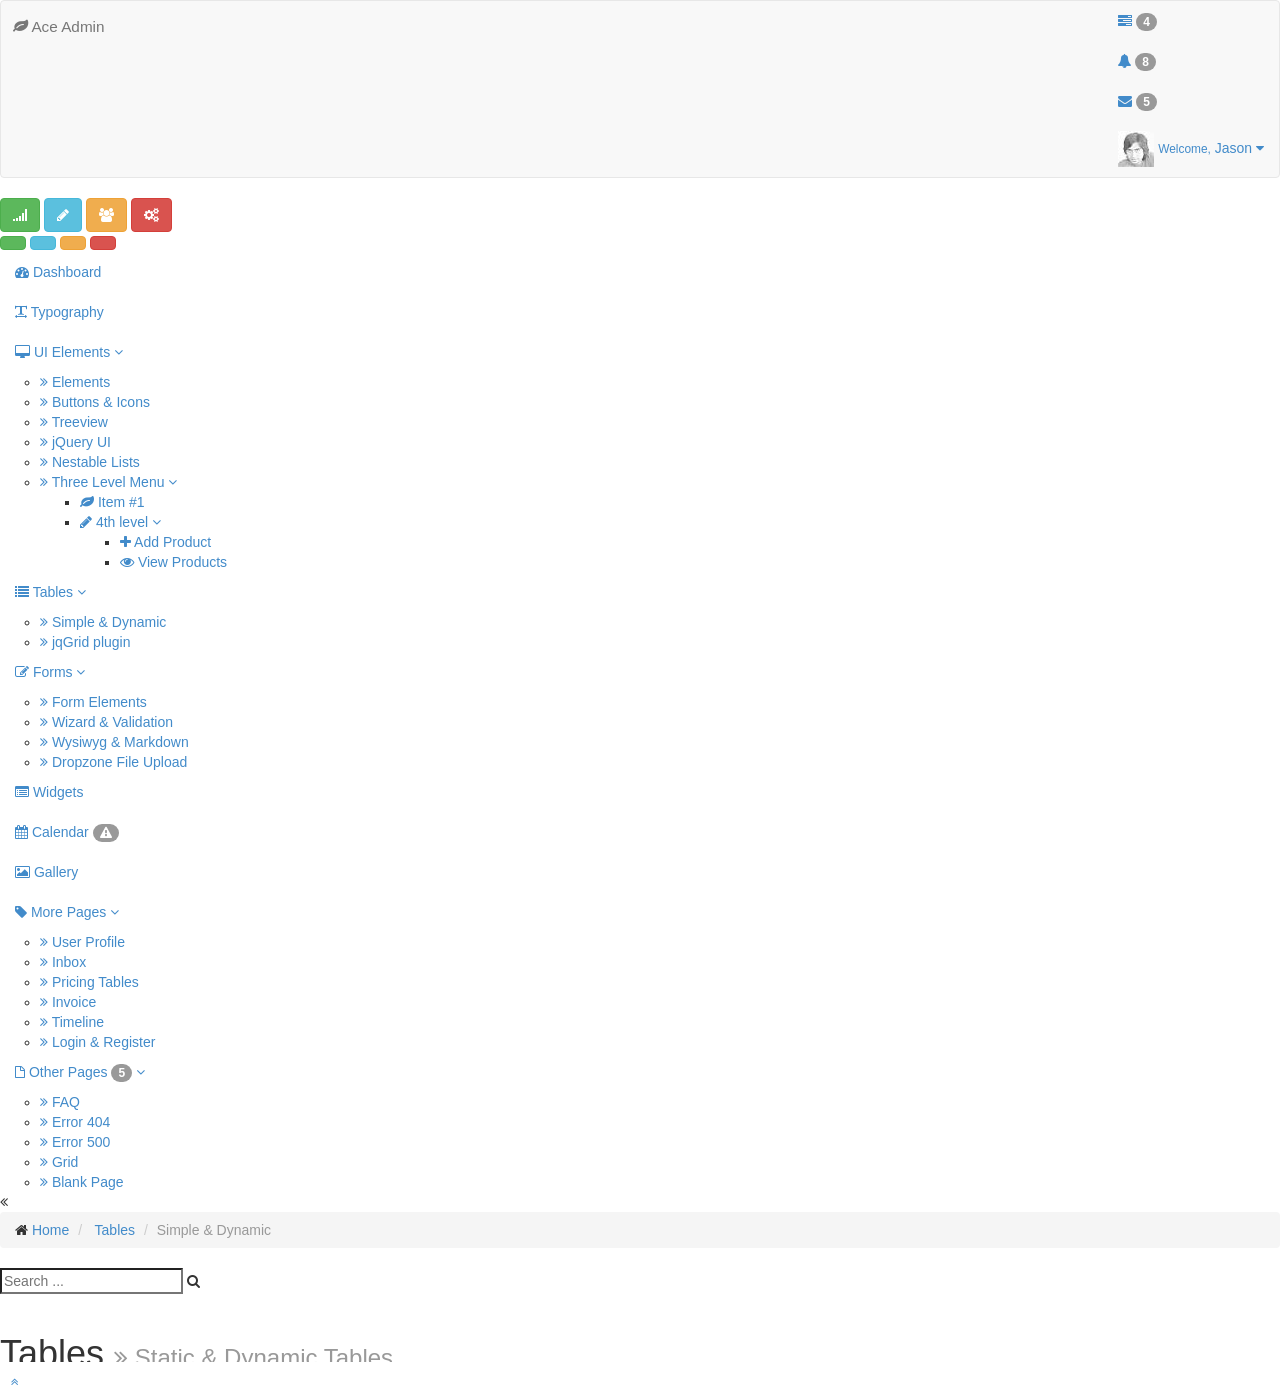
==== commit 902aa01c: "update index" ====
--- a/src/main/webapp/index.html
+++ b/src/main/webapp/index.html
@@ -360,7 +360,7 @@
 </div><!-- #sidebar-shortcuts -->
 
 <ul class="nav nav-list">
-<li>
+<li class="active">
     <a href="index.html">
         <i class="icon-dashboard"></i>
         <span class="menu-text"> Dashboard </span>
@@ -384,7 +384,7 @@
 
     <ul class="submenu">
         <li>
-            <a href="elements.html">
+            <a href="elements.html" target="main">
                 <i class="icon-double-angle-right"></i>
                 Elements
             </a>
@@ -463,7 +463,7 @@
     </ul>
 </li>
 
-<li class="active open">
+<li >
     <a href="#" class="dropdown-toggle">
         <i class="icon-list"></i>
         <span class="menu-text"> Tables </span>
@@ -472,7 +472,7 @@
     </a>
 
     <ul class="submenu">
-        <li class="active">
+        <li >
             <a href="tables.html" target="main">
                 <i class="icon-double-angle-right"></i>
                 Simple &amp; Dynamic
@@ -668,7 +668,7 @@
 </div>
 
 <div class="main-content" style="height: 100%">
-    <iframe id="mainframe" frameborder="0" name="main" style="width:100%;height:100%;" scrolling="no" border="0" src="main.html"></iframe>
+    <iframe id="mainframe" frameborder="0" name="main" style="width:100%;height:100%;" scrolling="yes" border="0" src="main.html"></iframe>
 </div><!-- /.main-content -->
 
 
